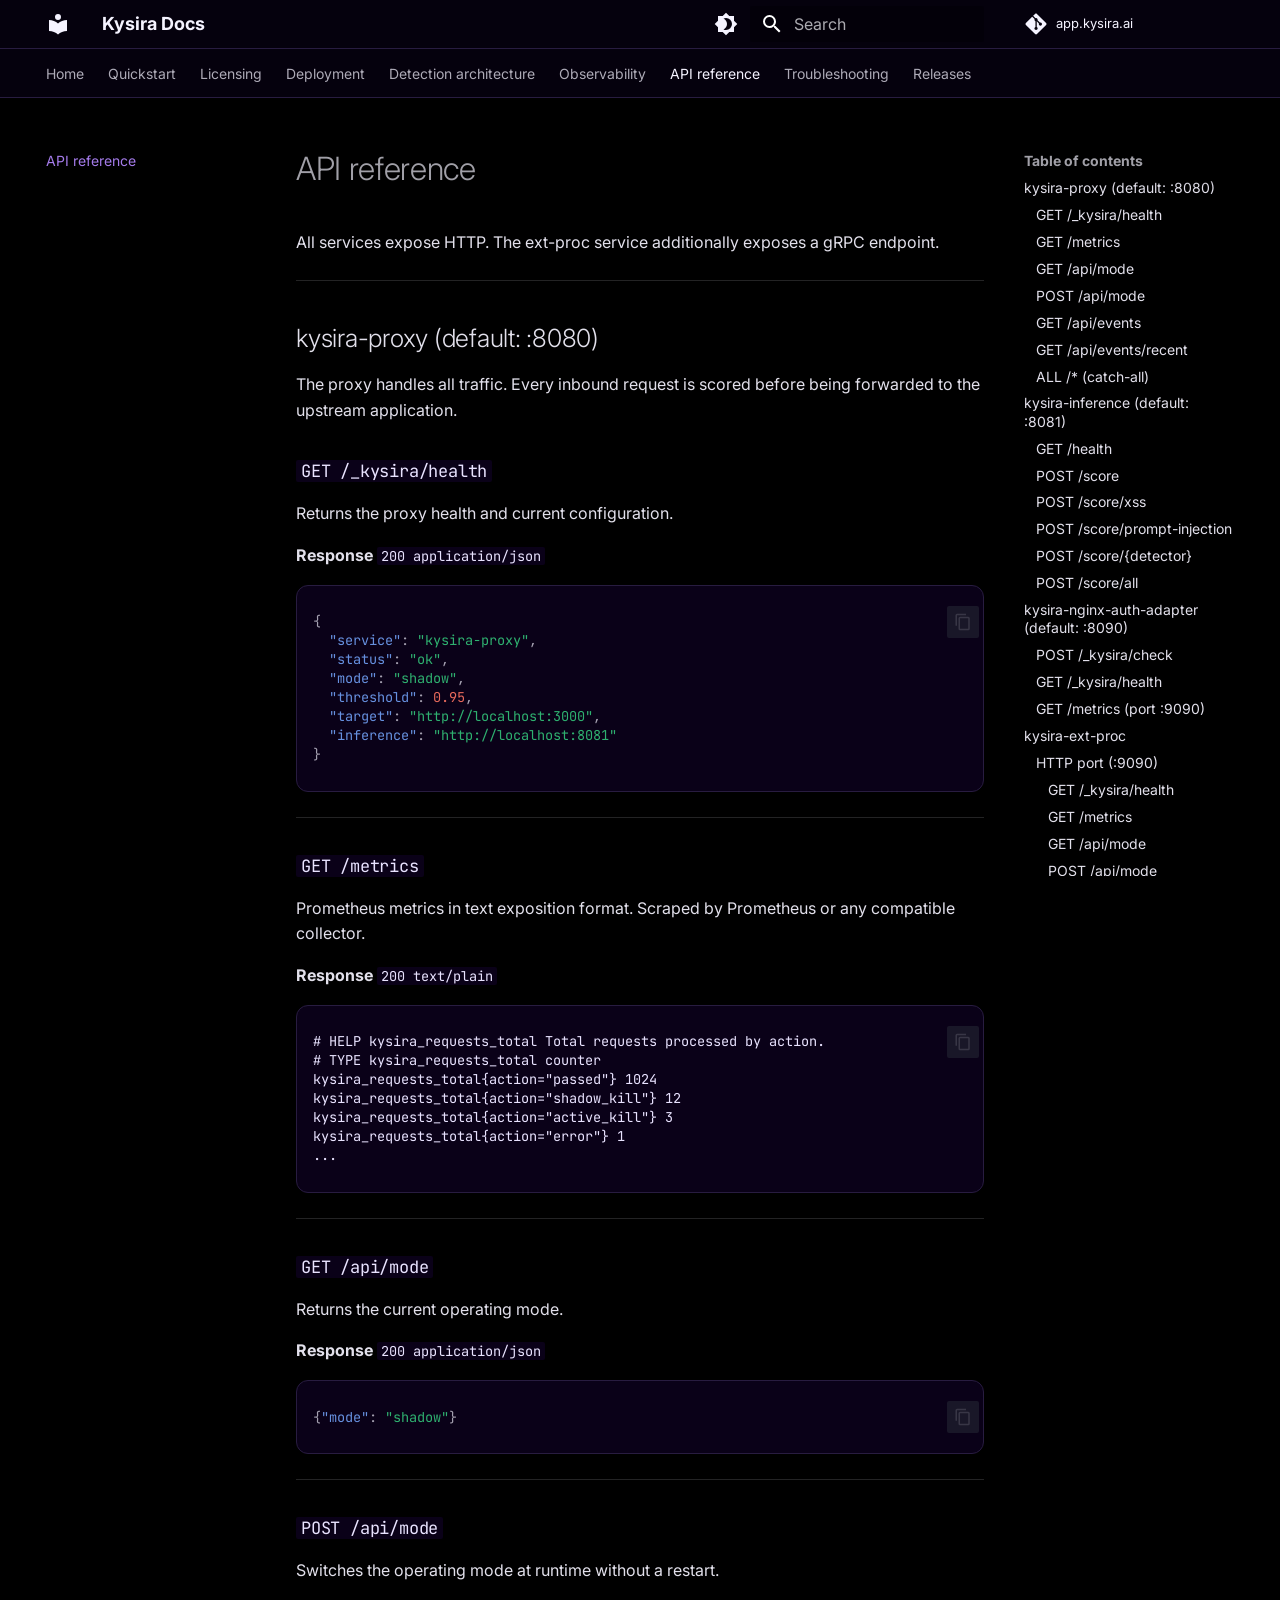
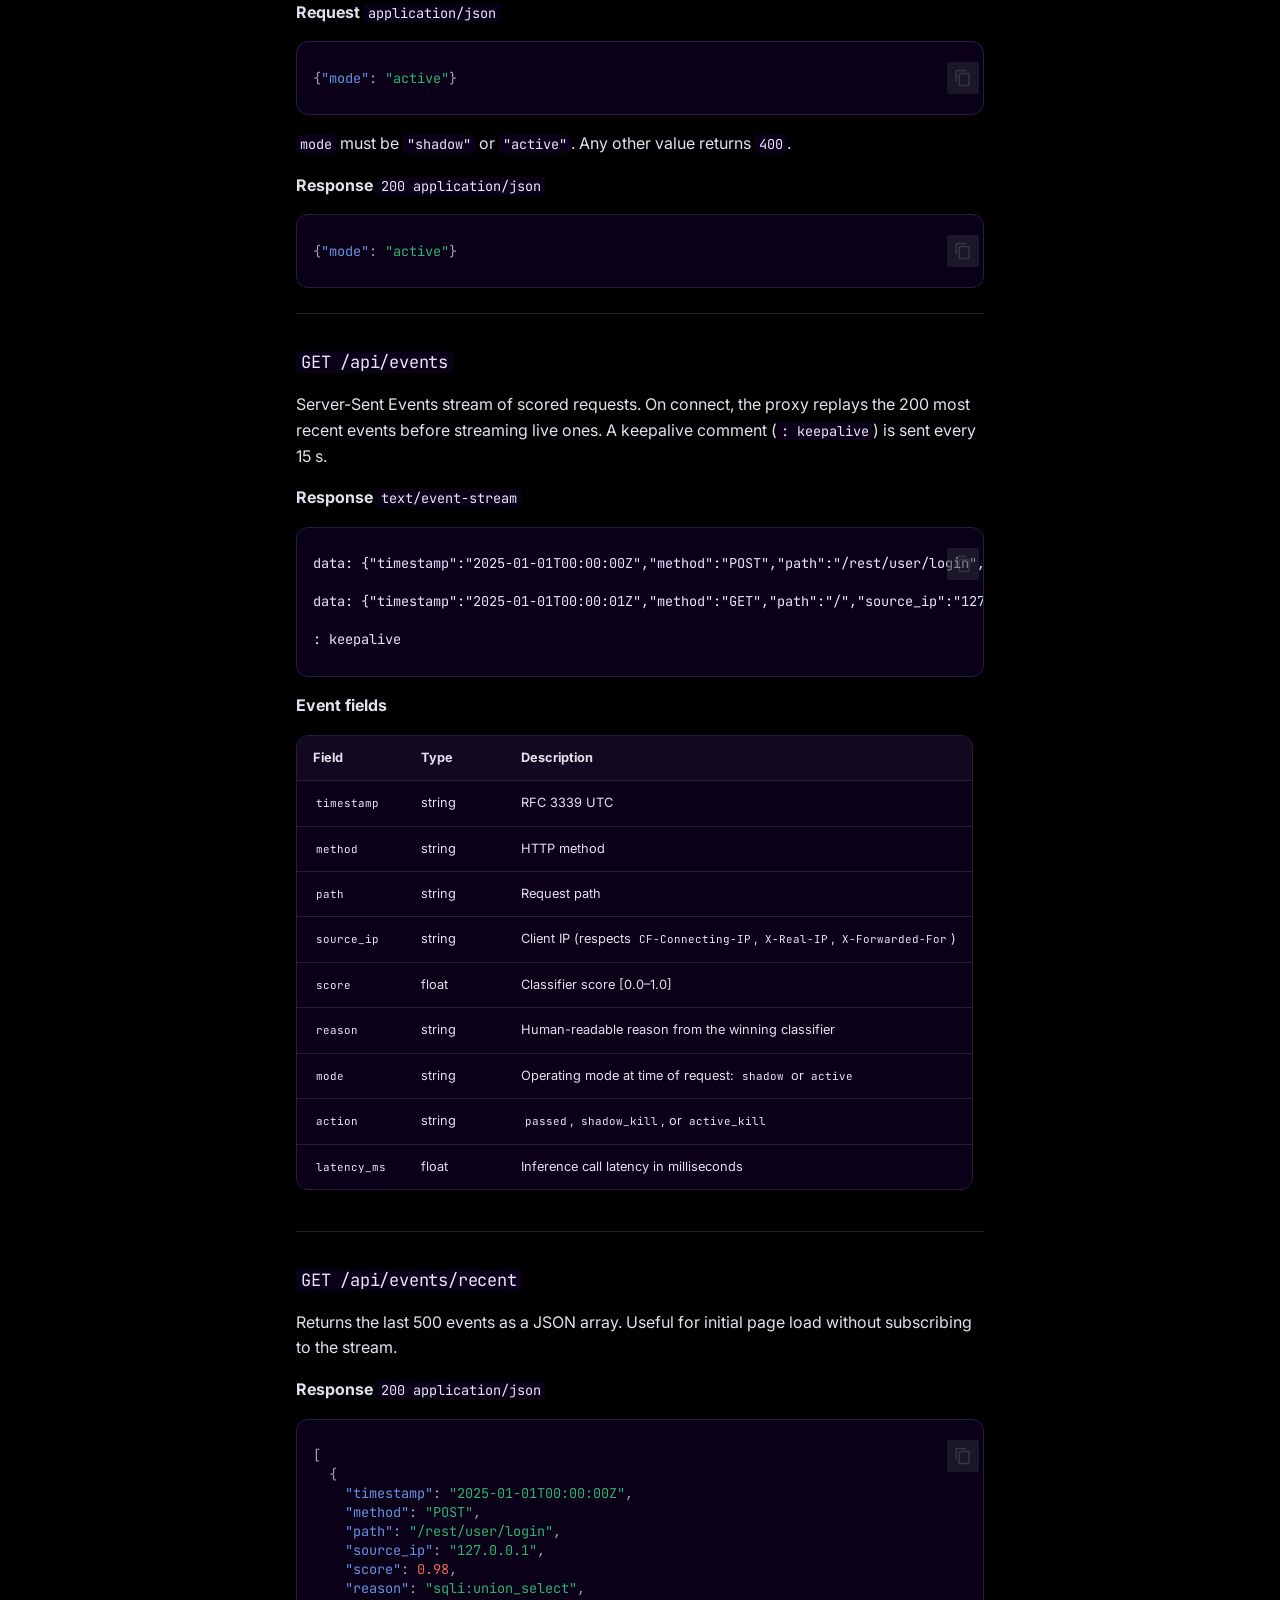
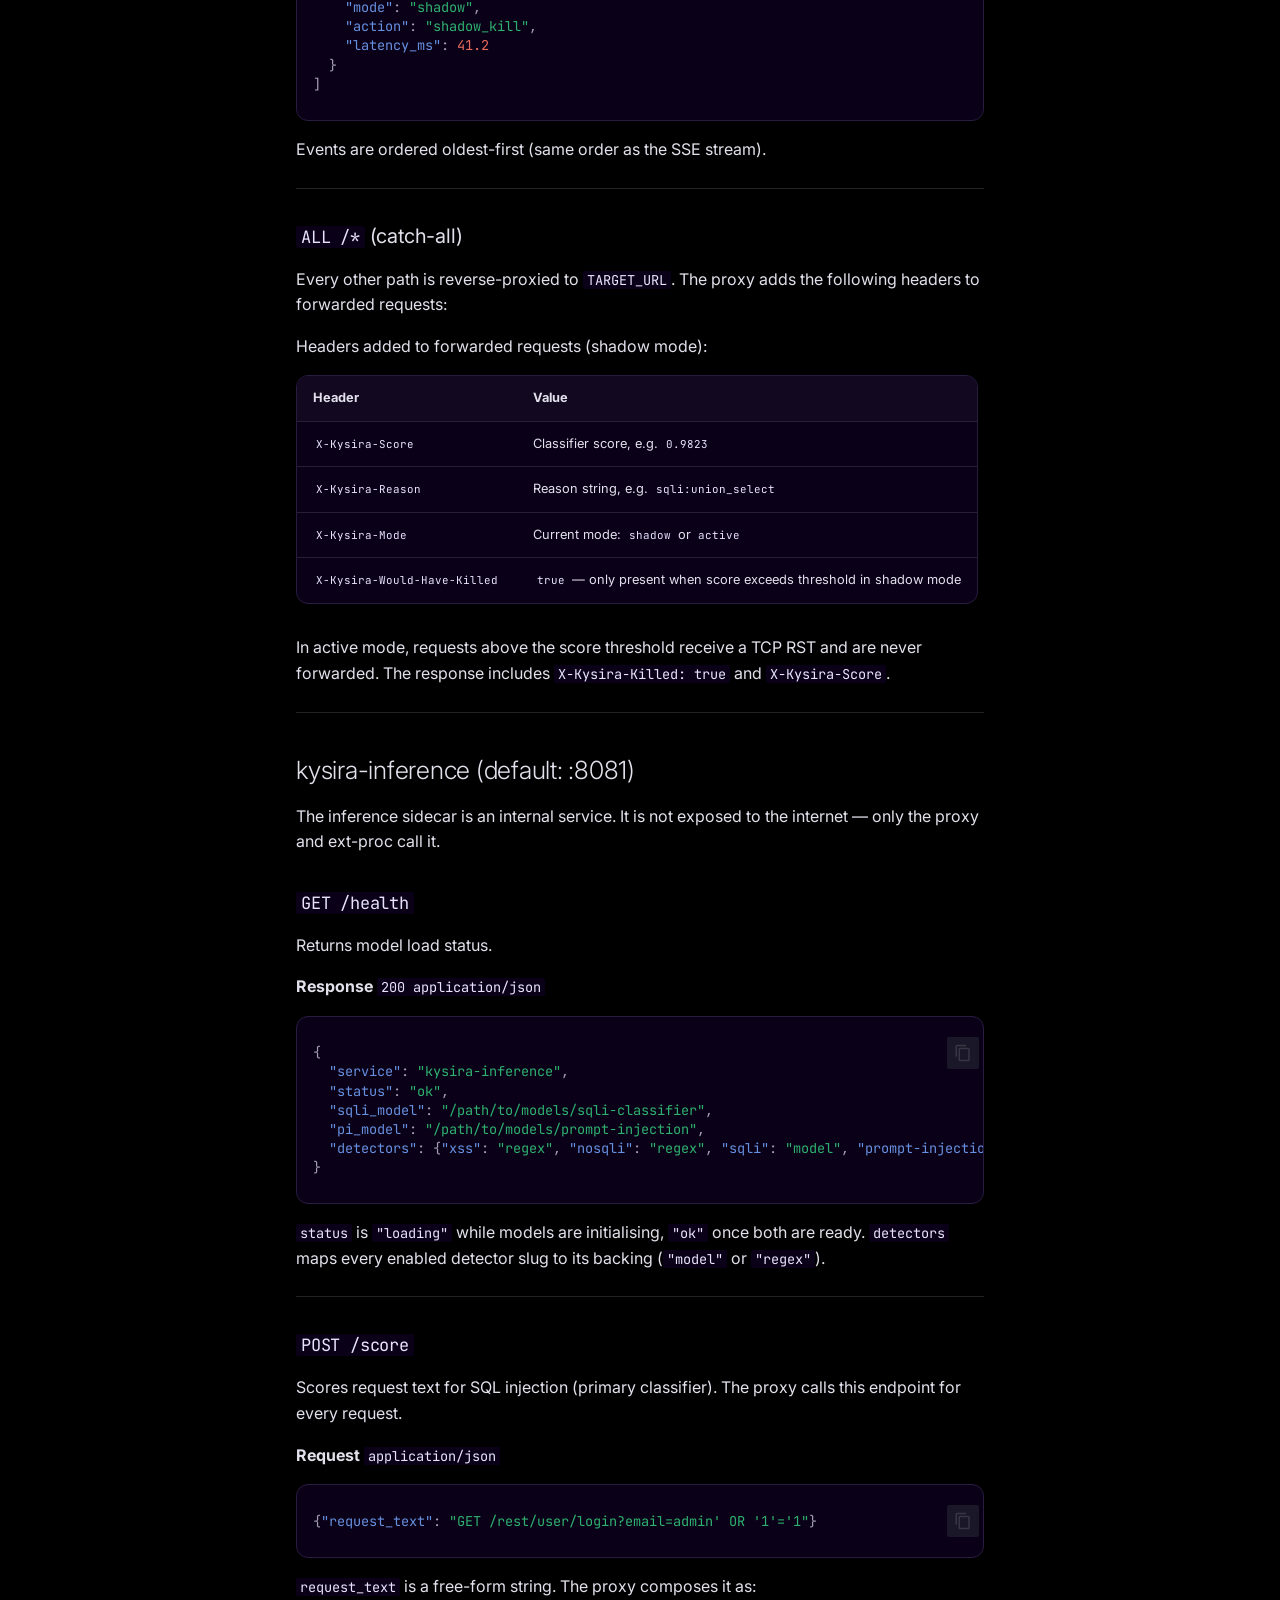
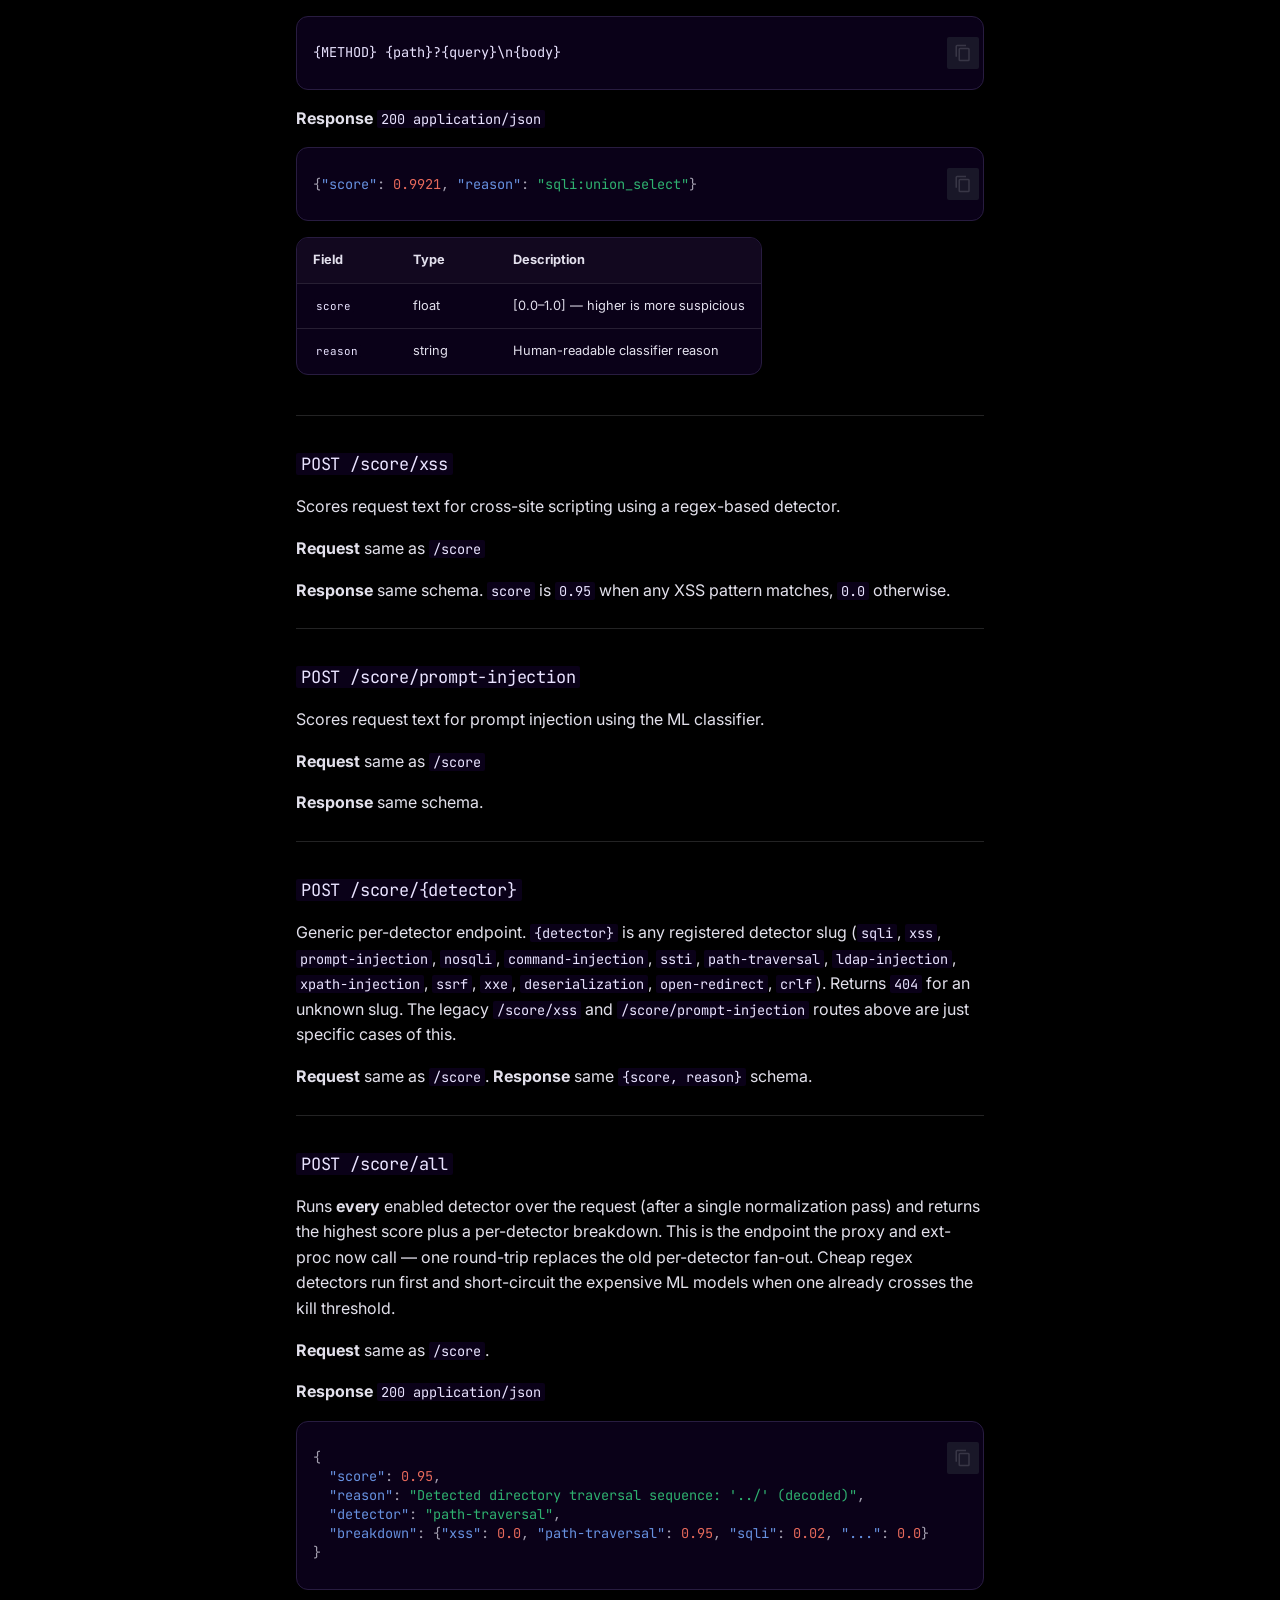
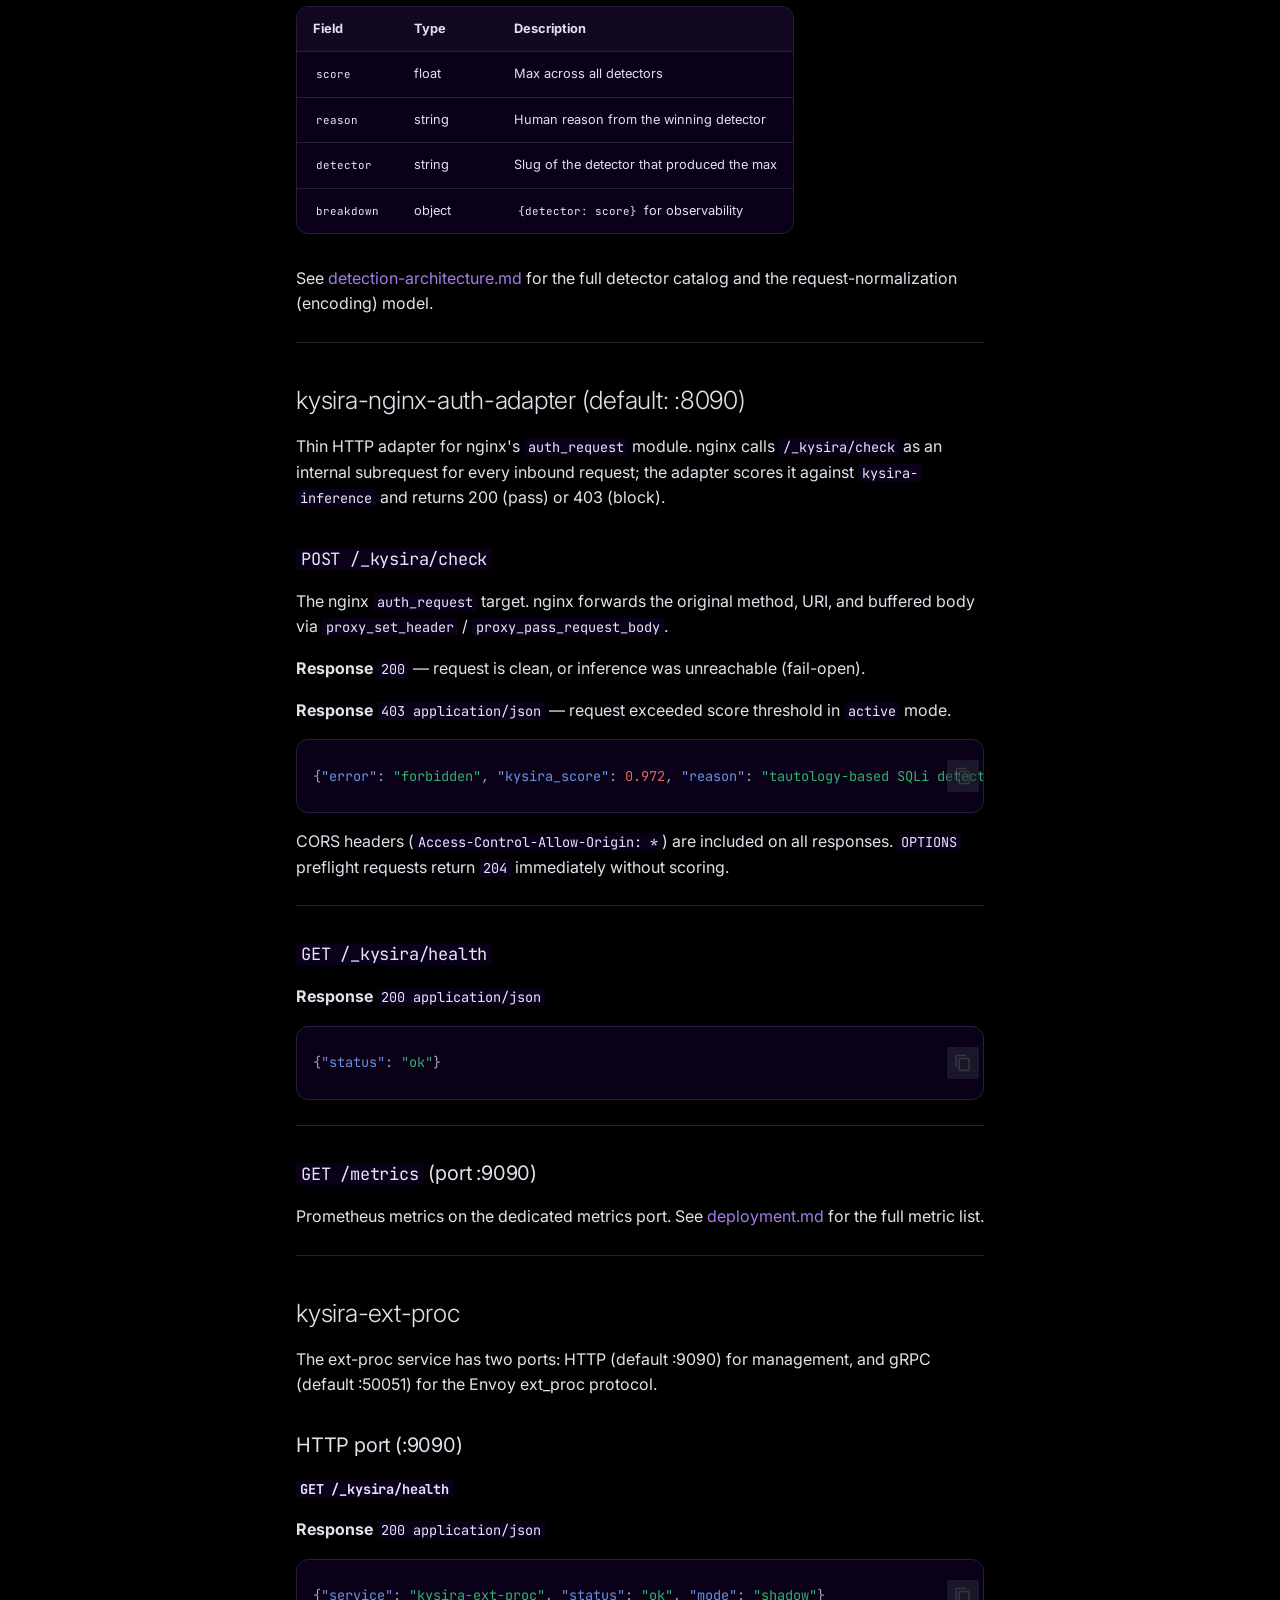
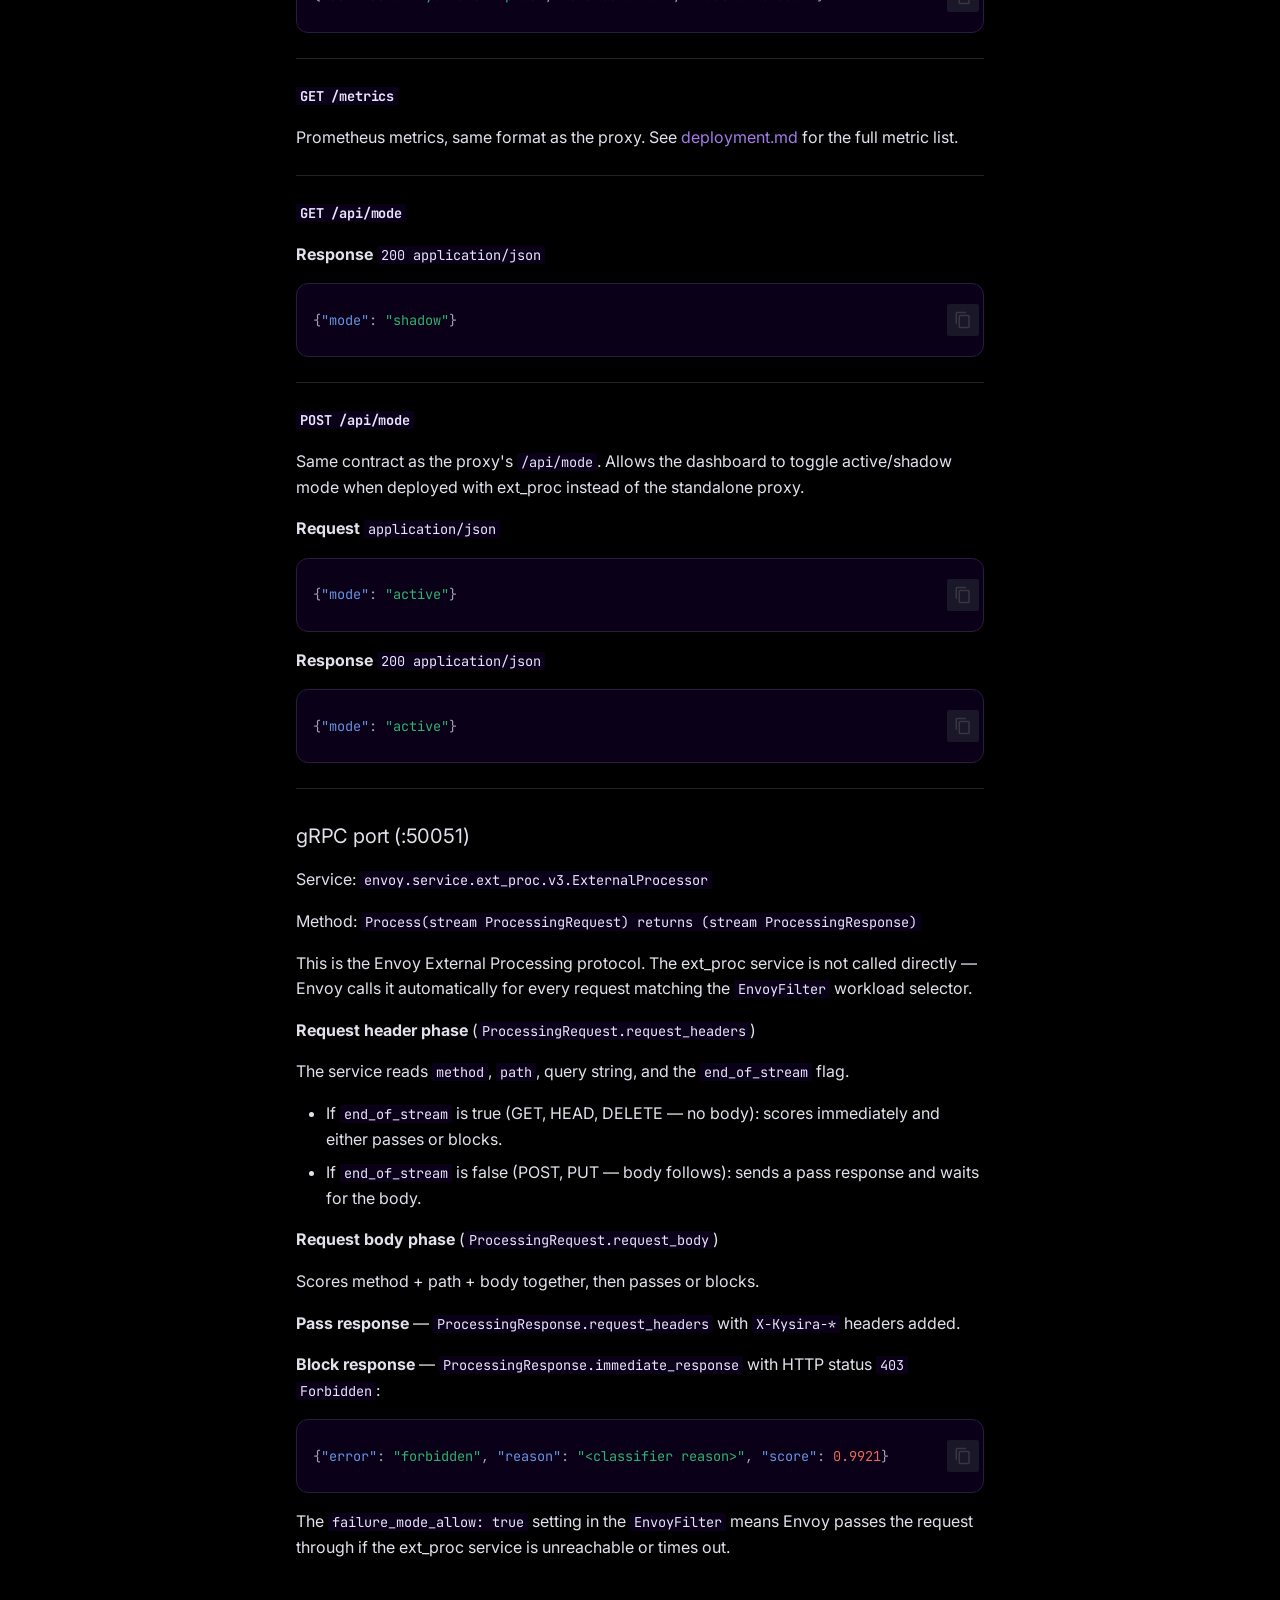
==== api-reference/index.html @ a23bdd6f "docs: deploy from kysira-agent@602da1d46052350f0e003d13aeab95bd335c98a6" ====
<!doctype html><html lang=en class=no-js> <head><meta charset=utf-8><meta name=viewport content="width=device-width,initial-scale=1"><meta name=description content="Kysira WAF — deployment, integration, and API reference for AI-powered request inspection"><link href=https://docs.kysira.ai/api-reference/ rel=canonical><link href=../observability/ rel=prev><link href=../troubleshooting/ rel=next><link rel=icon href=../assets/images/favicon.png><meta name=generator content="mkdocs-1.6.1, mkdocs-material-9.7.7"><title>API reference - Kysira Docs</title><link rel=stylesheet href=../assets/stylesheets/main.ec1eaa64.min.css><link rel=stylesheet href=../assets/stylesheets/palette.ab4e12ef.min.css><link rel=preconnect href=https://fonts.gstatic.com crossorigin><link rel=stylesheet href="https://fonts.googleapis.com/css?family=Inter:300,300i,400,400i,700,700i%7CJetBrains+Mono:400,400i,700,700i&display=fallback"><style>:root{--md-text-font:"Inter";--md-code-font:"JetBrains Mono"}</style><link rel=stylesheet href=../stylesheets/extra.css><script>__md_scope=new URL("..",location),__md_hash=e=>[...e].reduce(((e,_)=>(e<<5)-e+_.charCodeAt(0)),0),__md_get=(e,_=localStorage,t=__md_scope)=>JSON.parse(_.getItem(t.pathname+"."+e)),__md_set=(e,_,t=localStorage,a=__md_scope)=>{try{t.setItem(a.pathname+"."+e,JSON.stringify(_))}catch(e){}}</script></head> <body dir=ltr data-md-color-scheme=slate data-md-color-primary=deep-purple data-md-color-accent=deep-purple> <input class=md-toggle data-md-toggle=drawer type=checkbox id=__drawer autocomplete=off> <input class=md-toggle data-md-toggle=search type=checkbox id=__search autocomplete=off> <label class=md-overlay for=__drawer></label> <div data-md-component=skip> <a href=#api-reference class=md-skip> Skip to content </a> </div> <div data-md-component=announce> </div> <header class=md-header data-md-component=header> <nav class="md-header__inner md-grid" aria-label=Header> <a href=.. title="Kysira Docs" class="md-header__button md-logo" aria-label="Kysira Docs" data-md-component=logo> <svg xmlns=http://www.w3.org/2000/svg viewbox="0 0 24 24"><path d="M12 8a3 3 0 0 0 3-3 3 3 0 0 0-3-3 3 3 0 0 0-3 3 3 3 0 0 0 3 3m0 3.54C9.64 9.35 6.5 8 3 8v11c3.5 0 6.64 1.35 9 3.54 2.36-2.19 5.5-3.54 9-3.54V8c-3.5 0-6.64 1.35-9 3.54"/></svg> </a> <label class="md-header__button md-icon" for=__drawer> <svg xmlns=http://www.w3.org/2000/svg viewbox="0 0 24 24"><path d="M3 6h18v2H3zm0 5h18v2H3zm0 5h18v2H3z"/></svg> </label> <div class=md-header__title data-md-component=header-title> <div class=md-header__ellipsis> <div class=md-header__topic> <span class=md-ellipsis> Kysira Docs </span> </div> <div class=md-header__topic data-md-component=header-topic> <span class=md-ellipsis> API reference </span> </div> </div> </div> <form class=md-header__option data-md-component=palette> <input class=md-option data-md-color-media data-md-color-scheme=slate data-md-color-primary=deep-purple data-md-color-accent=deep-purple aria-label="Switch to light mode" type=radio name=__palette id=__palette_0> <label class="md-header__button md-icon" title="Switch to light mode" for=__palette_1 hidden> <svg xmlns=http://www.w3.org/2000/svg viewbox="0 0 24 24"><path d="M12 18c-.89 0-1.74-.2-2.5-.55C11.56 16.5 13 14.42 13 12s-1.44-4.5-3.5-5.45C10.26 6.2 11.11 6 12 6a6 6 0 0 1 6 6 6 6 0 0 1-6 6m8-9.31V4h-4.69L12 .69 8.69 4H4v4.69L.69 12 4 15.31V20h4.69L12 23.31 15.31 20H20v-4.69L23.31 12z"/></svg> </label> <input class=md-option data-md-color-media data-md-color-scheme=default data-md-color-primary=deep-purple data-md-color-accent=deep-purple aria-label="Switch to dark mode" type=radio name=__palette id=__palette_1> <label class="md-header__button md-icon" title="Switch to dark mode" for=__palette_0 hidden> <svg xmlns=http://www.w3.org/2000/svg viewbox="0 0 24 24"><path d="M12 8a4 4 0 0 0-4 4 4 4 0 0 0 4 4 4 4 0 0 0 4-4 4 4 0 0 0-4-4m0 10a6 6 0 0 1-6-6 6 6 0 0 1 6-6 6 6 0 0 1 6 6 6 6 0 0 1-6 6m8-9.31V4h-4.69L12 .69 8.69 4H4v4.69L.69 12 4 15.31V20h4.69L12 23.31 15.31 20H20v-4.69L23.31 12z"/></svg> </label> </form> <script>var palette=__md_get("__palette");if(palette&&palette.color){if("(prefers-color-scheme)"===palette.color.media){var media=matchMedia("(prefers-color-scheme: light)"),input=document.querySelector(media.matches?"[data-md-color-media='(prefers-color-scheme: light)']":"[data-md-color-media='(prefers-color-scheme: dark)']");palette.color.media=input.getAttribute("data-md-color-media"),palette.color.scheme=input.getAttribute("data-md-color-scheme"),palette.color.primary=input.getAttribute("data-md-color-primary"),palette.color.accent=input.getAttribute("data-md-color-accent")}for(var[key,value]of Object.entries(palette.color))document.body.setAttribute("data-md-color-"+key,value)}</script> <label class="md-header__button md-icon" for=__search> <svg xmlns=http://www.w3.org/2000/svg viewbox="0 0 24 24"><path d="M9.5 3A6.5 6.5 0 0 1 16 9.5c0 1.61-.59 3.09-1.56 4.23l.27.27h.79l5 5-1.5 1.5-5-5v-.79l-.27-.27A6.52 6.52 0 0 1 9.5 16 6.5 6.5 0 0 1 3 9.5 6.5 6.5 0 0 1 9.5 3m0 2C7 5 5 7 5 9.5S7 14 9.5 14 14 12 14 9.5 12 5 9.5 5"/></svg> </label> <div class=md-search data-md-component=search role=dialog> <label class=md-search__overlay for=__search></label> <div class=md-search__inner role=search> <form class=md-search__form name=search> <input type=text class=md-search__input name=query aria-label=Search placeholder=Search autocapitalize=off autocorrect=off autocomplete=off spellcheck=false data-md-component=search-query required> <label class="md-search__icon md-icon" for=__search> <svg xmlns=http://www.w3.org/2000/svg viewbox="0 0 24 24"><path d="M9.5 3A6.5 6.5 0 0 1 16 9.5c0 1.61-.59 3.09-1.56 4.23l.27.27h.79l5 5-1.5 1.5-5-5v-.79l-.27-.27A6.52 6.52 0 0 1 9.5 16 6.5 6.5 0 0 1 3 9.5 6.5 6.5 0 0 1 9.5 3m0 2C7 5 5 7 5 9.5S7 14 9.5 14 14 12 14 9.5 12 5 9.5 5"/></svg> <svg xmlns=http://www.w3.org/2000/svg viewbox="0 0 24 24"><path d="M20 11v2H8l5.5 5.5-1.42 1.42L4.16 12l7.92-7.92L13.5 5.5 8 11z"/></svg> </label> <nav class=md-search__options aria-label=Search> <button type=reset class="md-search__icon md-icon" title=Clear aria-label=Clear tabindex=-1> <svg xmlns=http://www.w3.org/2000/svg viewbox="0 0 24 24"><path d="M19 6.41 17.59 5 12 10.59 6.41 5 5 6.41 10.59 12 5 17.59 6.41 19 12 13.41 17.59 19 19 17.59 13.41 12z"/></svg> </button> </nav> <div class=md-search__suggest data-md-component=search-suggest></div> </form> <div class=md-search__output> <div class=md-search__scrollwrap tabindex=0 data-md-scrollfix> <div class=md-search-result data-md-component=search-result> <div class=md-search-result__meta> Initializing search </div> <ol class=md-search-result__list role=presentation></ol> </div> </div> </div> </div> </div> <div class=md-header__source> <a href=https://app.kysira.ai title="Go to repository" class=md-source data-md-component=source> <div class="md-source__icon md-icon"> <svg xmlns=http://www.w3.org/2000/svg viewbox="0 0 448 512"><!-- Font Awesome Free 7.1.0 by @fontawesome - https://fontawesome.com License - https://fontawesome.com/license/free (Icons: CC BY 4.0, Fonts: SIL OFL 1.1, Code: MIT License) Copyright 2025 Fonticons, Inc.--><path d="M439.6 236.1 244 40.5c-5.4-5.5-12.8-8.5-20.4-8.5s-15 3-20.4 8.4L162.5 81l51.5 51.5c27.1-9.1 52.7 16.8 43.4 43.7l49.7 49.7c34.2-11.8 61.2 31 35.5 56.7-26.5 26.5-70.2-2.9-56-37.3L240.3 199v121.9c25.3 12.5 22.3 41.8 9.1 55-6.4 6.4-15.2 10.1-24.3 10.1s-17.8-3.6-24.3-10.1c-17.6-17.6-11.1-46.9 11.2-56v-123c-20.8-8.5-24.6-30.7-18.6-45L142.6 101 8.5 235.1C3 240.6 0 247.9 0 255.5s3 15 8.5 20.4l195.6 195.7c5.4 5.4 12.7 8.4 20.4 8.4s15-3 20.4-8.4l194.7-194.7c5.4-5.4 8.4-12.8 8.4-20.4s-3-15-8.4-20.4"/></svg> </div> <div class=md-source__repository> app.kysira.ai </div> </a> </div> </nav> </header> <div class=md-container data-md-component=container> <nav class=md-tabs aria-label=Tabs data-md-component=tabs> <div class=md-grid> <ul class=md-tabs__list> <li class=md-tabs__item> <a href=.. class=md-tabs__link> Home </a> </li> <li class=md-tabs__item> <a href=../quickstart/ class=md-tabs__link> Quickstart </a> </li> <li class=md-tabs__item> <a href=../licensing/ class=md-tabs__link> Licensing </a> </li> <li class=md-tabs__item> <a href=../deployment/ class=md-tabs__link> Deployment </a> </li> <li class=md-tabs__item> <a href=../detection-architecture/ class=md-tabs__link> Detection architecture </a> </li> <li class=md-tabs__item> <a href=../observability/ class=md-tabs__link> Observability </a> </li> <li class="md-tabs__item md-tabs__item--active"> <a href=./ class=md-tabs__link> API reference </a> </li> <li class=md-tabs__item> <a href=../troubleshooting/ class=md-tabs__link> Troubleshooting </a> </li> <li class=md-tabs__item> <a href=../releases/ class=md-tabs__link> Releases </a> </li> </ul> </div> </nav> <main class=md-main data-md-component=main> <div class="md-main__inner md-grid"> <div class="md-sidebar md-sidebar--primary" data-md-component=sidebar data-md-type=navigation> <div class=md-sidebar__scrollwrap> <div class=md-sidebar__inner> <nav class="md-nav md-nav--primary md-nav--lifted" aria-label=Navigation data-md-level=0> <label class=md-nav__title for=__drawer> <a href=.. title="Kysira Docs" class="md-nav__button md-logo" aria-label="Kysira Docs" data-md-component=logo> <svg xmlns=http://www.w3.org/2000/svg viewbox="0 0 24 24"><path d="M12 8a3 3 0 0 0 3-3 3 3 0 0 0-3-3 3 3 0 0 0-3 3 3 3 0 0 0 3 3m0 3.54C9.64 9.35 6.5 8 3 8v11c3.5 0 6.64 1.35 9 3.54 2.36-2.19 5.5-3.54 9-3.54V8c-3.5 0-6.64 1.35-9 3.54"/></svg> </a> Kysira Docs </label> <div class=md-nav__source> <a href=https://app.kysira.ai title="Go to repository" class=md-source data-md-component=source> <div class="md-source__icon md-icon"> <svg xmlns=http://www.w3.org/2000/svg viewbox="0 0 448 512"><!-- Font Awesome Free 7.1.0 by @fontawesome - https://fontawesome.com License - https://fontawesome.com/license/free (Icons: CC BY 4.0, Fonts: SIL OFL 1.1, Code: MIT License) Copyright 2025 Fonticons, Inc.--><path d="M439.6 236.1 244 40.5c-5.4-5.5-12.8-8.5-20.4-8.5s-15 3-20.4 8.4L162.5 81l51.5 51.5c27.1-9.1 52.7 16.8 43.4 43.7l49.7 49.7c34.2-11.8 61.2 31 35.5 56.7-26.5 26.5-70.2-2.9-56-37.3L240.3 199v121.9c25.3 12.5 22.3 41.8 9.1 55-6.4 6.4-15.2 10.1-24.3 10.1s-17.8-3.6-24.3-10.1c-17.6-17.6-11.1-46.9 11.2-56v-123c-20.8-8.5-24.6-30.7-18.6-45L142.6 101 8.5 235.1C3 240.6 0 247.9 0 255.5s3 15 8.5 20.4l195.6 195.7c5.4 5.4 12.7 8.4 20.4 8.4s15-3 20.4-8.4l194.7-194.7c5.4-5.4 8.4-12.8 8.4-20.4s-3-15-8.4-20.4"/></svg> </div> <div class=md-source__repository> app.kysira.ai </div> </a> </div> <ul class=md-nav__list data-md-scrollfix> <li class=md-nav__item> <a href=.. class=md-nav__link> <span class=md-ellipsis> Home </span> </a> </li> <li class=md-nav__item> <a href=../quickstart/ class=md-nav__link> <span class=md-ellipsis> Quickstart </span> </a> </li> <li class=md-nav__item> <a href=../licensing/ class=md-nav__link> <span class=md-ellipsis> Licensing </span> </a> </li> <li class="md-nav__item md-nav__item--nested"> <input class="md-nav__toggle md-toggle " type=checkbox id=__nav_4> <label class=md-nav__link for=__nav_4 id=__nav_4_label tabindex=0> <span class=md-ellipsis> Deployment </span> <span class="md-nav__icon md-icon"></span> </label> <nav class=md-nav data-md-level=1 aria-labelledby=__nav_4_label aria-expanded=false> <label class=md-nav__title for=__nav_4> <span class="md-nav__icon md-icon"></span> Deployment </label> <ul class=md-nav__list data-md-scrollfix> <li class=md-nav__item> <a href=../deployment/ class=md-nav__link> <span class=md-ellipsis> Overview </span> </a> </li> <li class=md-nav__item> <a href=../deployment-kubernetes/ class=md-nav__link> <span class=md-ellipsis> Kubernetes </span> </a> </li> <li class=md-nav__item> <a href=../deployment-gcp/ class=md-nav__link> <span class=md-ellipsis> GCP Cloud Run </span> </a> </li> <li class=md-nav__item> <a href=../client-deployment/ class=md-nav__link> <span class=md-ellipsis> Client deployment </span> </a> </li> </ul> </nav> </li> <li class=md-nav__item> <a href=../detection-architecture/ class=md-nav__link> <span class=md-ellipsis> Detection architecture </span> </a> </li> <li class=md-nav__item> <a href=../observability/ class=md-nav__link> <span class=md-ellipsis> Observability </span> </a> </li> <li class="md-nav__item md-nav__item--active"> <input class="md-nav__toggle md-toggle" type=checkbox id=__toc> <label class="md-nav__link md-nav__link--active" for=__toc> <span class=md-ellipsis> API reference </span> <span class="md-nav__icon md-icon"></span> </label> <a href=./ class="md-nav__link md-nav__link--active"> <span class=md-ellipsis> API reference </span> </a> <nav class="md-nav md-nav--secondary" aria-label="Table of contents"> <label class=md-nav__title for=__toc> <span class="md-nav__icon md-icon"></span> Table of contents </label> <ul class=md-nav__list data-md-component=toc data-md-scrollfix> <li class=md-nav__item> <a href=#kysira-proxy-default-8080 class=md-nav__link> <span class=md-ellipsis> kysira-proxy (default: :8080) </span> </a> <nav class=md-nav aria-label="kysira-proxy (default: :8080)"> <ul class=md-nav__list> <li class=md-nav__item> <a href=#get-_kysirahealth class=md-nav__link> <span class=md-ellipsis> GET /_kysira/health </span> </a> </li> <li class=md-nav__item> <a href=#get-metrics class=md-nav__link> <span class=md-ellipsis> GET /metrics </span> </a> </li> <li class=md-nav__item> <a href=#get-apimode class=md-nav__link> <span class=md-ellipsis> GET /api/mode </span> </a> </li> <li class=md-nav__item> <a href=#post-apimode class=md-nav__link> <span class=md-ellipsis> POST /api/mode </span> </a> </li> <li class=md-nav__item> <a href=#get-apievents class=md-nav__link> <span class=md-ellipsis> GET /api/events </span> </a> </li> <li class=md-nav__item> <a href=#get-apieventsrecent class=md-nav__link> <span class=md-ellipsis> GET /api/events/recent </span> </a> </li> <li class=md-nav__item> <a href=#all-catch-all class=md-nav__link> <span class=md-ellipsis> ALL /* (catch-all) </span> </a> </li> </ul> </nav> </li> <li class=md-nav__item> <a href=#kysira-inference-default-8081 class=md-nav__link> <span class=md-ellipsis> kysira-inference (default: :8081) </span> </a> <nav class=md-nav aria-label="kysira-inference (default: :8081)"> <ul class=md-nav__list> <li class=md-nav__item> <a href=#get-health class=md-nav__link> <span class=md-ellipsis> GET /health </span> </a> </li> <li class=md-nav__item> <a href=#post-score class=md-nav__link> <span class=md-ellipsis> POST /score </span> </a> </li> <li class=md-nav__item> <a href=#post-scorexss class=md-nav__link> <span class=md-ellipsis> POST /score/xss </span> </a> </li> <li class=md-nav__item> <a href=#post-scoreprompt-injection class=md-nav__link> <span class=md-ellipsis> POST /score/prompt-injection </span> </a> </li> <li class=md-nav__item> <a href=#post-scoredetector class=md-nav__link> <span class=md-ellipsis> POST /score/{detector} </span> </a> </li> <li class=md-nav__item> <a href=#post-scoreall class=md-nav__link> <span class=md-ellipsis> POST /score/all </span> </a> </li> </ul> </nav> </li> <li class=md-nav__item> <a href=#kysira-nginx-auth-adapter-default-8090 class=md-nav__link> <span class=md-ellipsis> kysira-nginx-auth-adapter (default: :8090) </span> </a> <nav class=md-nav aria-label="kysira-nginx-auth-adapter (default: :8090)"> <ul class=md-nav__list> <li class=md-nav__item> <a href=#post-_kysiracheck class=md-nav__link> <span class=md-ellipsis> POST /_kysira/check </span> </a> </li> <li class=md-nav__item> <a href=#get-_kysirahealth_1 class=md-nav__link> <span class=md-ellipsis> GET /_kysira/health </span> </a> </li> <li class=md-nav__item> <a href=#get-metrics-port-9090 class=md-nav__link> <span class=md-ellipsis> GET /metrics (port :9090) </span> </a> </li> </ul> </nav> </li> <li class=md-nav__item> <a href=#kysira-ext-proc class=md-nav__link> <span class=md-ellipsis> kysira-ext-proc </span> </a> <nav class=md-nav aria-label=kysira-ext-proc> <ul class=md-nav__list> <li class=md-nav__item> <a href=#http-port-9090 class=md-nav__link> <span class=md-ellipsis> HTTP port (:9090) </span> </a> <nav class=md-nav aria-label="HTTP port (:9090)"> <ul class=md-nav__list> <li class=md-nav__item> <a href=#get-_kysirahealth_2 class=md-nav__link> <span class=md-ellipsis> GET /_kysira/health </span> </a> </li> <li class=md-nav__item> <a href=#get-metrics_1 class=md-nav__link> <span class=md-ellipsis> GET /metrics </span> </a> </li> <li class=md-nav__item> <a href=#get-apimode_1 class=md-nav__link> <span class=md-ellipsis> GET /api/mode </span> </a> </li> <li class=md-nav__item> <a href=#post-apimode_1 class=md-nav__link> <span class=md-ellipsis> POST /api/mode </span> </a> </li> </ul> </nav> </li> <li class=md-nav__item> <a href=#grpc-port-50051 class=md-nav__link> <span class=md-ellipsis> gRPC port (:50051) </span> </a> </li> </ul> </nav> </li> </ul> </nav> </li> <li class=md-nav__item> <a href=../troubleshooting/ class=md-nav__link> <span class=md-ellipsis> Troubleshooting </span> </a> </li> <li class=md-nav__item> <a href=../releases/ class=md-nav__link> <span class=md-ellipsis> Releases </span> </a> </li> </ul> </nav> </div> </div> </div> <div class="md-sidebar md-sidebar--secondary" data-md-component=sidebar data-md-type=toc> <div class=md-sidebar__scrollwrap> <div class=md-sidebar__inner> <nav class="md-nav md-nav--secondary" aria-label="Table of contents"> <label class=md-nav__title for=__toc> <span class="md-nav__icon md-icon"></span> Table of contents </label> <ul class=md-nav__list data-md-component=toc data-md-scrollfix> <li class=md-nav__item> <a href=#kysira-proxy-default-8080 class=md-nav__link> <span class=md-ellipsis> kysira-proxy (default: :8080) </span> </a> <nav class=md-nav aria-label="kysira-proxy (default: :8080)"> <ul class=md-nav__list> <li class=md-nav__item> <a href=#get-_kysirahealth class=md-nav__link> <span class=md-ellipsis> GET /_kysira/health </span> </a> </li> <li class=md-nav__item> <a href=#get-metrics class=md-nav__link> <span class=md-ellipsis> GET /metrics </span> </a> </li> <li class=md-nav__item> <a href=#get-apimode class=md-nav__link> <span class=md-ellipsis> GET /api/mode </span> </a> </li> <li class=md-nav__item> <a href=#post-apimode class=md-nav__link> <span class=md-ellipsis> POST /api/mode </span> </a> </li> <li class=md-nav__item> <a href=#get-apievents class=md-nav__link> <span class=md-ellipsis> GET /api/events </span> </a> </li> <li class=md-nav__item> <a href=#get-apieventsrecent class=md-nav__link> <span class=md-ellipsis> GET /api/events/recent </span> </a> </li> <li class=md-nav__item> <a href=#all-catch-all class=md-nav__link> <span class=md-ellipsis> ALL /* (catch-all) </span> </a> </li> </ul> </nav> </li> <li class=md-nav__item> <a href=#kysira-inference-default-8081 class=md-nav__link> <span class=md-ellipsis> kysira-inference (default: :8081) </span> </a> <nav class=md-nav aria-label="kysira-inference (default: :8081)"> <ul class=md-nav__list> <li class=md-nav__item> <a href=#get-health class=md-nav__link> <span class=md-ellipsis> GET /health </span> </a> </li> <li class=md-nav__item> <a href=#post-score class=md-nav__link> <span class=md-ellipsis> POST /score </span> </a> </li> <li class=md-nav__item> <a href=#post-scorexss class=md-nav__link> <span class=md-ellipsis> POST /score/xss </span> </a> </li> <li class=md-nav__item> <a href=#post-scoreprompt-injection class=md-nav__link> <span class=md-ellipsis> POST /score/prompt-injection </span> </a> </li> <li class=md-nav__item> <a href=#post-scoredetector class=md-nav__link> <span class=md-ellipsis> POST /score/{detector} </span> </a> </li> <li class=md-nav__item> <a href=#post-scoreall class=md-nav__link> <span class=md-ellipsis> POST /score/all </span> </a> </li> </ul> </nav> </li> <li class=md-nav__item> <a href=#kysira-nginx-auth-adapter-default-8090 class=md-nav__link> <span class=md-ellipsis> kysira-nginx-auth-adapter (default: :8090) </span> </a> <nav class=md-nav aria-label="kysira-nginx-auth-adapter (default: :8090)"> <ul class=md-nav__list> <li class=md-nav__item> <a href=#post-_kysiracheck class=md-nav__link> <span class=md-ellipsis> POST /_kysira/check </span> </a> </li> <li class=md-nav__item> <a href=#get-_kysirahealth_1 class=md-nav__link> <span class=md-ellipsis> GET /_kysira/health </span> </a> </li> <li class=md-nav__item> <a href=#get-metrics-port-9090 class=md-nav__link> <span class=md-ellipsis> GET /metrics (port :9090) </span> </a> </li> </ul> </nav> </li> <li class=md-nav__item> <a href=#kysira-ext-proc class=md-nav__link> <span class=md-ellipsis> kysira-ext-proc </span> </a> <nav class=md-nav aria-label=kysira-ext-proc> <ul class=md-nav__list> <li class=md-nav__item> <a href=#http-port-9090 class=md-nav__link> <span class=md-ellipsis> HTTP port (:9090) </span> </a> <nav class=md-nav aria-label="HTTP port (:9090)"> <ul class=md-nav__list> <li class=md-nav__item> <a href=#get-_kysirahealth_2 class=md-nav__link> <span class=md-ellipsis> GET /_kysira/health </span> </a> </li> <li class=md-nav__item> <a href=#get-metrics_1 class=md-nav__link> <span class=md-ellipsis> GET /metrics </span> </a> </li> <li class=md-nav__item> <a href=#get-apimode_1 class=md-nav__link> <span class=md-ellipsis> GET /api/mode </span> </a> </li> <li class=md-nav__item> <a href=#post-apimode_1 class=md-nav__link> <span class=md-ellipsis> POST /api/mode </span> </a> </li> </ul> </nav> </li> <li class=md-nav__item> <a href=#grpc-port-50051 class=md-nav__link> <span class=md-ellipsis> gRPC port (:50051) </span> </a> </li> </ul> </nav> </li> </ul> </nav> </div> </div> </div> <div class=md-content data-md-component=content> <article class="md-content__inner md-typeset"> <h1 id=api-reference>API reference<a class=headerlink href=#api-reference title="Permanent link">&para;</a></h1> <p>All services expose HTTP. The ext-proc service additionally exposes a gRPC endpoint.</p> <hr> <h2 id=kysira-proxy-default-8080>kysira-proxy (default: :8080)<a class=headerlink href=#kysira-proxy-default-8080 title="Permanent link">&para;</a></h2> <p>The proxy handles all traffic. Every inbound request is scored before being forwarded to the upstream application.</p> <h3 id=get-_kysirahealth><code>GET /_kysira/health</code><a class=headerlink href=#get-_kysirahealth title="Permanent link">&para;</a></h3> <p>Returns the proxy health and current configuration.</p> <p><strong>Response</strong> <code>200 application/json</code></p> <div class="language-json highlight"><pre><span></span><code><span id=__span-0-1><a id=__codelineno-0-1 name=__codelineno-0-1 href=#__codelineno-0-1></a><span class=p>{</span>
</span><span id=__span-0-2><a id=__codelineno-0-2 name=__codelineno-0-2 href=#__codelineno-0-2></a><span class=w>  </span><span class=nt>"service"</span><span class=p>:</span><span class=w> </span><span class=s2>"kysira-proxy"</span><span class=p>,</span>
</span><span id=__span-0-3><a id=__codelineno-0-3 name=__codelineno-0-3 href=#__codelineno-0-3></a><span class=w>  </span><span class=nt>"status"</span><span class=p>:</span><span class=w> </span><span class=s2>"ok"</span><span class=p>,</span>
</span><span id=__span-0-4><a id=__codelineno-0-4 name=__codelineno-0-4 href=#__codelineno-0-4></a><span class=w>  </span><span class=nt>"mode"</span><span class=p>:</span><span class=w> </span><span class=s2>"shadow"</span><span class=p>,</span>
</span><span id=__span-0-5><a id=__codelineno-0-5 name=__codelineno-0-5 href=#__codelineno-0-5></a><span class=w>  </span><span class=nt>"threshold"</span><span class=p>:</span><span class=w> </span><span class=mf>0.95</span><span class=p>,</span>
</span><span id=__span-0-6><a id=__codelineno-0-6 name=__codelineno-0-6 href=#__codelineno-0-6></a><span class=w>  </span><span class=nt>"target"</span><span class=p>:</span><span class=w> </span><span class=s2>"http://localhost:3000"</span><span class=p>,</span>
</span><span id=__span-0-7><a id=__codelineno-0-7 name=__codelineno-0-7 href=#__codelineno-0-7></a><span class=w>  </span><span class=nt>"inference"</span><span class=p>:</span><span class=w> </span><span class=s2>"http://localhost:8081"</span>
</span><span id=__span-0-8><a id=__codelineno-0-8 name=__codelineno-0-8 href=#__codelineno-0-8></a><span class=p>}</span>
</span></code></pre></div> <hr> <h3 id=get-metrics><code>GET /metrics</code><a class=headerlink href=#get-metrics title="Permanent link">&para;</a></h3> <p>Prometheus metrics in text exposition format. Scraped by Prometheus or any compatible collector.</p> <p><strong>Response</strong> <code>200 text/plain</code></p> <div class="language-text highlight"><pre><span></span><code><span id=__span-1-1><a id=__codelineno-1-1 name=__codelineno-1-1 href=#__codelineno-1-1></a># HELP kysira_requests_total Total requests processed by action.
</span><span id=__span-1-2><a id=__codelineno-1-2 name=__codelineno-1-2 href=#__codelineno-1-2></a># TYPE kysira_requests_total counter
</span><span id=__span-1-3><a id=__codelineno-1-3 name=__codelineno-1-3 href=#__codelineno-1-3></a>kysira_requests_total{action="passed"} 1024
</span><span id=__span-1-4><a id=__codelineno-1-4 name=__codelineno-1-4 href=#__codelineno-1-4></a>kysira_requests_total{action="shadow_kill"} 12
</span><span id=__span-1-5><a id=__codelineno-1-5 name=__codelineno-1-5 href=#__codelineno-1-5></a>kysira_requests_total{action="active_kill"} 3
</span><span id=__span-1-6><a id=__codelineno-1-6 name=__codelineno-1-6 href=#__codelineno-1-6></a>kysira_requests_total{action="error"} 1
</span><span id=__span-1-7><a id=__codelineno-1-7 name=__codelineno-1-7 href=#__codelineno-1-7></a>...
</span></code></pre></div> <hr> <h3 id=get-apimode><code>GET /api/mode</code><a class=headerlink href=#get-apimode title="Permanent link">&para;</a></h3> <p>Returns the current operating mode.</p> <p><strong>Response</strong> <code>200 application/json</code></p> <div class="language-json highlight"><pre><span></span><code><span id=__span-2-1><a id=__codelineno-2-1 name=__codelineno-2-1 href=#__codelineno-2-1></a><span class=p>{</span><span class=nt>"mode"</span><span class=p>:</span><span class=w> </span><span class=s2>"shadow"</span><span class=p>}</span>
</span></code></pre></div> <hr> <h3 id=post-apimode><code>POST /api/mode</code><a class=headerlink href=#post-apimode title="Permanent link">&para;</a></h3> <p>Switches the operating mode at runtime without a restart.</p> <p><strong>Request</strong> <code>application/json</code></p> <div class="language-json highlight"><pre><span></span><code><span id=__span-3-1><a id=__codelineno-3-1 name=__codelineno-3-1 href=#__codelineno-3-1></a><span class=p>{</span><span class=nt>"mode"</span><span class=p>:</span><span class=w> </span><span class=s2>"active"</span><span class=p>}</span>
</span></code></pre></div> <p><code>mode</code> must be <code>"shadow"</code> or <code>"active"</code>. Any other value returns <code>400</code>.</p> <p><strong>Response</strong> <code>200 application/json</code></p> <div class="language-json highlight"><pre><span></span><code><span id=__span-4-1><a id=__codelineno-4-1 name=__codelineno-4-1 href=#__codelineno-4-1></a><span class=p>{</span><span class=nt>"mode"</span><span class=p>:</span><span class=w> </span><span class=s2>"active"</span><span class=p>}</span>
</span></code></pre></div> <hr> <h3 id=get-apievents><code>GET /api/events</code><a class=headerlink href=#get-apievents title="Permanent link">&para;</a></h3> <p>Server-Sent Events stream of scored requests. On connect, the proxy replays the 200 most recent events before streaming live ones. A keepalive comment (<code>: keepalive</code>) is sent every 15 s.</p> <p><strong>Response</strong> <code>text/event-stream</code></p> <div class="language-text highlight"><pre><span></span><code><span id=__span-5-1><a id=__codelineno-5-1 name=__codelineno-5-1 href=#__codelineno-5-1></a>data: {"timestamp":"2025-01-01T00:00:00Z","method":"POST","path":"/rest/user/login","source_ip":"127.0.0.1","score":0.98,"reason":"sqli:union_select","mode":"shadow","action":"shadow_kill","latency_ms":41.2}
</span><span id=__span-5-2><a id=__codelineno-5-2 name=__codelineno-5-2 href=#__codelineno-5-2></a>
</span><span id=__span-5-3><a id=__codelineno-5-3 name=__codelineno-5-3 href=#__codelineno-5-3></a>data: {"timestamp":"2025-01-01T00:00:01Z","method":"GET","path":"/","source_ip":"127.0.0.1","score":0.01,"reason":"","mode":"shadow","action":"passed","latency_ms":12.1}
</span><span id=__span-5-4><a id=__codelineno-5-4 name=__codelineno-5-4 href=#__codelineno-5-4></a>
</span><span id=__span-5-5><a id=__codelineno-5-5 name=__codelineno-5-5 href=#__codelineno-5-5></a>: keepalive
</span></code></pre></div> <p><strong>Event fields</strong></p> <table> <thead> <tr> <th>Field</th> <th>Type</th> <th>Description</th> </tr> </thead> <tbody> <tr> <td><code>timestamp</code></td> <td>string</td> <td>RFC 3339 UTC</td> </tr> <tr> <td><code>method</code></td> <td>string</td> <td>HTTP method</td> </tr> <tr> <td><code>path</code></td> <td>string</td> <td>Request path</td> </tr> <tr> <td><code>source_ip</code></td> <td>string</td> <td>Client IP (respects <code>CF-Connecting-IP</code>, <code>X-Real-IP</code>, <code>X-Forwarded-For</code>)</td> </tr> <tr> <td><code>score</code></td> <td>float</td> <td>Classifier score [0.0–1.0]</td> </tr> <tr> <td><code>reason</code></td> <td>string</td> <td>Human-readable reason from the winning classifier</td> </tr> <tr> <td><code>mode</code></td> <td>string</td> <td>Operating mode at time of request: <code>shadow</code> or <code>active</code></td> </tr> <tr> <td><code>action</code></td> <td>string</td> <td><code>passed</code>, <code>shadow_kill</code>, or <code>active_kill</code></td> </tr> <tr> <td><code>latency_ms</code></td> <td>float</td> <td>Inference call latency in milliseconds</td> </tr> </tbody> </table> <hr> <h3 id=get-apieventsrecent><code>GET /api/events/recent</code><a class=headerlink href=#get-apieventsrecent title="Permanent link">&para;</a></h3> <p>Returns the last 500 events as a JSON array. Useful for initial page load without subscribing to the stream.</p> <p><strong>Response</strong> <code>200 application/json</code></p> <div class="language-json highlight"><pre><span></span><code><span id=__span-6-1><a id=__codelineno-6-1 name=__codelineno-6-1 href=#__codelineno-6-1></a><span class=p>[</span>
</span><span id=__span-6-2><a id=__codelineno-6-2 name=__codelineno-6-2 href=#__codelineno-6-2></a><span class=w>  </span><span class=p>{</span>
</span><span id=__span-6-3><a id=__codelineno-6-3 name=__codelineno-6-3 href=#__codelineno-6-3></a><span class=w>    </span><span class=nt>"timestamp"</span><span class=p>:</span><span class=w> </span><span class=s2>"2025-01-01T00:00:00Z"</span><span class=p>,</span>
</span><span id=__span-6-4><a id=__codelineno-6-4 name=__codelineno-6-4 href=#__codelineno-6-4></a><span class=w>    </span><span class=nt>"method"</span><span class=p>:</span><span class=w> </span><span class=s2>"POST"</span><span class=p>,</span>
</span><span id=__span-6-5><a id=__codelineno-6-5 name=__codelineno-6-5 href=#__codelineno-6-5></a><span class=w>    </span><span class=nt>"path"</span><span class=p>:</span><span class=w> </span><span class=s2>"/rest/user/login"</span><span class=p>,</span>
</span><span id=__span-6-6><a id=__codelineno-6-6 name=__codelineno-6-6 href=#__codelineno-6-6></a><span class=w>    </span><span class=nt>"source_ip"</span><span class=p>:</span><span class=w> </span><span class=s2>"127.0.0.1"</span><span class=p>,</span>
</span><span id=__span-6-7><a id=__codelineno-6-7 name=__codelineno-6-7 href=#__codelineno-6-7></a><span class=w>    </span><span class=nt>"score"</span><span class=p>:</span><span class=w> </span><span class=mf>0.98</span><span class=p>,</span>
</span><span id=__span-6-8><a id=__codelineno-6-8 name=__codelineno-6-8 href=#__codelineno-6-8></a><span class=w>    </span><span class=nt>"reason"</span><span class=p>:</span><span class=w> </span><span class=s2>"sqli:union_select"</span><span class=p>,</span>
</span><span id=__span-6-9><a id=__codelineno-6-9 name=__codelineno-6-9 href=#__codelineno-6-9></a><span class=w>    </span><span class=nt>"mode"</span><span class=p>:</span><span class=w> </span><span class=s2>"shadow"</span><span class=p>,</span>
</span><span id=__span-6-10><a id=__codelineno-6-10 name=__codelineno-6-10 href=#__codelineno-6-10></a><span class=w>    </span><span class=nt>"action"</span><span class=p>:</span><span class=w> </span><span class=s2>"shadow_kill"</span><span class=p>,</span>
</span><span id=__span-6-11><a id=__codelineno-6-11 name=__codelineno-6-11 href=#__codelineno-6-11></a><span class=w>    </span><span class=nt>"latency_ms"</span><span class=p>:</span><span class=w> </span><span class=mf>41.2</span>
</span><span id=__span-6-12><a id=__codelineno-6-12 name=__codelineno-6-12 href=#__codelineno-6-12></a><span class=w>  </span><span class=p>}</span>
</span><span id=__span-6-13><a id=__codelineno-6-13 name=__codelineno-6-13 href=#__codelineno-6-13></a><span class=p>]</span>
</span></code></pre></div> <p>Events are ordered oldest-first (same order as the SSE stream).</p> <hr> <h3 id=all-catch-all><code>ALL /*</code> (catch-all)<a class=headerlink href=#all-catch-all title="Permanent link">&para;</a></h3> <p>Every other path is reverse-proxied to <code>TARGET_URL</code>. The proxy adds the following headers to forwarded requests:</p> <p>Headers added to forwarded requests (shadow mode):</p> <table> <thead> <tr> <th>Header</th> <th>Value</th> </tr> </thead> <tbody> <tr> <td><code>X-Kysira-Score</code></td> <td>Classifier score, e.g. <code>0.9823</code></td> </tr> <tr> <td><code>X-Kysira-Reason</code></td> <td>Reason string, e.g. <code>sqli:union_select</code></td> </tr> <tr> <td><code>X-Kysira-Mode</code></td> <td>Current mode: <code>shadow</code> or <code>active</code></td> </tr> <tr> <td><code>X-Kysira-Would-Have-Killed</code></td> <td><code>true</code> — only present when score exceeds threshold in shadow mode</td> </tr> </tbody> </table> <p>In active mode, requests above the score threshold receive a TCP RST and are never forwarded. The response includes <code>X-Kysira-Killed: true</code> and <code>X-Kysira-Score</code>.</p> <hr> <h2 id=kysira-inference-default-8081>kysira-inference (default: :8081)<a class=headerlink href=#kysira-inference-default-8081 title="Permanent link">&para;</a></h2> <p>The inference sidecar is an internal service. It is not exposed to the internet — only the proxy and ext-proc call it.</p> <h3 id=get-health><code>GET /health</code><a class=headerlink href=#get-health title="Permanent link">&para;</a></h3> <p>Returns model load status.</p> <p><strong>Response</strong> <code>200 application/json</code></p> <div class="language-json highlight"><pre><span></span><code><span id=__span-7-1><a id=__codelineno-7-1 name=__codelineno-7-1 href=#__codelineno-7-1></a><span class=p>{</span>
</span><span id=__span-7-2><a id=__codelineno-7-2 name=__codelineno-7-2 href=#__codelineno-7-2></a><span class=w>  </span><span class=nt>"service"</span><span class=p>:</span><span class=w> </span><span class=s2>"kysira-inference"</span><span class=p>,</span>
</span><span id=__span-7-3><a id=__codelineno-7-3 name=__codelineno-7-3 href=#__codelineno-7-3></a><span class=w>  </span><span class=nt>"status"</span><span class=p>:</span><span class=w> </span><span class=s2>"ok"</span><span class=p>,</span>
</span><span id=__span-7-4><a id=__codelineno-7-4 name=__codelineno-7-4 href=#__codelineno-7-4></a><span class=w>  </span><span class=nt>"sqli_model"</span><span class=p>:</span><span class=w> </span><span class=s2>"/path/to/models/sqli-classifier"</span><span class=p>,</span>
</span><span id=__span-7-5><a id=__codelineno-7-5 name=__codelineno-7-5 href=#__codelineno-7-5></a><span class=w>  </span><span class=nt>"pi_model"</span><span class=p>:</span><span class=w> </span><span class=s2>"/path/to/models/prompt-injection"</span><span class=p>,</span>
</span><span id=__span-7-6><a id=__codelineno-7-6 name=__codelineno-7-6 href=#__codelineno-7-6></a><span class=w>  </span><span class=nt>"detectors"</span><span class=p>:</span><span class=w> </span><span class=p>{</span><span class=nt>"xss"</span><span class=p>:</span><span class=w> </span><span class=s2>"regex"</span><span class=p>,</span><span class=w> </span><span class=nt>"nosqli"</span><span class=p>:</span><span class=w> </span><span class=s2>"regex"</span><span class=p>,</span><span class=w> </span><span class=nt>"sqli"</span><span class=p>:</span><span class=w> </span><span class=s2>"model"</span><span class=p>,</span><span class=w> </span><span class=nt>"prompt-injection"</span><span class=p>:</span><span class=w> </span><span class=s2>"model"</span><span class=p>,</span><span class=w> </span><span class=nt>"..."</span><span class=p>:</span><span class=w> </span><span class=s2>"..."</span><span class=p>}</span>
</span><span id=__span-7-7><a id=__codelineno-7-7 name=__codelineno-7-7 href=#__codelineno-7-7></a><span class=p>}</span>
</span></code></pre></div> <p><code>status</code> is <code>"loading"</code> while models are initialising, <code>"ok"</code> once both are ready. <code>detectors</code> maps every enabled detector slug to its backing (<code>"model"</code> or <code>"regex"</code>).</p> <hr> <h3 id=post-score><code>POST /score</code><a class=headerlink href=#post-score title="Permanent link">&para;</a></h3> <p>Scores request text for SQL injection (primary classifier). The proxy calls this endpoint for every request.</p> <p><strong>Request</strong> <code>application/json</code></p> <div class="language-json highlight"><pre><span></span><code><span id=__span-8-1><a id=__codelineno-8-1 name=__codelineno-8-1 href=#__codelineno-8-1></a><span class=p>{</span><span class=nt>"request_text"</span><span class=p>:</span><span class=w> </span><span class=s2>"GET /rest/user/login?email=admin' OR '1'='1"</span><span class=p>}</span>
</span></code></pre></div> <p><code>request_text</code> is a free-form string. The proxy composes it as: <div class="language-text highlight"><pre><span></span><code><span id=__span-9-1><a id=__codelineno-9-1 name=__codelineno-9-1 href=#__codelineno-9-1></a>{METHOD} {path}?{query}\n{body}
</span></code></pre></div></p> <p><strong>Response</strong> <code>200 application/json</code></p> <div class="language-json highlight"><pre><span></span><code><span id=__span-10-1><a id=__codelineno-10-1 name=__codelineno-10-1 href=#__codelineno-10-1></a><span class=p>{</span><span class=nt>"score"</span><span class=p>:</span><span class=w> </span><span class=mf>0.9921</span><span class=p>,</span><span class=w> </span><span class=nt>"reason"</span><span class=p>:</span><span class=w> </span><span class=s2>"sqli:union_select"</span><span class=p>}</span>
</span></code></pre></div> <table> <thead> <tr> <th>Field</th> <th>Type</th> <th>Description</th> </tr> </thead> <tbody> <tr> <td><code>score</code></td> <td>float</td> <td>[0.0–1.0] — higher is more suspicious</td> </tr> <tr> <td><code>reason</code></td> <td>string</td> <td>Human-readable classifier reason</td> </tr> </tbody> </table> <hr> <h3 id=post-scorexss><code>POST /score/xss</code><a class=headerlink href=#post-scorexss title="Permanent link">&para;</a></h3> <p>Scores request text for cross-site scripting using a regex-based detector.</p> <p><strong>Request</strong> same as <code>/score</code></p> <p><strong>Response</strong> same schema. <code>score</code> is <code>0.95</code> when any XSS pattern matches, <code>0.0</code> otherwise.</p> <hr> <h3 id=post-scoreprompt-injection><code>POST /score/prompt-injection</code><a class=headerlink href=#post-scoreprompt-injection title="Permanent link">&para;</a></h3> <p>Scores request text for prompt injection using the ML classifier.</p> <p><strong>Request</strong> same as <code>/score</code></p> <p><strong>Response</strong> same schema.</p> <hr> <h3 id=post-scoredetector><code>POST /score/{detector}</code><a class=headerlink href=#post-scoredetector title="Permanent link">&para;</a></h3> <p>Generic per-detector endpoint. <code>{detector}</code> is any registered detector slug (<code>sqli</code>, <code>xss</code>, <code>prompt-injection</code>, <code>nosqli</code>, <code>command-injection</code>, <code>ssti</code>, <code>path-traversal</code>, <code>ldap-injection</code>, <code>xpath-injection</code>, <code>ssrf</code>, <code>xxe</code>, <code>deserialization</code>, <code>open-redirect</code>, <code>crlf</code>). Returns <code>404</code> for an unknown slug. The legacy <code>/score/xss</code> and <code>/score/prompt-injection</code> routes above are just specific cases of this.</p> <p><strong>Request</strong> same as <code>/score</code>. <strong>Response</strong> same <code>{score, reason}</code> schema.</p> <hr> <h3 id=post-scoreall><code>POST /score/all</code><a class=headerlink href=#post-scoreall title="Permanent link">&para;</a></h3> <p>Runs <strong>every</strong> enabled detector over the request (after a single normalization pass) and returns the highest score plus a per-detector breakdown. This is the endpoint the proxy and ext-proc now call — one round-trip replaces the old per-detector fan-out. Cheap regex detectors run first and short-circuit the expensive ML models when one already crosses the kill threshold.</p> <p><strong>Request</strong> same as <code>/score</code>.</p> <p><strong>Response</strong> <code>200 application/json</code></p> <div class="language-json highlight"><pre><span></span><code><span id=__span-11-1><a id=__codelineno-11-1 name=__codelineno-11-1 href=#__codelineno-11-1></a><span class=p>{</span>
</span><span id=__span-11-2><a id=__codelineno-11-2 name=__codelineno-11-2 href=#__codelineno-11-2></a><span class=w>  </span><span class=nt>"score"</span><span class=p>:</span><span class=w> </span><span class=mf>0.95</span><span class=p>,</span>
</span><span id=__span-11-3><a id=__codelineno-11-3 name=__codelineno-11-3 href=#__codelineno-11-3></a><span class=w>  </span><span class=nt>"reason"</span><span class=p>:</span><span class=w> </span><span class=s2>"Detected directory traversal sequence: '../' (decoded)"</span><span class=p>,</span>
</span><span id=__span-11-4><a id=__codelineno-11-4 name=__codelineno-11-4 href=#__codelineno-11-4></a><span class=w>  </span><span class=nt>"detector"</span><span class=p>:</span><span class=w> </span><span class=s2>"path-traversal"</span><span class=p>,</span>
</span><span id=__span-11-5><a id=__codelineno-11-5 name=__codelineno-11-5 href=#__codelineno-11-5></a><span class=w>  </span><span class=nt>"breakdown"</span><span class=p>:</span><span class=w> </span><span class=p>{</span><span class=nt>"xss"</span><span class=p>:</span><span class=w> </span><span class=mf>0.0</span><span class=p>,</span><span class=w> </span><span class=nt>"path-traversal"</span><span class=p>:</span><span class=w> </span><span class=mf>0.95</span><span class=p>,</span><span class=w> </span><span class=nt>"sqli"</span><span class=p>:</span><span class=w> </span><span class=mf>0.02</span><span class=p>,</span><span class=w> </span><span class=nt>"..."</span><span class=p>:</span><span class=w> </span><span class=mf>0.0</span><span class=p>}</span>
</span><span id=__span-11-6><a id=__codelineno-11-6 name=__codelineno-11-6 href=#__codelineno-11-6></a><span class=p>}</span>
</span></code></pre></div> <table> <thead> <tr> <th>Field</th> <th>Type</th> <th>Description</th> </tr> </thead> <tbody> <tr> <td><code>score</code></td> <td>float</td> <td>Max across all detectors</td> </tr> <tr> <td><code>reason</code></td> <td>string</td> <td>Human reason from the winning detector</td> </tr> <tr> <td><code>detector</code></td> <td>string</td> <td>Slug of the detector that produced the max</td> </tr> <tr> <td><code>breakdown</code></td> <td>object</td> <td><code>{detector: score}</code> for observability</td> </tr> </tbody> </table> <p>See <a href=../detection-architecture/ >detection-architecture.md</a> for the full detector catalog and the request-normalization (encoding) model.</p> <hr> <h2 id=kysira-nginx-auth-adapter-default-8090>kysira-nginx-auth-adapter (default: :8090)<a class=headerlink href=#kysira-nginx-auth-adapter-default-8090 title="Permanent link">&para;</a></h2> <p>Thin HTTP adapter for nginx's <code>auth_request</code> module. nginx calls <code>/_kysira/check</code> as an internal subrequest for every inbound request; the adapter scores it against <code>kysira-inference</code> and returns 200 (pass) or 403 (block).</p> <h3 id=post-_kysiracheck><code>POST /_kysira/check</code><a class=headerlink href=#post-_kysiracheck title="Permanent link">&para;</a></h3> <p>The nginx <code>auth_request</code> target. nginx forwards the original method, URI, and buffered body via <code>proxy_set_header</code> / <code>proxy_pass_request_body</code>.</p> <p><strong>Response</strong> <code>200</code> — request is clean, or inference was unreachable (fail-open).</p> <p><strong>Response</strong> <code>403 application/json</code> — request exceeded score threshold in <code>active</code> mode.</p> <div class="language-json highlight"><pre><span></span><code><span id=__span-12-1><a id=__codelineno-12-1 name=__codelineno-12-1 href=#__codelineno-12-1></a><span class=p>{</span><span class=nt>"error"</span><span class=p>:</span><span class=w> </span><span class=s2>"forbidden"</span><span class=p>,</span><span class=w> </span><span class=nt>"kysira_score"</span><span class=p>:</span><span class=w> </span><span class=mf>0.972</span><span class=p>,</span><span class=w> </span><span class=nt>"reason"</span><span class=p>:</span><span class=w> </span><span class=s2>"tautology-based SQLi detected"</span><span class=p>}</span>
</span></code></pre></div> <p>CORS headers (<code>Access-Control-Allow-Origin: *</code>) are included on all responses. <code>OPTIONS</code> preflight requests return <code>204</code> immediately without scoring.</p> <hr> <h3 id=get-_kysirahealth_1><code>GET /_kysira/health</code><a class=headerlink href=#get-_kysirahealth_1 title="Permanent link">&para;</a></h3> <p><strong>Response</strong> <code>200 application/json</code></p> <div class="language-json highlight"><pre><span></span><code><span id=__span-13-1><a id=__codelineno-13-1 name=__codelineno-13-1 href=#__codelineno-13-1></a><span class=p>{</span><span class=nt>"status"</span><span class=p>:</span><span class=w> </span><span class=s2>"ok"</span><span class=p>}</span>
</span></code></pre></div> <hr> <h3 id=get-metrics-port-9090><code>GET /metrics</code> (port :9090)<a class=headerlink href=#get-metrics-port-9090 title="Permanent link">&para;</a></h3> <p>Prometheus metrics on the dedicated metrics port. See <a href=../deployment/#nginx-auth-adapter-metric-names>deployment.md</a> for the full metric list.</p> <hr> <h2 id=kysira-ext-proc>kysira-ext-proc<a class=headerlink href=#kysira-ext-proc title="Permanent link">&para;</a></h2> <p>The ext-proc service has two ports: HTTP (default :9090) for management, and gRPC (default :50051) for the Envoy ext_proc protocol.</p> <h3 id=http-port-9090>HTTP port (:9090)<a class=headerlink href=#http-port-9090 title="Permanent link">&para;</a></h3> <h4 id=get-_kysirahealth_2><code>GET /_kysira/health</code><a class=headerlink href=#get-_kysirahealth_2 title="Permanent link">&para;</a></h4> <p><strong>Response</strong> <code>200 application/json</code></p> <div class="language-json highlight"><pre><span></span><code><span id=__span-14-1><a id=__codelineno-14-1 name=__codelineno-14-1 href=#__codelineno-14-1></a><span class=p>{</span><span class=nt>"service"</span><span class=p>:</span><span class=w> </span><span class=s2>"kysira-ext-proc"</span><span class=p>,</span><span class=w> </span><span class=nt>"status"</span><span class=p>:</span><span class=w> </span><span class=s2>"ok"</span><span class=p>,</span><span class=w> </span><span class=nt>"mode"</span><span class=p>:</span><span class=w> </span><span class=s2>"shadow"</span><span class=p>}</span>
</span></code></pre></div> <hr> <h4 id=get-metrics_1><code>GET /metrics</code><a class=headerlink href=#get-metrics_1 title="Permanent link">&para;</a></h4> <p>Prometheus metrics, same format as the proxy. See <a href=../deployment/#ext-proc-metric-names>deployment.md</a> for the full metric list.</p> <hr> <h4 id=get-apimode_1><code>GET /api/mode</code><a class=headerlink href=#get-apimode_1 title="Permanent link">&para;</a></h4> <p><strong>Response</strong> <code>200 application/json</code></p> <div class="language-json highlight"><pre><span></span><code><span id=__span-15-1><a id=__codelineno-15-1 name=__codelineno-15-1 href=#__codelineno-15-1></a><span class=p>{</span><span class=nt>"mode"</span><span class=p>:</span><span class=w> </span><span class=s2>"shadow"</span><span class=p>}</span>
</span></code></pre></div> <hr> <h4 id=post-apimode_1><code>POST /api/mode</code><a class=headerlink href=#post-apimode_1 title="Permanent link">&para;</a></h4> <p>Same contract as the proxy's <code>/api/mode</code>. Allows the dashboard to toggle active/shadow mode when deployed with ext_proc instead of the standalone proxy.</p> <p><strong>Request</strong> <code>application/json</code></p> <div class="language-json highlight"><pre><span></span><code><span id=__span-16-1><a id=__codelineno-16-1 name=__codelineno-16-1 href=#__codelineno-16-1></a><span class=p>{</span><span class=nt>"mode"</span><span class=p>:</span><span class=w> </span><span class=s2>"active"</span><span class=p>}</span>
</span></code></pre></div> <p><strong>Response</strong> <code>200 application/json</code></p> <div class="language-json highlight"><pre><span></span><code><span id=__span-17-1><a id=__codelineno-17-1 name=__codelineno-17-1 href=#__codelineno-17-1></a><span class=p>{</span><span class=nt>"mode"</span><span class=p>:</span><span class=w> </span><span class=s2>"active"</span><span class=p>}</span>
</span></code></pre></div> <hr> <h3 id=grpc-port-50051>gRPC port (:50051)<a class=headerlink href=#grpc-port-50051 title="Permanent link">&para;</a></h3> <p>Service: <code>envoy.service.ext_proc.v3.ExternalProcessor</code></p> <p>Method: <code>Process(stream ProcessingRequest) returns (stream ProcessingResponse)</code></p> <p>This is the Envoy External Processing protocol. The ext_proc service is not called directly — Envoy calls it automatically for every request matching the <code>EnvoyFilter</code> workload selector.</p> <p><strong>Request header phase</strong> (<code>ProcessingRequest.request_headers</code>)</p> <p>The service reads <code>method</code>, <code>path</code>, query string, and the <code>end_of_stream</code> flag.</p> <ul> <li>If <code>end_of_stream</code> is true (GET, HEAD, DELETE — no body): scores immediately and either passes or blocks.</li> <li>If <code>end_of_stream</code> is false (POST, PUT — body follows): sends a pass response and waits for the body.</li> </ul> <p><strong>Request body phase</strong> (<code>ProcessingRequest.request_body</code>)</p> <p>Scores method + path + body together, then passes or blocks.</p> <p><strong>Pass response</strong> — <code>ProcessingResponse.request_headers</code> with <code>X-Kysira-*</code> headers added.</p> <p><strong>Block response</strong> — <code>ProcessingResponse.immediate_response</code> with HTTP status <code>403 Forbidden</code>:</p> <div class="language-json highlight"><pre><span></span><code><span id=__span-18-1><a id=__codelineno-18-1 name=__codelineno-18-1 href=#__codelineno-18-1></a><span class=p>{</span><span class=nt>"error"</span><span class=p>:</span><span class=w> </span><span class=s2>"forbidden"</span><span class=p>,</span><span class=w> </span><span class=nt>"reason"</span><span class=p>:</span><span class=w> </span><span class=s2>"&lt;classifier reason&gt;"</span><span class=p>,</span><span class=w> </span><span class=nt>"score"</span><span class=p>:</span><span class=w> </span><span class=mf>0.9921</span><span class=p>}</span>
</span></code></pre></div> <p>The <code>failure_mode_allow: true</code> setting in the <code>EnvoyFilter</code> means Envoy passes the request through if the ext_proc service is unreachable or times out.</p> </article> </div> <script>var target=document.getElementById(location.hash.slice(1));target&&target.name&&(target.checked=target.name.startsWith("__tabbed_"))</script> </div> <button type=button class="md-top md-icon" data-md-component=top hidden> <svg xmlns=http://www.w3.org/2000/svg viewbox="0 0 24 24"><path d="M13 20h-2V8l-5.5 5.5-1.42-1.42L12 4.16l7.92 7.92-1.42 1.42L13 8z"/></svg> Back to top </button> </main> <footer class=md-footer> <div class="md-footer-meta md-typeset"> <div class="md-footer-meta__inner md-grid"> <div class=md-copyright> Made with <a href=https://squidfunk.github.io/mkdocs-material/ target=_blank rel=noopener> Material for MkDocs </a> </div> </div> </div> </footer> </div> <div class=md-dialog data-md-component=dialog> <div class="md-dialog__inner md-typeset"></div> </div> <script id=__config type=application/json>{"annotate": null, "base": "..", "features": ["navigation.tabs", "navigation.sections", "navigation.top", "navigation.instant", "search.suggest", "search.highlight", "content.code.copy", "content.code.annotate"], "search": "../assets/javascripts/workers/search.2c215733.min.js", "tags": null, "translations": {"clipboard.copied": "Copied to clipboard", "clipboard.copy": "Copy to clipboard", "search.result.more.one": "1 more on this page", "search.result.more.other": "# more on this page", "search.result.none": "No matching documents", "search.result.one": "1 matching document", "search.result.other": "# matching documents", "search.result.placeholder": "Type to start searching", "search.result.term.missing": "Missing", "select.version": "Select version"}, "version": null}</script> <script src=../assets/javascripts/bundle.d7400e89.min.js></script> </body> </html>
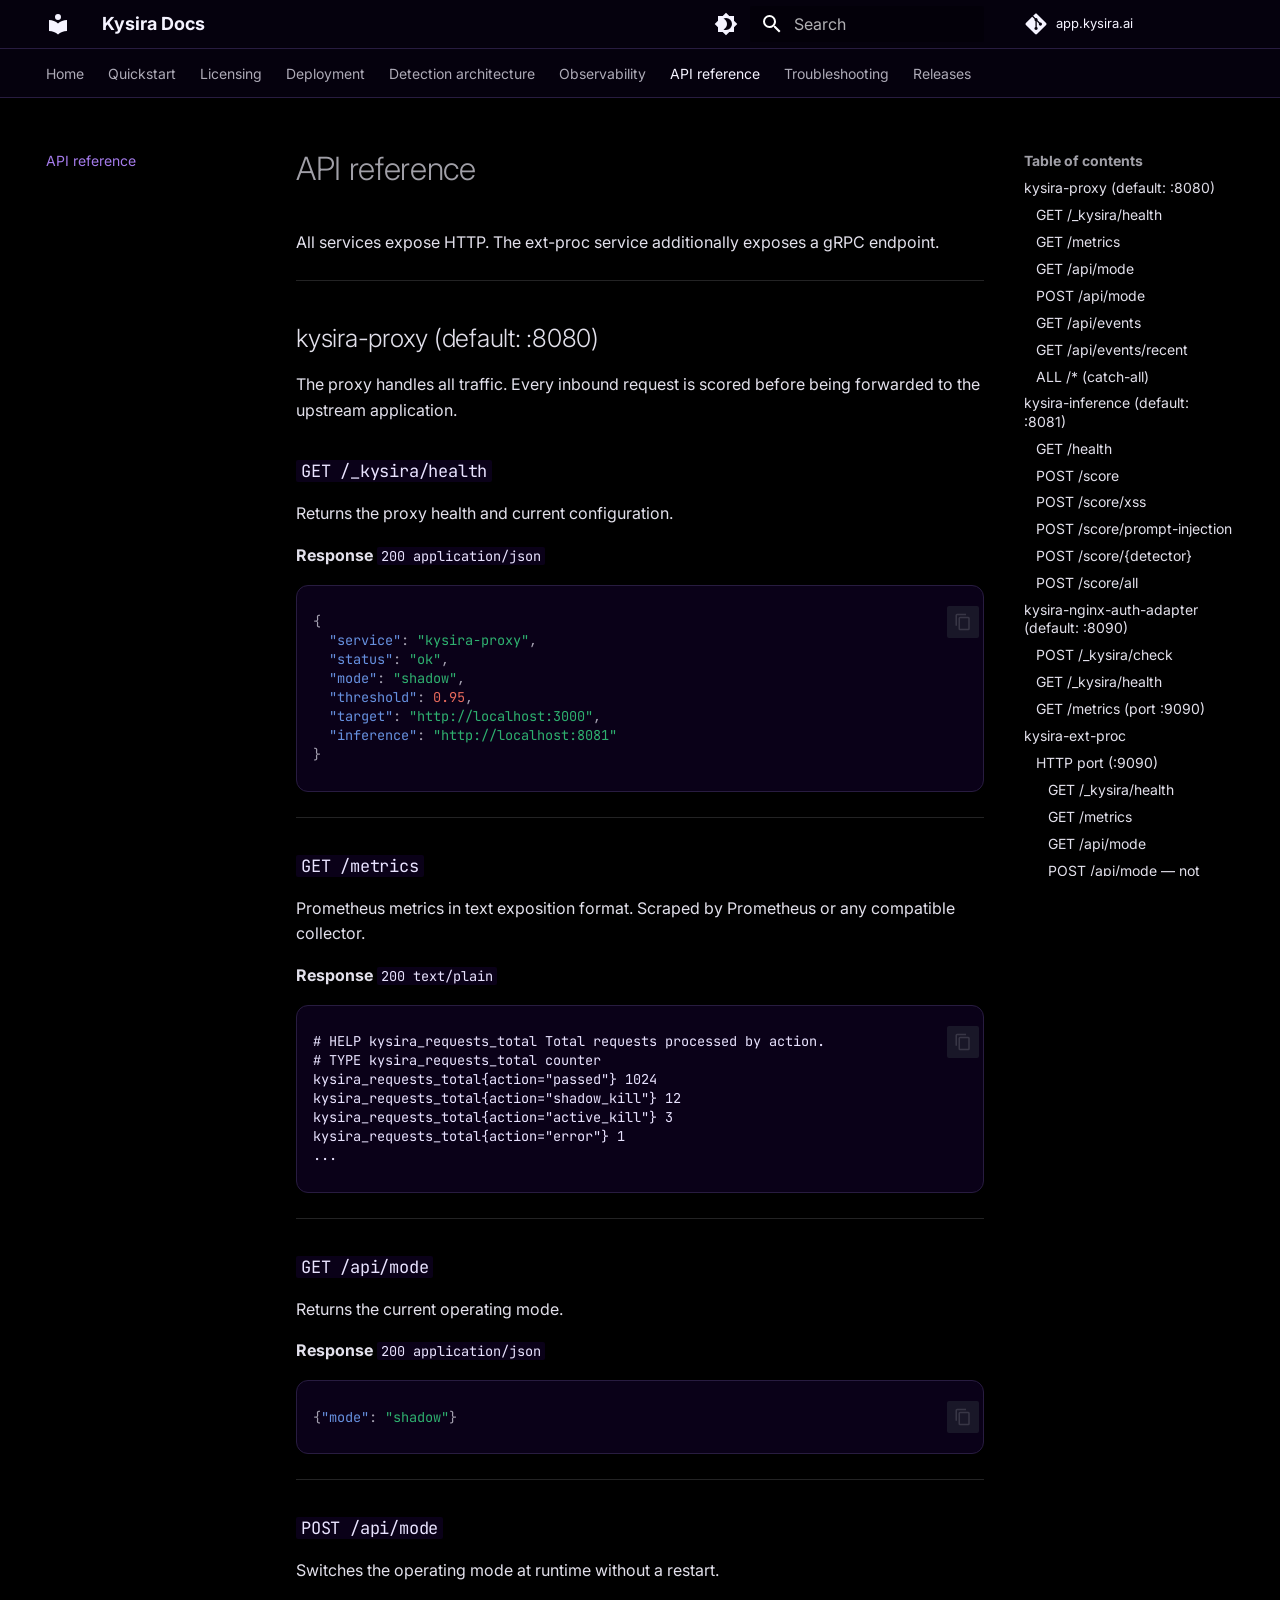
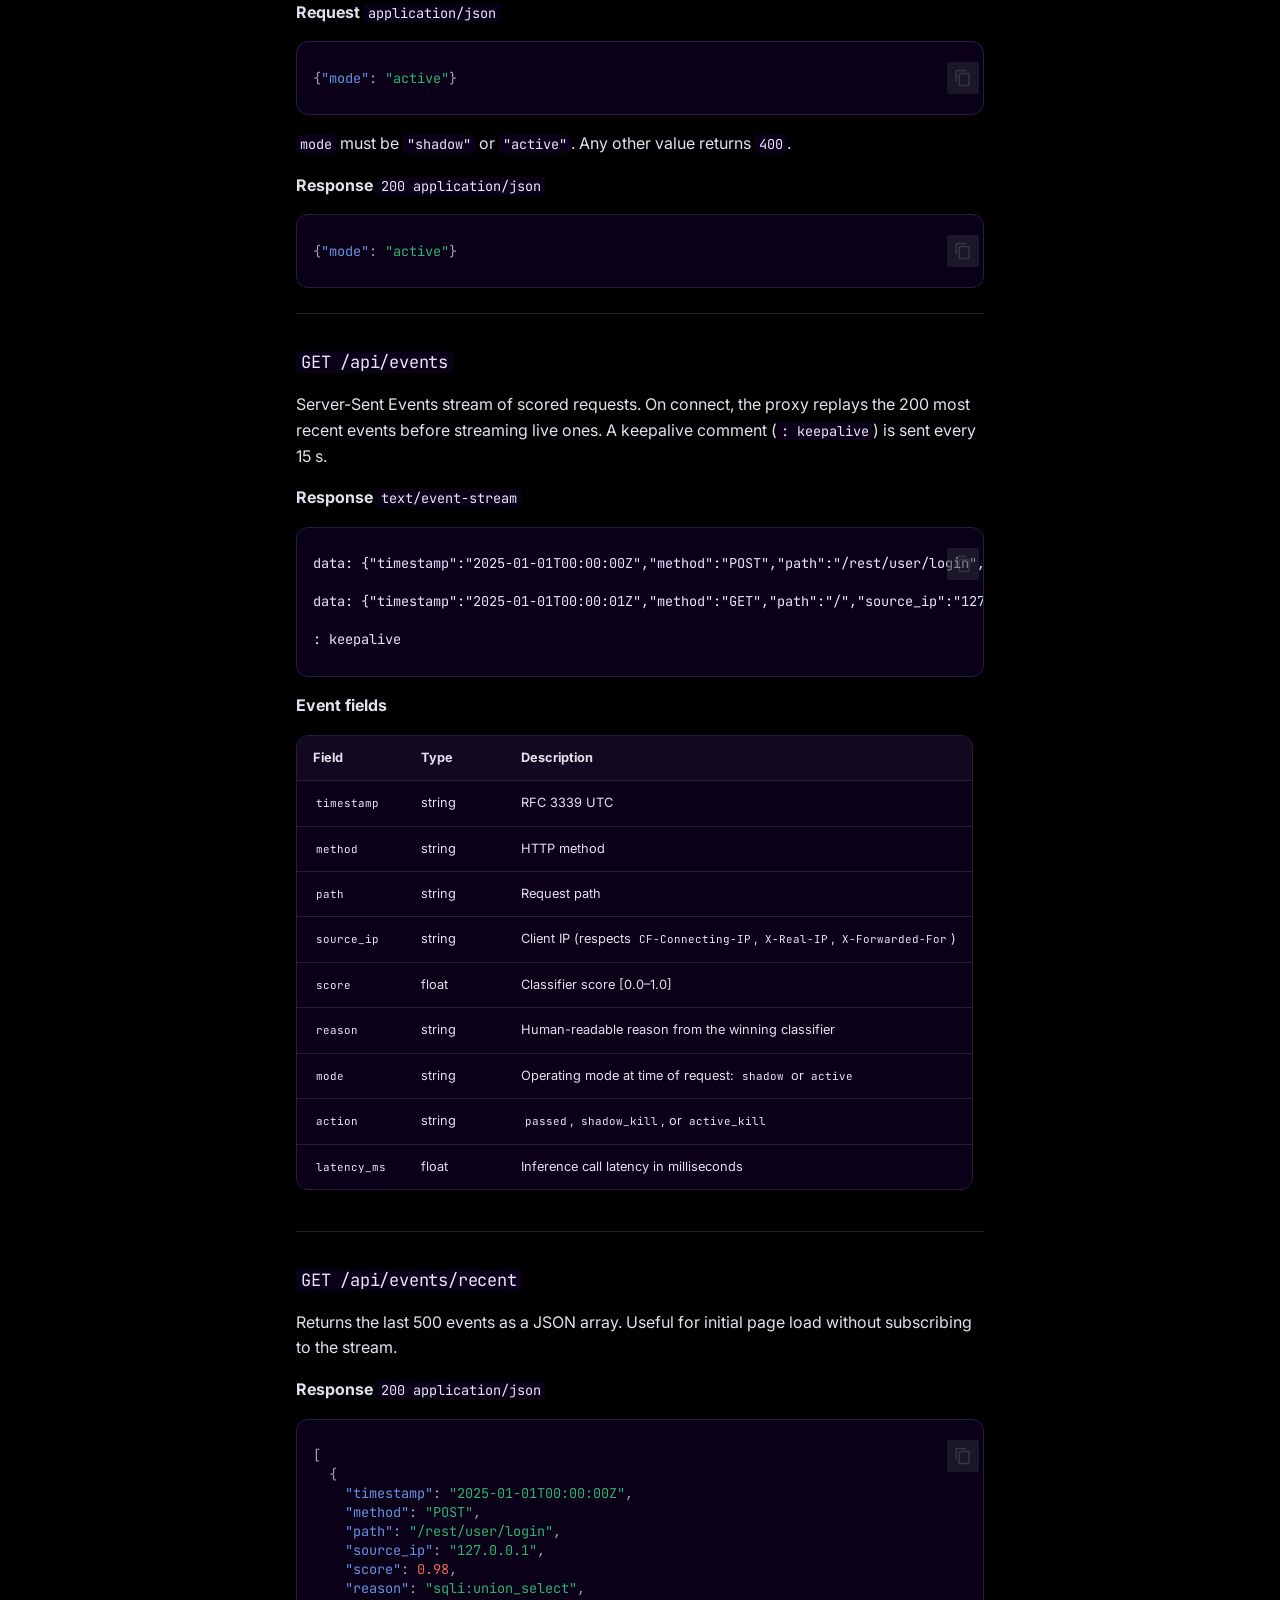
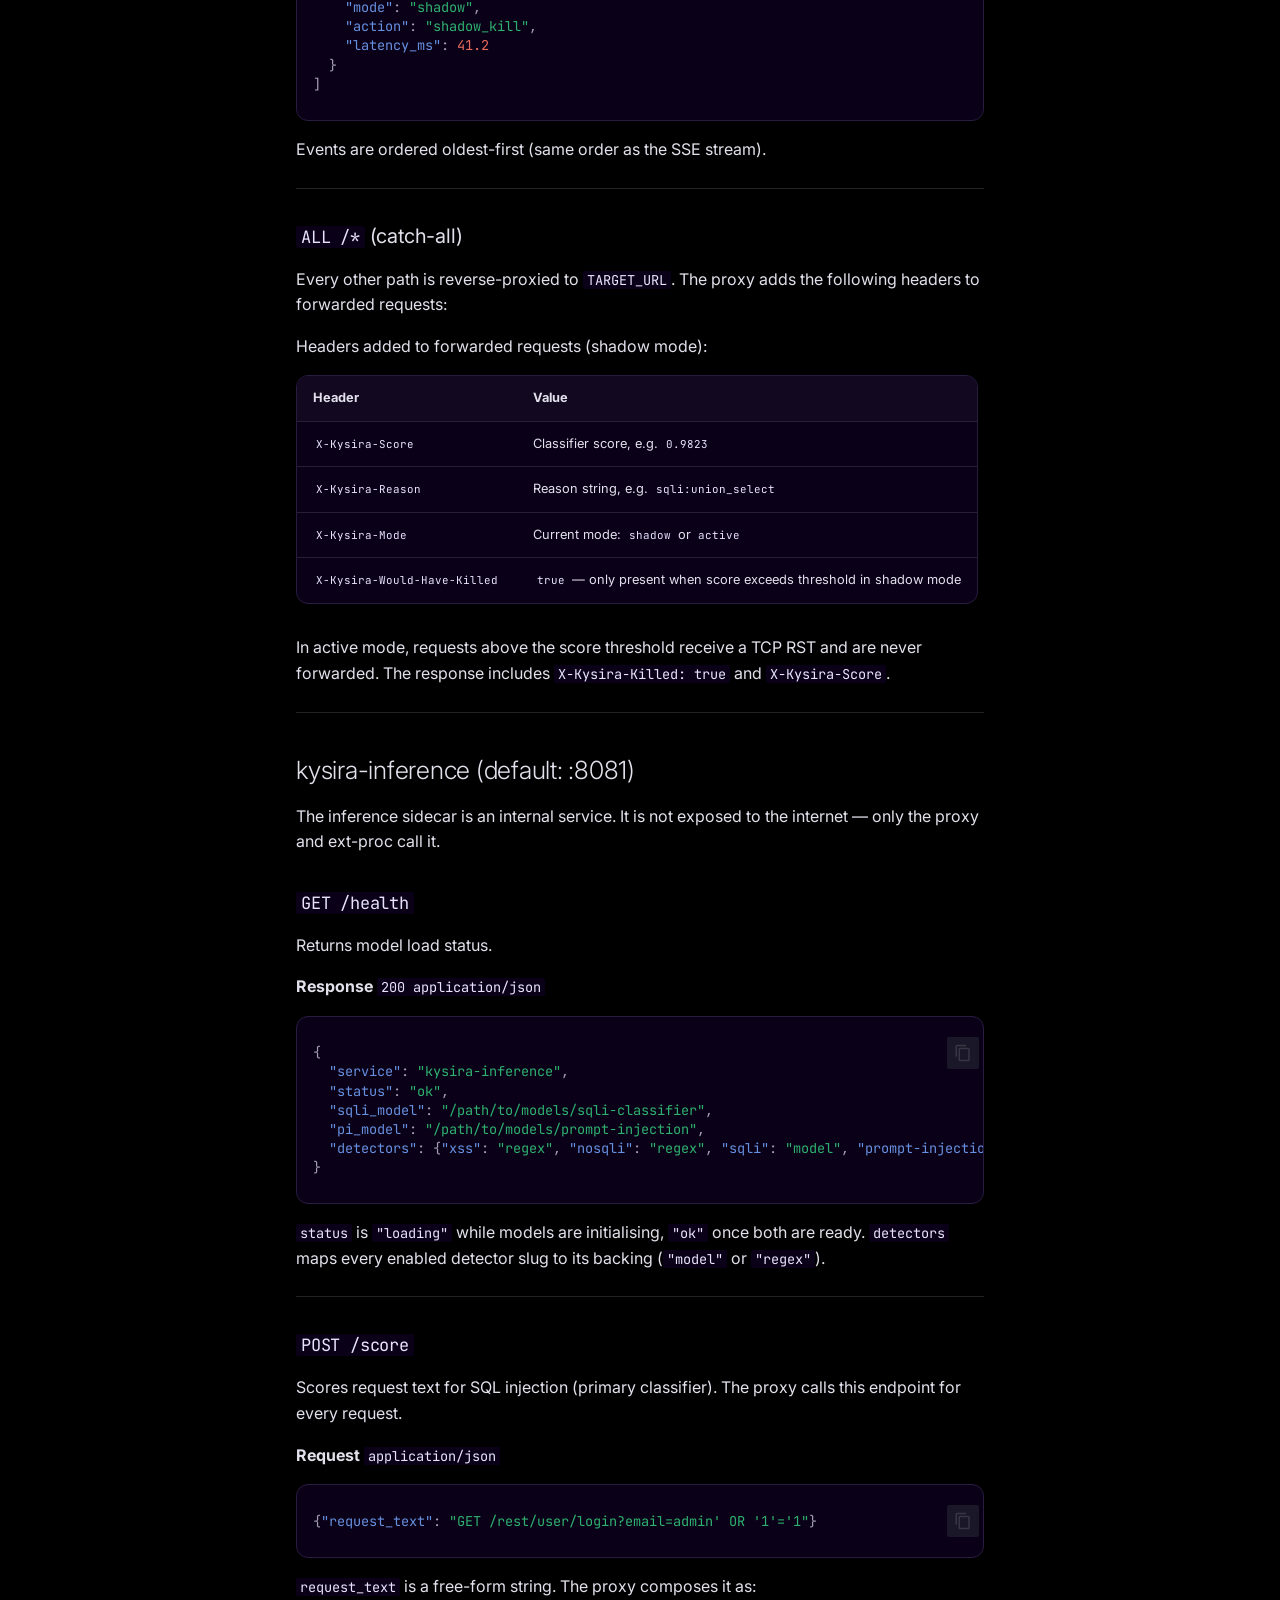
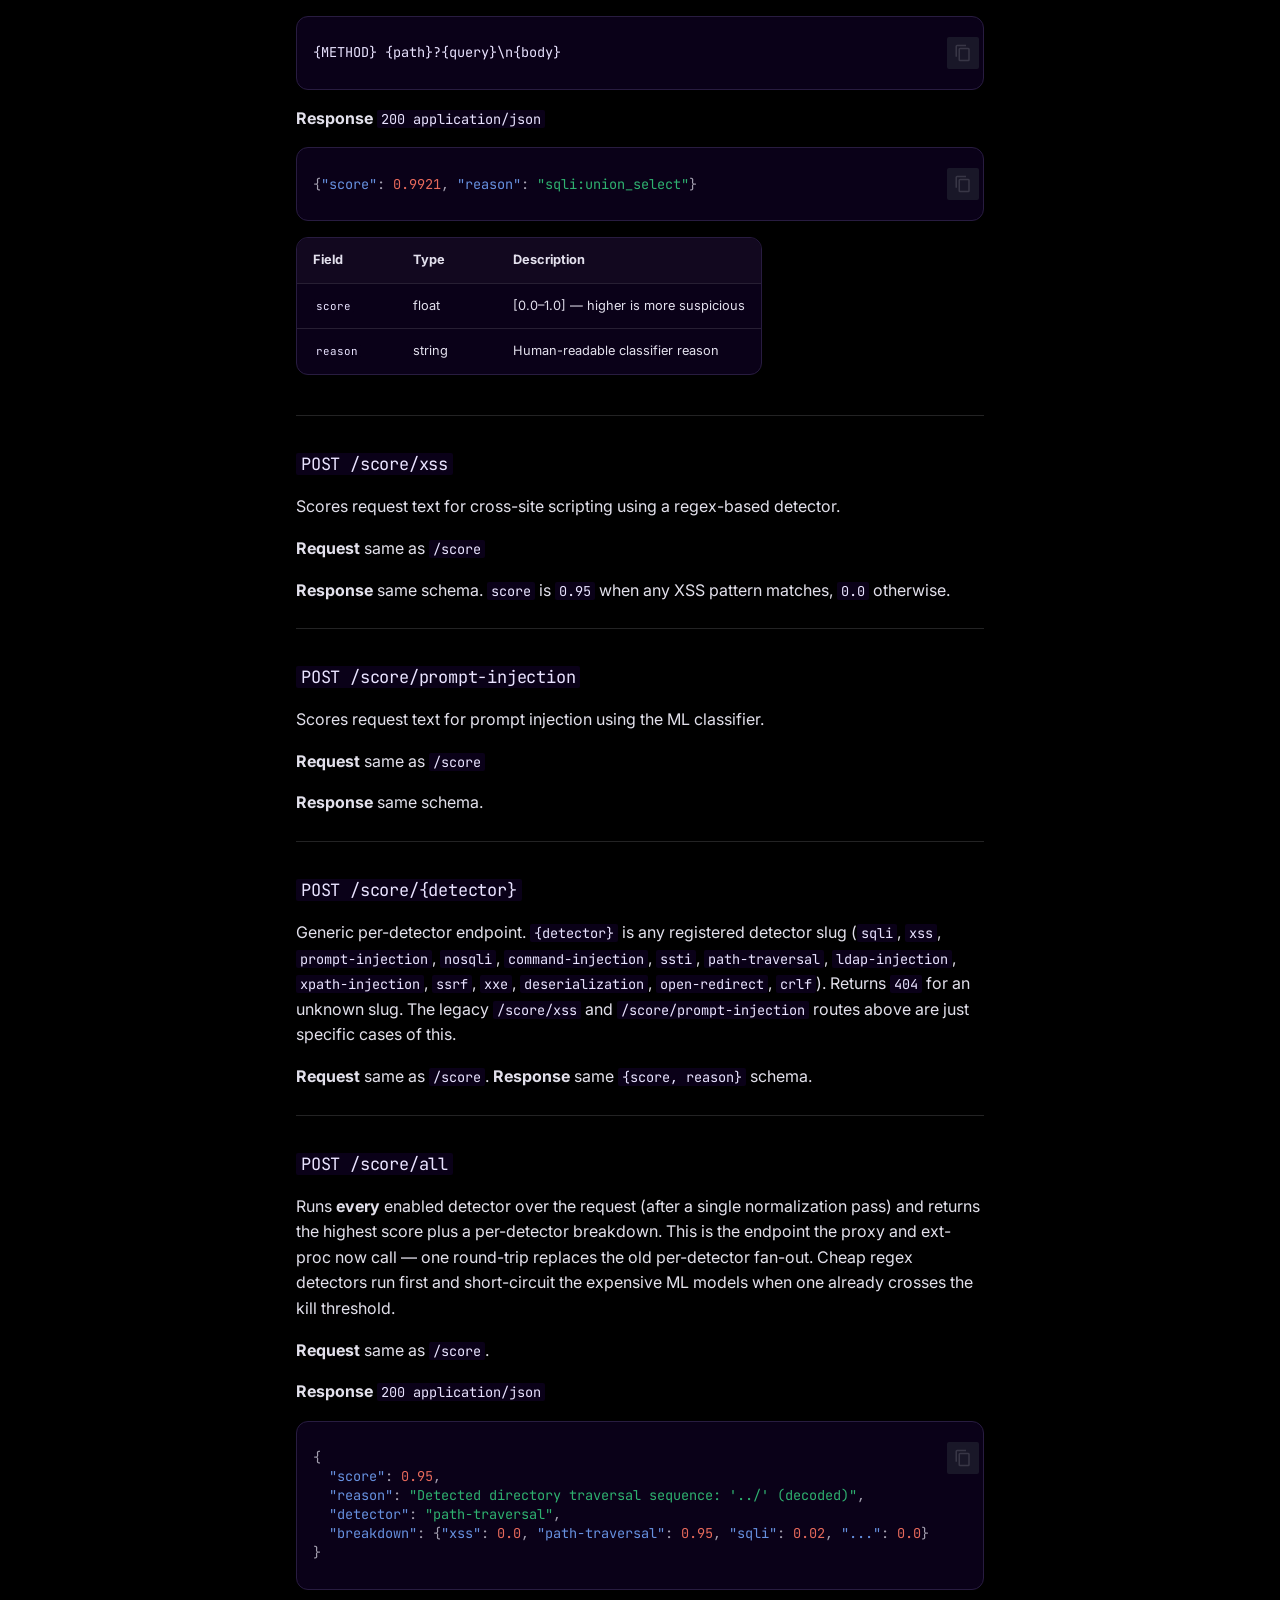
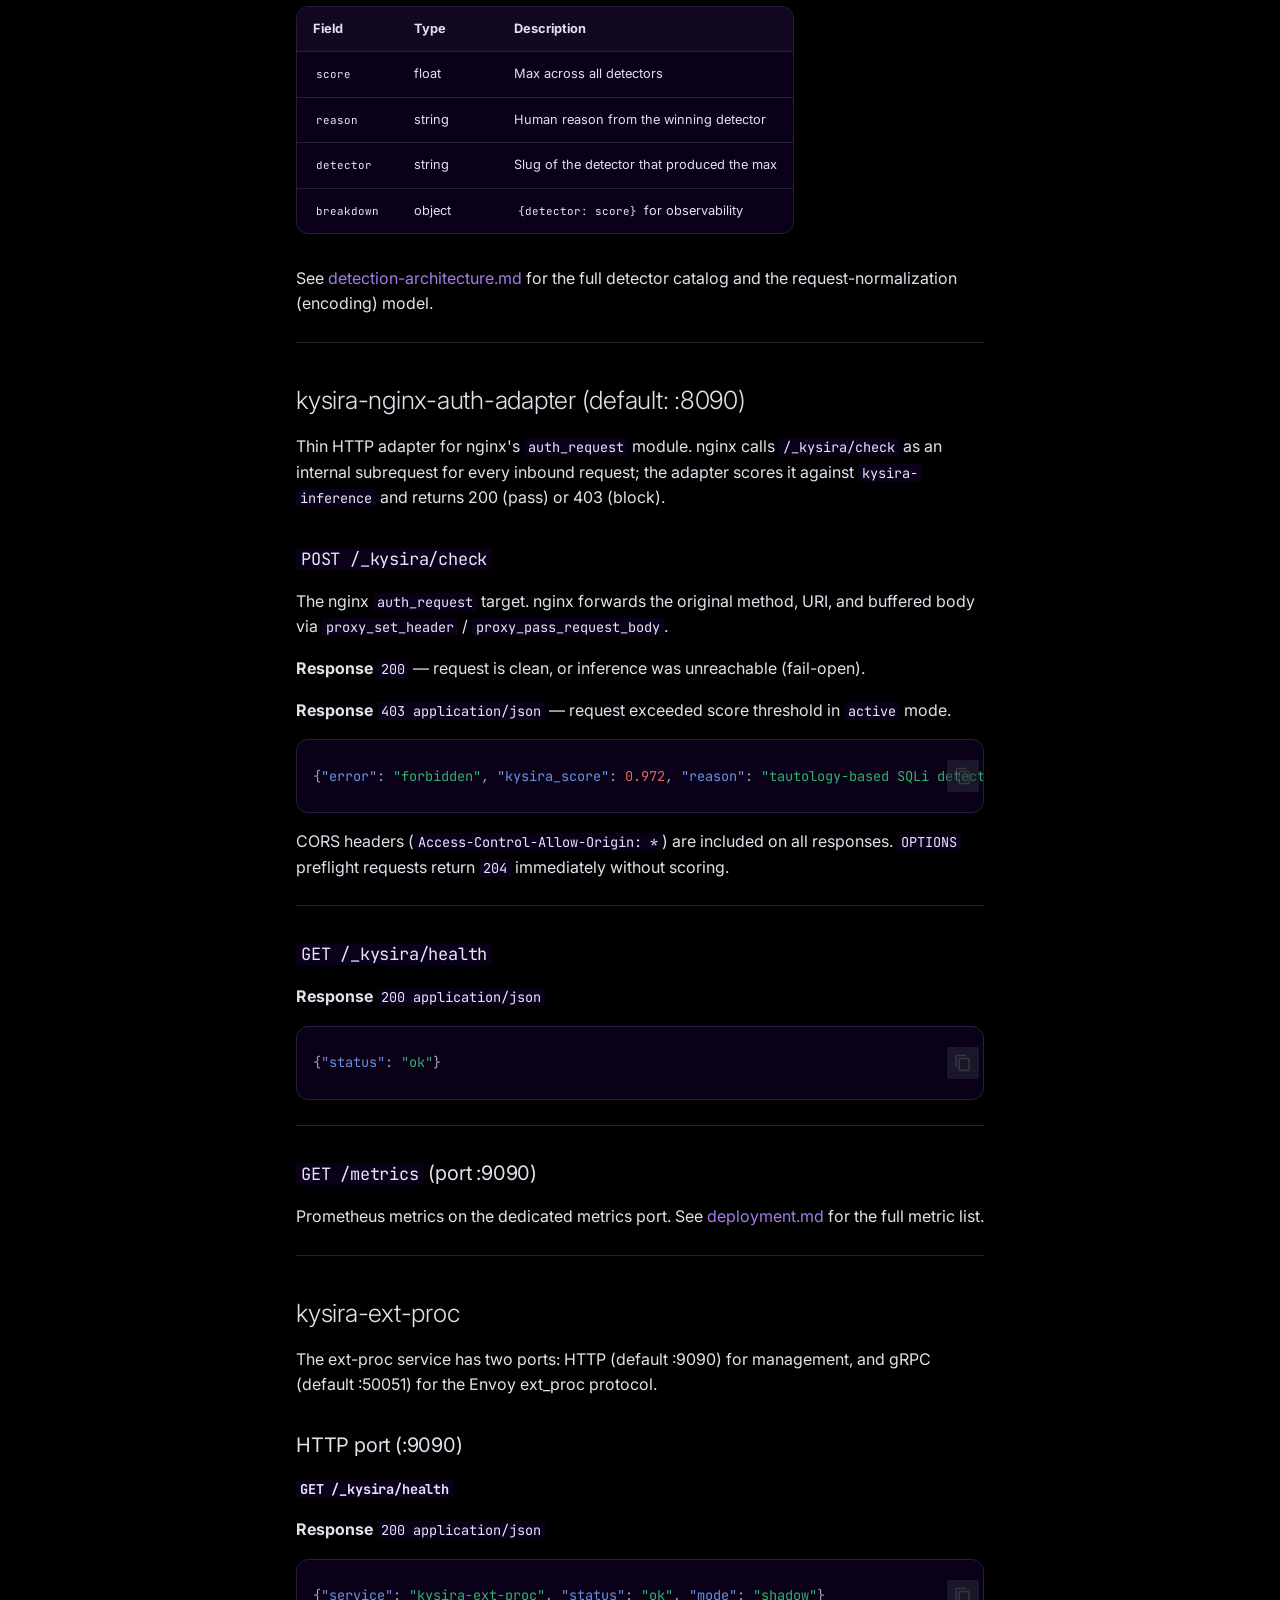
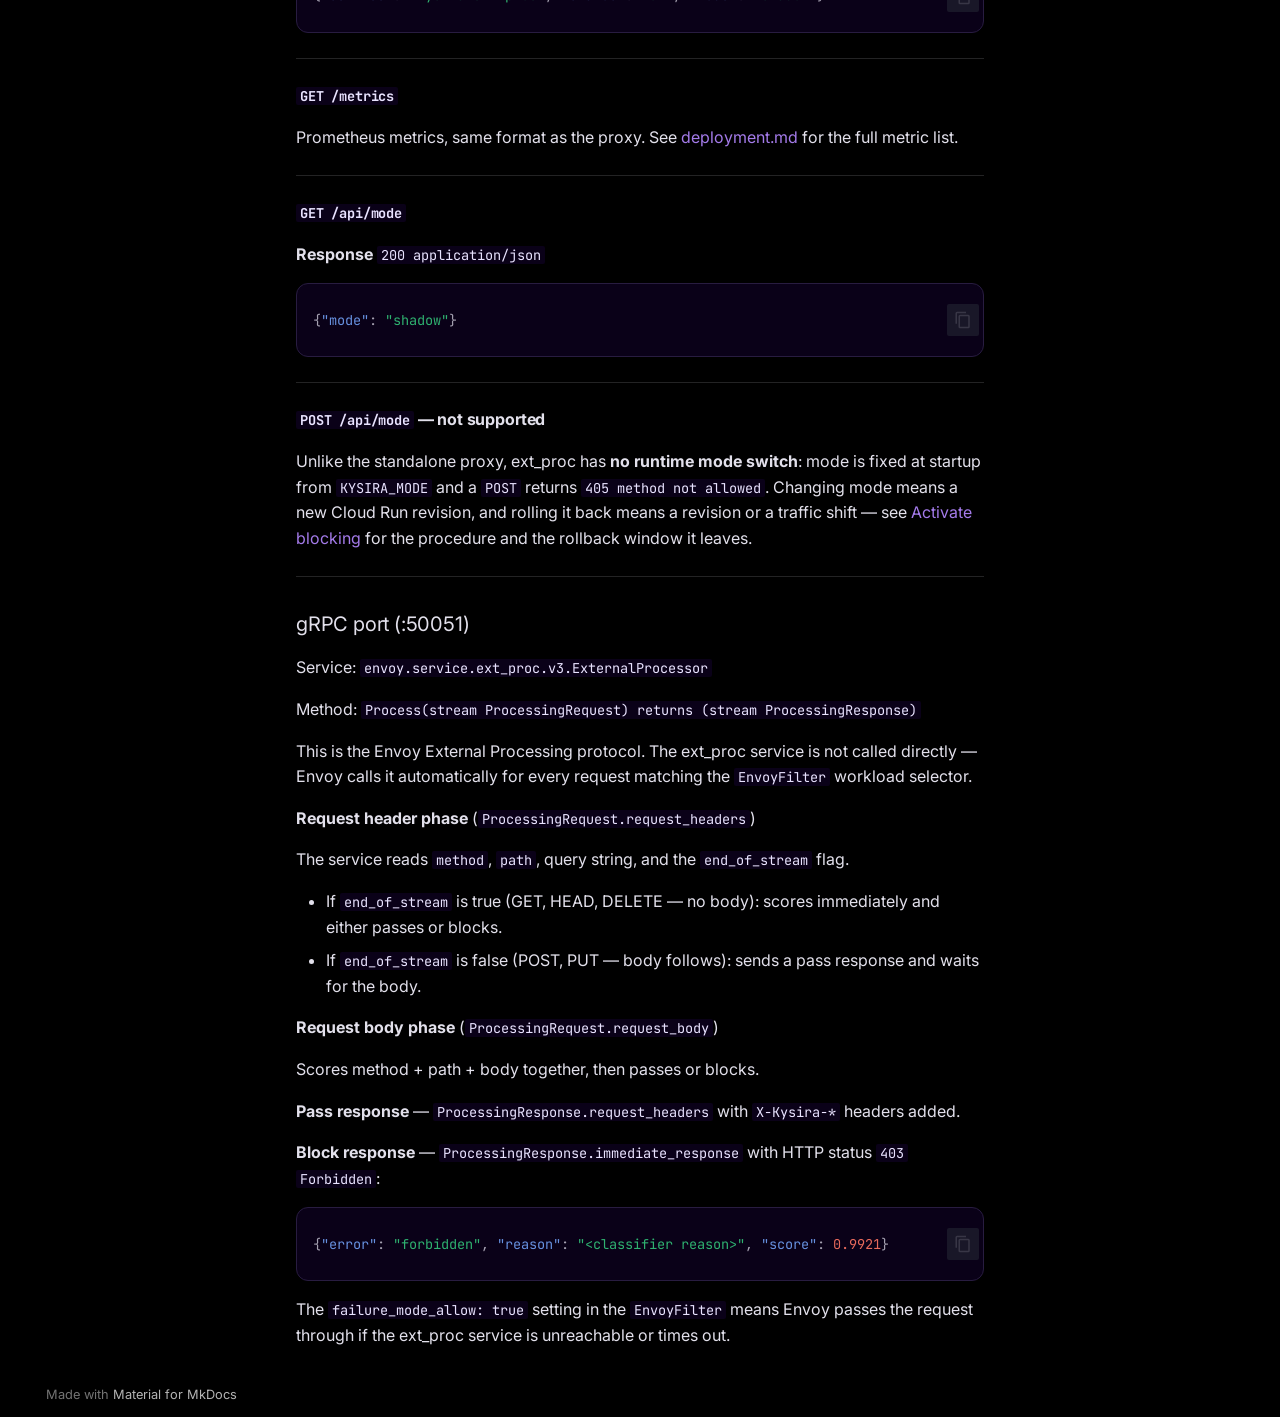
==== commit bd09db62: "docs: deploy from kysira-agent@dbd79a93a9c0b8ce15bd68b693287fc85f59e0b5" ====
--- a/api-reference/index.html
+++ b/api-reference/index.html
@@ -1,4 +1,4 @@
-<!doctype html><html lang=en class=no-js> <head><meta charset=utf-8><meta name=viewport content="width=device-width,initial-scale=1"><meta name=description content="Kysira WAF — deployment, integration, and API reference for AI-powered request inspection"><link href=https://docs.kysira.ai/api-reference/ rel=canonical><link href=../observability/ rel=prev><link href=../troubleshooting/ rel=next><link rel=icon href=../assets/images/favicon.png><meta name=generator content="mkdocs-1.6.1, mkdocs-material-9.7.7"><title>API reference - Kysira Docs</title><link rel=stylesheet href=../assets/stylesheets/main.ec1eaa64.min.css><link rel=stylesheet href=../assets/stylesheets/palette.ab4e12ef.min.css><link rel=preconnect href=https://fonts.gstatic.com crossorigin><link rel=stylesheet href="https://fonts.googleapis.com/css?family=Inter:300,300i,400,400i,700,700i%7CJetBrains+Mono:400,400i,700,700i&display=fallback"><style>:root{--md-text-font:"Inter";--md-code-font:"JetBrains Mono"}</style><link rel=stylesheet href=../stylesheets/extra.css><script>__md_scope=new URL("..",location),__md_hash=e=>[...e].reduce(((e,_)=>(e<<5)-e+_.charCodeAt(0)),0),__md_get=(e,_=localStorage,t=__md_scope)=>JSON.parse(_.getItem(t.pathname+"."+e)),__md_set=(e,_,t=localStorage,a=__md_scope)=>{try{t.setItem(a.pathname+"."+e,JSON.stringify(_))}catch(e){}}</script></head> <body dir=ltr data-md-color-scheme=slate data-md-color-primary=deep-purple data-md-color-accent=deep-purple> <input class=md-toggle data-md-toggle=drawer type=checkbox id=__drawer autocomplete=off> <input class=md-toggle data-md-toggle=search type=checkbox id=__search autocomplete=off> <label class=md-overlay for=__drawer></label> <div data-md-component=skip> <a href=#api-reference class=md-skip> Skip to content </a> </div> <div data-md-component=announce> </div> <header class=md-header data-md-component=header> <nav class="md-header__inner md-grid" aria-label=Header> <a href=.. title="Kysira Docs" class="md-header__button md-logo" aria-label="Kysira Docs" data-md-component=logo> <svg xmlns=http://www.w3.org/2000/svg viewbox="0 0 24 24"><path d="M12 8a3 3 0 0 0 3-3 3 3 0 0 0-3-3 3 3 0 0 0-3 3 3 3 0 0 0 3 3m0 3.54C9.64 9.35 6.5 8 3 8v11c3.5 0 6.64 1.35 9 3.54 2.36-2.19 5.5-3.54 9-3.54V8c-3.5 0-6.64 1.35-9 3.54"/></svg> </a> <label class="md-header__button md-icon" for=__drawer> <svg xmlns=http://www.w3.org/2000/svg viewbox="0 0 24 24"><path d="M3 6h18v2H3zm0 5h18v2H3zm0 5h18v2H3z"/></svg> </label> <div class=md-header__title data-md-component=header-title> <div class=md-header__ellipsis> <div class=md-header__topic> <span class=md-ellipsis> Kysira Docs </span> </div> <div class=md-header__topic data-md-component=header-topic> <span class=md-ellipsis> API reference </span> </div> </div> </div> <form class=md-header__option data-md-component=palette> <input class=md-option data-md-color-media data-md-color-scheme=slate data-md-color-primary=deep-purple data-md-color-accent=deep-purple aria-label="Switch to light mode" type=radio name=__palette id=__palette_0> <label class="md-header__button md-icon" title="Switch to light mode" for=__palette_1 hidden> <svg xmlns=http://www.w3.org/2000/svg viewbox="0 0 24 24"><path d="M12 18c-.89 0-1.74-.2-2.5-.55C11.56 16.5 13 14.42 13 12s-1.44-4.5-3.5-5.45C10.26 6.2 11.11 6 12 6a6 6 0 0 1 6 6 6 6 0 0 1-6 6m8-9.31V4h-4.69L12 .69 8.69 4H4v4.69L.69 12 4 15.31V20h4.69L12 23.31 15.31 20H20v-4.69L23.31 12z"/></svg> </label> <input class=md-option data-md-color-media data-md-color-scheme=default data-md-color-primary=deep-purple data-md-color-accent=deep-purple aria-label="Switch to dark mode" type=radio name=__palette id=__palette_1> <label class="md-header__button md-icon" title="Switch to dark mode" for=__palette_0 hidden> <svg xmlns=http://www.w3.org/2000/svg viewbox="0 0 24 24"><path d="M12 8a4 4 0 0 0-4 4 4 4 0 0 0 4 4 4 4 0 0 0 4-4 4 4 0 0 0-4-4m0 10a6 6 0 0 1-6-6 6 6 0 0 1 6-6 6 6 0 0 1 6 6 6 6 0 0 1-6 6m8-9.31V4h-4.69L12 .69 8.69 4H4v4.69L.69 12 4 15.31V20h4.69L12 23.31 15.31 20H20v-4.69L23.31 12z"/></svg> </label> </form> <script>var palette=__md_get("__palette");if(palette&&palette.color){if("(prefers-color-scheme)"===palette.color.media){var media=matchMedia("(prefers-color-scheme: light)"),input=document.querySelector(media.matches?"[data-md-color-media='(prefers-color-scheme: light)']":"[data-md-color-media='(prefers-color-scheme: dark)']");palette.color.media=input.getAttribute("data-md-color-media"),palette.color.scheme=input.getAttribute("data-md-color-scheme"),palette.color.primary=input.getAttribute("data-md-color-primary"),palette.color.accent=input.getAttribute("data-md-color-accent")}for(var[key,value]of Object.entries(palette.color))document.body.setAttribute("data-md-color-"+key,value)}</script> <label class="md-header__button md-icon" for=__search> <svg xmlns=http://www.w3.org/2000/svg viewbox="0 0 24 24"><path d="M9.5 3A6.5 6.5 0 0 1 16 9.5c0 1.61-.59 3.09-1.56 4.23l.27.27h.79l5 5-1.5 1.5-5-5v-.79l-.27-.27A6.52 6.52 0 0 1 9.5 16 6.5 6.5 0 0 1 3 9.5 6.5 6.5 0 0 1 9.5 3m0 2C7 5 5 7 5 9.5S7 14 9.5 14 14 12 14 9.5 12 5 9.5 5"/></svg> </label> <div class=md-search data-md-component=search role=dialog> <label class=md-search__overlay for=__search></label> <div class=md-search__inner role=search> <form class=md-search__form name=search> <input type=text class=md-search__input name=query aria-label=Search placeholder=Search autocapitalize=off autocorrect=off autocomplete=off spellcheck=false data-md-component=search-query required> <label class="md-search__icon md-icon" for=__search> <svg xmlns=http://www.w3.org/2000/svg viewbox="0 0 24 24"><path d="M9.5 3A6.5 6.5 0 0 1 16 9.5c0 1.61-.59 3.09-1.56 4.23l.27.27h.79l5 5-1.5 1.5-5-5v-.79l-.27-.27A6.52 6.52 0 0 1 9.5 16 6.5 6.5 0 0 1 3 9.5 6.5 6.5 0 0 1 9.5 3m0 2C7 5 5 7 5 9.5S7 14 9.5 14 14 12 14 9.5 12 5 9.5 5"/></svg> <svg xmlns=http://www.w3.org/2000/svg viewbox="0 0 24 24"><path d="M20 11v2H8l5.5 5.5-1.42 1.42L4.16 12l7.92-7.92L13.5 5.5 8 11z"/></svg> </label> <nav class=md-search__options aria-label=Search> <button type=reset class="md-search__icon md-icon" title=Clear aria-label=Clear tabindex=-1> <svg xmlns=http://www.w3.org/2000/svg viewbox="0 0 24 24"><path d="M19 6.41 17.59 5 12 10.59 6.41 5 5 6.41 10.59 12 5 17.59 6.41 19 12 13.41 17.59 19 19 17.59 13.41 12z"/></svg> </button> </nav> <div class=md-search__suggest data-md-component=search-suggest></div> </form> <div class=md-search__output> <div class=md-search__scrollwrap tabindex=0 data-md-scrollfix> <div class=md-search-result data-md-component=search-result> <div class=md-search-result__meta> Initializing search </div> <ol class=md-search-result__list role=presentation></ol> </div> </div> </div> </div> </div> <div class=md-header__source> <a href=https://app.kysira.ai title="Go to repository" class=md-source data-md-component=source> <div class="md-source__icon md-icon"> <svg xmlns=http://www.w3.org/2000/svg viewbox="0 0 448 512"><!-- Font Awesome Free 7.1.0 by @fontawesome - https://fontawesome.com License - https://fontawesome.com/license/free (Icons: CC BY 4.0, Fonts: SIL OFL 1.1, Code: MIT License) Copyright 2025 Fonticons, Inc.--><path d="M439.6 236.1 244 40.5c-5.4-5.5-12.8-8.5-20.4-8.5s-15 3-20.4 8.4L162.5 81l51.5 51.5c27.1-9.1 52.7 16.8 43.4 43.7l49.7 49.7c34.2-11.8 61.2 31 35.5 56.7-26.5 26.5-70.2-2.9-56-37.3L240.3 199v121.9c25.3 12.5 22.3 41.8 9.1 55-6.4 6.4-15.2 10.1-24.3 10.1s-17.8-3.6-24.3-10.1c-17.6-17.6-11.1-46.9 11.2-56v-123c-20.8-8.5-24.6-30.7-18.6-45L142.6 101 8.5 235.1C3 240.6 0 247.9 0 255.5s3 15 8.5 20.4l195.6 195.7c5.4 5.4 12.7 8.4 20.4 8.4s15-3 20.4-8.4l194.7-194.7c5.4-5.4 8.4-12.8 8.4-20.4s-3-15-8.4-20.4"/></svg> </div> <div class=md-source__repository> app.kysira.ai </div> </a> </div> </nav> </header> <div class=md-container data-md-component=container> <nav class=md-tabs aria-label=Tabs data-md-component=tabs> <div class=md-grid> <ul class=md-tabs__list> <li class=md-tabs__item> <a href=.. class=md-tabs__link> Home </a> </li> <li class=md-tabs__item> <a href=../quickstart/ class=md-tabs__link> Quickstart </a> </li> <li class=md-tabs__item> <a href=../licensing/ class=md-tabs__link> Licensing </a> </li> <li class=md-tabs__item> <a href=../deployment/ class=md-tabs__link> Deployment </a> </li> <li class=md-tabs__item> <a href=../detection-architecture/ class=md-tabs__link> Detection architecture </a> </li> <li class=md-tabs__item> <a href=../observability/ class=md-tabs__link> Observability </a> </li> <li class="md-tabs__item md-tabs__item--active"> <a href=./ class=md-tabs__link> API reference </a> </li> <li class=md-tabs__item> <a href=../troubleshooting/ class=md-tabs__link> Troubleshooting </a> </li> <li class=md-tabs__item> <a href=../releases/ class=md-tabs__link> Releases </a> </li> </ul> </div> </nav> <main class=md-main data-md-component=main> <div class="md-main__inner md-grid"> <div class="md-sidebar md-sidebar--primary" data-md-component=sidebar data-md-type=navigation> <div class=md-sidebar__scrollwrap> <div class=md-sidebar__inner> <nav class="md-nav md-nav--primary md-nav--lifted" aria-label=Navigation data-md-level=0> <label class=md-nav__title for=__drawer> <a href=.. title="Kysira Docs" class="md-nav__button md-logo" aria-label="Kysira Docs" data-md-component=logo> <svg xmlns=http://www.w3.org/2000/svg viewbox="0 0 24 24"><path d="M12 8a3 3 0 0 0 3-3 3 3 0 0 0-3-3 3 3 0 0 0-3 3 3 3 0 0 0 3 3m0 3.54C9.64 9.35 6.5 8 3 8v11c3.5 0 6.64 1.35 9 3.54 2.36-2.19 5.5-3.54 9-3.54V8c-3.5 0-6.64 1.35-9 3.54"/></svg> </a> Kysira Docs </label> <div class=md-nav__source> <a href=https://app.kysira.ai title="Go to repository" class=md-source data-md-component=source> <div class="md-source__icon md-icon"> <svg xmlns=http://www.w3.org/2000/svg viewbox="0 0 448 512"><!-- Font Awesome Free 7.1.0 by @fontawesome - https://fontawesome.com License - https://fontawesome.com/license/free (Icons: CC BY 4.0, Fonts: SIL OFL 1.1, Code: MIT License) Copyright 2025 Fonticons, Inc.--><path d="M439.6 236.1 244 40.5c-5.4-5.5-12.8-8.5-20.4-8.5s-15 3-20.4 8.4L162.5 81l51.5 51.5c27.1-9.1 52.7 16.8 43.4 43.7l49.7 49.7c34.2-11.8 61.2 31 35.5 56.7-26.5 26.5-70.2-2.9-56-37.3L240.3 199v121.9c25.3 12.5 22.3 41.8 9.1 55-6.4 6.4-15.2 10.1-24.3 10.1s-17.8-3.6-24.3-10.1c-17.6-17.6-11.1-46.9 11.2-56v-123c-20.8-8.5-24.6-30.7-18.6-45L142.6 101 8.5 235.1C3 240.6 0 247.9 0 255.5s3 15 8.5 20.4l195.6 195.7c5.4 5.4 12.7 8.4 20.4 8.4s15-3 20.4-8.4l194.7-194.7c5.4-5.4 8.4-12.8 8.4-20.4s-3-15-8.4-20.4"/></svg> </div> <div class=md-source__repository> app.kysira.ai </div> </a> </div> <ul class=md-nav__list data-md-scrollfix> <li class=md-nav__item> <a href=.. class=md-nav__link> <span class=md-ellipsis> Home </span> </a> </li> <li class=md-nav__item> <a href=../quickstart/ class=md-nav__link> <span class=md-ellipsis> Quickstart </span> </a> </li> <li class=md-nav__item> <a href=../licensing/ class=md-nav__link> <span class=md-ellipsis> Licensing </span> </a> </li> <li class="md-nav__item md-nav__item--nested"> <input class="md-nav__toggle md-toggle " type=checkbox id=__nav_4> <label class=md-nav__link for=__nav_4 id=__nav_4_label tabindex=0> <span class=md-ellipsis> Deployment </span> <span class="md-nav__icon md-icon"></span> </label> <nav class=md-nav data-md-level=1 aria-labelledby=__nav_4_label aria-expanded=false> <label class=md-nav__title for=__nav_4> <span class="md-nav__icon md-icon"></span> Deployment </label> <ul class=md-nav__list data-md-scrollfix> <li class=md-nav__item> <a href=../deployment/ class=md-nav__link> <span class=md-ellipsis> Overview </span> </a> </li> <li class=md-nav__item> <a href=../deployment-kubernetes/ class=md-nav__link> <span class=md-ellipsis> Kubernetes </span> </a> </li> <li class=md-nav__item> <a href=../deployment-gcp/ class=md-nav__link> <span class=md-ellipsis> GCP Cloud Run </span> </a> </li> <li class=md-nav__item> <a href=../client-deployment/ class=md-nav__link> <span class=md-ellipsis> Client deployment </span> </a> </li> </ul> </nav> </li> <li class=md-nav__item> <a href=../detection-architecture/ class=md-nav__link> <span class=md-ellipsis> Detection architecture </span> </a> </li> <li class=md-nav__item> <a href=../observability/ class=md-nav__link> <span class=md-ellipsis> Observability </span> </a> </li> <li class="md-nav__item md-nav__item--active"> <input class="md-nav__toggle md-toggle" type=checkbox id=__toc> <label class="md-nav__link md-nav__link--active" for=__toc> <span class=md-ellipsis> API reference </span> <span class="md-nav__icon md-icon"></span> </label> <a href=./ class="md-nav__link md-nav__link--active"> <span class=md-ellipsis> API reference </span> </a> <nav class="md-nav md-nav--secondary" aria-label="Table of contents"> <label class=md-nav__title for=__toc> <span class="md-nav__icon md-icon"></span> Table of contents </label> <ul class=md-nav__list data-md-component=toc data-md-scrollfix> <li class=md-nav__item> <a href=#kysira-proxy-default-8080 class=md-nav__link> <span class=md-ellipsis> kysira-proxy (default: :8080) </span> </a> <nav class=md-nav aria-label="kysira-proxy (default: :8080)"> <ul class=md-nav__list> <li class=md-nav__item> <a href=#get-_kysirahealth class=md-nav__link> <span class=md-ellipsis> GET /_kysira/health </span> </a> </li> <li class=md-nav__item> <a href=#get-metrics class=md-nav__link> <span class=md-ellipsis> GET /metrics </span> </a> </li> <li class=md-nav__item> <a href=#get-apimode class=md-nav__link> <span class=md-ellipsis> GET /api/mode </span> </a> </li> <li class=md-nav__item> <a href=#post-apimode class=md-nav__link> <span class=md-ellipsis> POST /api/mode </span> </a> </li> <li class=md-nav__item> <a href=#get-apievents class=md-nav__link> <span class=md-ellipsis> GET /api/events </span> </a> </li> <li class=md-nav__item> <a href=#get-apieventsrecent class=md-nav__link> <span class=md-ellipsis> GET /api/events/recent </span> </a> </li> <li class=md-nav__item> <a href=#all-catch-all class=md-nav__link> <span class=md-ellipsis> ALL /* (catch-all) </span> </a> </li> </ul> </nav> </li> <li class=md-nav__item> <a href=#kysira-inference-default-8081 class=md-nav__link> <span class=md-ellipsis> kysira-inference (default: :8081) </span> </a> <nav class=md-nav aria-label="kysira-inference (default: :8081)"> <ul class=md-nav__list> <li class=md-nav__item> <a href=#get-health class=md-nav__link> <span class=md-ellipsis> GET /health </span> </a> </li> <li class=md-nav__item> <a href=#post-score class=md-nav__link> <span class=md-ellipsis> POST /score </span> </a> </li> <li class=md-nav__item> <a href=#post-scorexss class=md-nav__link> <span class=md-ellipsis> POST /score/xss </span> </a> </li> <li class=md-nav__item> <a href=#post-scoreprompt-injection class=md-nav__link> <span class=md-ellipsis> POST /score/prompt-injection </span> </a> </li> <li class=md-nav__item> <a href=#post-scoredetector class=md-nav__link> <span class=md-ellipsis> POST /score/{detector} </span> </a> </li> <li class=md-nav__item> <a href=#post-scoreall class=md-nav__link> <span class=md-ellipsis> POST /score/all </span> </a> </li> </ul> </nav> </li> <li class=md-nav__item> <a href=#kysira-nginx-auth-adapter-default-8090 class=md-nav__link> <span class=md-ellipsis> kysira-nginx-auth-adapter (default: :8090) </span> </a> <nav class=md-nav aria-label="kysira-nginx-auth-adapter (default: :8090)"> <ul class=md-nav__list> <li class=md-nav__item> <a href=#post-_kysiracheck class=md-nav__link> <span class=md-ellipsis> POST /_kysira/check </span> </a> </li> <li class=md-nav__item> <a href=#get-_kysirahealth_1 class=md-nav__link> <span class=md-ellipsis> GET /_kysira/health </span> </a> </li> <li class=md-nav__item> <a href=#get-metrics-port-9090 class=md-nav__link> <span class=md-ellipsis> GET /metrics (port :9090) </span> </a> </li> </ul> </nav> </li> <li class=md-nav__item> <a href=#kysira-ext-proc class=md-nav__link> <span class=md-ellipsis> kysira-ext-proc </span> </a> <nav class=md-nav aria-label=kysira-ext-proc> <ul class=md-nav__list> <li class=md-nav__item> <a href=#http-port-9090 class=md-nav__link> <span class=md-ellipsis> HTTP port (:9090) </span> </a> <nav class=md-nav aria-label="HTTP port (:9090)"> <ul class=md-nav__list> <li class=md-nav__item> <a href=#get-_kysirahealth_2 class=md-nav__link> <span class=md-ellipsis> GET /_kysira/health </span> </a> </li> <li class=md-nav__item> <a href=#get-metrics_1 class=md-nav__link> <span class=md-ellipsis> GET /metrics </span> </a> </li> <li class=md-nav__item> <a href=#get-apimode_1 class=md-nav__link> <span class=md-ellipsis> GET /api/mode </span> </a> </li> <li class=md-nav__item> <a href=#post-apimode_1 class=md-nav__link> <span class=md-ellipsis> POST /api/mode </span> </a> </li> </ul> </nav> </li> <li class=md-nav__item> <a href=#grpc-port-50051 class=md-nav__link> <span class=md-ellipsis> gRPC port (:50051) </span> </a> </li> </ul> </nav> </li> </ul> </nav> </li> <li class=md-nav__item> <a href=../troubleshooting/ class=md-nav__link> <span class=md-ellipsis> Troubleshooting </span> </a> </li> <li class=md-nav__item> <a href=../releases/ class=md-nav__link> <span class=md-ellipsis> Releases </span> </a> </li> </ul> </nav> </div> </div> </div> <div class="md-sidebar md-sidebar--secondary" data-md-component=sidebar data-md-type=toc> <div class=md-sidebar__scrollwrap> <div class=md-sidebar__inner> <nav class="md-nav md-nav--secondary" aria-label="Table of contents"> <label class=md-nav__title for=__toc> <span class="md-nav__icon md-icon"></span> Table of contents </label> <ul class=md-nav__list data-md-component=toc data-md-scrollfix> <li class=md-nav__item> <a href=#kysira-proxy-default-8080 class=md-nav__link> <span class=md-ellipsis> kysira-proxy (default: :8080) </span> </a> <nav class=md-nav aria-label="kysira-proxy (default: :8080)"> <ul class=md-nav__list> <li class=md-nav__item> <a href=#get-_kysirahealth class=md-nav__link> <span class=md-ellipsis> GET /_kysira/health </span> </a> </li> <li class=md-nav__item> <a href=#get-metrics class=md-nav__link> <span class=md-ellipsis> GET /metrics </span> </a> </li> <li class=md-nav__item> <a href=#get-apimode class=md-nav__link> <span class=md-ellipsis> GET /api/mode </span> </a> </li> <li class=md-nav__item> <a href=#post-apimode class=md-nav__link> <span class=md-ellipsis> POST /api/mode </span> </a> </li> <li class=md-nav__item> <a href=#get-apievents class=md-nav__link> <span class=md-ellipsis> GET /api/events </span> </a> </li> <li class=md-nav__item> <a href=#get-apieventsrecent class=md-nav__link> <span class=md-ellipsis> GET /api/events/recent </span> </a> </li> <li class=md-nav__item> <a href=#all-catch-all class=md-nav__link> <span class=md-ellipsis> ALL /* (catch-all) </span> </a> </li> </ul> </nav> </li> <li class=md-nav__item> <a href=#kysira-inference-default-8081 class=md-nav__link> <span class=md-ellipsis> kysira-inference (default: :8081) </span> </a> <nav class=md-nav aria-label="kysira-inference (default: :8081)"> <ul class=md-nav__list> <li class=md-nav__item> <a href=#get-health class=md-nav__link> <span class=md-ellipsis> GET /health </span> </a> </li> <li class=md-nav__item> <a href=#post-score class=md-nav__link> <span class=md-ellipsis> POST /score </span> </a> </li> <li class=md-nav__item> <a href=#post-scorexss class=md-nav__link> <span class=md-ellipsis> POST /score/xss </span> </a> </li> <li class=md-nav__item> <a href=#post-scoreprompt-injection class=md-nav__link> <span class=md-ellipsis> POST /score/prompt-injection </span> </a> </li> <li class=md-nav__item> <a href=#post-scoredetector class=md-nav__link> <span class=md-ellipsis> POST /score/{detector} </span> </a> </li> <li class=md-nav__item> <a href=#post-scoreall class=md-nav__link> <span class=md-ellipsis> POST /score/all </span> </a> </li> </ul> </nav> </li> <li class=md-nav__item> <a href=#kysira-nginx-auth-adapter-default-8090 class=md-nav__link> <span class=md-ellipsis> kysira-nginx-auth-adapter (default: :8090) </span> </a> <nav class=md-nav aria-label="kysira-nginx-auth-adapter (default: :8090)"> <ul class=md-nav__list> <li class=md-nav__item> <a href=#post-_kysiracheck class=md-nav__link> <span class=md-ellipsis> POST /_kysira/check </span> </a> </li> <li class=md-nav__item> <a href=#get-_kysirahealth_1 class=md-nav__link> <span class=md-ellipsis> GET /_kysira/health </span> </a> </li> <li class=md-nav__item> <a href=#get-metrics-port-9090 class=md-nav__link> <span class=md-ellipsis> GET /metrics (port :9090) </span> </a> </li> </ul> </nav> </li> <li class=md-nav__item> <a href=#kysira-ext-proc class=md-nav__link> <span class=md-ellipsis> kysira-ext-proc </span> </a> <nav class=md-nav aria-label=kysira-ext-proc> <ul class=md-nav__list> <li class=md-nav__item> <a href=#http-port-9090 class=md-nav__link> <span class=md-ellipsis> HTTP port (:9090) </span> </a> <nav class=md-nav aria-label="HTTP port (:9090)"> <ul class=md-nav__list> <li class=md-nav__item> <a href=#get-_kysirahealth_2 class=md-nav__link> <span class=md-ellipsis> GET /_kysira/health </span> </a> </li> <li class=md-nav__item> <a href=#get-metrics_1 class=md-nav__link> <span class=md-ellipsis> GET /metrics </span> </a> </li> <li class=md-nav__item> <a href=#get-apimode_1 class=md-nav__link> <span class=md-ellipsis> GET /api/mode </span> </a> </li> <li class=md-nav__item> <a href=#post-apimode_1 class=md-nav__link> <span class=md-ellipsis> POST /api/mode </span> </a> </li> </ul> </nav> </li> <li class=md-nav__item> <a href=#grpc-port-50051 class=md-nav__link> <span class=md-ellipsis> gRPC port (:50051) </span> </a> </li> </ul> </nav> </li> </ul> </nav> </div> </div> </div> <div class=md-content data-md-component=content> <article class="md-content__inner md-typeset"> <h1 id=api-reference>API reference<a class=headerlink href=#api-reference title="Permanent link">&para;</a></h1> <p>All services expose HTTP. The ext-proc service additionally exposes a gRPC endpoint.</p> <hr> <h2 id=kysira-proxy-default-8080>kysira-proxy (default: :8080)<a class=headerlink href=#kysira-proxy-default-8080 title="Permanent link">&para;</a></h2> <p>The proxy handles all traffic. Every inbound request is scored before being forwarded to the upstream application.</p> <h3 id=get-_kysirahealth><code>GET /_kysira/health</code><a class=headerlink href=#get-_kysirahealth title="Permanent link">&para;</a></h3> <p>Returns the proxy health and current configuration.</p> <p><strong>Response</strong> <code>200 application/json</code></p> <div class="language-json highlight"><pre><span></span><code><span id=__span-0-1><a id=__codelineno-0-1 name=__codelineno-0-1 href=#__codelineno-0-1></a><span class=p>{</span>
+<!doctype html><html lang=en class=no-js> <head><meta charset=utf-8><meta name=viewport content="width=device-width,initial-scale=1"><meta name=description content="Kysira WAF — deployment, integration, and API reference for AI-powered request inspection"><link href=https://docs.kysira.ai/api-reference/ rel=canonical><link href=../observability/ rel=prev><link href=../troubleshooting/ rel=next><link rel=icon href=../assets/images/favicon.png><meta name=generator content="mkdocs-1.6.1, mkdocs-material-9.7.7"><title>API reference - Kysira Docs</title><link rel=stylesheet href=../assets/stylesheets/main.ec1eaa64.min.css><link rel=stylesheet href=../assets/stylesheets/palette.ab4e12ef.min.css><link rel=preconnect href=https://fonts.gstatic.com crossorigin><link rel=stylesheet href="https://fonts.googleapis.com/css?family=Inter:300,300i,400,400i,700,700i%7CJetBrains+Mono:400,400i,700,700i&display=fallback"><style>:root{--md-text-font:"Inter";--md-code-font:"JetBrains Mono"}</style><link rel=stylesheet href=../stylesheets/extra.css><script>__md_scope=new URL("..",location),__md_hash=e=>[...e].reduce(((e,_)=>(e<<5)-e+_.charCodeAt(0)),0),__md_get=(e,_=localStorage,t=__md_scope)=>JSON.parse(_.getItem(t.pathname+"."+e)),__md_set=(e,_,t=localStorage,a=__md_scope)=>{try{t.setItem(a.pathname+"."+e,JSON.stringify(_))}catch(e){}}</script></head> <body dir=ltr data-md-color-scheme=slate data-md-color-primary=deep-purple data-md-color-accent=deep-purple> <input class=md-toggle data-md-toggle=drawer type=checkbox id=__drawer autocomplete=off> <input class=md-toggle data-md-toggle=search type=checkbox id=__search autocomplete=off> <label class=md-overlay for=__drawer></label> <div data-md-component=skip> <a href=#api-reference class=md-skip> Skip to content </a> </div> <div data-md-component=announce> </div> <header class=md-header data-md-component=header> <nav class="md-header__inner md-grid" aria-label=Header> <a href=.. title="Kysira Docs" class="md-header__button md-logo" aria-label="Kysira Docs" data-md-component=logo> <svg xmlns=http://www.w3.org/2000/svg viewbox="0 0 24 24"><path d="M12 8a3 3 0 0 0 3-3 3 3 0 0 0-3-3 3 3 0 0 0-3 3 3 3 0 0 0 3 3m0 3.54C9.64 9.35 6.5 8 3 8v11c3.5 0 6.64 1.35 9 3.54 2.36-2.19 5.5-3.54 9-3.54V8c-3.5 0-6.64 1.35-9 3.54"/></svg> </a> <label class="md-header__button md-icon" for=__drawer> <svg xmlns=http://www.w3.org/2000/svg viewbox="0 0 24 24"><path d="M3 6h18v2H3zm0 5h18v2H3zm0 5h18v2H3z"/></svg> </label> <div class=md-header__title data-md-component=header-title> <div class=md-header__ellipsis> <div class=md-header__topic> <span class=md-ellipsis> Kysira Docs </span> </div> <div class=md-header__topic data-md-component=header-topic> <span class=md-ellipsis> API reference </span> </div> </div> </div> <form class=md-header__option data-md-component=palette> <input class=md-option data-md-color-media data-md-color-scheme=slate data-md-color-primary=deep-purple data-md-color-accent=deep-purple aria-label="Switch to light mode" type=radio name=__palette id=__palette_0> <label class="md-header__button md-icon" title="Switch to light mode" for=__palette_1 hidden> <svg xmlns=http://www.w3.org/2000/svg viewbox="0 0 24 24"><path d="M12 18c-.89 0-1.74-.2-2.5-.55C11.56 16.5 13 14.42 13 12s-1.44-4.5-3.5-5.45C10.26 6.2 11.11 6 12 6a6 6 0 0 1 6 6 6 6 0 0 1-6 6m8-9.31V4h-4.69L12 .69 8.69 4H4v4.69L.69 12 4 15.31V20h4.69L12 23.31 15.31 20H20v-4.69L23.31 12z"/></svg> </label> <input class=md-option data-md-color-media data-md-color-scheme=default data-md-color-primary=deep-purple data-md-color-accent=deep-purple aria-label="Switch to dark mode" type=radio name=__palette id=__palette_1> <label class="md-header__button md-icon" title="Switch to dark mode" for=__palette_0 hidden> <svg xmlns=http://www.w3.org/2000/svg viewbox="0 0 24 24"><path d="M12 8a4 4 0 0 0-4 4 4 4 0 0 0 4 4 4 4 0 0 0 4-4 4 4 0 0 0-4-4m0 10a6 6 0 0 1-6-6 6 6 0 0 1 6-6 6 6 0 0 1 6 6 6 6 0 0 1-6 6m8-9.31V4h-4.69L12 .69 8.69 4H4v4.69L.69 12 4 15.31V20h4.69L12 23.31 15.31 20H20v-4.69L23.31 12z"/></svg> </label> </form> <script>var palette=__md_get("__palette");if(palette&&palette.color){if("(prefers-color-scheme)"===palette.color.media){var media=matchMedia("(prefers-color-scheme: light)"),input=document.querySelector(media.matches?"[data-md-color-media='(prefers-color-scheme: light)']":"[data-md-color-media='(prefers-color-scheme: dark)']");palette.color.media=input.getAttribute("data-md-color-media"),palette.color.scheme=input.getAttribute("data-md-color-scheme"),palette.color.primary=input.getAttribute("data-md-color-primary"),palette.color.accent=input.getAttribute("data-md-color-accent")}for(var[key,value]of Object.entries(palette.color))document.body.setAttribute("data-md-color-"+key,value)}</script> <label class="md-header__button md-icon" for=__search> <svg xmlns=http://www.w3.org/2000/svg viewbox="0 0 24 24"><path d="M9.5 3A6.5 6.5 0 0 1 16 9.5c0 1.61-.59 3.09-1.56 4.23l.27.27h.79l5 5-1.5 1.5-5-5v-.79l-.27-.27A6.52 6.52 0 0 1 9.5 16 6.5 6.5 0 0 1 3 9.5 6.5 6.5 0 0 1 9.5 3m0 2C7 5 5 7 5 9.5S7 14 9.5 14 14 12 14 9.5 12 5 9.5 5"/></svg> </label> <div class=md-search data-md-component=search role=dialog> <label class=md-search__overlay for=__search></label> <div class=md-search__inner role=search> <form class=md-search__form name=search> <input type=text class=md-search__input name=query aria-label=Search placeholder=Search autocapitalize=off autocorrect=off autocomplete=off spellcheck=false data-md-component=search-query required> <label class="md-search__icon md-icon" for=__search> <svg xmlns=http://www.w3.org/2000/svg viewbox="0 0 24 24"><path d="M9.5 3A6.5 6.5 0 0 1 16 9.5c0 1.61-.59 3.09-1.56 4.23l.27.27h.79l5 5-1.5 1.5-5-5v-.79l-.27-.27A6.52 6.52 0 0 1 9.5 16 6.5 6.5 0 0 1 3 9.5 6.5 6.5 0 0 1 9.5 3m0 2C7 5 5 7 5 9.5S7 14 9.5 14 14 12 14 9.5 12 5 9.5 5"/></svg> <svg xmlns=http://www.w3.org/2000/svg viewbox="0 0 24 24"><path d="M20 11v2H8l5.5 5.5-1.42 1.42L4.16 12l7.92-7.92L13.5 5.5 8 11z"/></svg> </label> <nav class=md-search__options aria-label=Search> <button type=reset class="md-search__icon md-icon" title=Clear aria-label=Clear tabindex=-1> <svg xmlns=http://www.w3.org/2000/svg viewbox="0 0 24 24"><path d="M19 6.41 17.59 5 12 10.59 6.41 5 5 6.41 10.59 12 5 17.59 6.41 19 12 13.41 17.59 19 19 17.59 13.41 12z"/></svg> </button> </nav> <div class=md-search__suggest data-md-component=search-suggest></div> </form> <div class=md-search__output> <div class=md-search__scrollwrap tabindex=0 data-md-scrollfix> <div class=md-search-result data-md-component=search-result> <div class=md-search-result__meta> Initializing search </div> <ol class=md-search-result__list role=presentation></ol> </div> </div> </div> </div> </div> <div class=md-header__source> <a href=https://app.kysira.ai title="Go to repository" class=md-source data-md-component=source> <div class="md-source__icon md-icon"> <svg xmlns=http://www.w3.org/2000/svg viewbox="0 0 448 512"><!-- Font Awesome Free 7.1.0 by @fontawesome - https://fontawesome.com License - https://fontawesome.com/license/free (Icons: CC BY 4.0, Fonts: SIL OFL 1.1, Code: MIT License) Copyright 2025 Fonticons, Inc.--><path d="M439.6 236.1 244 40.5c-5.4-5.5-12.8-8.5-20.4-8.5s-15 3-20.4 8.4L162.5 81l51.5 51.5c27.1-9.1 52.7 16.8 43.4 43.7l49.7 49.7c34.2-11.8 61.2 31 35.5 56.7-26.5 26.5-70.2-2.9-56-37.3L240.3 199v121.9c25.3 12.5 22.3 41.8 9.1 55-6.4 6.4-15.2 10.1-24.3 10.1s-17.8-3.6-24.3-10.1c-17.6-17.6-11.1-46.9 11.2-56v-123c-20.8-8.5-24.6-30.7-18.6-45L142.6 101 8.5 235.1C3 240.6 0 247.9 0 255.5s3 15 8.5 20.4l195.6 195.7c5.4 5.4 12.7 8.4 20.4 8.4s15-3 20.4-8.4l194.7-194.7c5.4-5.4 8.4-12.8 8.4-20.4s-3-15-8.4-20.4"/></svg> </div> <div class=md-source__repository> app.kysira.ai </div> </a> </div> </nav> </header> <div class=md-container data-md-component=container> <nav class=md-tabs aria-label=Tabs data-md-component=tabs> <div class=md-grid> <ul class=md-tabs__list> <li class=md-tabs__item> <a href=.. class=md-tabs__link> Home </a> </li> <li class=md-tabs__item> <a href=../quickstart/ class=md-tabs__link> Quickstart </a> </li> <li class=md-tabs__item> <a href=../licensing/ class=md-tabs__link> Licensing </a> </li> <li class=md-tabs__item> <a href=../deployment/ class=md-tabs__link> Deployment </a> </li> <li class=md-tabs__item> <a href=../detection-architecture/ class=md-tabs__link> Detection architecture </a> </li> <li class=md-tabs__item> <a href=../observability/ class=md-tabs__link> Observability </a> </li> <li class="md-tabs__item md-tabs__item--active"> <a href=./ class=md-tabs__link> API reference </a> </li> <li class=md-tabs__item> <a href=../troubleshooting/ class=md-tabs__link> Troubleshooting </a> </li> <li class=md-tabs__item> <a href=../releases/ class=md-tabs__link> Releases </a> </li> </ul> </div> </nav> <main class=md-main data-md-component=main> <div class="md-main__inner md-grid"> <div class="md-sidebar md-sidebar--primary" data-md-component=sidebar data-md-type=navigation> <div class=md-sidebar__scrollwrap> <div class=md-sidebar__inner> <nav class="md-nav md-nav--primary md-nav--lifted" aria-label=Navigation data-md-level=0> <label class=md-nav__title for=__drawer> <a href=.. title="Kysira Docs" class="md-nav__button md-logo" aria-label="Kysira Docs" data-md-component=logo> <svg xmlns=http://www.w3.org/2000/svg viewbox="0 0 24 24"><path d="M12 8a3 3 0 0 0 3-3 3 3 0 0 0-3-3 3 3 0 0 0-3 3 3 3 0 0 0 3 3m0 3.54C9.64 9.35 6.5 8 3 8v11c3.5 0 6.64 1.35 9 3.54 2.36-2.19 5.5-3.54 9-3.54V8c-3.5 0-6.64 1.35-9 3.54"/></svg> </a> Kysira Docs </label> <div class=md-nav__source> <a href=https://app.kysira.ai title="Go to repository" class=md-source data-md-component=source> <div class="md-source__icon md-icon"> <svg xmlns=http://www.w3.org/2000/svg viewbox="0 0 448 512"><!-- Font Awesome Free 7.1.0 by @fontawesome - https://fontawesome.com License - https://fontawesome.com/license/free (Icons: CC BY 4.0, Fonts: SIL OFL 1.1, Code: MIT License) Copyright 2025 Fonticons, Inc.--><path d="M439.6 236.1 244 40.5c-5.4-5.5-12.8-8.5-20.4-8.5s-15 3-20.4 8.4L162.5 81l51.5 51.5c27.1-9.1 52.7 16.8 43.4 43.7l49.7 49.7c34.2-11.8 61.2 31 35.5 56.7-26.5 26.5-70.2-2.9-56-37.3L240.3 199v121.9c25.3 12.5 22.3 41.8 9.1 55-6.4 6.4-15.2 10.1-24.3 10.1s-17.8-3.6-24.3-10.1c-17.6-17.6-11.1-46.9 11.2-56v-123c-20.8-8.5-24.6-30.7-18.6-45L142.6 101 8.5 235.1C3 240.6 0 247.9 0 255.5s3 15 8.5 20.4l195.6 195.7c5.4 5.4 12.7 8.4 20.4 8.4s15-3 20.4-8.4l194.7-194.7c5.4-5.4 8.4-12.8 8.4-20.4s-3-15-8.4-20.4"/></svg> </div> <div class=md-source__repository> app.kysira.ai </div> </a> </div> <ul class=md-nav__list data-md-scrollfix> <li class=md-nav__item> <a href=.. class=md-nav__link> <span class=md-ellipsis> Home </span> </a> </li> <li class=md-nav__item> <a href=../quickstart/ class=md-nav__link> <span class=md-ellipsis> Quickstart </span> </a> </li> <li class=md-nav__item> <a href=../licensing/ class=md-nav__link> <span class=md-ellipsis> Licensing </span> </a> </li> <li class="md-nav__item md-nav__item--nested"> <input class="md-nav__toggle md-toggle " type=checkbox id=__nav_4> <label class=md-nav__link for=__nav_4 id=__nav_4_label tabindex=0> <span class=md-ellipsis> Deployment </span> <span class="md-nav__icon md-icon"></span> </label> <nav class=md-nav data-md-level=1 aria-labelledby=__nav_4_label aria-expanded=false> <label class=md-nav__title for=__nav_4> <span class="md-nav__icon md-icon"></span> Deployment </label> <ul class=md-nav__list data-md-scrollfix> <li class=md-nav__item> <a href=../deployment/ class=md-nav__link> <span class=md-ellipsis> Overview </span> </a> </li> <li class=md-nav__item> <a href=../deployment-kubernetes/ class=md-nav__link> <span class=md-ellipsis> Kubernetes </span> </a> </li> <li class=md-nav__item> <a href=../deployment-gcp/ class=md-nav__link> <span class=md-ellipsis> GCP Cloud Run </span> </a> </li> <li class=md-nav__item> <a href=../client-deployment/ class=md-nav__link> <span class=md-ellipsis> Client deployment </span> </a> </li> </ul> </nav> </li> <li class=md-nav__item> <a href=../detection-architecture/ class=md-nav__link> <span class=md-ellipsis> Detection architecture </span> </a> </li> <li class=md-nav__item> <a href=../observability/ class=md-nav__link> <span class=md-ellipsis> Observability </span> </a> </li> <li class="md-nav__item md-nav__item--active"> <input class="md-nav__toggle md-toggle" type=checkbox id=__toc> <label class="md-nav__link md-nav__link--active" for=__toc> <span class=md-ellipsis> API reference </span> <span class="md-nav__icon md-icon"></span> </label> <a href=./ class="md-nav__link md-nav__link--active"> <span class=md-ellipsis> API reference </span> </a> <nav class="md-nav md-nav--secondary" aria-label="Table of contents"> <label class=md-nav__title for=__toc> <span class="md-nav__icon md-icon"></span> Table of contents </label> <ul class=md-nav__list data-md-component=toc data-md-scrollfix> <li class=md-nav__item> <a href=#kysira-proxy-default-8080 class=md-nav__link> <span class=md-ellipsis> kysira-proxy (default: :8080) </span> </a> <nav class=md-nav aria-label="kysira-proxy (default: :8080)"> <ul class=md-nav__list> <li class=md-nav__item> <a href=#get-_kysirahealth class=md-nav__link> <span class=md-ellipsis> GET /_kysira/health </span> </a> </li> <li class=md-nav__item> <a href=#get-metrics class=md-nav__link> <span class=md-ellipsis> GET /metrics </span> </a> </li> <li class=md-nav__item> <a href=#get-apimode class=md-nav__link> <span class=md-ellipsis> GET /api/mode </span> </a> </li> <li class=md-nav__item> <a href=#post-apimode class=md-nav__link> <span class=md-ellipsis> POST /api/mode </span> </a> </li> <li class=md-nav__item> <a href=#get-apievents class=md-nav__link> <span class=md-ellipsis> GET /api/events </span> </a> </li> <li class=md-nav__item> <a href=#get-apieventsrecent class=md-nav__link> <span class=md-ellipsis> GET /api/events/recent </span> </a> </li> <li class=md-nav__item> <a href=#all-catch-all class=md-nav__link> <span class=md-ellipsis> ALL /* (catch-all) </span> </a> </li> </ul> </nav> </li> <li class=md-nav__item> <a href=#kysira-inference-default-8081 class=md-nav__link> <span class=md-ellipsis> kysira-inference (default: :8081) </span> </a> <nav class=md-nav aria-label="kysira-inference (default: :8081)"> <ul class=md-nav__list> <li class=md-nav__item> <a href=#get-health class=md-nav__link> <span class=md-ellipsis> GET /health </span> </a> </li> <li class=md-nav__item> <a href=#post-score class=md-nav__link> <span class=md-ellipsis> POST /score </span> </a> </li> <li class=md-nav__item> <a href=#post-scorexss class=md-nav__link> <span class=md-ellipsis> POST /score/xss </span> </a> </li> <li class=md-nav__item> <a href=#post-scoreprompt-injection class=md-nav__link> <span class=md-ellipsis> POST /score/prompt-injection </span> </a> </li> <li class=md-nav__item> <a href=#post-scoredetector class=md-nav__link> <span class=md-ellipsis> POST /score/{detector} </span> </a> </li> <li class=md-nav__item> <a href=#post-scoreall class=md-nav__link> <span class=md-ellipsis> POST /score/all </span> </a> </li> </ul> </nav> </li> <li class=md-nav__item> <a href=#kysira-nginx-auth-adapter-default-8090 class=md-nav__link> <span class=md-ellipsis> kysira-nginx-auth-adapter (default: :8090) </span> </a> <nav class=md-nav aria-label="kysira-nginx-auth-adapter (default: :8090)"> <ul class=md-nav__list> <li class=md-nav__item> <a href=#post-_kysiracheck class=md-nav__link> <span class=md-ellipsis> POST /_kysira/check </span> </a> </li> <li class=md-nav__item> <a href=#get-_kysirahealth_1 class=md-nav__link> <span class=md-ellipsis> GET /_kysira/health </span> </a> </li> <li class=md-nav__item> <a href=#get-metrics-port-9090 class=md-nav__link> <span class=md-ellipsis> GET /metrics (port :9090) </span> </a> </li> </ul> </nav> </li> <li class=md-nav__item> <a href=#kysira-ext-proc class=md-nav__link> <span class=md-ellipsis> kysira-ext-proc </span> </a> <nav class=md-nav aria-label=kysira-ext-proc> <ul class=md-nav__list> <li class=md-nav__item> <a href=#http-port-9090 class=md-nav__link> <span class=md-ellipsis> HTTP port (:9090) </span> </a> <nav class=md-nav aria-label="HTTP port (:9090)"> <ul class=md-nav__list> <li class=md-nav__item> <a href=#get-_kysirahealth_2 class=md-nav__link> <span class=md-ellipsis> GET /_kysira/health </span> </a> </li> <li class=md-nav__item> <a href=#get-metrics_1 class=md-nav__link> <span class=md-ellipsis> GET /metrics </span> </a> </li> <li class=md-nav__item> <a href=#get-apimode_1 class=md-nav__link> <span class=md-ellipsis> GET /api/mode </span> </a> </li> <li class=md-nav__item> <a href=#post-apimode-not-supported class=md-nav__link> <span class=md-ellipsis> POST /api/mode — not supported </span> </a> </li> </ul> </nav> </li> <li class=md-nav__item> <a href=#grpc-port-50051 class=md-nav__link> <span class=md-ellipsis> gRPC port (:50051) </span> </a> </li> </ul> </nav> </li> </ul> </nav> </li> <li class=md-nav__item> <a href=../troubleshooting/ class=md-nav__link> <span class=md-ellipsis> Troubleshooting </span> </a> </li> <li class=md-nav__item> <a href=../releases/ class=md-nav__link> <span class=md-ellipsis> Releases </span> </a> </li> </ul> </nav> </div> </div> </div> <div class="md-sidebar md-sidebar--secondary" data-md-component=sidebar data-md-type=toc> <div class=md-sidebar__scrollwrap> <div class=md-sidebar__inner> <nav class="md-nav md-nav--secondary" aria-label="Table of contents"> <label class=md-nav__title for=__toc> <span class="md-nav__icon md-icon"></span> Table of contents </label> <ul class=md-nav__list data-md-component=toc data-md-scrollfix> <li class=md-nav__item> <a href=#kysira-proxy-default-8080 class=md-nav__link> <span class=md-ellipsis> kysira-proxy (default: :8080) </span> </a> <nav class=md-nav aria-label="kysira-proxy (default: :8080)"> <ul class=md-nav__list> <li class=md-nav__item> <a href=#get-_kysirahealth class=md-nav__link> <span class=md-ellipsis> GET /_kysira/health </span> </a> </li> <li class=md-nav__item> <a href=#get-metrics class=md-nav__link> <span class=md-ellipsis> GET /metrics </span> </a> </li> <li class=md-nav__item> <a href=#get-apimode class=md-nav__link> <span class=md-ellipsis> GET /api/mode </span> </a> </li> <li class=md-nav__item> <a href=#post-apimode class=md-nav__link> <span class=md-ellipsis> POST /api/mode </span> </a> </li> <li class=md-nav__item> <a href=#get-apievents class=md-nav__link> <span class=md-ellipsis> GET /api/events </span> </a> </li> <li class=md-nav__item> <a href=#get-apieventsrecent class=md-nav__link> <span class=md-ellipsis> GET /api/events/recent </span> </a> </li> <li class=md-nav__item> <a href=#all-catch-all class=md-nav__link> <span class=md-ellipsis> ALL /* (catch-all) </span> </a> </li> </ul> </nav> </li> <li class=md-nav__item> <a href=#kysira-inference-default-8081 class=md-nav__link> <span class=md-ellipsis> kysira-inference (default: :8081) </span> </a> <nav class=md-nav aria-label="kysira-inference (default: :8081)"> <ul class=md-nav__list> <li class=md-nav__item> <a href=#get-health class=md-nav__link> <span class=md-ellipsis> GET /health </span> </a> </li> <li class=md-nav__item> <a href=#post-score class=md-nav__link> <span class=md-ellipsis> POST /score </span> </a> </li> <li class=md-nav__item> <a href=#post-scorexss class=md-nav__link> <span class=md-ellipsis> POST /score/xss </span> </a> </li> <li class=md-nav__item> <a href=#post-scoreprompt-injection class=md-nav__link> <span class=md-ellipsis> POST /score/prompt-injection </span> </a> </li> <li class=md-nav__item> <a href=#post-scoredetector class=md-nav__link> <span class=md-ellipsis> POST /score/{detector} </span> </a> </li> <li class=md-nav__item> <a href=#post-scoreall class=md-nav__link> <span class=md-ellipsis> POST /score/all </span> </a> </li> </ul> </nav> </li> <li class=md-nav__item> <a href=#kysira-nginx-auth-adapter-default-8090 class=md-nav__link> <span class=md-ellipsis> kysira-nginx-auth-adapter (default: :8090) </span> </a> <nav class=md-nav aria-label="kysira-nginx-auth-adapter (default: :8090)"> <ul class=md-nav__list> <li class=md-nav__item> <a href=#post-_kysiracheck class=md-nav__link> <span class=md-ellipsis> POST /_kysira/check </span> </a> </li> <li class=md-nav__item> <a href=#get-_kysirahealth_1 class=md-nav__link> <span class=md-ellipsis> GET /_kysira/health </span> </a> </li> <li class=md-nav__item> <a href=#get-metrics-port-9090 class=md-nav__link> <span class=md-ellipsis> GET /metrics (port :9090) </span> </a> </li> </ul> </nav> </li> <li class=md-nav__item> <a href=#kysira-ext-proc class=md-nav__link> <span class=md-ellipsis> kysira-ext-proc </span> </a> <nav class=md-nav aria-label=kysira-ext-proc> <ul class=md-nav__list> <li class=md-nav__item> <a href=#http-port-9090 class=md-nav__link> <span class=md-ellipsis> HTTP port (:9090) </span> </a> <nav class=md-nav aria-label="HTTP port (:9090)"> <ul class=md-nav__list> <li class=md-nav__item> <a href=#get-_kysirahealth_2 class=md-nav__link> <span class=md-ellipsis> GET /_kysira/health </span> </a> </li> <li class=md-nav__item> <a href=#get-metrics_1 class=md-nav__link> <span class=md-ellipsis> GET /metrics </span> </a> </li> <li class=md-nav__item> <a href=#get-apimode_1 class=md-nav__link> <span class=md-ellipsis> GET /api/mode </span> </a> </li> <li class=md-nav__item> <a href=#post-apimode-not-supported class=md-nav__link> <span class=md-ellipsis> POST /api/mode — not supported </span> </a> </li> </ul> </nav> </li> <li class=md-nav__item> <a href=#grpc-port-50051 class=md-nav__link> <span class=md-ellipsis> gRPC port (:50051) </span> </a> </li> </ul> </nav> </li> </ul> </nav> </div> </div> </div> <div class=md-content data-md-component=content> <article class="md-content__inner md-typeset"> <h1 id=api-reference>API reference<a class=headerlink href=#api-reference title="Permanent link">&para;</a></h1> <p>All services expose HTTP. The ext-proc service additionally exposes a gRPC endpoint.</p> <hr> <h2 id=kysira-proxy-default-8080>kysira-proxy (default: :8080)<a class=headerlink href=#kysira-proxy-default-8080 title="Permanent link">&para;</a></h2> <p>The proxy handles all traffic. Every inbound request is scored before being forwarded to the upstream application.</p> <h3 id=get-_kysirahealth><code>GET /_kysira/health</code><a class=headerlink href=#get-_kysirahealth title="Permanent link">&para;</a></h3> <p>Returns the proxy health and current configuration.</p> <p><strong>Response</strong> <code>200 application/json</code></p> <div class="language-json highlight"><pre><span></span><code><span id=__span-0-1><a id=__codelineno-0-1 name=__codelineno-0-1 href=#__codelineno-0-1></a><span class=p>{</span>
 </span><span id=__span-0-2><a id=__codelineno-0-2 name=__codelineno-0-2 href=#__codelineno-0-2></a><span class=w>  </span><span class=nt>"service"</span><span class=p>:</span><span class=w> </span><span class=s2>"kysira-proxy"</span><span class=p>,</span>
 </span><span id=__span-0-3><a id=__codelineno-0-3 name=__codelineno-0-3 href=#__codelineno-0-3></a><span class=w>  </span><span class=nt>"status"</span><span class=p>:</span><span class=w> </span><span class=s2>"ok"</span><span class=p>,</span>
 </span><span id=__span-0-4><a id=__codelineno-0-4 name=__codelineno-0-4 href=#__codelineno-0-4></a><span class=w>  </span><span class=nt>"mode"</span><span class=p>:</span><span class=w> </span><span class=s2>"shadow"</span><span class=p>,</span>
@@ -54,7 +54,5 @@
 </span></code></pre></div> <p>CORS headers (<code>Access-Control-Allow-Origin: *</code>) are included on all responses. <code>OPTIONS</code> preflight requests return <code>204</code> immediately without scoring.</p> <hr> <h3 id=get-_kysirahealth_1><code>GET /_kysira/health</code><a class=headerlink href=#get-_kysirahealth_1 title="Permanent link">&para;</a></h3> <p><strong>Response</strong> <code>200 application/json</code></p> <div class="language-json highlight"><pre><span></span><code><span id=__span-13-1><a id=__codelineno-13-1 name=__codelineno-13-1 href=#__codelineno-13-1></a><span class=p>{</span><span class=nt>"status"</span><span class=p>:</span><span class=w> </span><span class=s2>"ok"</span><span class=p>}</span>
 </span></code></pre></div> <hr> <h3 id=get-metrics-port-9090><code>GET /metrics</code> (port :9090)<a class=headerlink href=#get-metrics-port-9090 title="Permanent link">&para;</a></h3> <p>Prometheus metrics on the dedicated metrics port. See <a href=../deployment/#nginx-auth-adapter-metric-names>deployment.md</a> for the full metric list.</p> <hr> <h2 id=kysira-ext-proc>kysira-ext-proc<a class=headerlink href=#kysira-ext-proc title="Permanent link">&para;</a></h2> <p>The ext-proc service has two ports: HTTP (default :9090) for management, and gRPC (default :50051) for the Envoy ext_proc protocol.</p> <h3 id=http-port-9090>HTTP port (:9090)<a class=headerlink href=#http-port-9090 title="Permanent link">&para;</a></h3> <h4 id=get-_kysirahealth_2><code>GET /_kysira/health</code><a class=headerlink href=#get-_kysirahealth_2 title="Permanent link">&para;</a></h4> <p><strong>Response</strong> <code>200 application/json</code></p> <div class="language-json highlight"><pre><span></span><code><span id=__span-14-1><a id=__codelineno-14-1 name=__codelineno-14-1 href=#__codelineno-14-1></a><span class=p>{</span><span class=nt>"service"</span><span class=p>:</span><span class=w> </span><span class=s2>"kysira-ext-proc"</span><span class=p>,</span><span class=w> </span><span class=nt>"status"</span><span class=p>:</span><span class=w> </span><span class=s2>"ok"</span><span class=p>,</span><span class=w> </span><span class=nt>"mode"</span><span class=p>:</span><span class=w> </span><span class=s2>"shadow"</span><span class=p>}</span>
 </span></code></pre></div> <hr> <h4 id=get-metrics_1><code>GET /metrics</code><a class=headerlink href=#get-metrics_1 title="Permanent link">&para;</a></h4> <p>Prometheus metrics, same format as the proxy. See <a href=../deployment/#ext-proc-metric-names>deployment.md</a> for the full metric list.</p> <hr> <h4 id=get-apimode_1><code>GET /api/mode</code><a class=headerlink href=#get-apimode_1 title="Permanent link">&para;</a></h4> <p><strong>Response</strong> <code>200 application/json</code></p> <div class="language-json highlight"><pre><span></span><code><span id=__span-15-1><a id=__codelineno-15-1 name=__codelineno-15-1 href=#__codelineno-15-1></a><span class=p>{</span><span class=nt>"mode"</span><span class=p>:</span><span class=w> </span><span class=s2>"shadow"</span><span class=p>}</span>
-</span></code></pre></div> <hr> <h4 id=post-apimode_1><code>POST /api/mode</code><a class=headerlink href=#post-apimode_1 title="Permanent link">&para;</a></h4> <p>Same contract as the proxy's <code>/api/mode</code>. Allows the dashboard to toggle active/shadow mode when deployed with ext_proc instead of the standalone proxy.</p> <p><strong>Request</strong> <code>application/json</code></p> <div class="language-json highlight"><pre><span></span><code><span id=__span-16-1><a id=__codelineno-16-1 name=__codelineno-16-1 href=#__codelineno-16-1></a><span class=p>{</span><span class=nt>"mode"</span><span class=p>:</span><span class=w> </span><span class=s2>"active"</span><span class=p>}</span>
-</span></code></pre></div> <p><strong>Response</strong> <code>200 application/json</code></p> <div class="language-json highlight"><pre><span></span><code><span id=__span-17-1><a id=__codelineno-17-1 name=__codelineno-17-1 href=#__codelineno-17-1></a><span class=p>{</span><span class=nt>"mode"</span><span class=p>:</span><span class=w> </span><span class=s2>"active"</span><span class=p>}</span>
-</span></code></pre></div> <hr> <h3 id=grpc-port-50051>gRPC port (:50051)<a class=headerlink href=#grpc-port-50051 title="Permanent link">&para;</a></h3> <p>Service: <code>envoy.service.ext_proc.v3.ExternalProcessor</code></p> <p>Method: <code>Process(stream ProcessingRequest) returns (stream ProcessingResponse)</code></p> <p>This is the Envoy External Processing protocol. The ext_proc service is not called directly — Envoy calls it automatically for every request matching the <code>EnvoyFilter</code> workload selector.</p> <p><strong>Request header phase</strong> (<code>ProcessingRequest.request_headers</code>)</p> <p>The service reads <code>method</code>, <code>path</code>, query string, and the <code>end_of_stream</code> flag.</p> <ul> <li>If <code>end_of_stream</code> is true (GET, HEAD, DELETE — no body): scores immediately and either passes or blocks.</li> <li>If <code>end_of_stream</code> is false (POST, PUT — body follows): sends a pass response and waits for the body.</li> </ul> <p><strong>Request body phase</strong> (<code>ProcessingRequest.request_body</code>)</p> <p>Scores method + path + body together, then passes or blocks.</p> <p><strong>Pass response</strong> — <code>ProcessingResponse.request_headers</code> with <code>X-Kysira-*</code> headers added.</p> <p><strong>Block response</strong> — <code>ProcessingResponse.immediate_response</code> with HTTP status <code>403 Forbidden</code>:</p> <div class="language-json highlight"><pre><span></span><code><span id=__span-18-1><a id=__codelineno-18-1 name=__codelineno-18-1 href=#__codelineno-18-1></a><span class=p>{</span><span class=nt>"error"</span><span class=p>:</span><span class=w> </span><span class=s2>"forbidden"</span><span class=p>,</span><span class=w> </span><span class=nt>"reason"</span><span class=p>:</span><span class=w> </span><span class=s2>"&lt;classifier reason&gt;"</span><span class=p>,</span><span class=w> </span><span class=nt>"score"</span><span class=p>:</span><span class=w> </span><span class=mf>0.9921</span><span class=p>}</span>
+</span></code></pre></div> <hr> <h4 id=post-apimode-not-supported><code>POST /api/mode</code> — not supported<a class=headerlink href=#post-apimode-not-supported title="Permanent link">&para;</a></h4> <p>Unlike the standalone proxy, ext_proc has <strong>no runtime mode switch</strong>: mode is fixed at startup from <code>KYSIRA_MODE</code> and a <code>POST</code> returns <code>405 method not allowed</code>. Changing mode means a new Cloud Run revision, and rolling it back means a revision or a traffic shift — see <a href=../deployment-gcp/#3-activate-blocking>Activate blocking</a> for the procedure and the rollback window it leaves.</p> <hr> <h3 id=grpc-port-50051>gRPC port (:50051)<a class=headerlink href=#grpc-port-50051 title="Permanent link">&para;</a></h3> <p>Service: <code>envoy.service.ext_proc.v3.ExternalProcessor</code></p> <p>Method: <code>Process(stream ProcessingRequest) returns (stream ProcessingResponse)</code></p> <p>This is the Envoy External Processing protocol. The ext_proc service is not called directly — Envoy calls it automatically for every request matching the <code>EnvoyFilter</code> workload selector.</p> <p><strong>Request header phase</strong> (<code>ProcessingRequest.request_headers</code>)</p> <p>The service reads <code>method</code>, <code>path</code>, query string, and the <code>end_of_stream</code> flag.</p> <ul> <li>If <code>end_of_stream</code> is true (GET, HEAD, DELETE — no body): scores immediately and either passes or blocks.</li> <li>If <code>end_of_stream</code> is false (POST, PUT — body follows): sends a pass response and waits for the body.</li> </ul> <p><strong>Request body phase</strong> (<code>ProcessingRequest.request_body</code>)</p> <p>Scores method + path + body together, then passes or blocks.</p> <p><strong>Pass response</strong> — <code>ProcessingResponse.request_headers</code> with <code>X-Kysira-*</code> headers added.</p> <p><strong>Block response</strong> — <code>ProcessingResponse.immediate_response</code> with HTTP status <code>403 Forbidden</code>:</p> <div class="language-json highlight"><pre><span></span><code><span id=__span-16-1><a id=__codelineno-16-1 name=__codelineno-16-1 href=#__codelineno-16-1></a><span class=p>{</span><span class=nt>"error"</span><span class=p>:</span><span class=w> </span><span class=s2>"forbidden"</span><span class=p>,</span><span class=w> </span><span class=nt>"reason"</span><span class=p>:</span><span class=w> </span><span class=s2>"&lt;classifier reason&gt;"</span><span class=p>,</span><span class=w> </span><span class=nt>"score"</span><span class=p>:</span><span class=w> </span><span class=mf>0.9921</span><span class=p>}</span>
 </span></code></pre></div> <p>The <code>failure_mode_allow: true</code> setting in the <code>EnvoyFilter</code> means Envoy passes the request through if the ext_proc service is unreachable or times out.</p> </article> </div> <script>var target=document.getElementById(location.hash.slice(1));target&&target.name&&(target.checked=target.name.startsWith("__tabbed_"))</script> </div> <button type=button class="md-top md-icon" data-md-component=top hidden> <svg xmlns=http://www.w3.org/2000/svg viewbox="0 0 24 24"><path d="M13 20h-2V8l-5.5 5.5-1.42-1.42L12 4.16l7.92 7.92-1.42 1.42L13 8z"/></svg> Back to top </button> </main> <footer class=md-footer> <div class="md-footer-meta md-typeset"> <div class="md-footer-meta__inner md-grid"> <div class=md-copyright> Made with <a href=https://squidfunk.github.io/mkdocs-material/ target=_blank rel=noopener> Material for MkDocs </a> </div> </div> </div> </footer> </div> <div class=md-dialog data-md-component=dialog> <div class="md-dialog__inner md-typeset"></div> </div> <script id=__config type=application/json>{"annotate": null, "base": "..", "features": ["navigation.tabs", "navigation.sections", "navigation.top", "navigation.instant", "search.suggest", "search.highlight", "content.code.copy", "content.code.annotate"], "search": "../assets/javascripts/workers/search.2c215733.min.js", "tags": null, "translations": {"clipboard.copied": "Copied to clipboard", "clipboard.copy": "Copy to clipboard", "search.result.more.one": "1 more on this page", "search.result.more.other": "# more on this page", "search.result.none": "No matching documents", "search.result.one": "1 matching document", "search.result.other": "# matching documents", "search.result.placeholder": "Type to start searching", "search.result.term.missing": "Missing", "select.version": "Select version"}, "version": null}</script> <script src=../assets/javascripts/bundle.d7400e89.min.js></script> </body> </html>
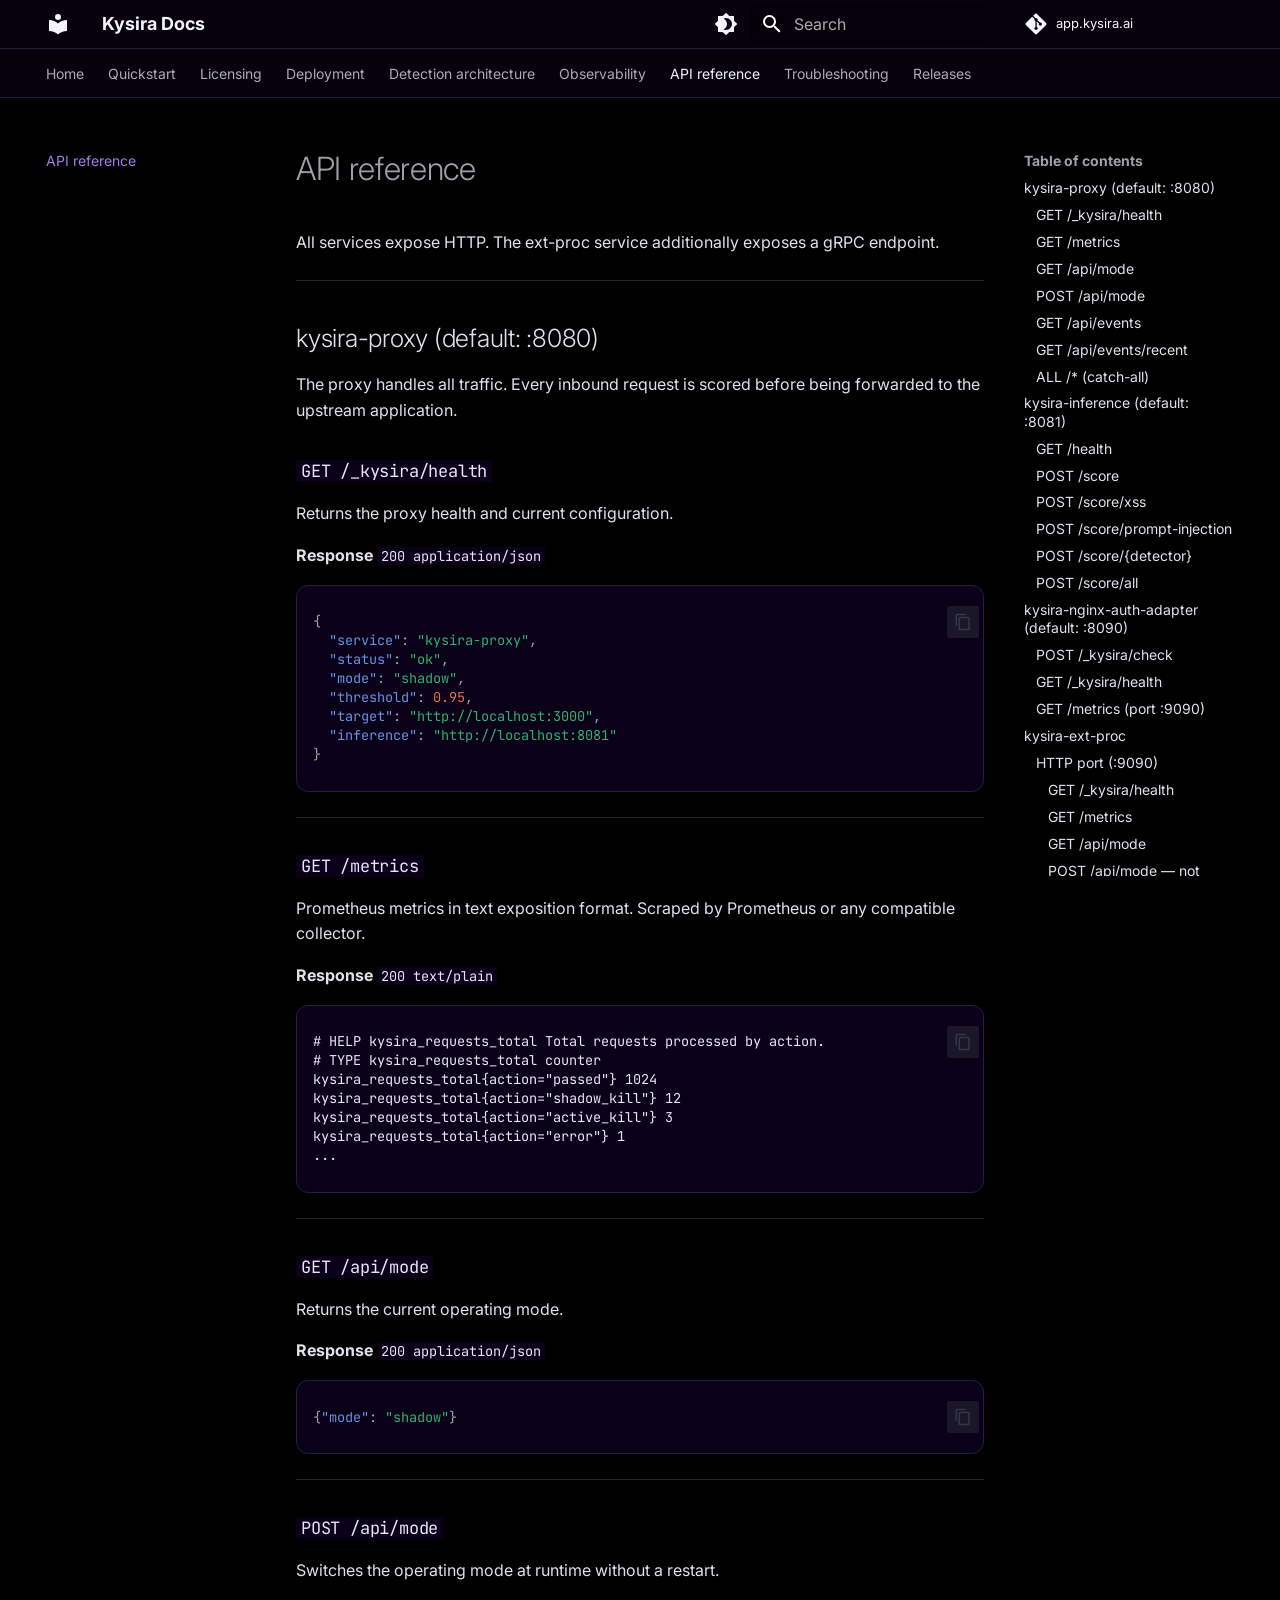
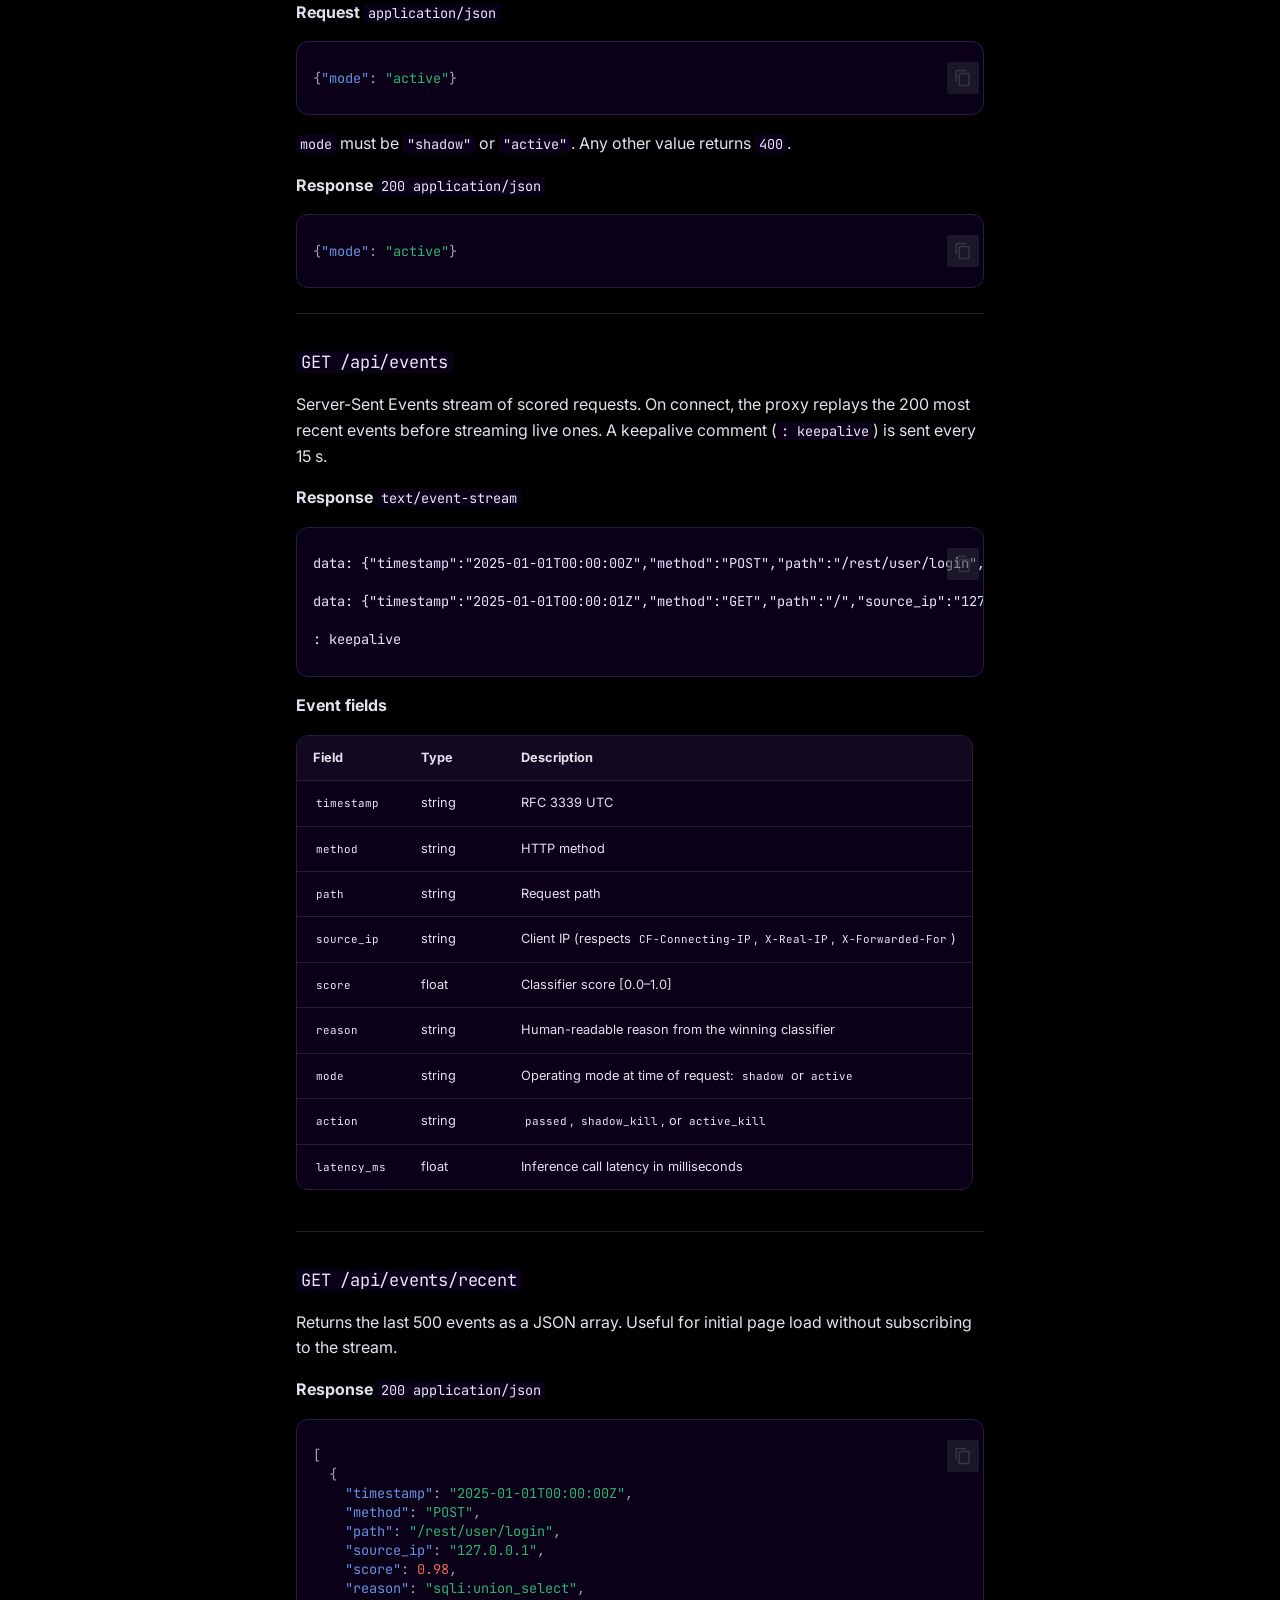
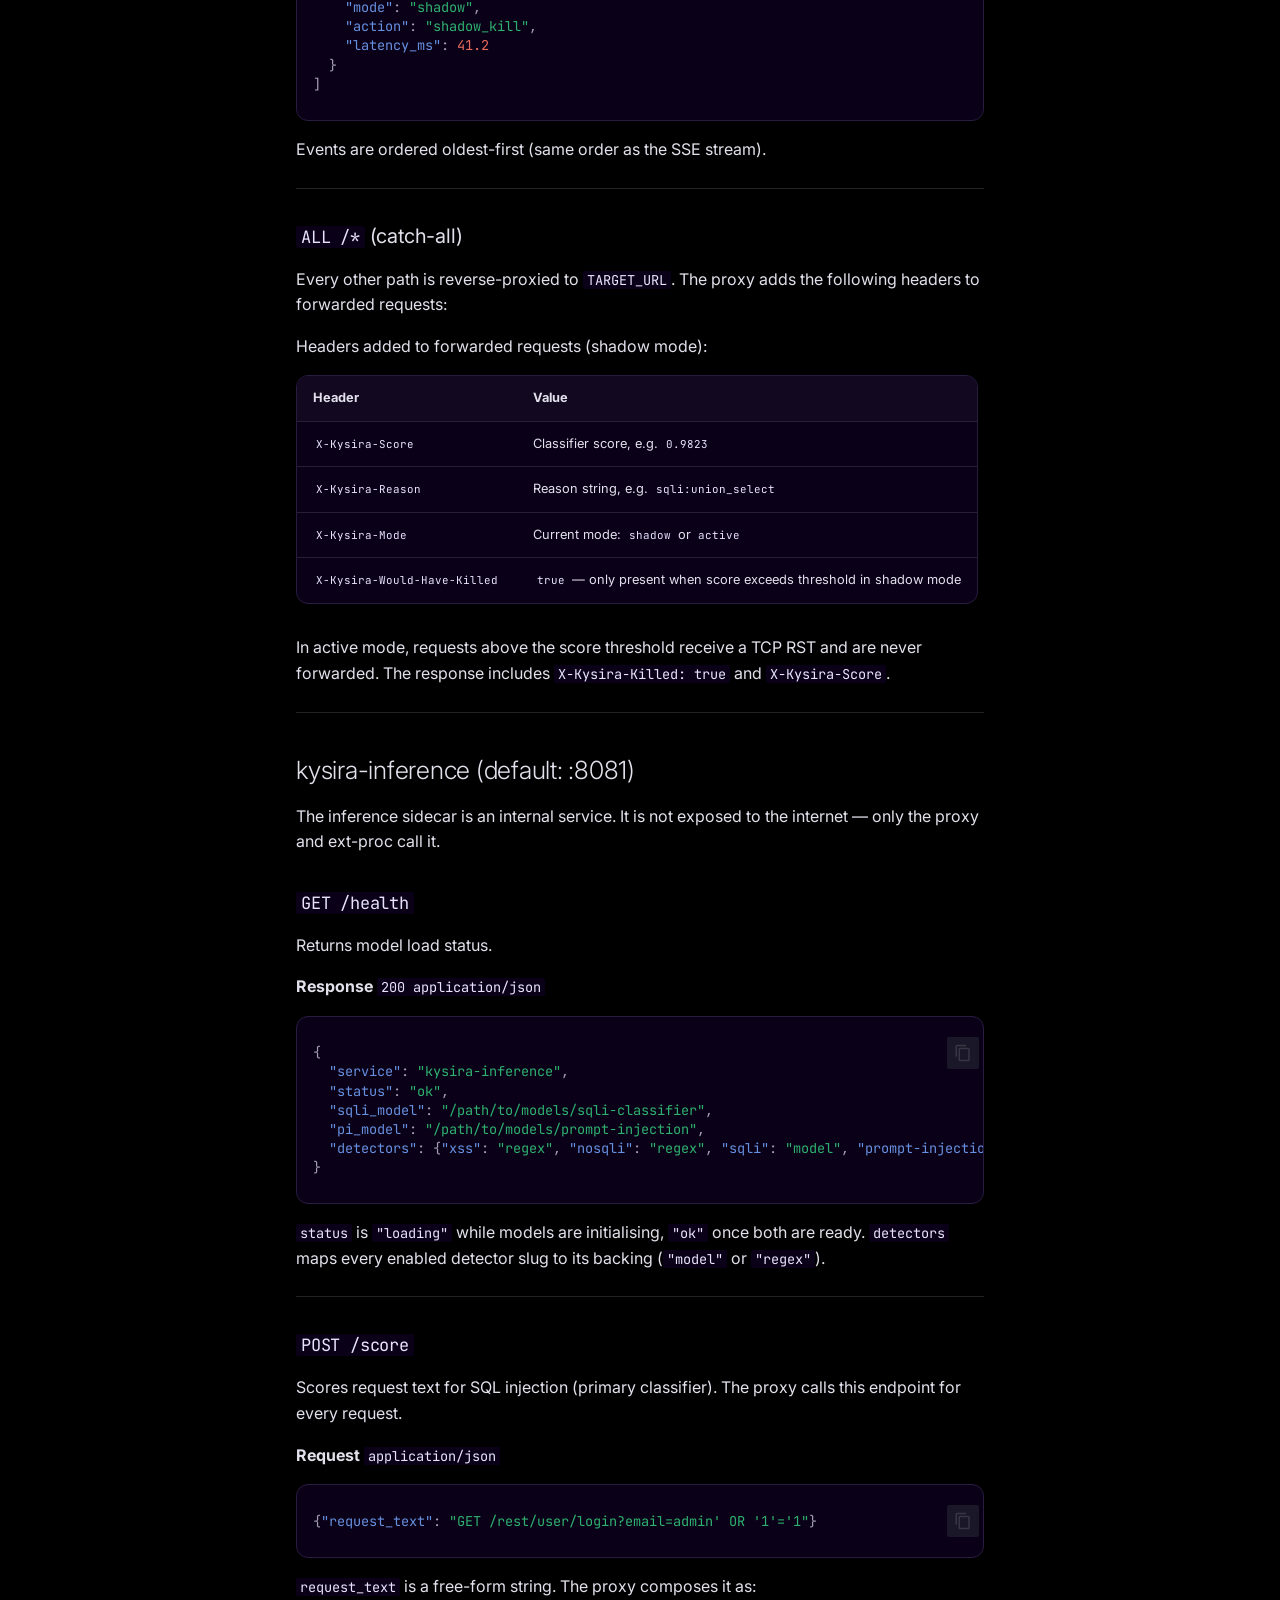
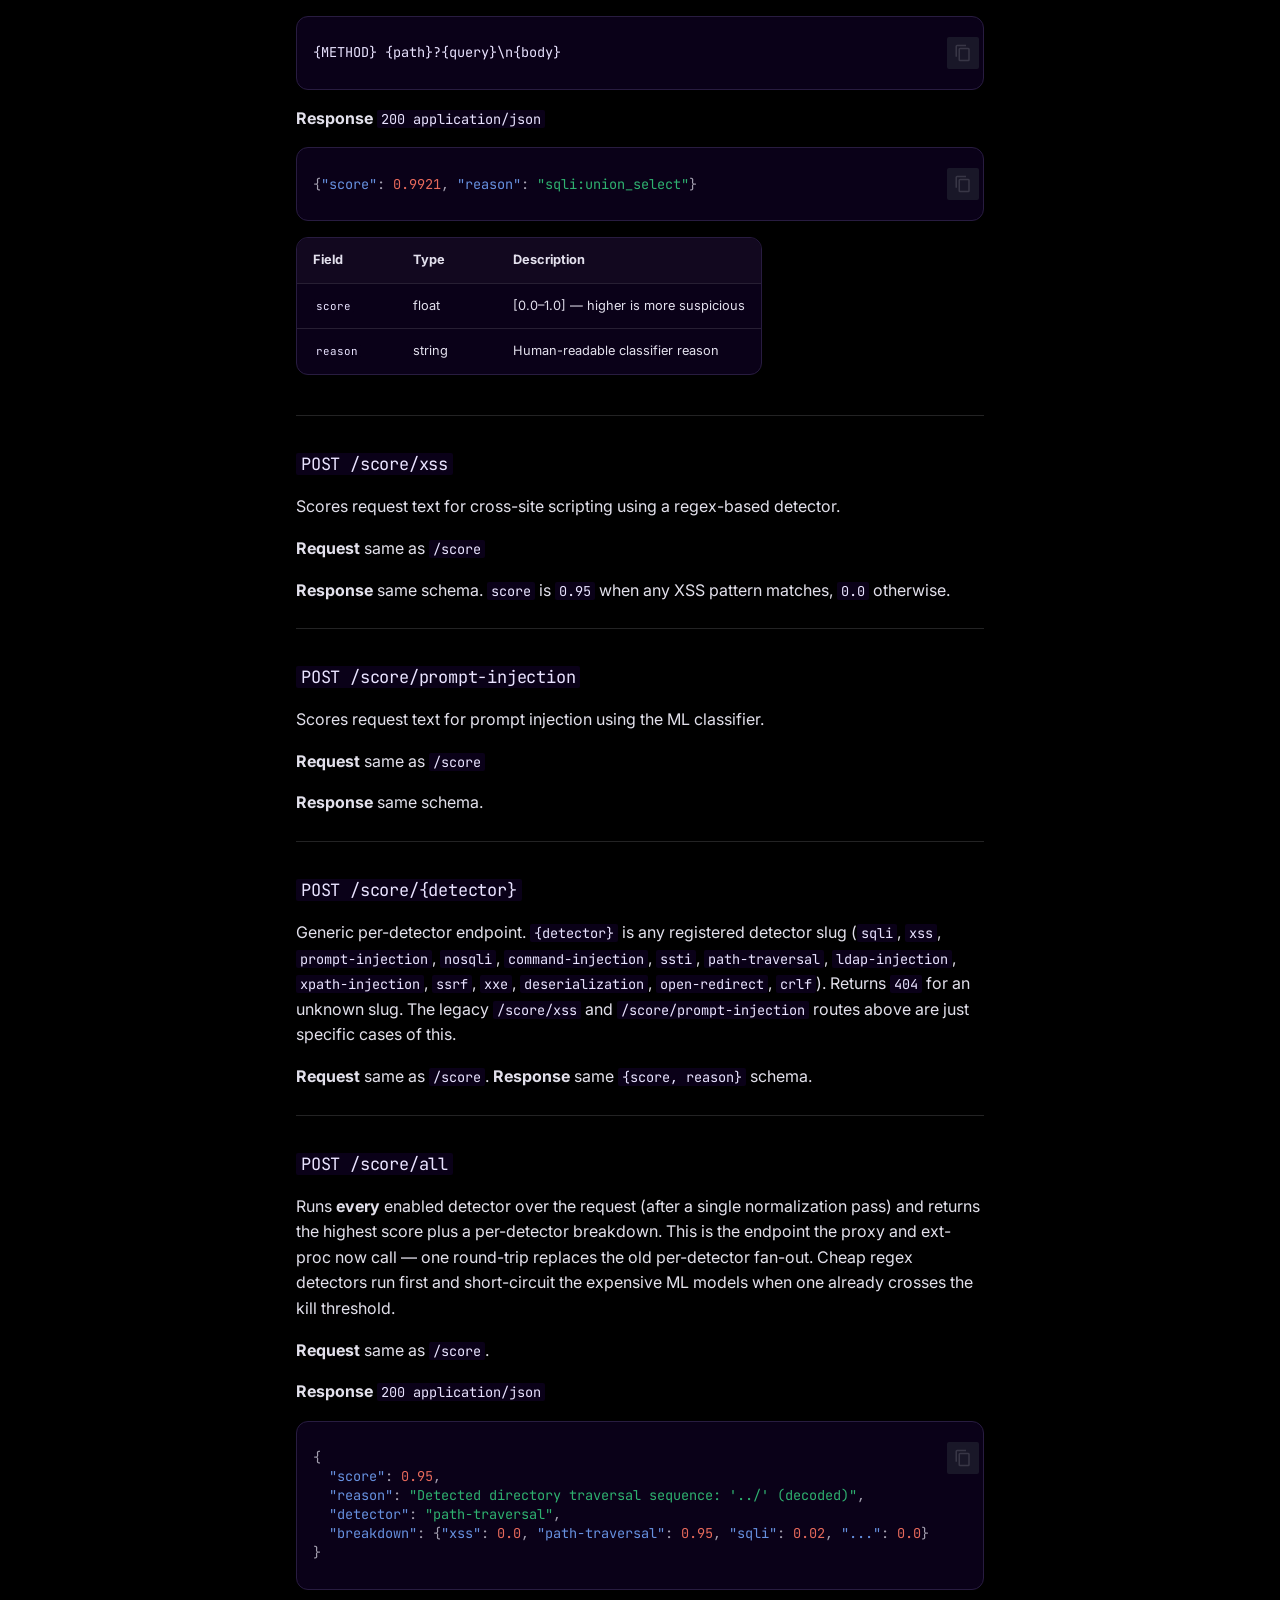
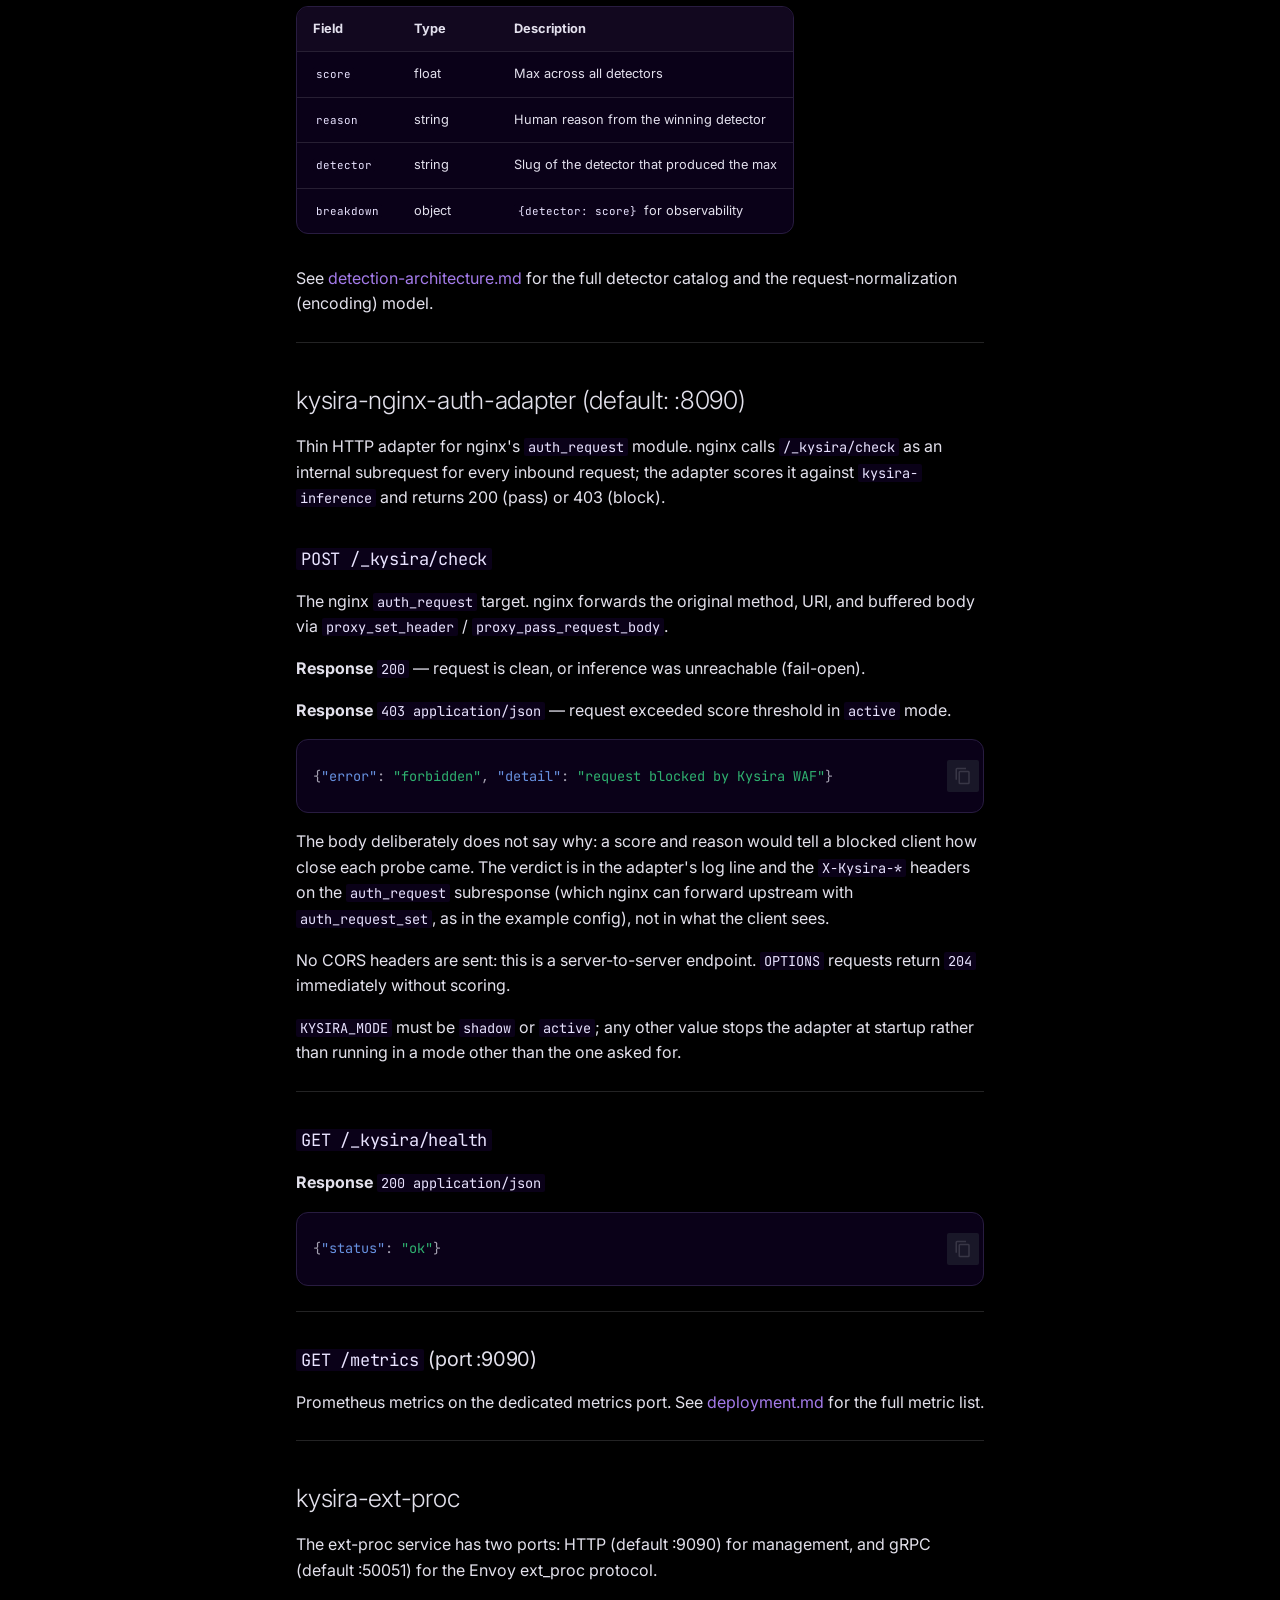
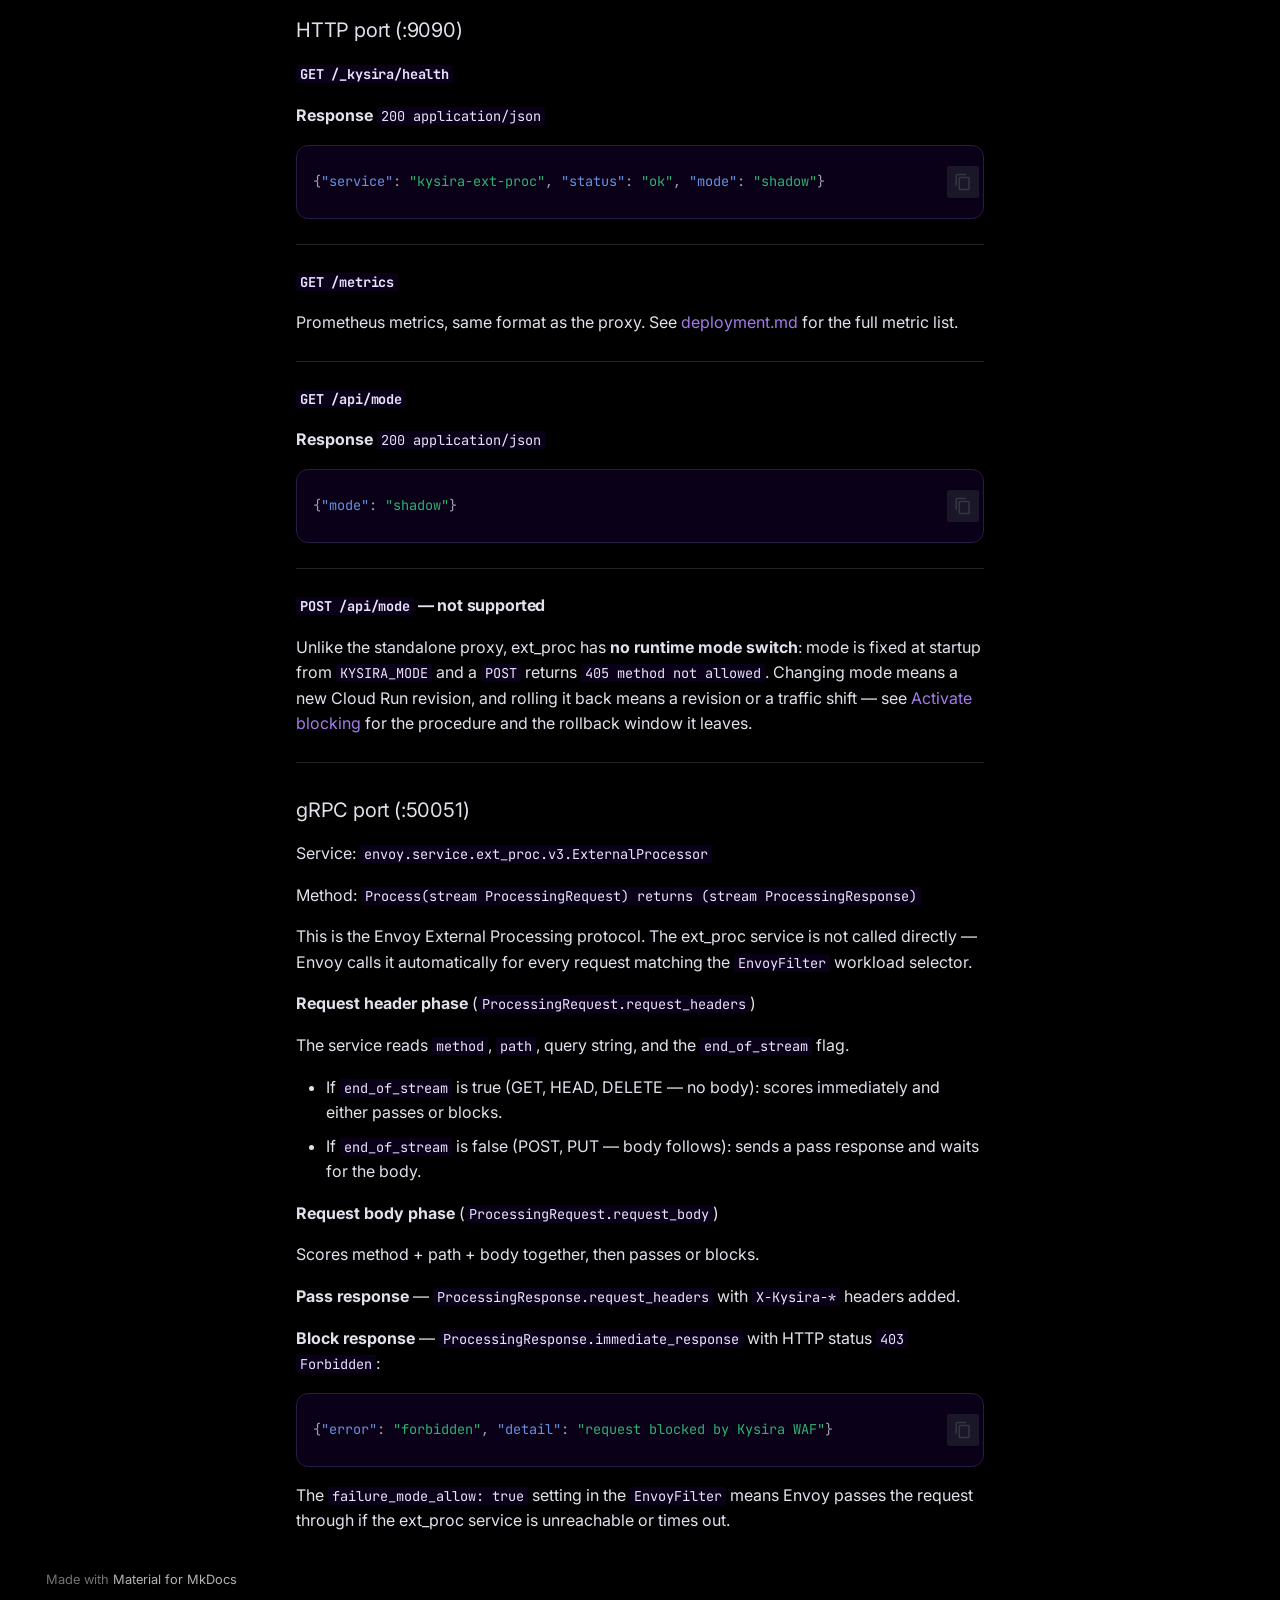
==== commit e5fa6e7c: "docs: deploy from kysira-agent@cbc9ab8a441f26bcab2d306bc324914e8b1434cb" ====
--- a/api-reference/index.html
+++ b/api-reference/index.html
@@ -50,9 +50,9 @@
 </span><span id=__span-11-4><a id=__codelineno-11-4 name=__codelineno-11-4 href=#__codelineno-11-4></a><span class=w>  </span><span class=nt>"detector"</span><span class=p>:</span><span class=w> </span><span class=s2>"path-traversal"</span><span class=p>,</span>
 </span><span id=__span-11-5><a id=__codelineno-11-5 name=__codelineno-11-5 href=#__codelineno-11-5></a><span class=w>  </span><span class=nt>"breakdown"</span><span class=p>:</span><span class=w> </span><span class=p>{</span><span class=nt>"xss"</span><span class=p>:</span><span class=w> </span><span class=mf>0.0</span><span class=p>,</span><span class=w> </span><span class=nt>"path-traversal"</span><span class=p>:</span><span class=w> </span><span class=mf>0.95</span><span class=p>,</span><span class=w> </span><span class=nt>"sqli"</span><span class=p>:</span><span class=w> </span><span class=mf>0.02</span><span class=p>,</span><span class=w> </span><span class=nt>"..."</span><span class=p>:</span><span class=w> </span><span class=mf>0.0</span><span class=p>}</span>
 </span><span id=__span-11-6><a id=__codelineno-11-6 name=__codelineno-11-6 href=#__codelineno-11-6></a><span class=p>}</span>
-</span></code></pre></div> <table> <thead> <tr> <th>Field</th> <th>Type</th> <th>Description</th> </tr> </thead> <tbody> <tr> <td><code>score</code></td> <td>float</td> <td>Max across all detectors</td> </tr> <tr> <td><code>reason</code></td> <td>string</td> <td>Human reason from the winning detector</td> </tr> <tr> <td><code>detector</code></td> <td>string</td> <td>Slug of the detector that produced the max</td> </tr> <tr> <td><code>breakdown</code></td> <td>object</td> <td><code>{detector: score}</code> for observability</td> </tr> </tbody> </table> <p>See <a href=../detection-architecture/ >detection-architecture.md</a> for the full detector catalog and the request-normalization (encoding) model.</p> <hr> <h2 id=kysira-nginx-auth-adapter-default-8090>kysira-nginx-auth-adapter (default: :8090)<a class=headerlink href=#kysira-nginx-auth-adapter-default-8090 title="Permanent link">&para;</a></h2> <p>Thin HTTP adapter for nginx's <code>auth_request</code> module. nginx calls <code>/_kysira/check</code> as an internal subrequest for every inbound request; the adapter scores it against <code>kysira-inference</code> and returns 200 (pass) or 403 (block).</p> <h3 id=post-_kysiracheck><code>POST /_kysira/check</code><a class=headerlink href=#post-_kysiracheck title="Permanent link">&para;</a></h3> <p>The nginx <code>auth_request</code> target. nginx forwards the original method, URI, and buffered body via <code>proxy_set_header</code> / <code>proxy_pass_request_body</code>.</p> <p><strong>Response</strong> <code>200</code> — request is clean, or inference was unreachable (fail-open).</p> <p><strong>Response</strong> <code>403 application/json</code> — request exceeded score threshold in <code>active</code> mode.</p> <div class="language-json highlight"><pre><span></span><code><span id=__span-12-1><a id=__codelineno-12-1 name=__codelineno-12-1 href=#__codelineno-12-1></a><span class=p>{</span><span class=nt>"error"</span><span class=p>:</span><span class=w> </span><span class=s2>"forbidden"</span><span class=p>,</span><span class=w> </span><span class=nt>"kysira_score"</span><span class=p>:</span><span class=w> </span><span class=mf>0.972</span><span class=p>,</span><span class=w> </span><span class=nt>"reason"</span><span class=p>:</span><span class=w> </span><span class=s2>"tautology-based SQLi detected"</span><span class=p>}</span>
-</span></code></pre></div> <p>CORS headers (<code>Access-Control-Allow-Origin: *</code>) are included on all responses. <code>OPTIONS</code> preflight requests return <code>204</code> immediately without scoring.</p> <hr> <h3 id=get-_kysirahealth_1><code>GET /_kysira/health</code><a class=headerlink href=#get-_kysirahealth_1 title="Permanent link">&para;</a></h3> <p><strong>Response</strong> <code>200 application/json</code></p> <div class="language-json highlight"><pre><span></span><code><span id=__span-13-1><a id=__codelineno-13-1 name=__codelineno-13-1 href=#__codelineno-13-1></a><span class=p>{</span><span class=nt>"status"</span><span class=p>:</span><span class=w> </span><span class=s2>"ok"</span><span class=p>}</span>
+</span></code></pre></div> <table> <thead> <tr> <th>Field</th> <th>Type</th> <th>Description</th> </tr> </thead> <tbody> <tr> <td><code>score</code></td> <td>float</td> <td>Max across all detectors</td> </tr> <tr> <td><code>reason</code></td> <td>string</td> <td>Human reason from the winning detector</td> </tr> <tr> <td><code>detector</code></td> <td>string</td> <td>Slug of the detector that produced the max</td> </tr> <tr> <td><code>breakdown</code></td> <td>object</td> <td><code>{detector: score}</code> for observability</td> </tr> </tbody> </table> <p>See <a href=../detection-architecture/ >detection-architecture.md</a> for the full detector catalog and the request-normalization (encoding) model.</p> <hr> <h2 id=kysira-nginx-auth-adapter-default-8090>kysira-nginx-auth-adapter (default: :8090)<a class=headerlink href=#kysira-nginx-auth-adapter-default-8090 title="Permanent link">&para;</a></h2> <p>Thin HTTP adapter for nginx's <code>auth_request</code> module. nginx calls <code>/_kysira/check</code> as an internal subrequest for every inbound request; the adapter scores it against <code>kysira-inference</code> and returns 200 (pass) or 403 (block).</p> <h3 id=post-_kysiracheck><code>POST /_kysira/check</code><a class=headerlink href=#post-_kysiracheck title="Permanent link">&para;</a></h3> <p>The nginx <code>auth_request</code> target. nginx forwards the original method, URI, and buffered body via <code>proxy_set_header</code> / <code>proxy_pass_request_body</code>.</p> <p><strong>Response</strong> <code>200</code> — request is clean, or inference was unreachable (fail-open).</p> <p><strong>Response</strong> <code>403 application/json</code> — request exceeded score threshold in <code>active</code> mode.</p> <div class="language-json highlight"><pre><span></span><code><span id=__span-12-1><a id=__codelineno-12-1 name=__codelineno-12-1 href=#__codelineno-12-1></a><span class=p>{</span><span class=nt>"error"</span><span class=p>:</span><span class=w> </span><span class=s2>"forbidden"</span><span class=p>,</span><span class=w> </span><span class=nt>"detail"</span><span class=p>:</span><span class=w> </span><span class=s2>"request blocked by Kysira WAF"</span><span class=p>}</span>
+</span></code></pre></div> <p>The body deliberately does not say why: a score and reason would tell a blocked client how close each probe came. The verdict is in the adapter's log line and the <code>X-Kysira-*</code> headers on the <code>auth_request</code> subresponse (which nginx can forward upstream with <code>auth_request_set</code>, as in the example config), not in what the client sees.</p> <p>No CORS headers are sent: this is a server-to-server endpoint. <code>OPTIONS</code> requests return <code>204</code> immediately without scoring.</p> <p><code>KYSIRA_MODE</code> must be <code>shadow</code> or <code>active</code>; any other value stops the adapter at startup rather than running in a mode other than the one asked for.</p> <hr> <h3 id=get-_kysirahealth_1><code>GET /_kysira/health</code><a class=headerlink href=#get-_kysirahealth_1 title="Permanent link">&para;</a></h3> <p><strong>Response</strong> <code>200 application/json</code></p> <div class="language-json highlight"><pre><span></span><code><span id=__span-13-1><a id=__codelineno-13-1 name=__codelineno-13-1 href=#__codelineno-13-1></a><span class=p>{</span><span class=nt>"status"</span><span class=p>:</span><span class=w> </span><span class=s2>"ok"</span><span class=p>}</span>
 </span></code></pre></div> <hr> <h3 id=get-metrics-port-9090><code>GET /metrics</code> (port :9090)<a class=headerlink href=#get-metrics-port-9090 title="Permanent link">&para;</a></h3> <p>Prometheus metrics on the dedicated metrics port. See <a href=../deployment/#nginx-auth-adapter-metric-names>deployment.md</a> for the full metric list.</p> <hr> <h2 id=kysira-ext-proc>kysira-ext-proc<a class=headerlink href=#kysira-ext-proc title="Permanent link">&para;</a></h2> <p>The ext-proc service has two ports: HTTP (default :9090) for management, and gRPC (default :50051) for the Envoy ext_proc protocol.</p> <h3 id=http-port-9090>HTTP port (:9090)<a class=headerlink href=#http-port-9090 title="Permanent link">&para;</a></h3> <h4 id=get-_kysirahealth_2><code>GET /_kysira/health</code><a class=headerlink href=#get-_kysirahealth_2 title="Permanent link">&para;</a></h4> <p><strong>Response</strong> <code>200 application/json</code></p> <div class="language-json highlight"><pre><span></span><code><span id=__span-14-1><a id=__codelineno-14-1 name=__codelineno-14-1 href=#__codelineno-14-1></a><span class=p>{</span><span class=nt>"service"</span><span class=p>:</span><span class=w> </span><span class=s2>"kysira-ext-proc"</span><span class=p>,</span><span class=w> </span><span class=nt>"status"</span><span class=p>:</span><span class=w> </span><span class=s2>"ok"</span><span class=p>,</span><span class=w> </span><span class=nt>"mode"</span><span class=p>:</span><span class=w> </span><span class=s2>"shadow"</span><span class=p>}</span>
 </span></code></pre></div> <hr> <h4 id=get-metrics_1><code>GET /metrics</code><a class=headerlink href=#get-metrics_1 title="Permanent link">&para;</a></h4> <p>Prometheus metrics, same format as the proxy. See <a href=../deployment/#ext-proc-metric-names>deployment.md</a> for the full metric list.</p> <hr> <h4 id=get-apimode_1><code>GET /api/mode</code><a class=headerlink href=#get-apimode_1 title="Permanent link">&para;</a></h4> <p><strong>Response</strong> <code>200 application/json</code></p> <div class="language-json highlight"><pre><span></span><code><span id=__span-15-1><a id=__codelineno-15-1 name=__codelineno-15-1 href=#__codelineno-15-1></a><span class=p>{</span><span class=nt>"mode"</span><span class=p>:</span><span class=w> </span><span class=s2>"shadow"</span><span class=p>}</span>
-</span></code></pre></div> <hr> <h4 id=post-apimode-not-supported><code>POST /api/mode</code> — not supported<a class=headerlink href=#post-apimode-not-supported title="Permanent link">&para;</a></h4> <p>Unlike the standalone proxy, ext_proc has <strong>no runtime mode switch</strong>: mode is fixed at startup from <code>KYSIRA_MODE</code> and a <code>POST</code> returns <code>405 method not allowed</code>. Changing mode means a new Cloud Run revision, and rolling it back means a revision or a traffic shift — see <a href=../deployment-gcp/#3-activate-blocking>Activate blocking</a> for the procedure and the rollback window it leaves.</p> <hr> <h3 id=grpc-port-50051>gRPC port (:50051)<a class=headerlink href=#grpc-port-50051 title="Permanent link">&para;</a></h3> <p>Service: <code>envoy.service.ext_proc.v3.ExternalProcessor</code></p> <p>Method: <code>Process(stream ProcessingRequest) returns (stream ProcessingResponse)</code></p> <p>This is the Envoy External Processing protocol. The ext_proc service is not called directly — Envoy calls it automatically for every request matching the <code>EnvoyFilter</code> workload selector.</p> <p><strong>Request header phase</strong> (<code>ProcessingRequest.request_headers</code>)</p> <p>The service reads <code>method</code>, <code>path</code>, query string, and the <code>end_of_stream</code> flag.</p> <ul> <li>If <code>end_of_stream</code> is true (GET, HEAD, DELETE — no body): scores immediately and either passes or blocks.</li> <li>If <code>end_of_stream</code> is false (POST, PUT — body follows): sends a pass response and waits for the body.</li> </ul> <p><strong>Request body phase</strong> (<code>ProcessingRequest.request_body</code>)</p> <p>Scores method + path + body together, then passes or blocks.</p> <p><strong>Pass response</strong> — <code>ProcessingResponse.request_headers</code> with <code>X-Kysira-*</code> headers added.</p> <p><strong>Block response</strong> — <code>ProcessingResponse.immediate_response</code> with HTTP status <code>403 Forbidden</code>:</p> <div class="language-json highlight"><pre><span></span><code><span id=__span-16-1><a id=__codelineno-16-1 name=__codelineno-16-1 href=#__codelineno-16-1></a><span class=p>{</span><span class=nt>"error"</span><span class=p>:</span><span class=w> </span><span class=s2>"forbidden"</span><span class=p>,</span><span class=w> </span><span class=nt>"reason"</span><span class=p>:</span><span class=w> </span><span class=s2>"&lt;classifier reason&gt;"</span><span class=p>,</span><span class=w> </span><span class=nt>"score"</span><span class=p>:</span><span class=w> </span><span class=mf>0.9921</span><span class=p>}</span>
+</span></code></pre></div> <hr> <h4 id=post-apimode-not-supported><code>POST /api/mode</code> — not supported<a class=headerlink href=#post-apimode-not-supported title="Permanent link">&para;</a></h4> <p>Unlike the standalone proxy, ext_proc has <strong>no runtime mode switch</strong>: mode is fixed at startup from <code>KYSIRA_MODE</code> and a <code>POST</code> returns <code>405 method not allowed</code>. Changing mode means a new Cloud Run revision, and rolling it back means a revision or a traffic shift — see <a href=../deployment-gcp/#3-activate-blocking>Activate blocking</a> for the procedure and the rollback window it leaves.</p> <hr> <h3 id=grpc-port-50051>gRPC port (:50051)<a class=headerlink href=#grpc-port-50051 title="Permanent link">&para;</a></h3> <p>Service: <code>envoy.service.ext_proc.v3.ExternalProcessor</code></p> <p>Method: <code>Process(stream ProcessingRequest) returns (stream ProcessingResponse)</code></p> <p>This is the Envoy External Processing protocol. The ext_proc service is not called directly — Envoy calls it automatically for every request matching the <code>EnvoyFilter</code> workload selector.</p> <p><strong>Request header phase</strong> (<code>ProcessingRequest.request_headers</code>)</p> <p>The service reads <code>method</code>, <code>path</code>, query string, and the <code>end_of_stream</code> flag.</p> <ul> <li>If <code>end_of_stream</code> is true (GET, HEAD, DELETE — no body): scores immediately and either passes or blocks.</li> <li>If <code>end_of_stream</code> is false (POST, PUT — body follows): sends a pass response and waits for the body.</li> </ul> <p><strong>Request body phase</strong> (<code>ProcessingRequest.request_body</code>)</p> <p>Scores method + path + body together, then passes or blocks.</p> <p><strong>Pass response</strong> — <code>ProcessingResponse.request_headers</code> with <code>X-Kysira-*</code> headers added.</p> <p><strong>Block response</strong> — <code>ProcessingResponse.immediate_response</code> with HTTP status <code>403 Forbidden</code>:</p> <div class="language-json highlight"><pre><span></span><code><span id=__span-16-1><a id=__codelineno-16-1 name=__codelineno-16-1 href=#__codelineno-16-1></a><span class=p>{</span><span class=nt>"error"</span><span class=p>:</span><span class=w> </span><span class=s2>"forbidden"</span><span class=p>,</span><span class=w> </span><span class=nt>"detail"</span><span class=p>:</span><span class=w> </span><span class=s2>"request blocked by Kysira WAF"</span><span class=p>}</span>
 </span></code></pre></div> <p>The <code>failure_mode_allow: true</code> setting in the <code>EnvoyFilter</code> means Envoy passes the request through if the ext_proc service is unreachable or times out.</p> </article> </div> <script>var target=document.getElementById(location.hash.slice(1));target&&target.name&&(target.checked=target.name.startsWith("__tabbed_"))</script> </div> <button type=button class="md-top md-icon" data-md-component=top hidden> <svg xmlns=http://www.w3.org/2000/svg viewbox="0 0 24 24"><path d="M13 20h-2V8l-5.5 5.5-1.42-1.42L12 4.16l7.92 7.92-1.42 1.42L13 8z"/></svg> Back to top </button> </main> <footer class=md-footer> <div class="md-footer-meta md-typeset"> <div class="md-footer-meta__inner md-grid"> <div class=md-copyright> Made with <a href=https://squidfunk.github.io/mkdocs-material/ target=_blank rel=noopener> Material for MkDocs </a> </div> </div> </div> </footer> </div> <div class=md-dialog data-md-component=dialog> <div class="md-dialog__inner md-typeset"></div> </div> <script id=__config type=application/json>{"annotate": null, "base": "..", "features": ["navigation.tabs", "navigation.sections", "navigation.top", "navigation.instant", "search.suggest", "search.highlight", "content.code.copy", "content.code.annotate"], "search": "../assets/javascripts/workers/search.2c215733.min.js", "tags": null, "translations": {"clipboard.copied": "Copied to clipboard", "clipboard.copy": "Copy to clipboard", "search.result.more.one": "1 more on this page", "search.result.more.other": "# more on this page", "search.result.none": "No matching documents", "search.result.one": "1 matching document", "search.result.other": "# matching documents", "search.result.placeholder": "Type to start searching", "search.result.term.missing": "Missing", "select.version": "Select version"}, "version": null}</script> <script src=../assets/javascripts/bundle.d7400e89.min.js></script> </body> </html>
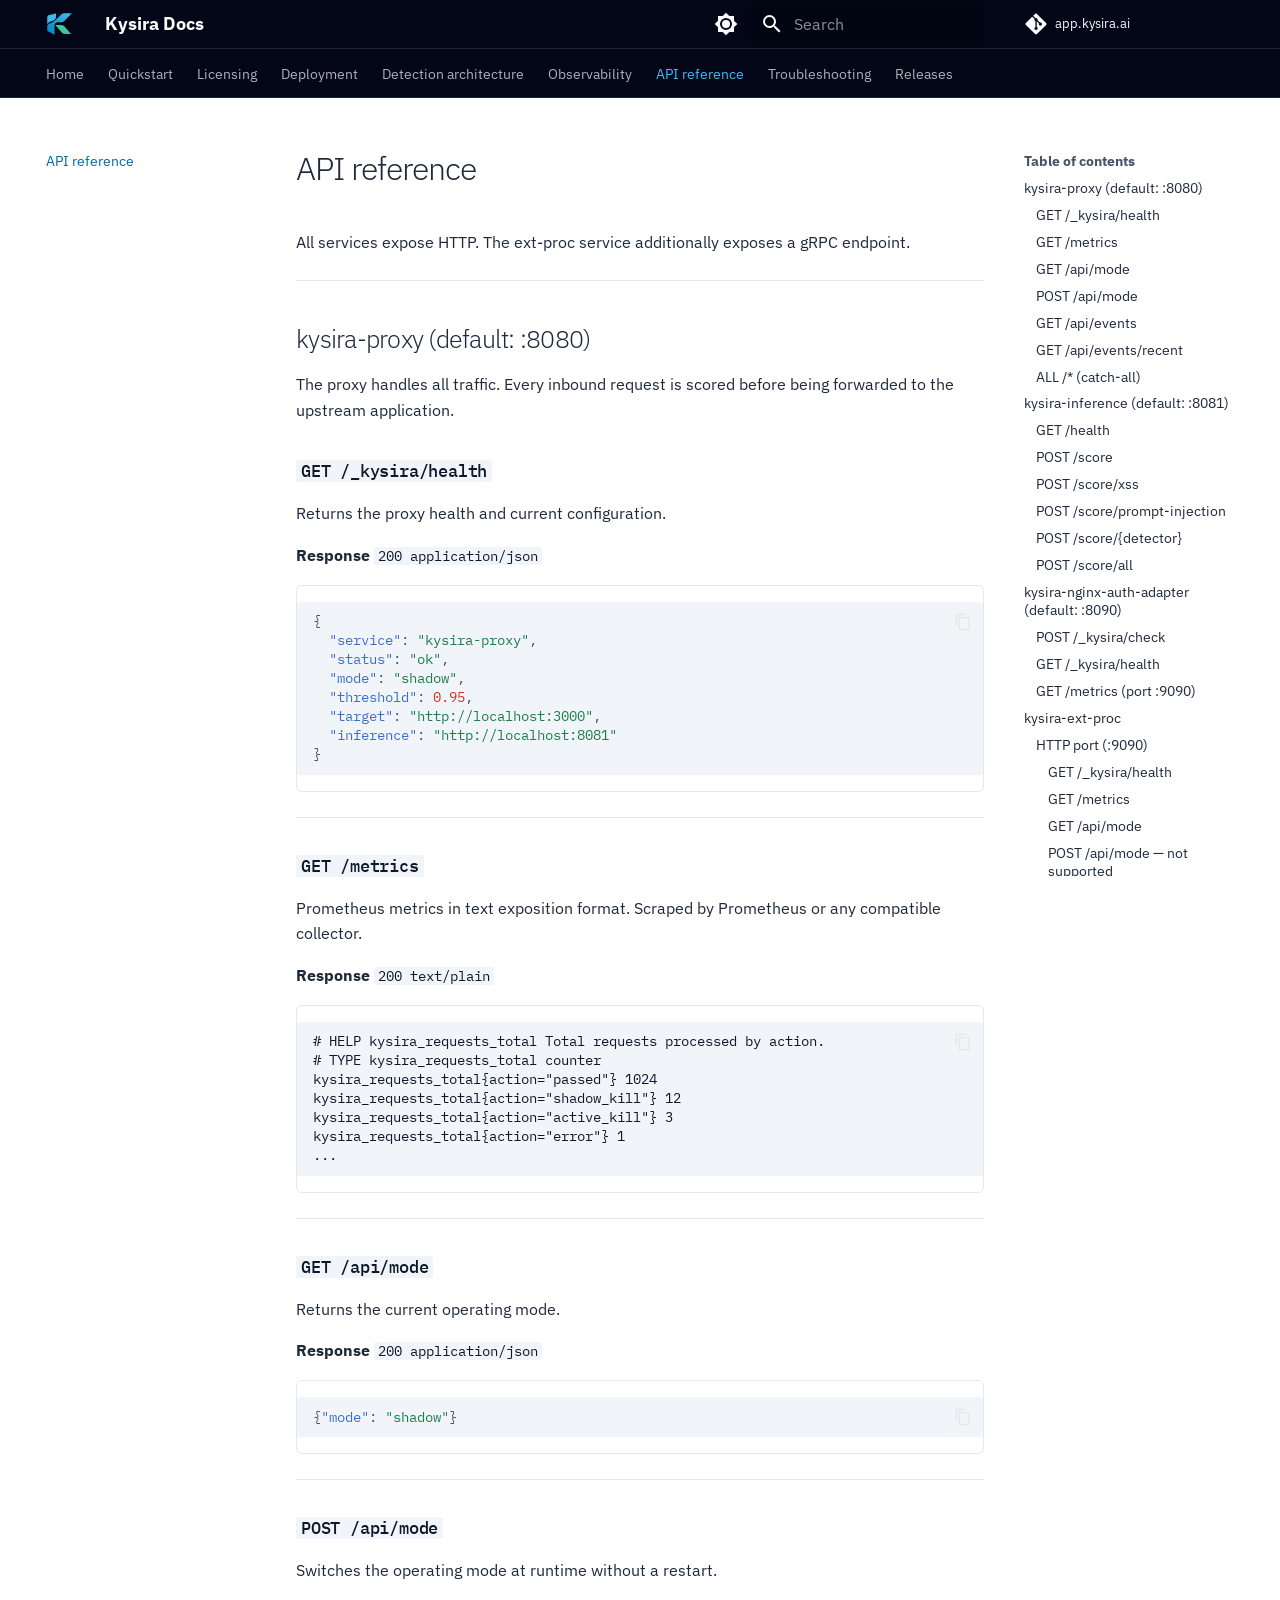
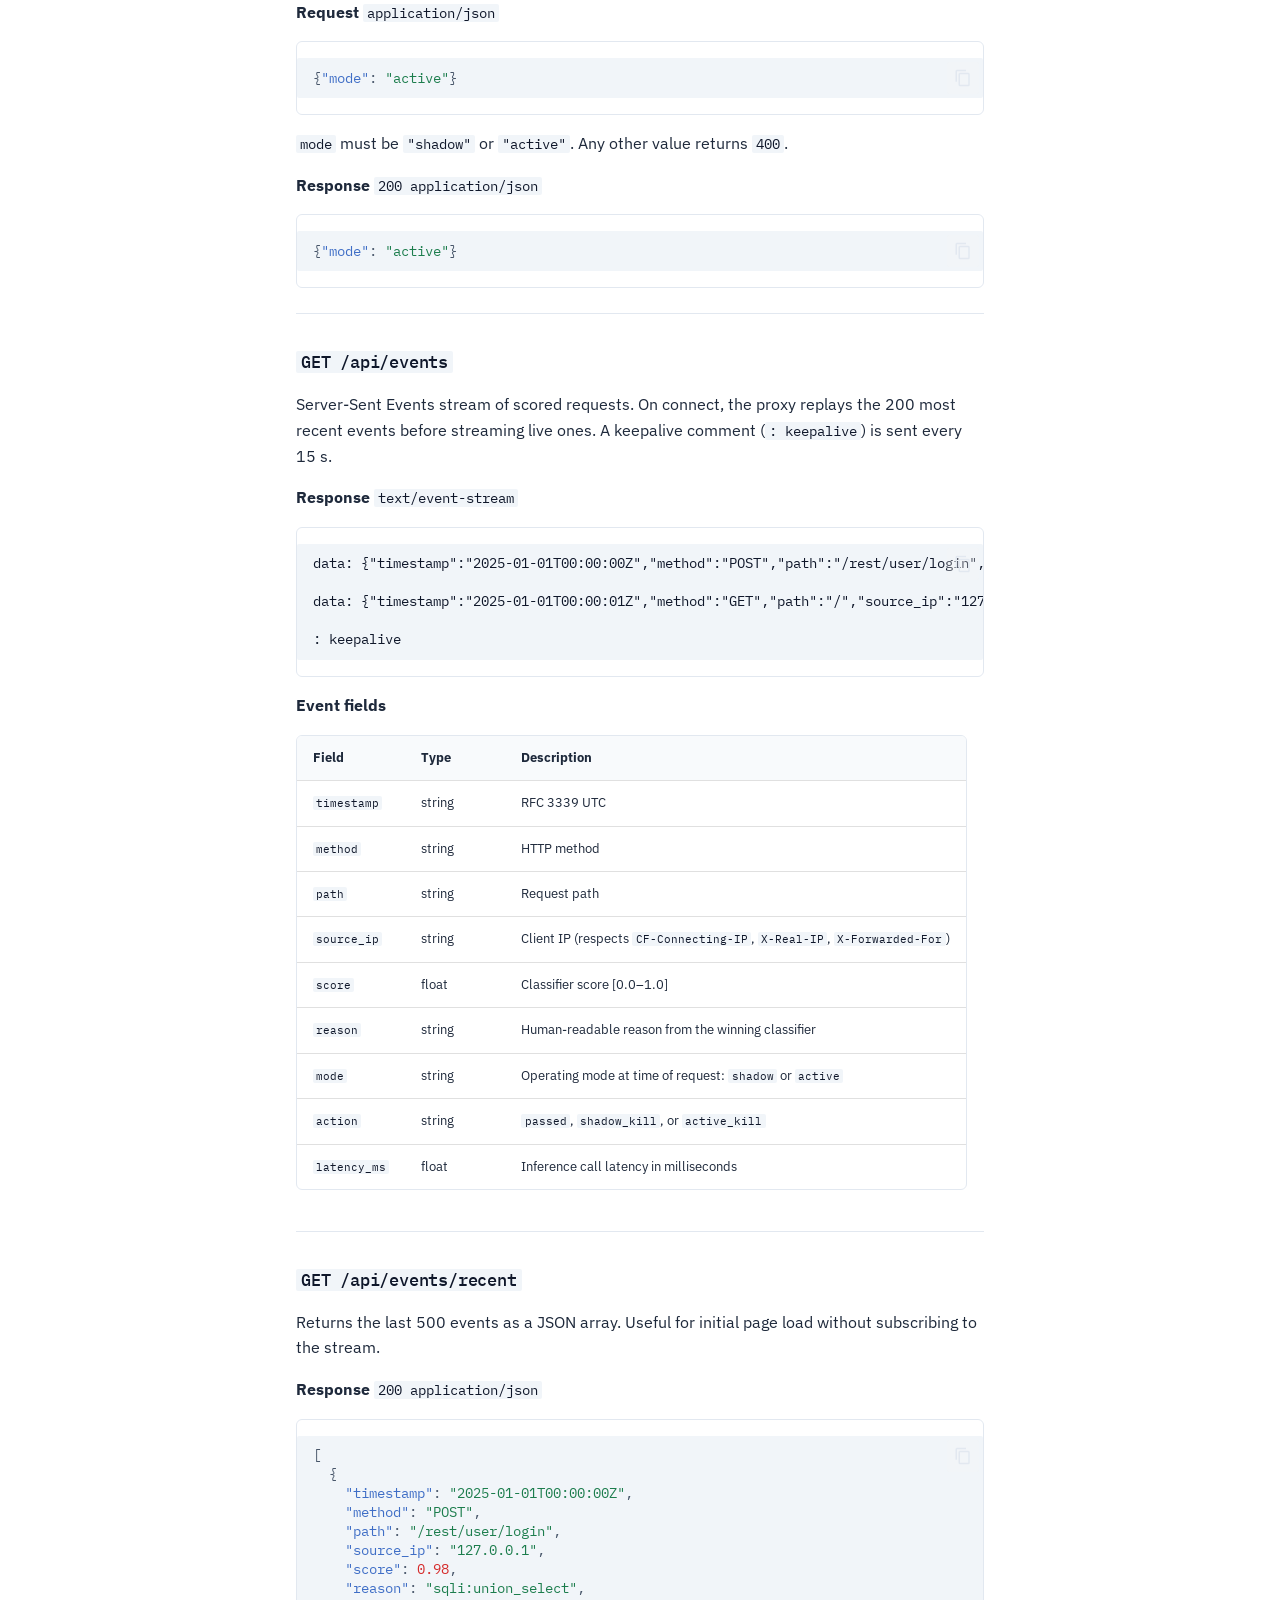
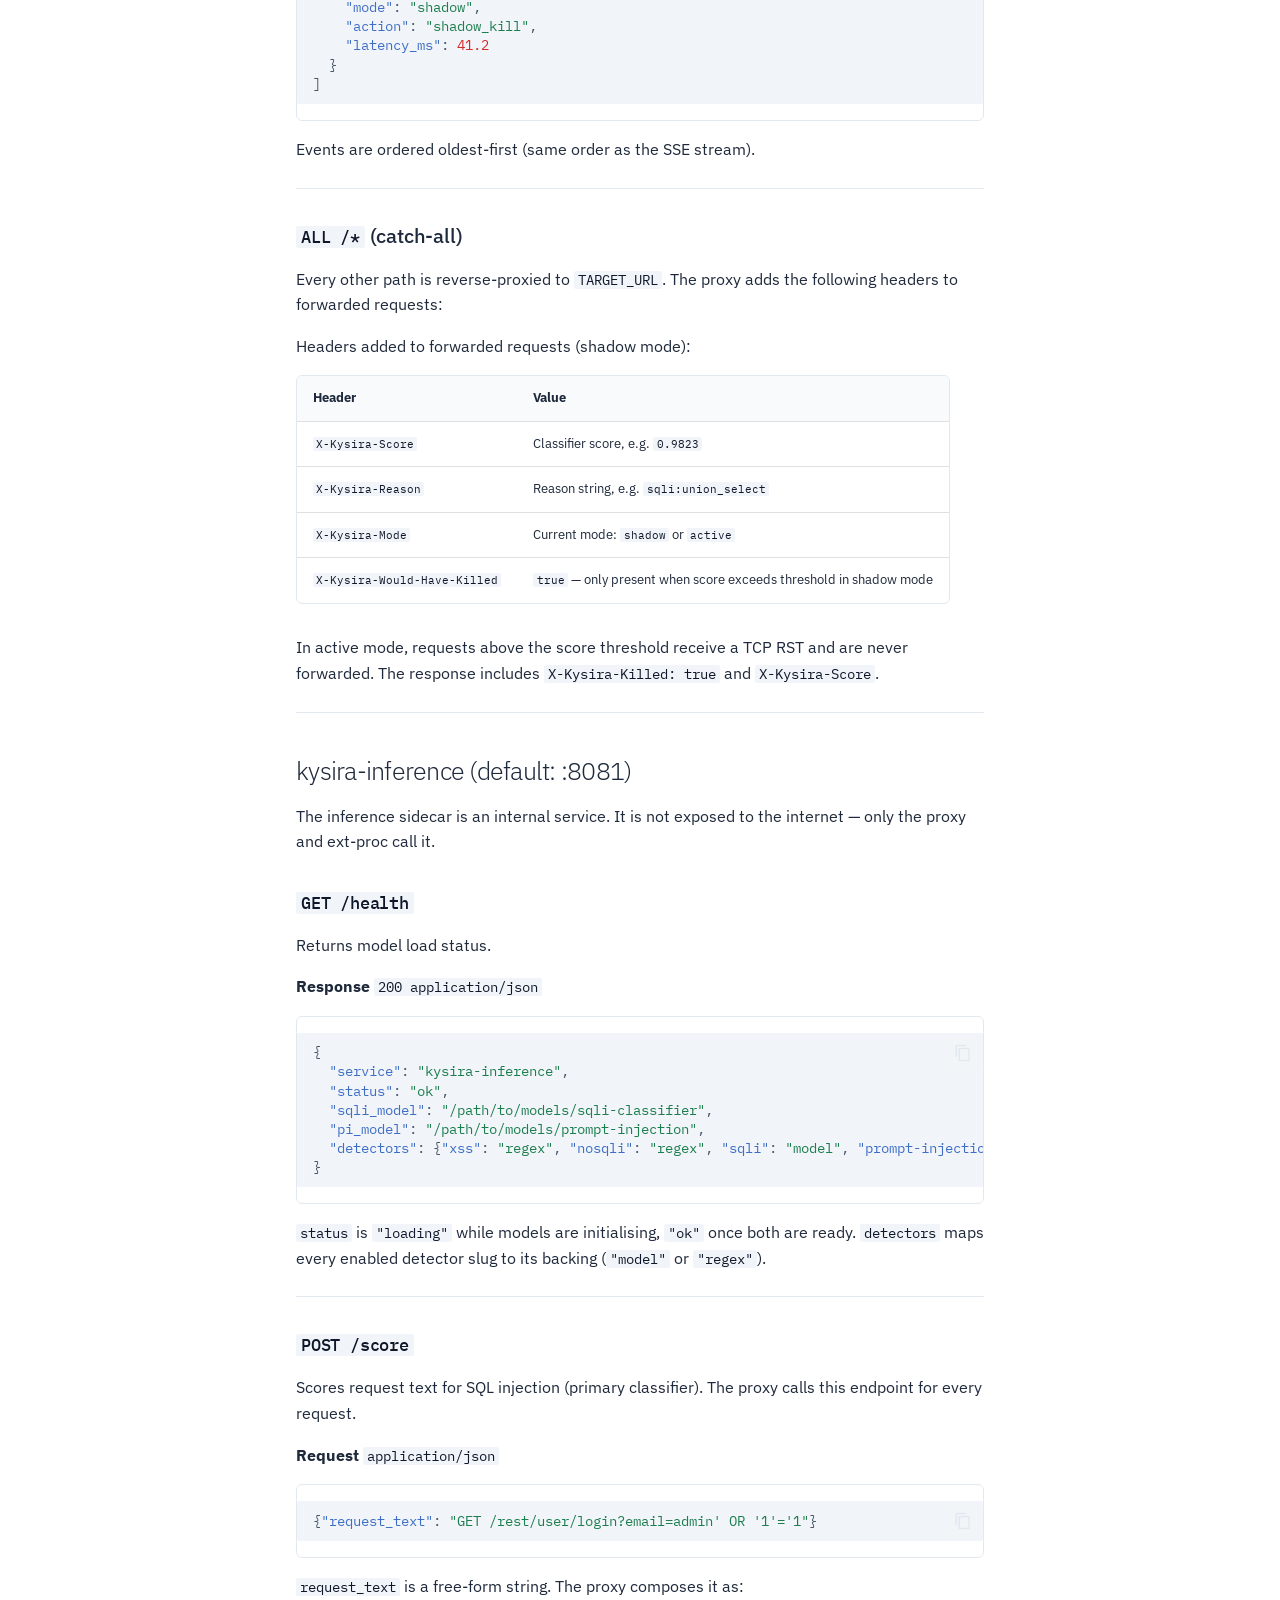
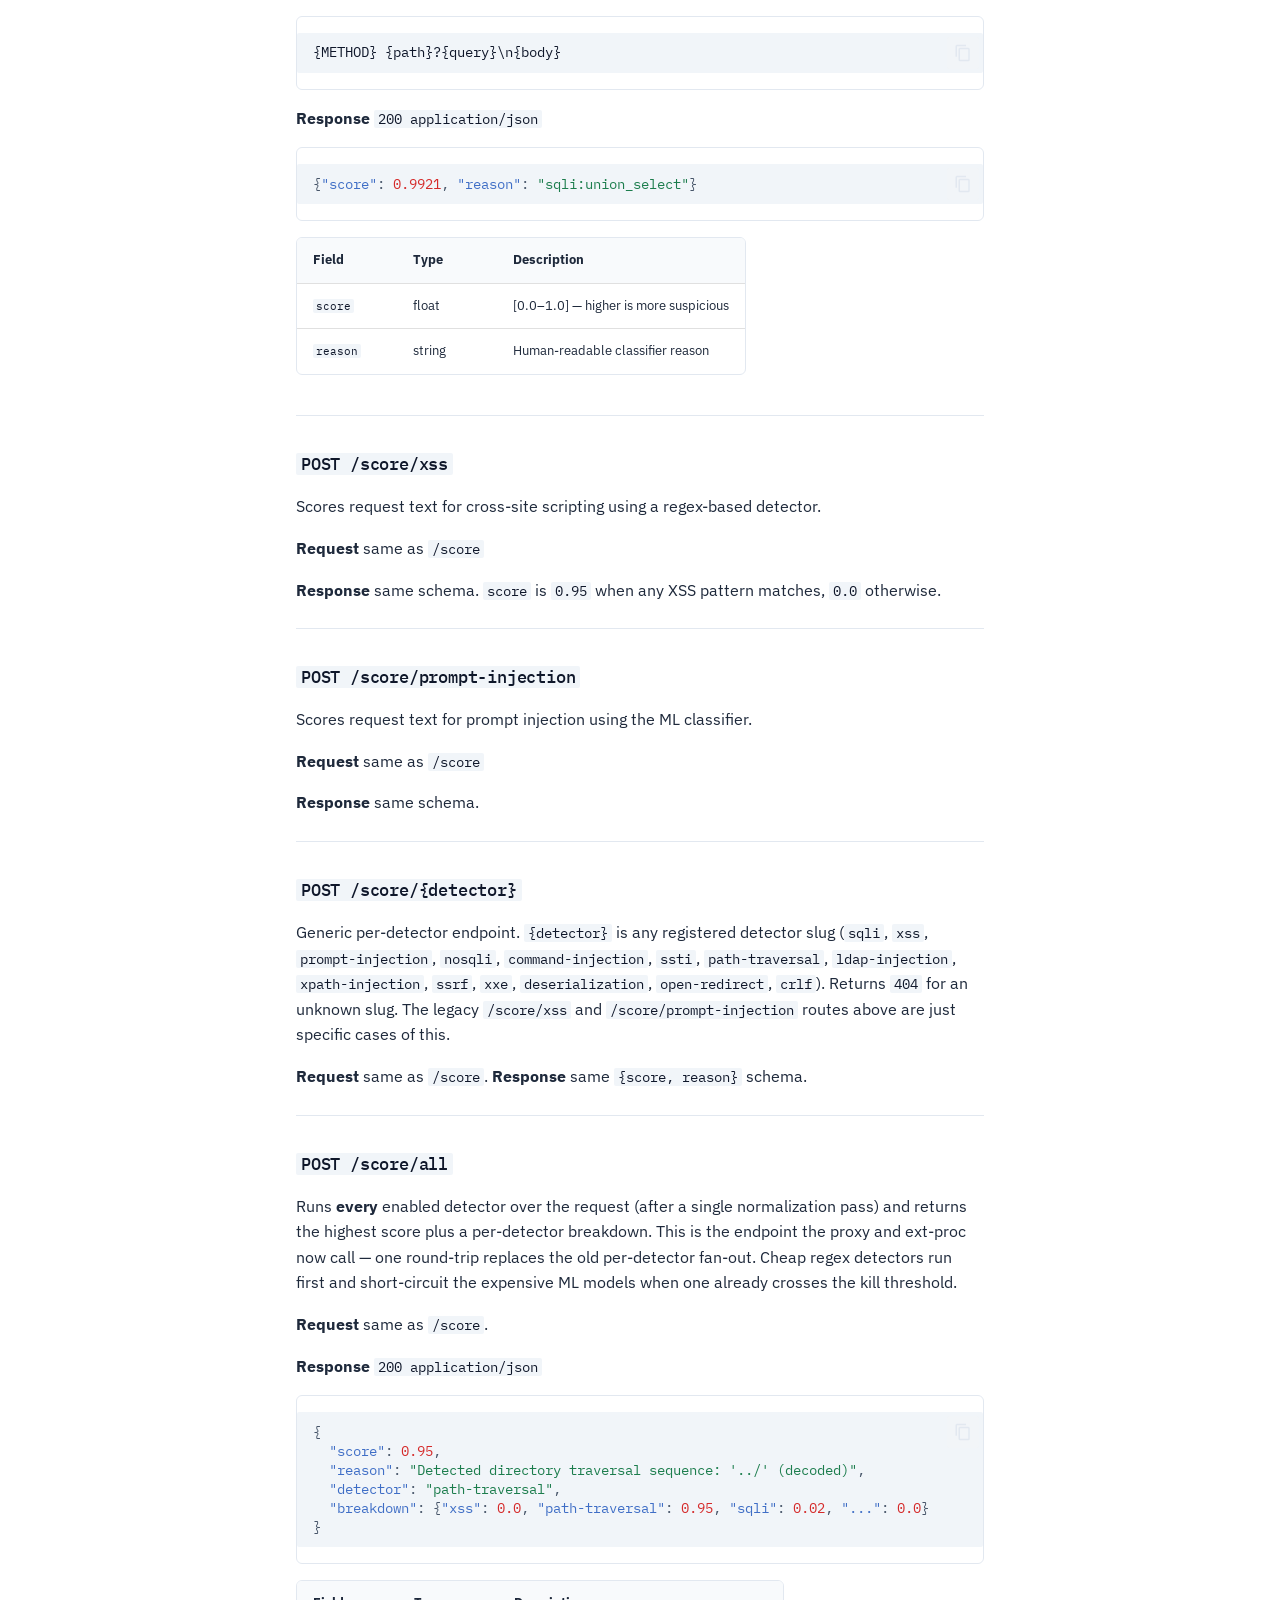
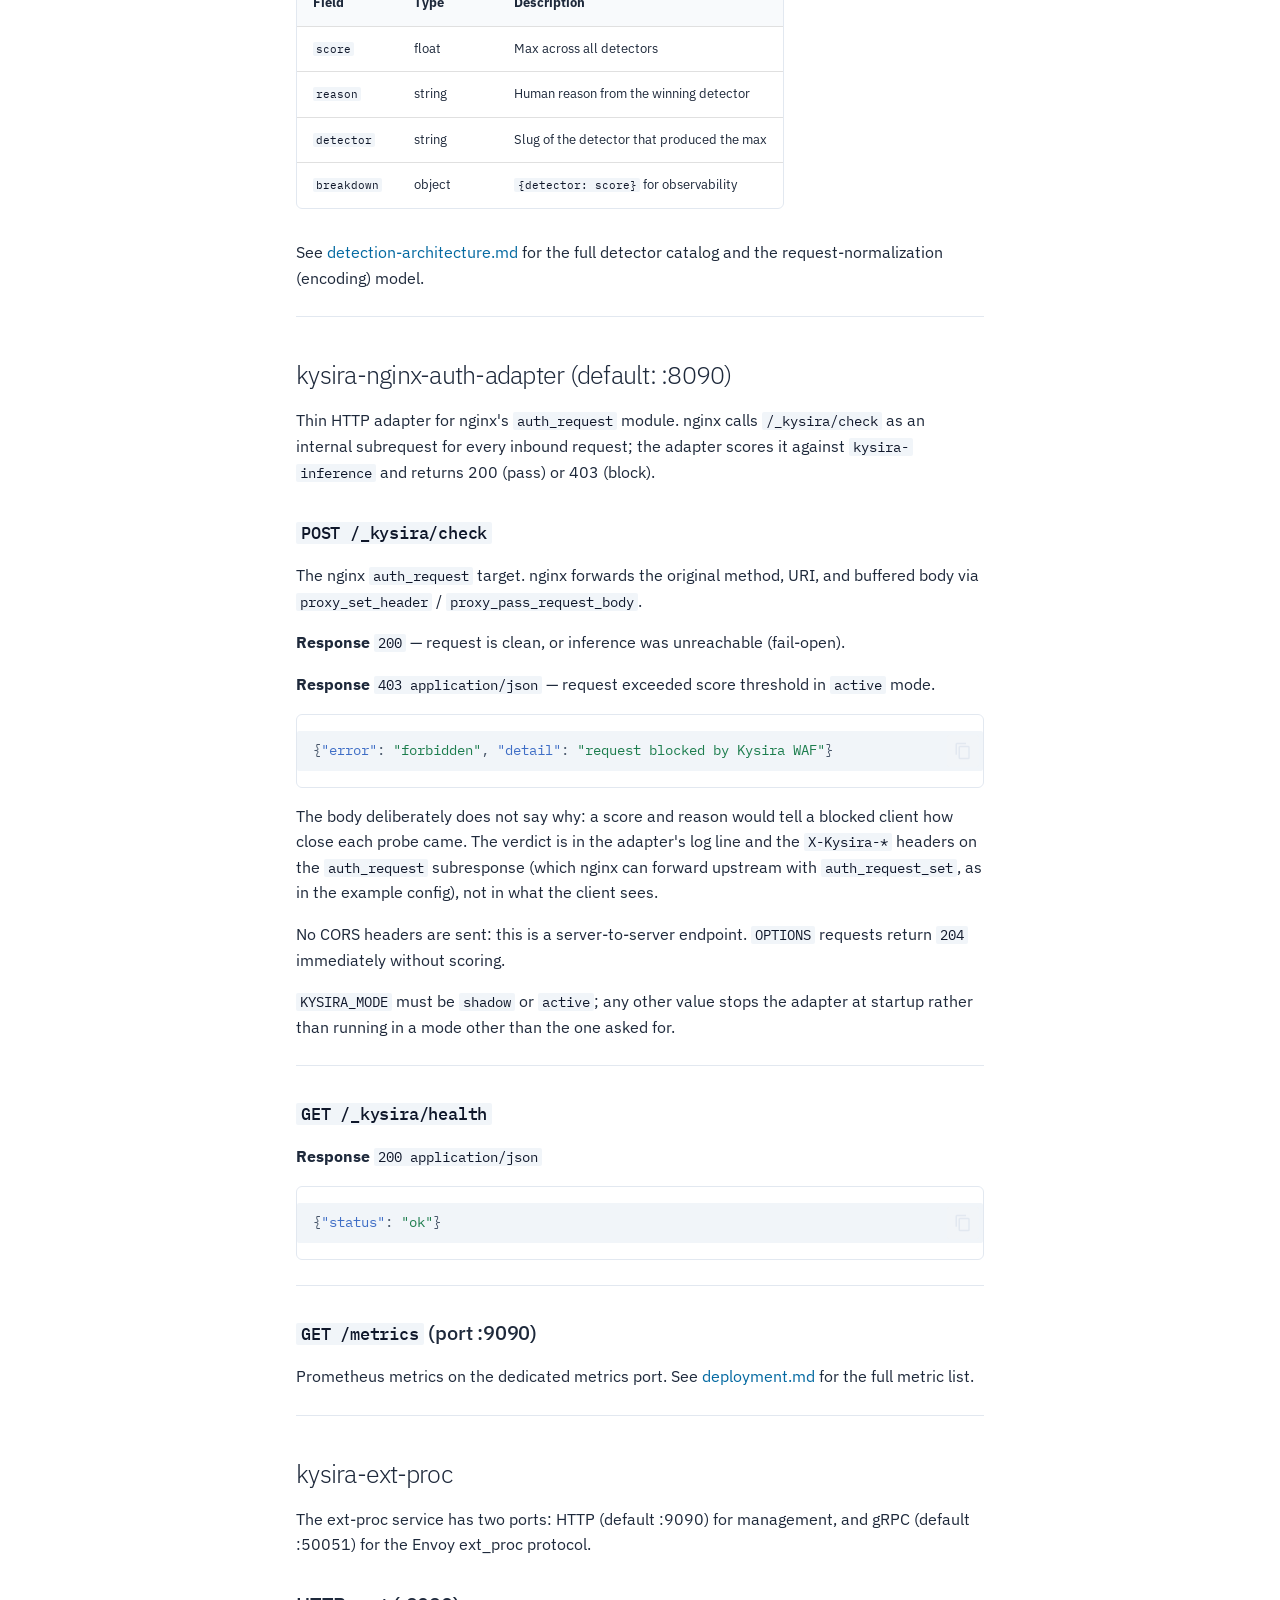
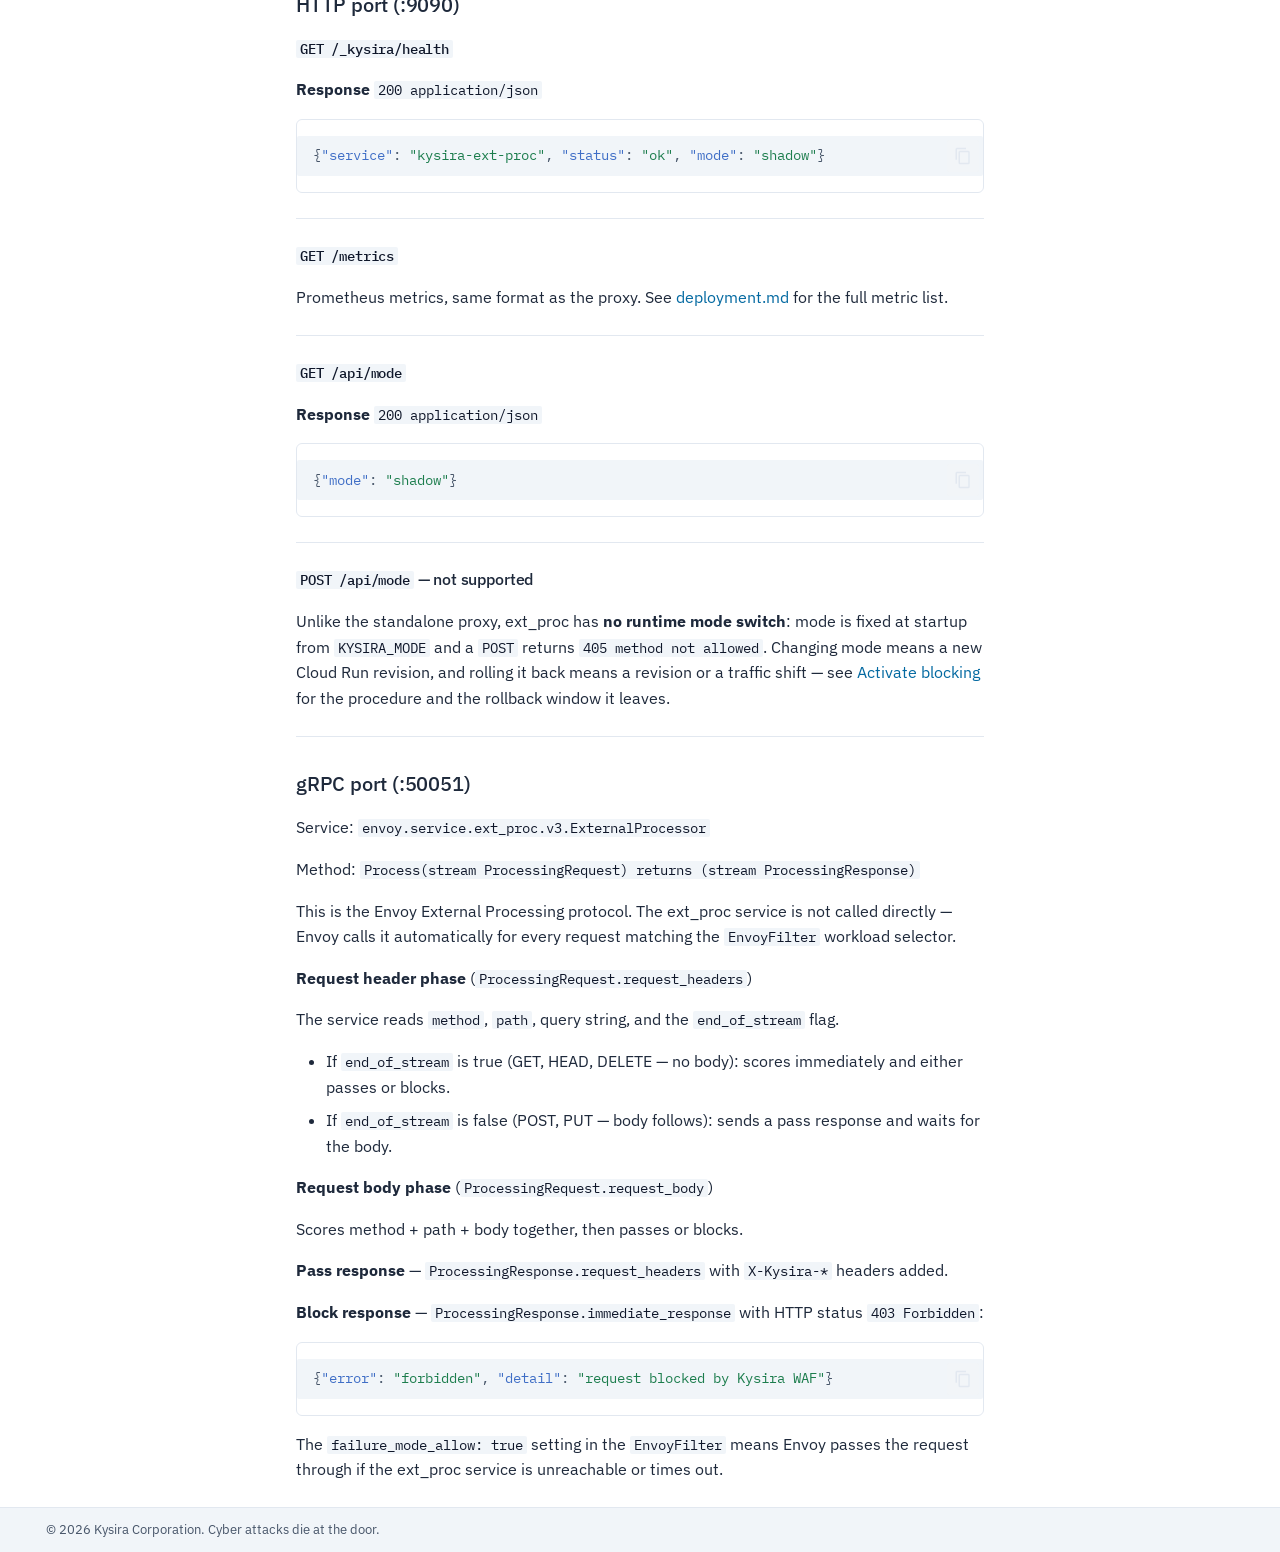
==== commit 6ed7dab1: "docs: deploy from kysira-agent@7d8f2b66854a8e4d0580842cdc7a378abcae12a3" ====
--- a/api-reference/index.html
+++ b/api-reference/index.html
@@ -1,4 +1,4 @@
-<!doctype html><html lang=en class=no-js> <head><meta charset=utf-8><meta name=viewport content="width=device-width,initial-scale=1"><meta name=description content="Kysira WAF — deployment, integration, and API reference for AI-powered request inspection"><link href=https://docs.kysira.ai/api-reference/ rel=canonical><link href=../observability/ rel=prev><link href=../troubleshooting/ rel=next><link rel=icon href=../assets/images/favicon.png><meta name=generator content="mkdocs-1.6.1, mkdocs-material-9.7.7"><title>API reference - Kysira Docs</title><link rel=stylesheet href=../assets/stylesheets/main.ec1eaa64.min.css><link rel=stylesheet href=../assets/stylesheets/palette.ab4e12ef.min.css><link rel=preconnect href=https://fonts.gstatic.com crossorigin><link rel=stylesheet href="https://fonts.googleapis.com/css?family=Inter:300,300i,400,400i,700,700i%7CJetBrains+Mono:400,400i,700,700i&display=fallback"><style>:root{--md-text-font:"Inter";--md-code-font:"JetBrains Mono"}</style><link rel=stylesheet href=../stylesheets/extra.css><script>__md_scope=new URL("..",location),__md_hash=e=>[...e].reduce(((e,_)=>(e<<5)-e+_.charCodeAt(0)),0),__md_get=(e,_=localStorage,t=__md_scope)=>JSON.parse(_.getItem(t.pathname+"."+e)),__md_set=(e,_,t=localStorage,a=__md_scope)=>{try{t.setItem(a.pathname+"."+e,JSON.stringify(_))}catch(e){}}</script></head> <body dir=ltr data-md-color-scheme=slate data-md-color-primary=deep-purple data-md-color-accent=deep-purple> <input class=md-toggle data-md-toggle=drawer type=checkbox id=__drawer autocomplete=off> <input class=md-toggle data-md-toggle=search type=checkbox id=__search autocomplete=off> <label class=md-overlay for=__drawer></label> <div data-md-component=skip> <a href=#api-reference class=md-skip> Skip to content </a> </div> <div data-md-component=announce> </div> <header class=md-header data-md-component=header> <nav class="md-header__inner md-grid" aria-label=Header> <a href=.. title="Kysira Docs" class="md-header__button md-logo" aria-label="Kysira Docs" data-md-component=logo> <svg xmlns=http://www.w3.org/2000/svg viewbox="0 0 24 24"><path d="M12 8a3 3 0 0 0 3-3 3 3 0 0 0-3-3 3 3 0 0 0-3 3 3 3 0 0 0 3 3m0 3.54C9.64 9.35 6.5 8 3 8v11c3.5 0 6.64 1.35 9 3.54 2.36-2.19 5.5-3.54 9-3.54V8c-3.5 0-6.64 1.35-9 3.54"/></svg> </a> <label class="md-header__button md-icon" for=__drawer> <svg xmlns=http://www.w3.org/2000/svg viewbox="0 0 24 24"><path d="M3 6h18v2H3zm0 5h18v2H3zm0 5h18v2H3z"/></svg> </label> <div class=md-header__title data-md-component=header-title> <div class=md-header__ellipsis> <div class=md-header__topic> <span class=md-ellipsis> Kysira Docs </span> </div> <div class=md-header__topic data-md-component=header-topic> <span class=md-ellipsis> API reference </span> </div> </div> </div> <form class=md-header__option data-md-component=palette> <input class=md-option data-md-color-media data-md-color-scheme=slate data-md-color-primary=deep-purple data-md-color-accent=deep-purple aria-label="Switch to light mode" type=radio name=__palette id=__palette_0> <label class="md-header__button md-icon" title="Switch to light mode" for=__palette_1 hidden> <svg xmlns=http://www.w3.org/2000/svg viewbox="0 0 24 24"><path d="M12 18c-.89 0-1.74-.2-2.5-.55C11.56 16.5 13 14.42 13 12s-1.44-4.5-3.5-5.45C10.26 6.2 11.11 6 12 6a6 6 0 0 1 6 6 6 6 0 0 1-6 6m8-9.31V4h-4.69L12 .69 8.69 4H4v4.69L.69 12 4 15.31V20h4.69L12 23.31 15.31 20H20v-4.69L23.31 12z"/></svg> </label> <input class=md-option data-md-color-media data-md-color-scheme=default data-md-color-primary=deep-purple data-md-color-accent=deep-purple aria-label="Switch to dark mode" type=radio name=__palette id=__palette_1> <label class="md-header__button md-icon" title="Switch to dark mode" for=__palette_0 hidden> <svg xmlns=http://www.w3.org/2000/svg viewbox="0 0 24 24"><path d="M12 8a4 4 0 0 0-4 4 4 4 0 0 0 4 4 4 4 0 0 0 4-4 4 4 0 0 0-4-4m0 10a6 6 0 0 1-6-6 6 6 0 0 1 6-6 6 6 0 0 1 6 6 6 6 0 0 1-6 6m8-9.31V4h-4.69L12 .69 8.69 4H4v4.69L.69 12 4 15.31V20h4.69L12 23.31 15.31 20H20v-4.69L23.31 12z"/></svg> </label> </form> <script>var palette=__md_get("__palette");if(palette&&palette.color){if("(prefers-color-scheme)"===palette.color.media){var media=matchMedia("(prefers-color-scheme: light)"),input=document.querySelector(media.matches?"[data-md-color-media='(prefers-color-scheme: light)']":"[data-md-color-media='(prefers-color-scheme: dark)']");palette.color.media=input.getAttribute("data-md-color-media"),palette.color.scheme=input.getAttribute("data-md-color-scheme"),palette.color.primary=input.getAttribute("data-md-color-primary"),palette.color.accent=input.getAttribute("data-md-color-accent")}for(var[key,value]of Object.entries(palette.color))document.body.setAttribute("data-md-color-"+key,value)}</script> <label class="md-header__button md-icon" for=__search> <svg xmlns=http://www.w3.org/2000/svg viewbox="0 0 24 24"><path d="M9.5 3A6.5 6.5 0 0 1 16 9.5c0 1.61-.59 3.09-1.56 4.23l.27.27h.79l5 5-1.5 1.5-5-5v-.79l-.27-.27A6.52 6.52 0 0 1 9.5 16 6.5 6.5 0 0 1 3 9.5 6.5 6.5 0 0 1 9.5 3m0 2C7 5 5 7 5 9.5S7 14 9.5 14 14 12 14 9.5 12 5 9.5 5"/></svg> </label> <div class=md-search data-md-component=search role=dialog> <label class=md-search__overlay for=__search></label> <div class=md-search__inner role=search> <form class=md-search__form name=search> <input type=text class=md-search__input name=query aria-label=Search placeholder=Search autocapitalize=off autocorrect=off autocomplete=off spellcheck=false data-md-component=search-query required> <label class="md-search__icon md-icon" for=__search> <svg xmlns=http://www.w3.org/2000/svg viewbox="0 0 24 24"><path d="M9.5 3A6.5 6.5 0 0 1 16 9.5c0 1.61-.59 3.09-1.56 4.23l.27.27h.79l5 5-1.5 1.5-5-5v-.79l-.27-.27A6.52 6.52 0 0 1 9.5 16 6.5 6.5 0 0 1 3 9.5 6.5 6.5 0 0 1 9.5 3m0 2C7 5 5 7 5 9.5S7 14 9.5 14 14 12 14 9.5 12 5 9.5 5"/></svg> <svg xmlns=http://www.w3.org/2000/svg viewbox="0 0 24 24"><path d="M20 11v2H8l5.5 5.5-1.42 1.42L4.16 12l7.92-7.92L13.5 5.5 8 11z"/></svg> </label> <nav class=md-search__options aria-label=Search> <button type=reset class="md-search__icon md-icon" title=Clear aria-label=Clear tabindex=-1> <svg xmlns=http://www.w3.org/2000/svg viewbox="0 0 24 24"><path d="M19 6.41 17.59 5 12 10.59 6.41 5 5 6.41 10.59 12 5 17.59 6.41 19 12 13.41 17.59 19 19 17.59 13.41 12z"/></svg> </button> </nav> <div class=md-search__suggest data-md-component=search-suggest></div> </form> <div class=md-search__output> <div class=md-search__scrollwrap tabindex=0 data-md-scrollfix> <div class=md-search-result data-md-component=search-result> <div class=md-search-result__meta> Initializing search </div> <ol class=md-search-result__list role=presentation></ol> </div> </div> </div> </div> </div> <div class=md-header__source> <a href=https://app.kysira.ai title="Go to repository" class=md-source data-md-component=source> <div class="md-source__icon md-icon"> <svg xmlns=http://www.w3.org/2000/svg viewbox="0 0 448 512"><!-- Font Awesome Free 7.1.0 by @fontawesome - https://fontawesome.com License - https://fontawesome.com/license/free (Icons: CC BY 4.0, Fonts: SIL OFL 1.1, Code: MIT License) Copyright 2025 Fonticons, Inc.--><path d="M439.6 236.1 244 40.5c-5.4-5.5-12.8-8.5-20.4-8.5s-15 3-20.4 8.4L162.5 81l51.5 51.5c27.1-9.1 52.7 16.8 43.4 43.7l49.7 49.7c34.2-11.8 61.2 31 35.5 56.7-26.5 26.5-70.2-2.9-56-37.3L240.3 199v121.9c25.3 12.5 22.3 41.8 9.1 55-6.4 6.4-15.2 10.1-24.3 10.1s-17.8-3.6-24.3-10.1c-17.6-17.6-11.1-46.9 11.2-56v-123c-20.8-8.5-24.6-30.7-18.6-45L142.6 101 8.5 235.1C3 240.6 0 247.9 0 255.5s3 15 8.5 20.4l195.6 195.7c5.4 5.4 12.7 8.4 20.4 8.4s15-3 20.4-8.4l194.7-194.7c5.4-5.4 8.4-12.8 8.4-20.4s-3-15-8.4-20.4"/></svg> </div> <div class=md-source__repository> app.kysira.ai </div> </a> </div> </nav> </header> <div class=md-container data-md-component=container> <nav class=md-tabs aria-label=Tabs data-md-component=tabs> <div class=md-grid> <ul class=md-tabs__list> <li class=md-tabs__item> <a href=.. class=md-tabs__link> Home </a> </li> <li class=md-tabs__item> <a href=../quickstart/ class=md-tabs__link> Quickstart </a> </li> <li class=md-tabs__item> <a href=../licensing/ class=md-tabs__link> Licensing </a> </li> <li class=md-tabs__item> <a href=../deployment/ class=md-tabs__link> Deployment </a> </li> <li class=md-tabs__item> <a href=../detection-architecture/ class=md-tabs__link> Detection architecture </a> </li> <li class=md-tabs__item> <a href=../observability/ class=md-tabs__link> Observability </a> </li> <li class="md-tabs__item md-tabs__item--active"> <a href=./ class=md-tabs__link> API reference </a> </li> <li class=md-tabs__item> <a href=../troubleshooting/ class=md-tabs__link> Troubleshooting </a> </li> <li class=md-tabs__item> <a href=../releases/ class=md-tabs__link> Releases </a> </li> </ul> </div> </nav> <main class=md-main data-md-component=main> <div class="md-main__inner md-grid"> <div class="md-sidebar md-sidebar--primary" data-md-component=sidebar data-md-type=navigation> <div class=md-sidebar__scrollwrap> <div class=md-sidebar__inner> <nav class="md-nav md-nav--primary md-nav--lifted" aria-label=Navigation data-md-level=0> <label class=md-nav__title for=__drawer> <a href=.. title="Kysira Docs" class="md-nav__button md-logo" aria-label="Kysira Docs" data-md-component=logo> <svg xmlns=http://www.w3.org/2000/svg viewbox="0 0 24 24"><path d="M12 8a3 3 0 0 0 3-3 3 3 0 0 0-3-3 3 3 0 0 0-3 3 3 3 0 0 0 3 3m0 3.54C9.64 9.35 6.5 8 3 8v11c3.5 0 6.64 1.35 9 3.54 2.36-2.19 5.5-3.54 9-3.54V8c-3.5 0-6.64 1.35-9 3.54"/></svg> </a> Kysira Docs </label> <div class=md-nav__source> <a href=https://app.kysira.ai title="Go to repository" class=md-source data-md-component=source> <div class="md-source__icon md-icon"> <svg xmlns=http://www.w3.org/2000/svg viewbox="0 0 448 512"><!-- Font Awesome Free 7.1.0 by @fontawesome - https://fontawesome.com License - https://fontawesome.com/license/free (Icons: CC BY 4.0, Fonts: SIL OFL 1.1, Code: MIT License) Copyright 2025 Fonticons, Inc.--><path d="M439.6 236.1 244 40.5c-5.4-5.5-12.8-8.5-20.4-8.5s-15 3-20.4 8.4L162.5 81l51.5 51.5c27.1-9.1 52.7 16.8 43.4 43.7l49.7 49.7c34.2-11.8 61.2 31 35.5 56.7-26.5 26.5-70.2-2.9-56-37.3L240.3 199v121.9c25.3 12.5 22.3 41.8 9.1 55-6.4 6.4-15.2 10.1-24.3 10.1s-17.8-3.6-24.3-10.1c-17.6-17.6-11.1-46.9 11.2-56v-123c-20.8-8.5-24.6-30.7-18.6-45L142.6 101 8.5 235.1C3 240.6 0 247.9 0 255.5s3 15 8.5 20.4l195.6 195.7c5.4 5.4 12.7 8.4 20.4 8.4s15-3 20.4-8.4l194.7-194.7c5.4-5.4 8.4-12.8 8.4-20.4s-3-15-8.4-20.4"/></svg> </div> <div class=md-source__repository> app.kysira.ai </div> </a> </div> <ul class=md-nav__list data-md-scrollfix> <li class=md-nav__item> <a href=.. class=md-nav__link> <span class=md-ellipsis> Home </span> </a> </li> <li class=md-nav__item> <a href=../quickstart/ class=md-nav__link> <span class=md-ellipsis> Quickstart </span> </a> </li> <li class=md-nav__item> <a href=../licensing/ class=md-nav__link> <span class=md-ellipsis> Licensing </span> </a> </li> <li class="md-nav__item md-nav__item--nested"> <input class="md-nav__toggle md-toggle " type=checkbox id=__nav_4> <label class=md-nav__link for=__nav_4 id=__nav_4_label tabindex=0> <span class=md-ellipsis> Deployment </span> <span class="md-nav__icon md-icon"></span> </label> <nav class=md-nav data-md-level=1 aria-labelledby=__nav_4_label aria-expanded=false> <label class=md-nav__title for=__nav_4> <span class="md-nav__icon md-icon"></span> Deployment </label> <ul class=md-nav__list data-md-scrollfix> <li class=md-nav__item> <a href=../deployment/ class=md-nav__link> <span class=md-ellipsis> Overview </span> </a> </li> <li class=md-nav__item> <a href=../deployment-kubernetes/ class=md-nav__link> <span class=md-ellipsis> Kubernetes </span> </a> </li> <li class=md-nav__item> <a href=../deployment-gcp/ class=md-nav__link> <span class=md-ellipsis> GCP Cloud Run </span> </a> </li> <li class=md-nav__item> <a href=../client-deployment/ class=md-nav__link> <span class=md-ellipsis> Client deployment </span> </a> </li> </ul> </nav> </li> <li class=md-nav__item> <a href=../detection-architecture/ class=md-nav__link> <span class=md-ellipsis> Detection architecture </span> </a> </li> <li class=md-nav__item> <a href=../observability/ class=md-nav__link> <span class=md-ellipsis> Observability </span> </a> </li> <li class="md-nav__item md-nav__item--active"> <input class="md-nav__toggle md-toggle" type=checkbox id=__toc> <label class="md-nav__link md-nav__link--active" for=__toc> <span class=md-ellipsis> API reference </span> <span class="md-nav__icon md-icon"></span> </label> <a href=./ class="md-nav__link md-nav__link--active"> <span class=md-ellipsis> API reference </span> </a> <nav class="md-nav md-nav--secondary" aria-label="Table of contents"> <label class=md-nav__title for=__toc> <span class="md-nav__icon md-icon"></span> Table of contents </label> <ul class=md-nav__list data-md-component=toc data-md-scrollfix> <li class=md-nav__item> <a href=#kysira-proxy-default-8080 class=md-nav__link> <span class=md-ellipsis> kysira-proxy (default: :8080) </span> </a> <nav class=md-nav aria-label="kysira-proxy (default: :8080)"> <ul class=md-nav__list> <li class=md-nav__item> <a href=#get-_kysirahealth class=md-nav__link> <span class=md-ellipsis> GET /_kysira/health </span> </a> </li> <li class=md-nav__item> <a href=#get-metrics class=md-nav__link> <span class=md-ellipsis> GET /metrics </span> </a> </li> <li class=md-nav__item> <a href=#get-apimode class=md-nav__link> <span class=md-ellipsis> GET /api/mode </span> </a> </li> <li class=md-nav__item> <a href=#post-apimode class=md-nav__link> <span class=md-ellipsis> POST /api/mode </span> </a> </li> <li class=md-nav__item> <a href=#get-apievents class=md-nav__link> <span class=md-ellipsis> GET /api/events </span> </a> </li> <li class=md-nav__item> <a href=#get-apieventsrecent class=md-nav__link> <span class=md-ellipsis> GET /api/events/recent </span> </a> </li> <li class=md-nav__item> <a href=#all-catch-all class=md-nav__link> <span class=md-ellipsis> ALL /* (catch-all) </span> </a> </li> </ul> </nav> </li> <li class=md-nav__item> <a href=#kysira-inference-default-8081 class=md-nav__link> <span class=md-ellipsis> kysira-inference (default: :8081) </span> </a> <nav class=md-nav aria-label="kysira-inference (default: :8081)"> <ul class=md-nav__list> <li class=md-nav__item> <a href=#get-health class=md-nav__link> <span class=md-ellipsis> GET /health </span> </a> </li> <li class=md-nav__item> <a href=#post-score class=md-nav__link> <span class=md-ellipsis> POST /score </span> </a> </li> <li class=md-nav__item> <a href=#post-scorexss class=md-nav__link> <span class=md-ellipsis> POST /score/xss </span> </a> </li> <li class=md-nav__item> <a href=#post-scoreprompt-injection class=md-nav__link> <span class=md-ellipsis> POST /score/prompt-injection </span> </a> </li> <li class=md-nav__item> <a href=#post-scoredetector class=md-nav__link> <span class=md-ellipsis> POST /score/{detector} </span> </a> </li> <li class=md-nav__item> <a href=#post-scoreall class=md-nav__link> <span class=md-ellipsis> POST /score/all </span> </a> </li> </ul> </nav> </li> <li class=md-nav__item> <a href=#kysira-nginx-auth-adapter-default-8090 class=md-nav__link> <span class=md-ellipsis> kysira-nginx-auth-adapter (default: :8090) </span> </a> <nav class=md-nav aria-label="kysira-nginx-auth-adapter (default: :8090)"> <ul class=md-nav__list> <li class=md-nav__item> <a href=#post-_kysiracheck class=md-nav__link> <span class=md-ellipsis> POST /_kysira/check </span> </a> </li> <li class=md-nav__item> <a href=#get-_kysirahealth_1 class=md-nav__link> <span class=md-ellipsis> GET /_kysira/health </span> </a> </li> <li class=md-nav__item> <a href=#get-metrics-port-9090 class=md-nav__link> <span class=md-ellipsis> GET /metrics (port :9090) </span> </a> </li> </ul> </nav> </li> <li class=md-nav__item> <a href=#kysira-ext-proc class=md-nav__link> <span class=md-ellipsis> kysira-ext-proc </span> </a> <nav class=md-nav aria-label=kysira-ext-proc> <ul class=md-nav__list> <li class=md-nav__item> <a href=#http-port-9090 class=md-nav__link> <span class=md-ellipsis> HTTP port (:9090) </span> </a> <nav class=md-nav aria-label="HTTP port (:9090)"> <ul class=md-nav__list> <li class=md-nav__item> <a href=#get-_kysirahealth_2 class=md-nav__link> <span class=md-ellipsis> GET /_kysira/health </span> </a> </li> <li class=md-nav__item> <a href=#get-metrics_1 class=md-nav__link> <span class=md-ellipsis> GET /metrics </span> </a> </li> <li class=md-nav__item> <a href=#get-apimode_1 class=md-nav__link> <span class=md-ellipsis> GET /api/mode </span> </a> </li> <li class=md-nav__item> <a href=#post-apimode-not-supported class=md-nav__link> <span class=md-ellipsis> POST /api/mode — not supported </span> </a> </li> </ul> </nav> </li> <li class=md-nav__item> <a href=#grpc-port-50051 class=md-nav__link> <span class=md-ellipsis> gRPC port (:50051) </span> </a> </li> </ul> </nav> </li> </ul> </nav> </li> <li class=md-nav__item> <a href=../troubleshooting/ class=md-nav__link> <span class=md-ellipsis> Troubleshooting </span> </a> </li> <li class=md-nav__item> <a href=../releases/ class=md-nav__link> <span class=md-ellipsis> Releases </span> </a> </li> </ul> </nav> </div> </div> </div> <div class="md-sidebar md-sidebar--secondary" data-md-component=sidebar data-md-type=toc> <div class=md-sidebar__scrollwrap> <div class=md-sidebar__inner> <nav class="md-nav md-nav--secondary" aria-label="Table of contents"> <label class=md-nav__title for=__toc> <span class="md-nav__icon md-icon"></span> Table of contents </label> <ul class=md-nav__list data-md-component=toc data-md-scrollfix> <li class=md-nav__item> <a href=#kysira-proxy-default-8080 class=md-nav__link> <span class=md-ellipsis> kysira-proxy (default: :8080) </span> </a> <nav class=md-nav aria-label="kysira-proxy (default: :8080)"> <ul class=md-nav__list> <li class=md-nav__item> <a href=#get-_kysirahealth class=md-nav__link> <span class=md-ellipsis> GET /_kysira/health </span> </a> </li> <li class=md-nav__item> <a href=#get-metrics class=md-nav__link> <span class=md-ellipsis> GET /metrics </span> </a> </li> <li class=md-nav__item> <a href=#get-apimode class=md-nav__link> <span class=md-ellipsis> GET /api/mode </span> </a> </li> <li class=md-nav__item> <a href=#post-apimode class=md-nav__link> <span class=md-ellipsis> POST /api/mode </span> </a> </li> <li class=md-nav__item> <a href=#get-apievents class=md-nav__link> <span class=md-ellipsis> GET /api/events </span> </a> </li> <li class=md-nav__item> <a href=#get-apieventsrecent class=md-nav__link> <span class=md-ellipsis> GET /api/events/recent </span> </a> </li> <li class=md-nav__item> <a href=#all-catch-all class=md-nav__link> <span class=md-ellipsis> ALL /* (catch-all) </span> </a> </li> </ul> </nav> </li> <li class=md-nav__item> <a href=#kysira-inference-default-8081 class=md-nav__link> <span class=md-ellipsis> kysira-inference (default: :8081) </span> </a> <nav class=md-nav aria-label="kysira-inference (default: :8081)"> <ul class=md-nav__list> <li class=md-nav__item> <a href=#get-health class=md-nav__link> <span class=md-ellipsis> GET /health </span> </a> </li> <li class=md-nav__item> <a href=#post-score class=md-nav__link> <span class=md-ellipsis> POST /score </span> </a> </li> <li class=md-nav__item> <a href=#post-scorexss class=md-nav__link> <span class=md-ellipsis> POST /score/xss </span> </a> </li> <li class=md-nav__item> <a href=#post-scoreprompt-injection class=md-nav__link> <span class=md-ellipsis> POST /score/prompt-injection </span> </a> </li> <li class=md-nav__item> <a href=#post-scoredetector class=md-nav__link> <span class=md-ellipsis> POST /score/{detector} </span> </a> </li> <li class=md-nav__item> <a href=#post-scoreall class=md-nav__link> <span class=md-ellipsis> POST /score/all </span> </a> </li> </ul> </nav> </li> <li class=md-nav__item> <a href=#kysira-nginx-auth-adapter-default-8090 class=md-nav__link> <span class=md-ellipsis> kysira-nginx-auth-adapter (default: :8090) </span> </a> <nav class=md-nav aria-label="kysira-nginx-auth-adapter (default: :8090)"> <ul class=md-nav__list> <li class=md-nav__item> <a href=#post-_kysiracheck class=md-nav__link> <span class=md-ellipsis> POST /_kysira/check </span> </a> </li> <li class=md-nav__item> <a href=#get-_kysirahealth_1 class=md-nav__link> <span class=md-ellipsis> GET /_kysira/health </span> </a> </li> <li class=md-nav__item> <a href=#get-metrics-port-9090 class=md-nav__link> <span class=md-ellipsis> GET /metrics (port :9090) </span> </a> </li> </ul> </nav> </li> <li class=md-nav__item> <a href=#kysira-ext-proc class=md-nav__link> <span class=md-ellipsis> kysira-ext-proc </span> </a> <nav class=md-nav aria-label=kysira-ext-proc> <ul class=md-nav__list> <li class=md-nav__item> <a href=#http-port-9090 class=md-nav__link> <span class=md-ellipsis> HTTP port (:9090) </span> </a> <nav class=md-nav aria-label="HTTP port (:9090)"> <ul class=md-nav__list> <li class=md-nav__item> <a href=#get-_kysirahealth_2 class=md-nav__link> <span class=md-ellipsis> GET /_kysira/health </span> </a> </li> <li class=md-nav__item> <a href=#get-metrics_1 class=md-nav__link> <span class=md-ellipsis> GET /metrics </span> </a> </li> <li class=md-nav__item> <a href=#get-apimode_1 class=md-nav__link> <span class=md-ellipsis> GET /api/mode </span> </a> </li> <li class=md-nav__item> <a href=#post-apimode-not-supported class=md-nav__link> <span class=md-ellipsis> POST /api/mode — not supported </span> </a> </li> </ul> </nav> </li> <li class=md-nav__item> <a href=#grpc-port-50051 class=md-nav__link> <span class=md-ellipsis> gRPC port (:50051) </span> </a> </li> </ul> </nav> </li> </ul> </nav> </div> </div> </div> <div class=md-content data-md-component=content> <article class="md-content__inner md-typeset"> <h1 id=api-reference>API reference<a class=headerlink href=#api-reference title="Permanent link">&para;</a></h1> <p>All services expose HTTP. The ext-proc service additionally exposes a gRPC endpoint.</p> <hr> <h2 id=kysira-proxy-default-8080>kysira-proxy (default: :8080)<a class=headerlink href=#kysira-proxy-default-8080 title="Permanent link">&para;</a></h2> <p>The proxy handles all traffic. Every inbound request is scored before being forwarded to the upstream application.</p> <h3 id=get-_kysirahealth><code>GET /_kysira/health</code><a class=headerlink href=#get-_kysirahealth title="Permanent link">&para;</a></h3> <p>Returns the proxy health and current configuration.</p> <p><strong>Response</strong> <code>200 application/json</code></p> <div class="language-json highlight"><pre><span></span><code><span id=__span-0-1><a id=__codelineno-0-1 name=__codelineno-0-1 href=#__codelineno-0-1></a><span class=p>{</span>
+<!doctype html><html lang=en class=no-js> <head><meta charset=utf-8><meta name=viewport content="width=device-width,initial-scale=1"><meta name=description content="Kysira WAF — deployment, integration, and API reference for AI-powered request inspection"><link href=https://docs.kysira.ai/api-reference/ rel=canonical><link href=../observability/ rel=prev><link href=../troubleshooting/ rel=next><link rel=icon href=../assets/kysira-icon.svg><meta name=generator content="mkdocs-1.6.1, mkdocs-material-9.7.7"><title>API reference - Kysira Docs</title><link rel=stylesheet href=../assets/stylesheets/main.ec1eaa64.min.css><link rel=stylesheet href=../assets/stylesheets/palette.ab4e12ef.min.css><link rel=stylesheet href="https://fonts.googleapis.com/css2?family=IBM+Plex+Mono:wght@400;500;600&family=IBM+Plex+Sans:ital,wght@0,300;0,400;0,500;0,600;0,700;1,400&display=swap"><link rel=stylesheet href=../stylesheets/extra.css><script>__md_scope=new URL("..",location),__md_hash=e=>[...e].reduce(((e,_)=>(e<<5)-e+_.charCodeAt(0)),0),__md_get=(e,_=localStorage,t=__md_scope)=>JSON.parse(_.getItem(t.pathname+"."+e)),__md_set=(e,_,t=localStorage,a=__md_scope)=>{try{t.setItem(a.pathname+"."+e,JSON.stringify(_))}catch(e){}}</script></head> <body dir=ltr data-md-color-scheme=default data-md-color-primary=custom data-md-color-accent=custom> <input class=md-toggle data-md-toggle=drawer type=checkbox id=__drawer autocomplete=off> <input class=md-toggle data-md-toggle=search type=checkbox id=__search autocomplete=off> <label class=md-overlay for=__drawer></label> <div data-md-component=skip> <a href=#api-reference class=md-skip> Skip to content </a> </div> <div data-md-component=announce> </div> <header class=md-header data-md-component=header> <nav class="md-header__inner md-grid" aria-label=Header> <a href=.. title="Kysira Docs" class="md-header__button md-logo" aria-label="Kysira Docs" data-md-component=logo> <img src=../assets/kysira-icon.svg alt=logo> </a> <label class="md-header__button md-icon" for=__drawer> <svg xmlns=http://www.w3.org/2000/svg viewbox="0 0 24 24"><path d="M3 6h18v2H3zm0 5h18v2H3zm0 5h18v2H3z"/></svg> </label> <div class=md-header__title data-md-component=header-title> <div class=md-header__ellipsis> <div class=md-header__topic> <span class=md-ellipsis> Kysira Docs </span> </div> <div class=md-header__topic data-md-component=header-topic> <span class=md-ellipsis> API reference </span> </div> </div> </div> <form class=md-header__option data-md-component=palette> <input class=md-option data-md-color-media data-md-color-scheme=default data-md-color-primary=custom data-md-color-accent=custom aria-label="Switch to dark mode" type=radio name=__palette id=__palette_0> <label class="md-header__button md-icon" title="Switch to dark mode" for=__palette_1 hidden> <svg xmlns=http://www.w3.org/2000/svg viewbox="0 0 24 24"><path d="M12 8a4 4 0 0 0-4 4 4 4 0 0 0 4 4 4 4 0 0 0 4-4 4 4 0 0 0-4-4m0 10a6 6 0 0 1-6-6 6 6 0 0 1 6-6 6 6 0 0 1 6 6 6 6 0 0 1-6 6m8-9.31V4h-4.69L12 .69 8.69 4H4v4.69L.69 12 4 15.31V20h4.69L12 23.31 15.31 20H20v-4.69L23.31 12z"/></svg> </label> <input class=md-option data-md-color-media data-md-color-scheme=slate data-md-color-primary=custom data-md-color-accent=custom aria-label="Switch to light mode" type=radio name=__palette id=__palette_1> <label class="md-header__button md-icon" title="Switch to light mode" for=__palette_0 hidden> <svg xmlns=http://www.w3.org/2000/svg viewbox="0 0 24 24"><path d="M12 18c-.89 0-1.74-.2-2.5-.55C11.56 16.5 13 14.42 13 12s-1.44-4.5-3.5-5.45C10.26 6.2 11.11 6 12 6a6 6 0 0 1 6 6 6 6 0 0 1-6 6m8-9.31V4h-4.69L12 .69 8.69 4H4v4.69L.69 12 4 15.31V20h4.69L12 23.31 15.31 20H20v-4.69L23.31 12z"/></svg> </label> </form> <script>var palette=__md_get("__palette");if(palette&&palette.color){if("(prefers-color-scheme)"===palette.color.media){var media=matchMedia("(prefers-color-scheme: light)"),input=document.querySelector(media.matches?"[data-md-color-media='(prefers-color-scheme: light)']":"[data-md-color-media='(prefers-color-scheme: dark)']");palette.color.media=input.getAttribute("data-md-color-media"),palette.color.scheme=input.getAttribute("data-md-color-scheme"),palette.color.primary=input.getAttribute("data-md-color-primary"),palette.color.accent=input.getAttribute("data-md-color-accent")}for(var[key,value]of Object.entries(palette.color))document.body.setAttribute("data-md-color-"+key,value)}</script> <label class="md-header__button md-icon" for=__search> <svg xmlns=http://www.w3.org/2000/svg viewbox="0 0 24 24"><path d="M9.5 3A6.5 6.5 0 0 1 16 9.5c0 1.61-.59 3.09-1.56 4.23l.27.27h.79l5 5-1.5 1.5-5-5v-.79l-.27-.27A6.52 6.52 0 0 1 9.5 16 6.5 6.5 0 0 1 3 9.5 6.5 6.5 0 0 1 9.5 3m0 2C7 5 5 7 5 9.5S7 14 9.5 14 14 12 14 9.5 12 5 9.5 5"/></svg> </label> <div class=md-search data-md-component=search role=dialog> <label class=md-search__overlay for=__search></label> <div class=md-search__inner role=search> <form class=md-search__form name=search> <input type=text class=md-search__input name=query aria-label=Search placeholder=Search autocapitalize=off autocorrect=off autocomplete=off spellcheck=false data-md-component=search-query required> <label class="md-search__icon md-icon" for=__search> <svg xmlns=http://www.w3.org/2000/svg viewbox="0 0 24 24"><path d="M9.5 3A6.5 6.5 0 0 1 16 9.5c0 1.61-.59 3.09-1.56 4.23l.27.27h.79l5 5-1.5 1.5-5-5v-.79l-.27-.27A6.52 6.52 0 0 1 9.5 16 6.5 6.5 0 0 1 3 9.5 6.5 6.5 0 0 1 9.5 3m0 2C7 5 5 7 5 9.5S7 14 9.5 14 14 12 14 9.5 12 5 9.5 5"/></svg> <svg xmlns=http://www.w3.org/2000/svg viewbox="0 0 24 24"><path d="M20 11v2H8l5.5 5.5-1.42 1.42L4.16 12l7.92-7.92L13.5 5.5 8 11z"/></svg> </label> <nav class=md-search__options aria-label=Search> <button type=reset class="md-search__icon md-icon" title=Clear aria-label=Clear tabindex=-1> <svg xmlns=http://www.w3.org/2000/svg viewbox="0 0 24 24"><path d="M19 6.41 17.59 5 12 10.59 6.41 5 5 6.41 10.59 12 5 17.59 6.41 19 12 13.41 17.59 19 19 17.59 13.41 12z"/></svg> </button> </nav> <div class=md-search__suggest data-md-component=search-suggest></div> </form> <div class=md-search__output> <div class=md-search__scrollwrap tabindex=0 data-md-scrollfix> <div class=md-search-result data-md-component=search-result> <div class=md-search-result__meta> Initializing search </div> <ol class=md-search-result__list role=presentation></ol> </div> </div> </div> </div> </div> <div class=md-header__source> <a href=https://app.kysira.ai title="Go to repository" class=md-source data-md-component=source> <div class="md-source__icon md-icon"> <svg xmlns=http://www.w3.org/2000/svg viewbox="0 0 448 512"><!-- Font Awesome Free 7.1.0 by @fontawesome - https://fontawesome.com License - https://fontawesome.com/license/free (Icons: CC BY 4.0, Fonts: SIL OFL 1.1, Code: MIT License) Copyright 2025 Fonticons, Inc.--><path d="M439.6 236.1 244 40.5c-5.4-5.5-12.8-8.5-20.4-8.5s-15 3-20.4 8.4L162.5 81l51.5 51.5c27.1-9.1 52.7 16.8 43.4 43.7l49.7 49.7c34.2-11.8 61.2 31 35.5 56.7-26.5 26.5-70.2-2.9-56-37.3L240.3 199v121.9c25.3 12.5 22.3 41.8 9.1 55-6.4 6.4-15.2 10.1-24.3 10.1s-17.8-3.6-24.3-10.1c-17.6-17.6-11.1-46.9 11.2-56v-123c-20.8-8.5-24.6-30.7-18.6-45L142.6 101 8.5 235.1C3 240.6 0 247.9 0 255.5s3 15 8.5 20.4l195.6 195.7c5.4 5.4 12.7 8.4 20.4 8.4s15-3 20.4-8.4l194.7-194.7c5.4-5.4 8.4-12.8 8.4-20.4s-3-15-8.4-20.4"/></svg> </div> <div class=md-source__repository> app.kysira.ai </div> </a> </div> </nav> </header> <div class=md-container data-md-component=container> <nav class=md-tabs aria-label=Tabs data-md-component=tabs> <div class=md-grid> <ul class=md-tabs__list> <li class=md-tabs__item> <a href=.. class=md-tabs__link> Home </a> </li> <li class=md-tabs__item> <a href=../quickstart/ class=md-tabs__link> Quickstart </a> </li> <li class=md-tabs__item> <a href=../licensing/ class=md-tabs__link> Licensing </a> </li> <li class=md-tabs__item> <a href=../deployment/ class=md-tabs__link> Deployment </a> </li> <li class=md-tabs__item> <a href=../detection-architecture/ class=md-tabs__link> Detection architecture </a> </li> <li class=md-tabs__item> <a href=../observability/ class=md-tabs__link> Observability </a> </li> <li class="md-tabs__item md-tabs__item--active"> <a href=./ class=md-tabs__link> API reference </a> </li> <li class=md-tabs__item> <a href=../troubleshooting/ class=md-tabs__link> Troubleshooting </a> </li> <li class=md-tabs__item> <a href=../releases/ class=md-tabs__link> Releases </a> </li> </ul> </div> </nav> <main class=md-main data-md-component=main> <div class="md-main__inner md-grid"> <div class="md-sidebar md-sidebar--primary" data-md-component=sidebar data-md-type=navigation> <div class=md-sidebar__scrollwrap> <div class=md-sidebar__inner> <nav class="md-nav md-nav--primary md-nav--lifted" aria-label=Navigation data-md-level=0> <label class=md-nav__title for=__drawer> <a href=.. title="Kysira Docs" class="md-nav__button md-logo" aria-label="Kysira Docs" data-md-component=logo> <img src=../assets/kysira-icon.svg alt=logo> </a> Kysira Docs </label> <div class=md-nav__source> <a href=https://app.kysira.ai title="Go to repository" class=md-source data-md-component=source> <div class="md-source__icon md-icon"> <svg xmlns=http://www.w3.org/2000/svg viewbox="0 0 448 512"><!-- Font Awesome Free 7.1.0 by @fontawesome - https://fontawesome.com License - https://fontawesome.com/license/free (Icons: CC BY 4.0, Fonts: SIL OFL 1.1, Code: MIT License) Copyright 2025 Fonticons, Inc.--><path d="M439.6 236.1 244 40.5c-5.4-5.5-12.8-8.5-20.4-8.5s-15 3-20.4 8.4L162.5 81l51.5 51.5c27.1-9.1 52.7 16.8 43.4 43.7l49.7 49.7c34.2-11.8 61.2 31 35.5 56.7-26.5 26.5-70.2-2.9-56-37.3L240.3 199v121.9c25.3 12.5 22.3 41.8 9.1 55-6.4 6.4-15.2 10.1-24.3 10.1s-17.8-3.6-24.3-10.1c-17.6-17.6-11.1-46.9 11.2-56v-123c-20.8-8.5-24.6-30.7-18.6-45L142.6 101 8.5 235.1C3 240.6 0 247.9 0 255.5s3 15 8.5 20.4l195.6 195.7c5.4 5.4 12.7 8.4 20.4 8.4s15-3 20.4-8.4l194.7-194.7c5.4-5.4 8.4-12.8 8.4-20.4s-3-15-8.4-20.4"/></svg> </div> <div class=md-source__repository> app.kysira.ai </div> </a> </div> <ul class=md-nav__list data-md-scrollfix> <li class=md-nav__item> <a href=.. class=md-nav__link> <span class=md-ellipsis> Home </span> </a> </li> <li class=md-nav__item> <a href=../quickstart/ class=md-nav__link> <span class=md-ellipsis> Quickstart </span> </a> </li> <li class=md-nav__item> <a href=../licensing/ class=md-nav__link> <span class=md-ellipsis> Licensing </span> </a> </li> <li class="md-nav__item md-nav__item--nested"> <input class="md-nav__toggle md-toggle " type=checkbox id=__nav_4> <label class=md-nav__link for=__nav_4 id=__nav_4_label tabindex=0> <span class=md-ellipsis> Deployment </span> <span class="md-nav__icon md-icon"></span> </label> <nav class=md-nav data-md-level=1 aria-labelledby=__nav_4_label aria-expanded=false> <label class=md-nav__title for=__nav_4> <span class="md-nav__icon md-icon"></span> Deployment </label> <ul class=md-nav__list data-md-scrollfix> <li class=md-nav__item> <a href=../deployment/ class=md-nav__link> <span class=md-ellipsis> Overview </span> </a> </li> <li class=md-nav__item> <a href=../deployment-kubernetes/ class=md-nav__link> <span class=md-ellipsis> Kubernetes </span> </a> </li> <li class=md-nav__item> <a href=../deployment-gcp/ class=md-nav__link> <span class=md-ellipsis> GCP Cloud Run </span> </a> </li> <li class=md-nav__item> <a href=../client-deployment/ class=md-nav__link> <span class=md-ellipsis> Client deployment </span> </a> </li> </ul> </nav> </li> <li class=md-nav__item> <a href=../detection-architecture/ class=md-nav__link> <span class=md-ellipsis> Detection architecture </span> </a> </li> <li class=md-nav__item> <a href=../observability/ class=md-nav__link> <span class=md-ellipsis> Observability </span> </a> </li> <li class="md-nav__item md-nav__item--active"> <input class="md-nav__toggle md-toggle" type=checkbox id=__toc> <label class="md-nav__link md-nav__link--active" for=__toc> <span class=md-ellipsis> API reference </span> <span class="md-nav__icon md-icon"></span> </label> <a href=./ class="md-nav__link md-nav__link--active"> <span class=md-ellipsis> API reference </span> </a> <nav class="md-nav md-nav--secondary" aria-label="Table of contents"> <label class=md-nav__title for=__toc> <span class="md-nav__icon md-icon"></span> Table of contents </label> <ul class=md-nav__list data-md-component=toc data-md-scrollfix> <li class=md-nav__item> <a href=#kysira-proxy-default-8080 class=md-nav__link> <span class=md-ellipsis> kysira-proxy (default: :8080) </span> </a> <nav class=md-nav aria-label="kysira-proxy (default: :8080)"> <ul class=md-nav__list> <li class=md-nav__item> <a href=#get-_kysirahealth class=md-nav__link> <span class=md-ellipsis> GET /_kysira/health </span> </a> </li> <li class=md-nav__item> <a href=#get-metrics class=md-nav__link> <span class=md-ellipsis> GET /metrics </span> </a> </li> <li class=md-nav__item> <a href=#get-apimode class=md-nav__link> <span class=md-ellipsis> GET /api/mode </span> </a> </li> <li class=md-nav__item> <a href=#post-apimode class=md-nav__link> <span class=md-ellipsis> POST /api/mode </span> </a> </li> <li class=md-nav__item> <a href=#get-apievents class=md-nav__link> <span class=md-ellipsis> GET /api/events </span> </a> </li> <li class=md-nav__item> <a href=#get-apieventsrecent class=md-nav__link> <span class=md-ellipsis> GET /api/events/recent </span> </a> </li> <li class=md-nav__item> <a href=#all-catch-all class=md-nav__link> <span class=md-ellipsis> ALL /* (catch-all) </span> </a> </li> </ul> </nav> </li> <li class=md-nav__item> <a href=#kysira-inference-default-8081 class=md-nav__link> <span class=md-ellipsis> kysira-inference (default: :8081) </span> </a> <nav class=md-nav aria-label="kysira-inference (default: :8081)"> <ul class=md-nav__list> <li class=md-nav__item> <a href=#get-health class=md-nav__link> <span class=md-ellipsis> GET /health </span> </a> </li> <li class=md-nav__item> <a href=#post-score class=md-nav__link> <span class=md-ellipsis> POST /score </span> </a> </li> <li class=md-nav__item> <a href=#post-scorexss class=md-nav__link> <span class=md-ellipsis> POST /score/xss </span> </a> </li> <li class=md-nav__item> <a href=#post-scoreprompt-injection class=md-nav__link> <span class=md-ellipsis> POST /score/prompt-injection </span> </a> </li> <li class=md-nav__item> <a href=#post-scoredetector class=md-nav__link> <span class=md-ellipsis> POST /score/{detector} </span> </a> </li> <li class=md-nav__item> <a href=#post-scoreall class=md-nav__link> <span class=md-ellipsis> POST /score/all </span> </a> </li> </ul> </nav> </li> <li class=md-nav__item> <a href=#kysira-nginx-auth-adapter-default-8090 class=md-nav__link> <span class=md-ellipsis> kysira-nginx-auth-adapter (default: :8090) </span> </a> <nav class=md-nav aria-label="kysira-nginx-auth-adapter (default: :8090)"> <ul class=md-nav__list> <li class=md-nav__item> <a href=#post-_kysiracheck class=md-nav__link> <span class=md-ellipsis> POST /_kysira/check </span> </a> </li> <li class=md-nav__item> <a href=#get-_kysirahealth_1 class=md-nav__link> <span class=md-ellipsis> GET /_kysira/health </span> </a> </li> <li class=md-nav__item> <a href=#get-metrics-port-9090 class=md-nav__link> <span class=md-ellipsis> GET /metrics (port :9090) </span> </a> </li> </ul> </nav> </li> <li class=md-nav__item> <a href=#kysira-ext-proc class=md-nav__link> <span class=md-ellipsis> kysira-ext-proc </span> </a> <nav class=md-nav aria-label=kysira-ext-proc> <ul class=md-nav__list> <li class=md-nav__item> <a href=#http-port-9090 class=md-nav__link> <span class=md-ellipsis> HTTP port (:9090) </span> </a> <nav class=md-nav aria-label="HTTP port (:9090)"> <ul class=md-nav__list> <li class=md-nav__item> <a href=#get-_kysirahealth_2 class=md-nav__link> <span class=md-ellipsis> GET /_kysira/health </span> </a> </li> <li class=md-nav__item> <a href=#get-metrics_1 class=md-nav__link> <span class=md-ellipsis> GET /metrics </span> </a> </li> <li class=md-nav__item> <a href=#get-apimode_1 class=md-nav__link> <span class=md-ellipsis> GET /api/mode </span> </a> </li> <li class=md-nav__item> <a href=#post-apimode-not-supported class=md-nav__link> <span class=md-ellipsis> POST /api/mode — not supported </span> </a> </li> </ul> </nav> </li> <li class=md-nav__item> <a href=#grpc-port-50051 class=md-nav__link> <span class=md-ellipsis> gRPC port (:50051) </span> </a> </li> </ul> </nav> </li> </ul> </nav> </li> <li class=md-nav__item> <a href=../troubleshooting/ class=md-nav__link> <span class=md-ellipsis> Troubleshooting </span> </a> </li> <li class=md-nav__item> <a href=../releases/ class=md-nav__link> <span class=md-ellipsis> Releases </span> </a> </li> </ul> </nav> </div> </div> </div> <div class="md-sidebar md-sidebar--secondary" data-md-component=sidebar data-md-type=toc> <div class=md-sidebar__scrollwrap> <div class=md-sidebar__inner> <nav class="md-nav md-nav--secondary" aria-label="Table of contents"> <label class=md-nav__title for=__toc> <span class="md-nav__icon md-icon"></span> Table of contents </label> <ul class=md-nav__list data-md-component=toc data-md-scrollfix> <li class=md-nav__item> <a href=#kysira-proxy-default-8080 class=md-nav__link> <span class=md-ellipsis> kysira-proxy (default: :8080) </span> </a> <nav class=md-nav aria-label="kysira-proxy (default: :8080)"> <ul class=md-nav__list> <li class=md-nav__item> <a href=#get-_kysirahealth class=md-nav__link> <span class=md-ellipsis> GET /_kysira/health </span> </a> </li> <li class=md-nav__item> <a href=#get-metrics class=md-nav__link> <span class=md-ellipsis> GET /metrics </span> </a> </li> <li class=md-nav__item> <a href=#get-apimode class=md-nav__link> <span class=md-ellipsis> GET /api/mode </span> </a> </li> <li class=md-nav__item> <a href=#post-apimode class=md-nav__link> <span class=md-ellipsis> POST /api/mode </span> </a> </li> <li class=md-nav__item> <a href=#get-apievents class=md-nav__link> <span class=md-ellipsis> GET /api/events </span> </a> </li> <li class=md-nav__item> <a href=#get-apieventsrecent class=md-nav__link> <span class=md-ellipsis> GET /api/events/recent </span> </a> </li> <li class=md-nav__item> <a href=#all-catch-all class=md-nav__link> <span class=md-ellipsis> ALL /* (catch-all) </span> </a> </li> </ul> </nav> </li> <li class=md-nav__item> <a href=#kysira-inference-default-8081 class=md-nav__link> <span class=md-ellipsis> kysira-inference (default: :8081) </span> </a> <nav class=md-nav aria-label="kysira-inference (default: :8081)"> <ul class=md-nav__list> <li class=md-nav__item> <a href=#get-health class=md-nav__link> <span class=md-ellipsis> GET /health </span> </a> </li> <li class=md-nav__item> <a href=#post-score class=md-nav__link> <span class=md-ellipsis> POST /score </span> </a> </li> <li class=md-nav__item> <a href=#post-scorexss class=md-nav__link> <span class=md-ellipsis> POST /score/xss </span> </a> </li> <li class=md-nav__item> <a href=#post-scoreprompt-injection class=md-nav__link> <span class=md-ellipsis> POST /score/prompt-injection </span> </a> </li> <li class=md-nav__item> <a href=#post-scoredetector class=md-nav__link> <span class=md-ellipsis> POST /score/{detector} </span> </a> </li> <li class=md-nav__item> <a href=#post-scoreall class=md-nav__link> <span class=md-ellipsis> POST /score/all </span> </a> </li> </ul> </nav> </li> <li class=md-nav__item> <a href=#kysira-nginx-auth-adapter-default-8090 class=md-nav__link> <span class=md-ellipsis> kysira-nginx-auth-adapter (default: :8090) </span> </a> <nav class=md-nav aria-label="kysira-nginx-auth-adapter (default: :8090)"> <ul class=md-nav__list> <li class=md-nav__item> <a href=#post-_kysiracheck class=md-nav__link> <span class=md-ellipsis> POST /_kysira/check </span> </a> </li> <li class=md-nav__item> <a href=#get-_kysirahealth_1 class=md-nav__link> <span class=md-ellipsis> GET /_kysira/health </span> </a> </li> <li class=md-nav__item> <a href=#get-metrics-port-9090 class=md-nav__link> <span class=md-ellipsis> GET /metrics (port :9090) </span> </a> </li> </ul> </nav> </li> <li class=md-nav__item> <a href=#kysira-ext-proc class=md-nav__link> <span class=md-ellipsis> kysira-ext-proc </span> </a> <nav class=md-nav aria-label=kysira-ext-proc> <ul class=md-nav__list> <li class=md-nav__item> <a href=#http-port-9090 class=md-nav__link> <span class=md-ellipsis> HTTP port (:9090) </span> </a> <nav class=md-nav aria-label="HTTP port (:9090)"> <ul class=md-nav__list> <li class=md-nav__item> <a href=#get-_kysirahealth_2 class=md-nav__link> <span class=md-ellipsis> GET /_kysira/health </span> </a> </li> <li class=md-nav__item> <a href=#get-metrics_1 class=md-nav__link> <span class=md-ellipsis> GET /metrics </span> </a> </li> <li class=md-nav__item> <a href=#get-apimode_1 class=md-nav__link> <span class=md-ellipsis> GET /api/mode </span> </a> </li> <li class=md-nav__item> <a href=#post-apimode-not-supported class=md-nav__link> <span class=md-ellipsis> POST /api/mode — not supported </span> </a> </li> </ul> </nav> </li> <li class=md-nav__item> <a href=#grpc-port-50051 class=md-nav__link> <span class=md-ellipsis> gRPC port (:50051) </span> </a> </li> </ul> </nav> </li> </ul> </nav> </div> </div> </div> <div class=md-content data-md-component=content> <article class="md-content__inner md-typeset"> <h1 id=api-reference>API reference<a class=headerlink href=#api-reference title="Permanent link">&para;</a></h1> <p>All services expose HTTP. The ext-proc service additionally exposes a gRPC endpoint.</p> <hr> <h2 id=kysira-proxy-default-8080>kysira-proxy (default: :8080)<a class=headerlink href=#kysira-proxy-default-8080 title="Permanent link">&para;</a></h2> <p>The proxy handles all traffic. Every inbound request is scored before being forwarded to the upstream application.</p> <h3 id=get-_kysirahealth><code>GET /_kysira/health</code><a class=headerlink href=#get-_kysirahealth title="Permanent link">&para;</a></h3> <p>Returns the proxy health and current configuration.</p> <p><strong>Response</strong> <code>200 application/json</code></p> <div class="language-json highlight"><pre><span></span><code><span id=__span-0-1><a id=__codelineno-0-1 name=__codelineno-0-1 href=#__codelineno-0-1></a><span class=p>{</span>
 </span><span id=__span-0-2><a id=__codelineno-0-2 name=__codelineno-0-2 href=#__codelineno-0-2></a><span class=w>  </span><span class=nt>"service"</span><span class=p>:</span><span class=w> </span><span class=s2>"kysira-proxy"</span><span class=p>,</span>
 </span><span id=__span-0-3><a id=__codelineno-0-3 name=__codelineno-0-3 href=#__codelineno-0-3></a><span class=w>  </span><span class=nt>"status"</span><span class=p>:</span><span class=w> </span><span class=s2>"ok"</span><span class=p>,</span>
 </span><span id=__span-0-4><a id=__codelineno-0-4 name=__codelineno-0-4 href=#__codelineno-0-4></a><span class=w>  </span><span class=nt>"mode"</span><span class=p>:</span><span class=w> </span><span class=s2>"shadow"</span><span class=p>,</span>
@@ -55,4 +55,4 @@
 </span></code></pre></div> <hr> <h3 id=get-metrics-port-9090><code>GET /metrics</code> (port :9090)<a class=headerlink href=#get-metrics-port-9090 title="Permanent link">&para;</a></h3> <p>Prometheus metrics on the dedicated metrics port. See <a href=../deployment/#nginx-auth-adapter-metric-names>deployment.md</a> for the full metric list.</p> <hr> <h2 id=kysira-ext-proc>kysira-ext-proc<a class=headerlink href=#kysira-ext-proc title="Permanent link">&para;</a></h2> <p>The ext-proc service has two ports: HTTP (default :9090) for management, and gRPC (default :50051) for the Envoy ext_proc protocol.</p> <h3 id=http-port-9090>HTTP port (:9090)<a class=headerlink href=#http-port-9090 title="Permanent link">&para;</a></h3> <h4 id=get-_kysirahealth_2><code>GET /_kysira/health</code><a class=headerlink href=#get-_kysirahealth_2 title="Permanent link">&para;</a></h4> <p><strong>Response</strong> <code>200 application/json</code></p> <div class="language-json highlight"><pre><span></span><code><span id=__span-14-1><a id=__codelineno-14-1 name=__codelineno-14-1 href=#__codelineno-14-1></a><span class=p>{</span><span class=nt>"service"</span><span class=p>:</span><span class=w> </span><span class=s2>"kysira-ext-proc"</span><span class=p>,</span><span class=w> </span><span class=nt>"status"</span><span class=p>:</span><span class=w> </span><span class=s2>"ok"</span><span class=p>,</span><span class=w> </span><span class=nt>"mode"</span><span class=p>:</span><span class=w> </span><span class=s2>"shadow"</span><span class=p>}</span>
 </span></code></pre></div> <hr> <h4 id=get-metrics_1><code>GET /metrics</code><a class=headerlink href=#get-metrics_1 title="Permanent link">&para;</a></h4> <p>Prometheus metrics, same format as the proxy. See <a href=../deployment/#ext-proc-metric-names>deployment.md</a> for the full metric list.</p> <hr> <h4 id=get-apimode_1><code>GET /api/mode</code><a class=headerlink href=#get-apimode_1 title="Permanent link">&para;</a></h4> <p><strong>Response</strong> <code>200 application/json</code></p> <div class="language-json highlight"><pre><span></span><code><span id=__span-15-1><a id=__codelineno-15-1 name=__codelineno-15-1 href=#__codelineno-15-1></a><span class=p>{</span><span class=nt>"mode"</span><span class=p>:</span><span class=w> </span><span class=s2>"shadow"</span><span class=p>}</span>
 </span></code></pre></div> <hr> <h4 id=post-apimode-not-supported><code>POST /api/mode</code> — not supported<a class=headerlink href=#post-apimode-not-supported title="Permanent link">&para;</a></h4> <p>Unlike the standalone proxy, ext_proc has <strong>no runtime mode switch</strong>: mode is fixed at startup from <code>KYSIRA_MODE</code> and a <code>POST</code> returns <code>405 method not allowed</code>. Changing mode means a new Cloud Run revision, and rolling it back means a revision or a traffic shift — see <a href=../deployment-gcp/#3-activate-blocking>Activate blocking</a> for the procedure and the rollback window it leaves.</p> <hr> <h3 id=grpc-port-50051>gRPC port (:50051)<a class=headerlink href=#grpc-port-50051 title="Permanent link">&para;</a></h3> <p>Service: <code>envoy.service.ext_proc.v3.ExternalProcessor</code></p> <p>Method: <code>Process(stream ProcessingRequest) returns (stream ProcessingResponse)</code></p> <p>This is the Envoy External Processing protocol. The ext_proc service is not called directly — Envoy calls it automatically for every request matching the <code>EnvoyFilter</code> workload selector.</p> <p><strong>Request header phase</strong> (<code>ProcessingRequest.request_headers</code>)</p> <p>The service reads <code>method</code>, <code>path</code>, query string, and the <code>end_of_stream</code> flag.</p> <ul> <li>If <code>end_of_stream</code> is true (GET, HEAD, DELETE — no body): scores immediately and either passes or blocks.</li> <li>If <code>end_of_stream</code> is false (POST, PUT — body follows): sends a pass response and waits for the body.</li> </ul> <p><strong>Request body phase</strong> (<code>ProcessingRequest.request_body</code>)</p> <p>Scores method + path + body together, then passes or blocks.</p> <p><strong>Pass response</strong> — <code>ProcessingResponse.request_headers</code> with <code>X-Kysira-*</code> headers added.</p> <p><strong>Block response</strong> — <code>ProcessingResponse.immediate_response</code> with HTTP status <code>403 Forbidden</code>:</p> <div class="language-json highlight"><pre><span></span><code><span id=__span-16-1><a id=__codelineno-16-1 name=__codelineno-16-1 href=#__codelineno-16-1></a><span class=p>{</span><span class=nt>"error"</span><span class=p>:</span><span class=w> </span><span class=s2>"forbidden"</span><span class=p>,</span><span class=w> </span><span class=nt>"detail"</span><span class=p>:</span><span class=w> </span><span class=s2>"request blocked by Kysira WAF"</span><span class=p>}</span>
-</span></code></pre></div> <p>The <code>failure_mode_allow: true</code> setting in the <code>EnvoyFilter</code> means Envoy passes the request through if the ext_proc service is unreachable or times out.</p> </article> </div> <script>var target=document.getElementById(location.hash.slice(1));target&&target.name&&(target.checked=target.name.startsWith("__tabbed_"))</script> </div> <button type=button class="md-top md-icon" data-md-component=top hidden> <svg xmlns=http://www.w3.org/2000/svg viewbox="0 0 24 24"><path d="M13 20h-2V8l-5.5 5.5-1.42-1.42L12 4.16l7.92 7.92-1.42 1.42L13 8z"/></svg> Back to top </button> </main> <footer class=md-footer> <div class="md-footer-meta md-typeset"> <div class="md-footer-meta__inner md-grid"> <div class=md-copyright> Made with <a href=https://squidfunk.github.io/mkdocs-material/ target=_blank rel=noopener> Material for MkDocs </a> </div> </div> </div> </footer> </div> <div class=md-dialog data-md-component=dialog> <div class="md-dialog__inner md-typeset"></div> </div> <script id=__config type=application/json>{"annotate": null, "base": "..", "features": ["navigation.tabs", "navigation.sections", "navigation.top", "navigation.instant", "search.suggest", "search.highlight", "content.code.copy", "content.code.annotate"], "search": "../assets/javascripts/workers/search.2c215733.min.js", "tags": null, "translations": {"clipboard.copied": "Copied to clipboard", "clipboard.copy": "Copy to clipboard", "search.result.more.one": "1 more on this page", "search.result.more.other": "# more on this page", "search.result.none": "No matching documents", "search.result.one": "1 matching document", "search.result.other": "# matching documents", "search.result.placeholder": "Type to start searching", "search.result.term.missing": "Missing", "select.version": "Select version"}, "version": null}</script> <script src=../assets/javascripts/bundle.d7400e89.min.js></script> </body> </html>+</span></code></pre></div> <p>The <code>failure_mode_allow: true</code> setting in the <code>EnvoyFilter</code> means Envoy passes the request through if the ext_proc service is unreachable or times out.</p> </article> </div> <script>var target=document.getElementById(location.hash.slice(1));target&&target.name&&(target.checked=target.name.startsWith("__tabbed_"))</script> </div> <button type=button class="md-top md-icon" data-md-component=top hidden> <svg xmlns=http://www.w3.org/2000/svg viewbox="0 0 24 24"><path d="M13 20h-2V8l-5.5 5.5-1.42-1.42L12 4.16l7.92 7.92-1.42 1.42L13 8z"/></svg> Back to top </button> </main> <footer class=md-footer> <div class="md-footer-meta md-typeset"> <div class="md-footer-meta__inner md-grid"> <div class=md-copyright> <div class=md-copyright__highlight> © 2026 Kysira Corporation. Cyber attacks die at the door. </div> </div> </div> </div> </footer> </div> <div class=md-dialog data-md-component=dialog> <div class="md-dialog__inner md-typeset"></div> </div> <script id=__config type=application/json>{"annotate": null, "base": "..", "features": ["navigation.tabs", "navigation.sections", "navigation.top", "navigation.instant", "search.suggest", "search.highlight", "content.code.copy", "content.code.annotate"], "search": "../assets/javascripts/workers/search.2c215733.min.js", "tags": null, "translations": {"clipboard.copied": "Copied to clipboard", "clipboard.copy": "Copy to clipboard", "search.result.more.one": "1 more on this page", "search.result.more.other": "# more on this page", "search.result.none": "No matching documents", "search.result.one": "1 matching document", "search.result.other": "# matching documents", "search.result.placeholder": "Type to start searching", "search.result.term.missing": "Missing", "select.version": "Select version"}, "version": null}</script> <script src=../assets/javascripts/bundle.d7400e89.min.js></script> </body> </html>
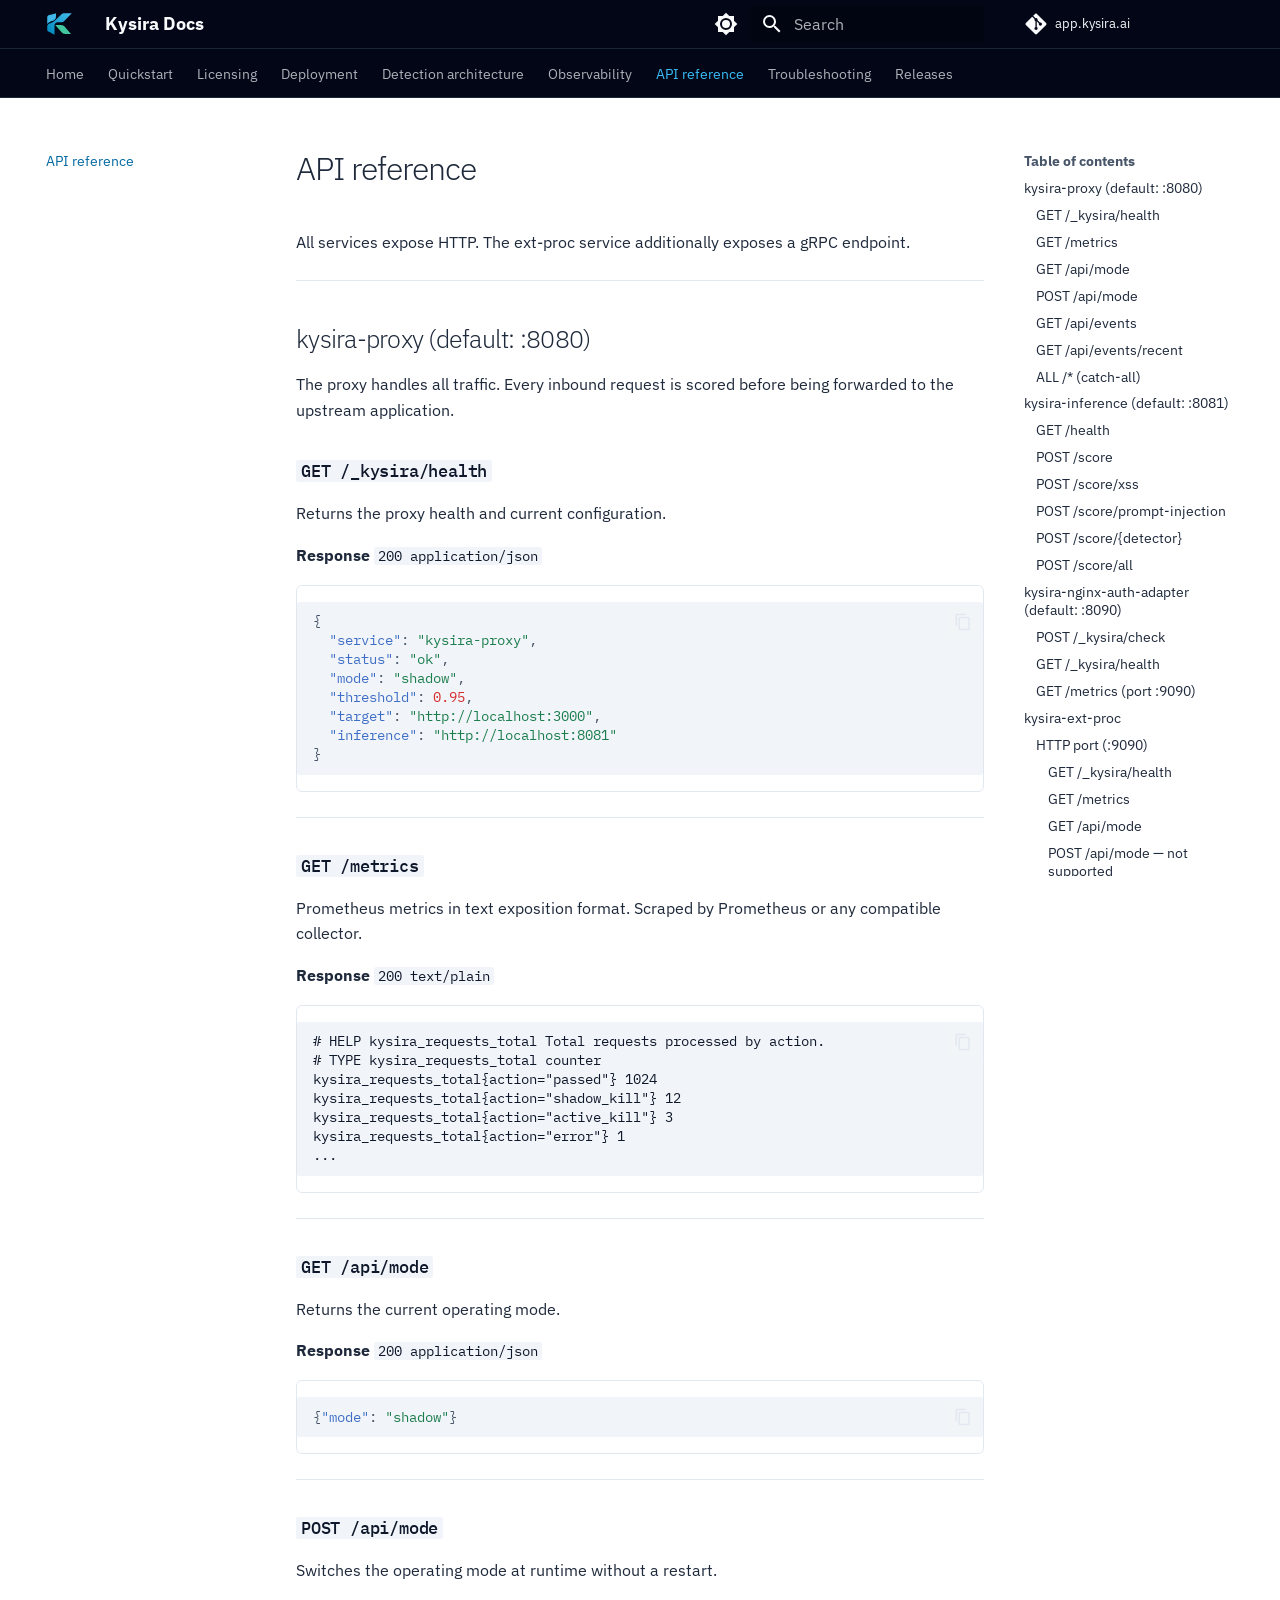
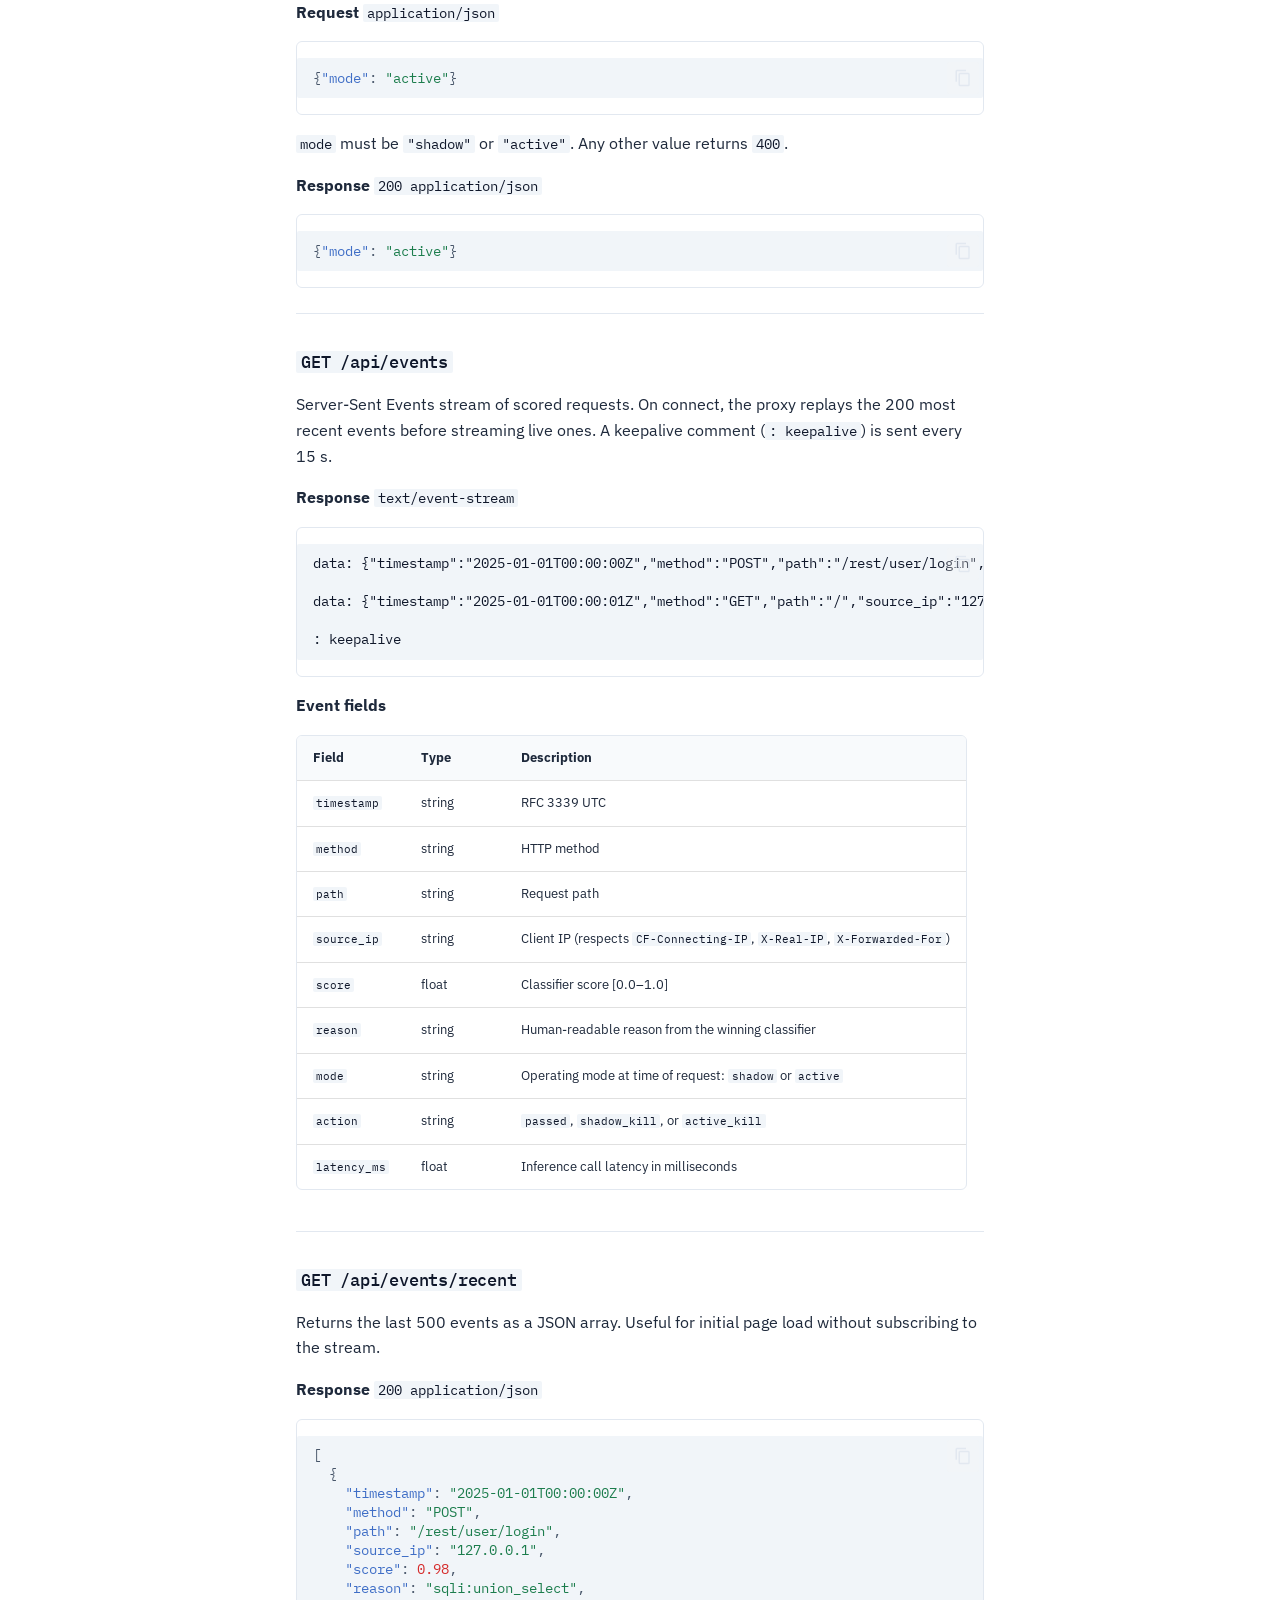
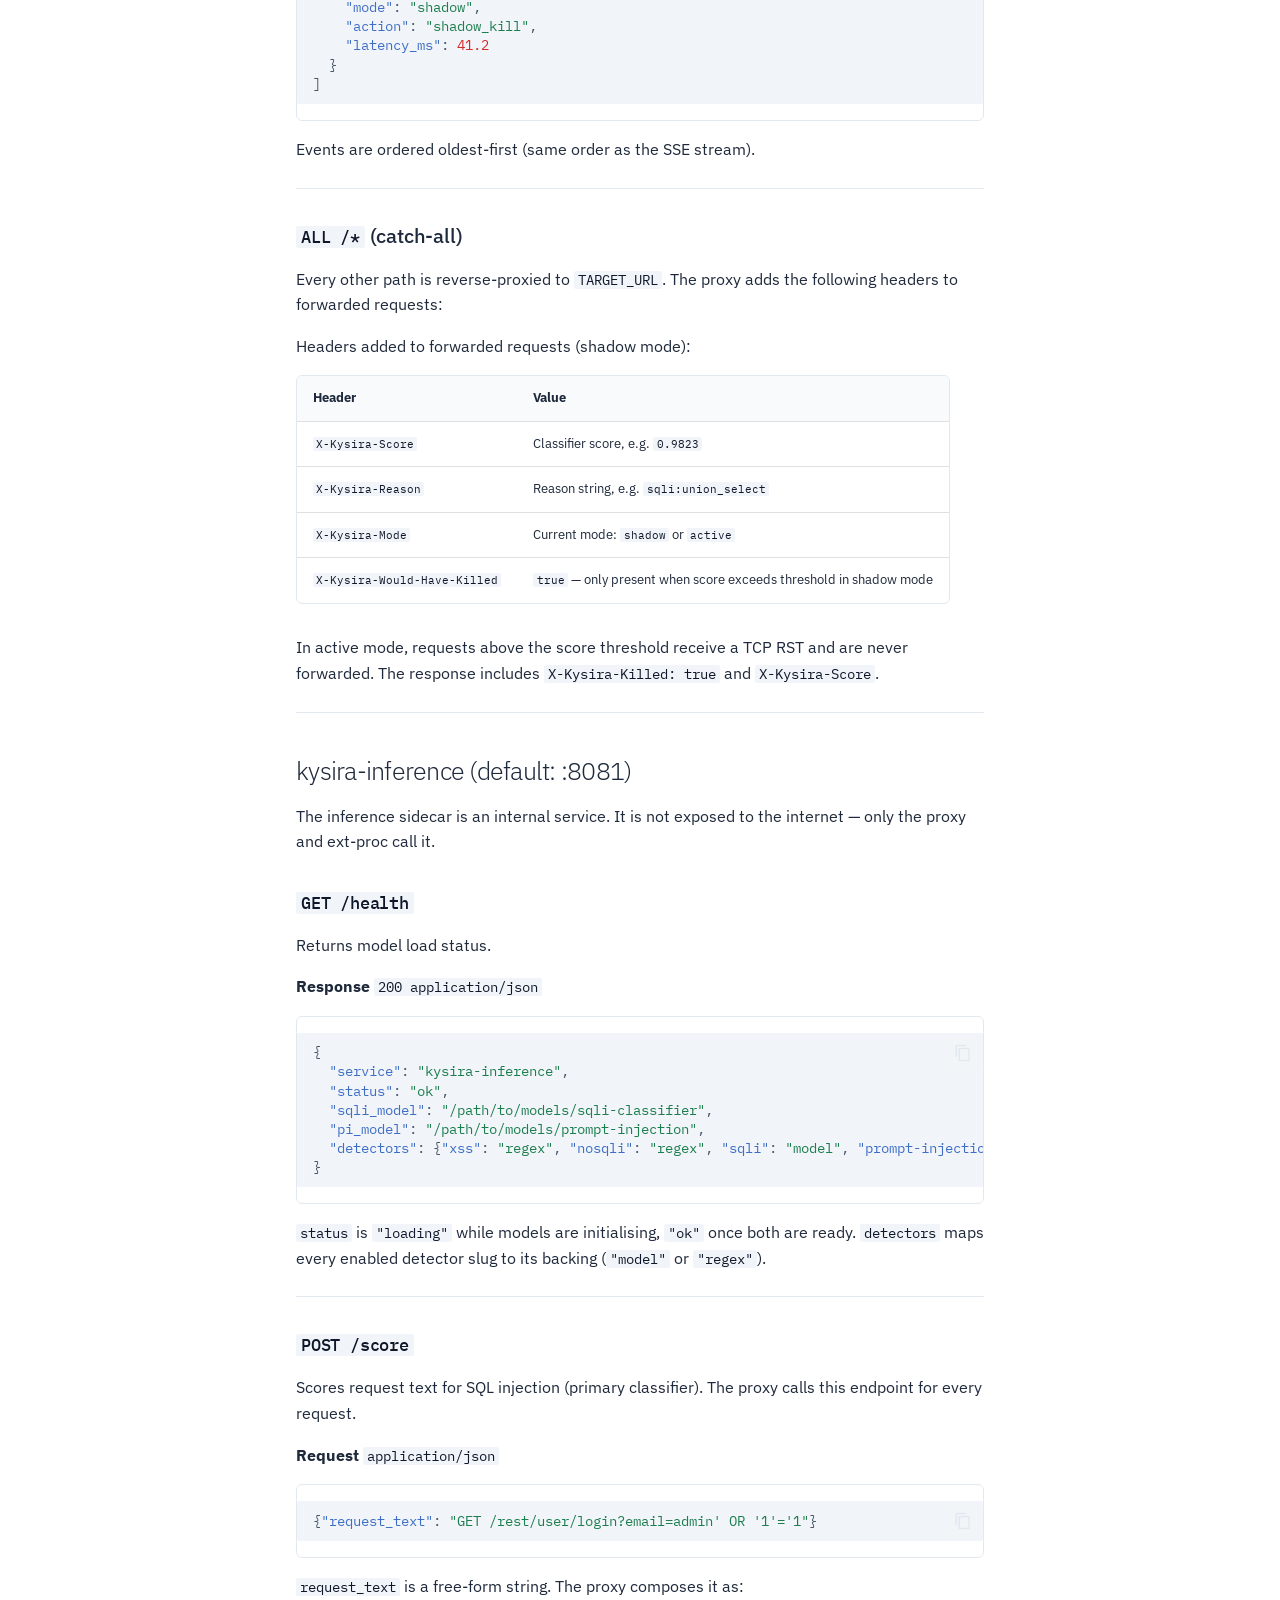
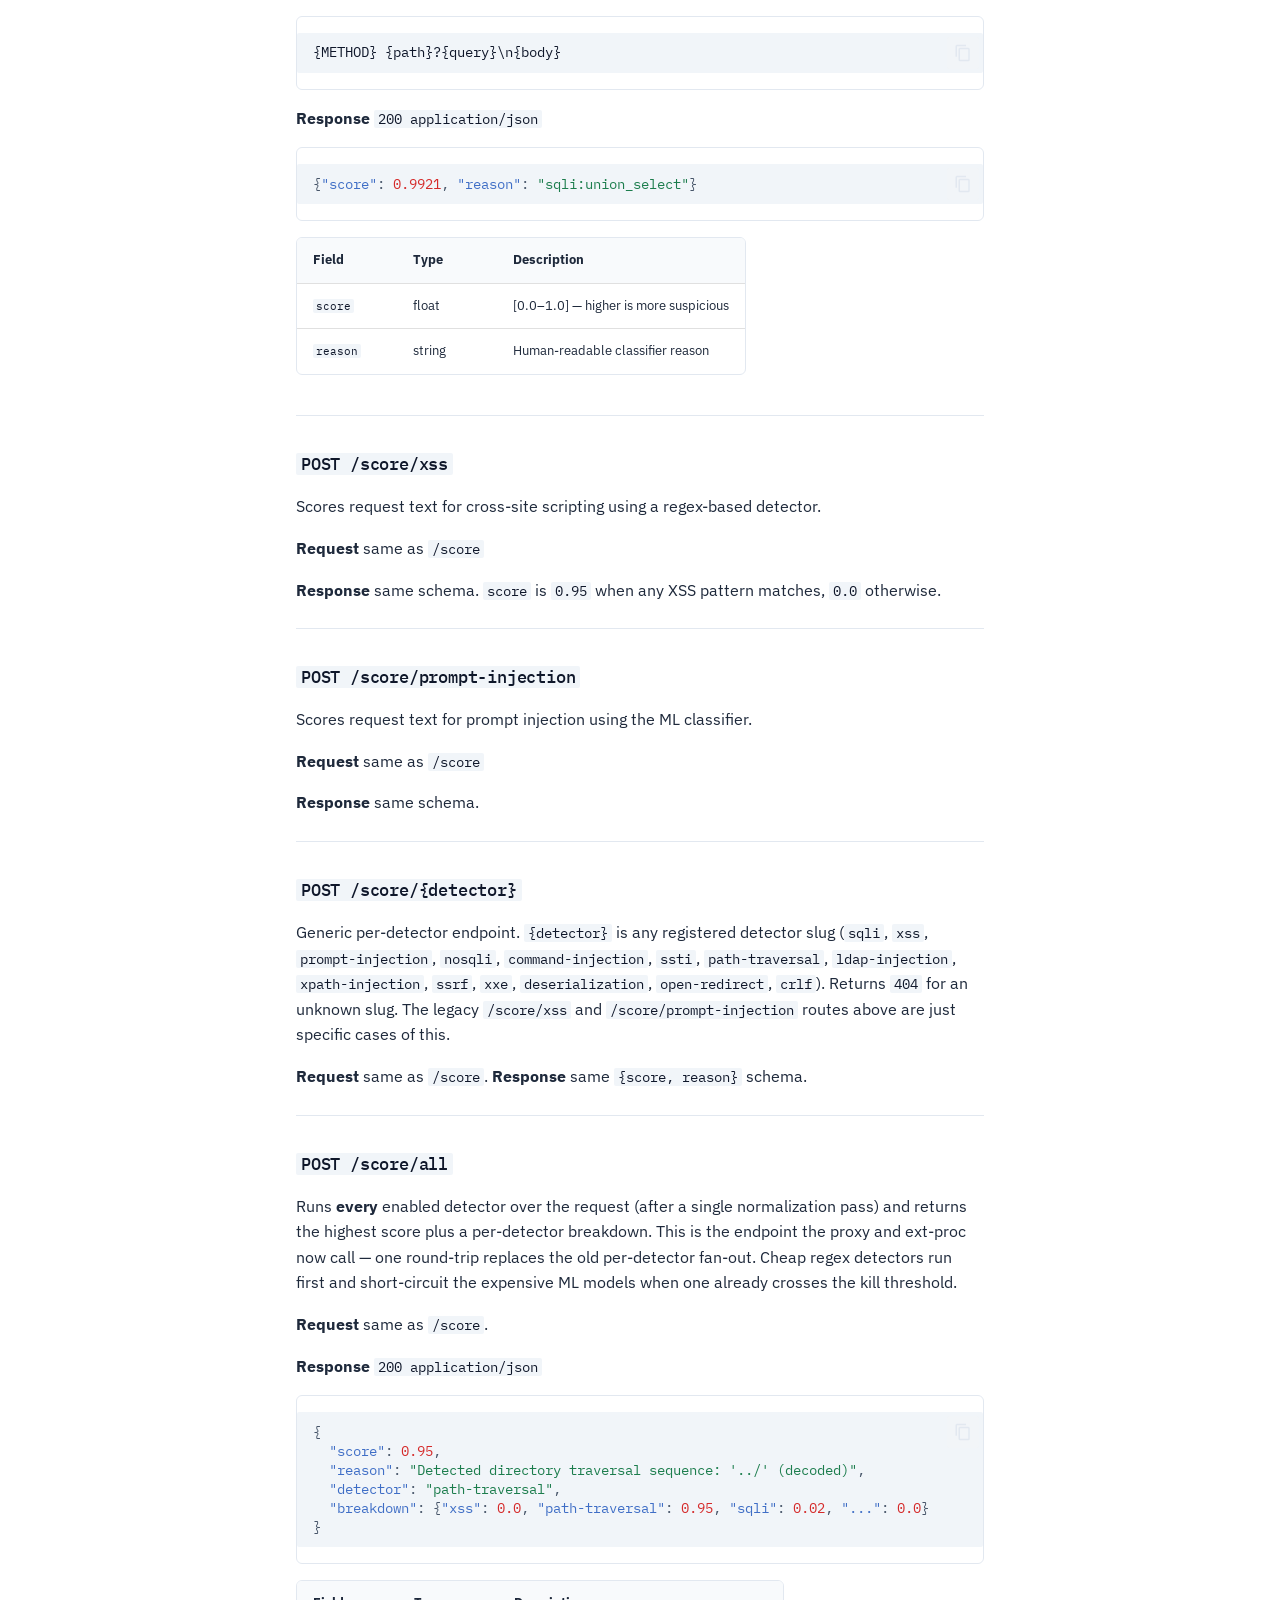
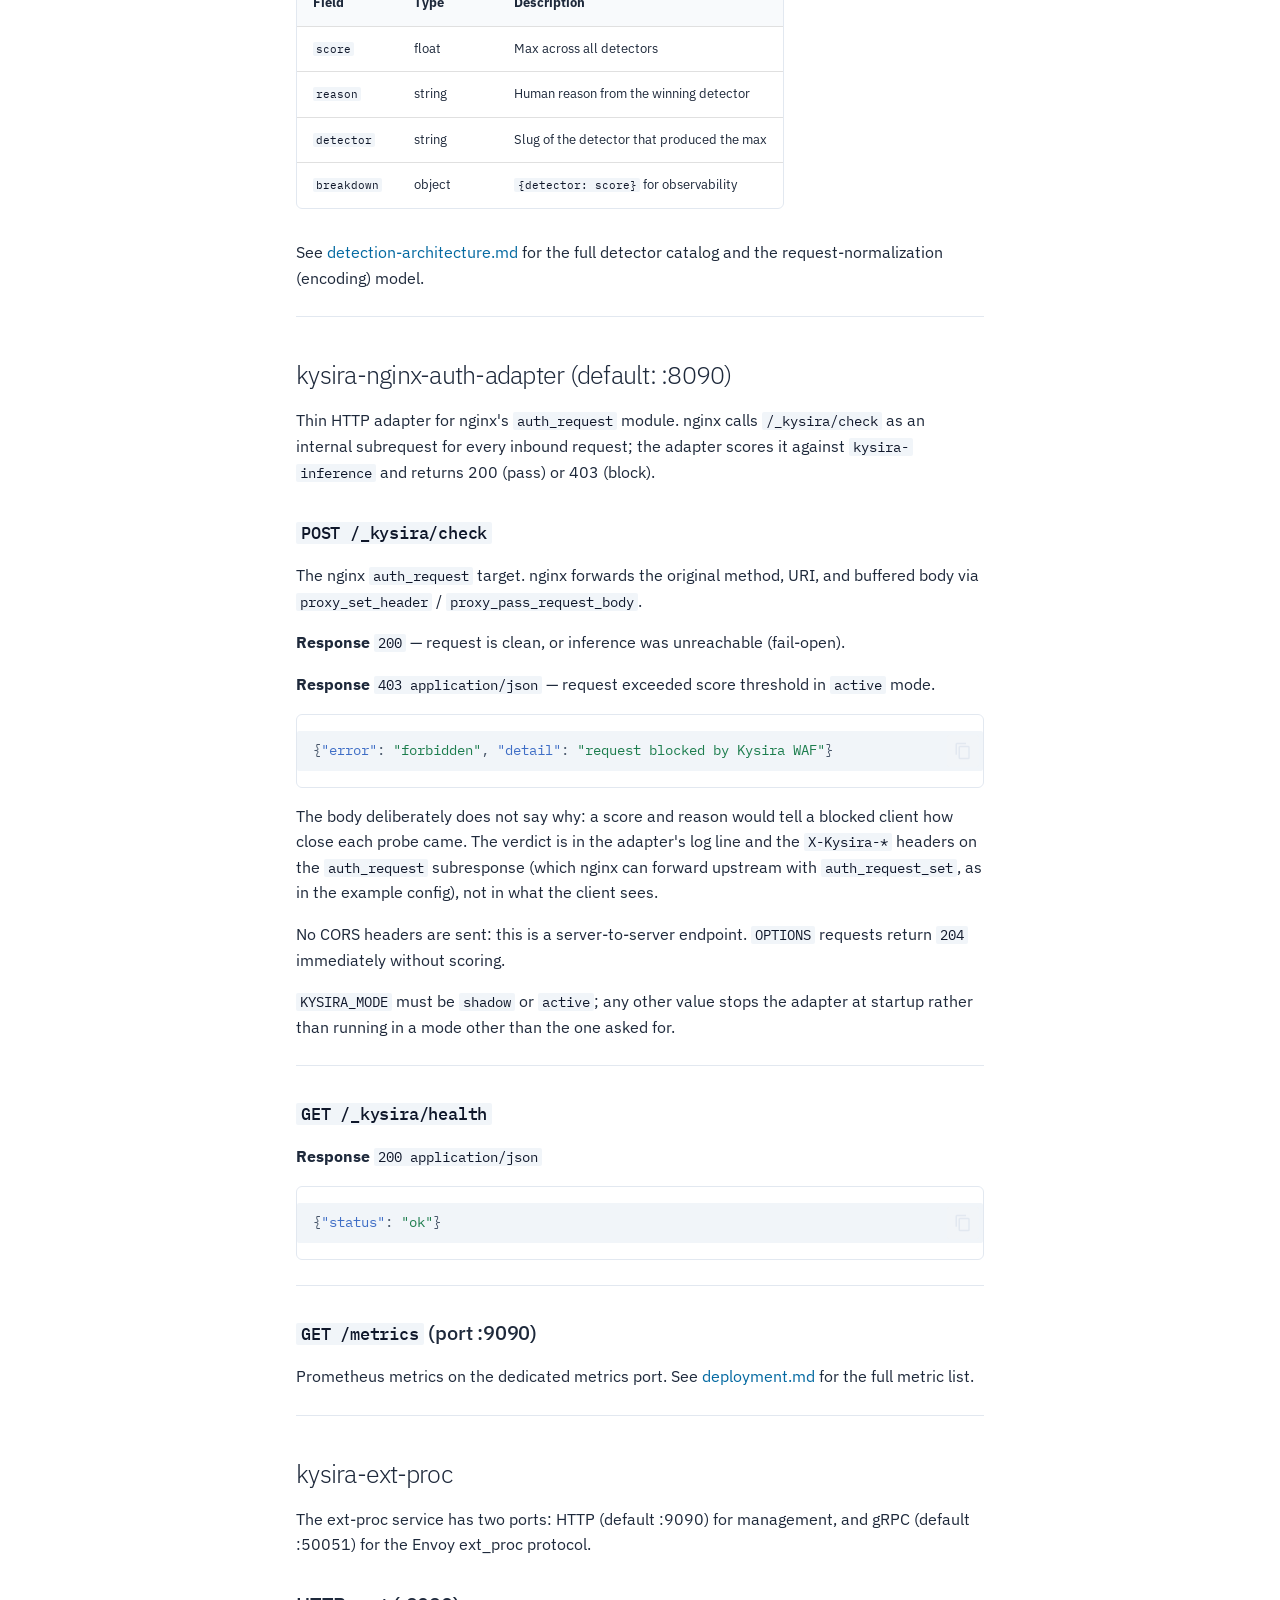
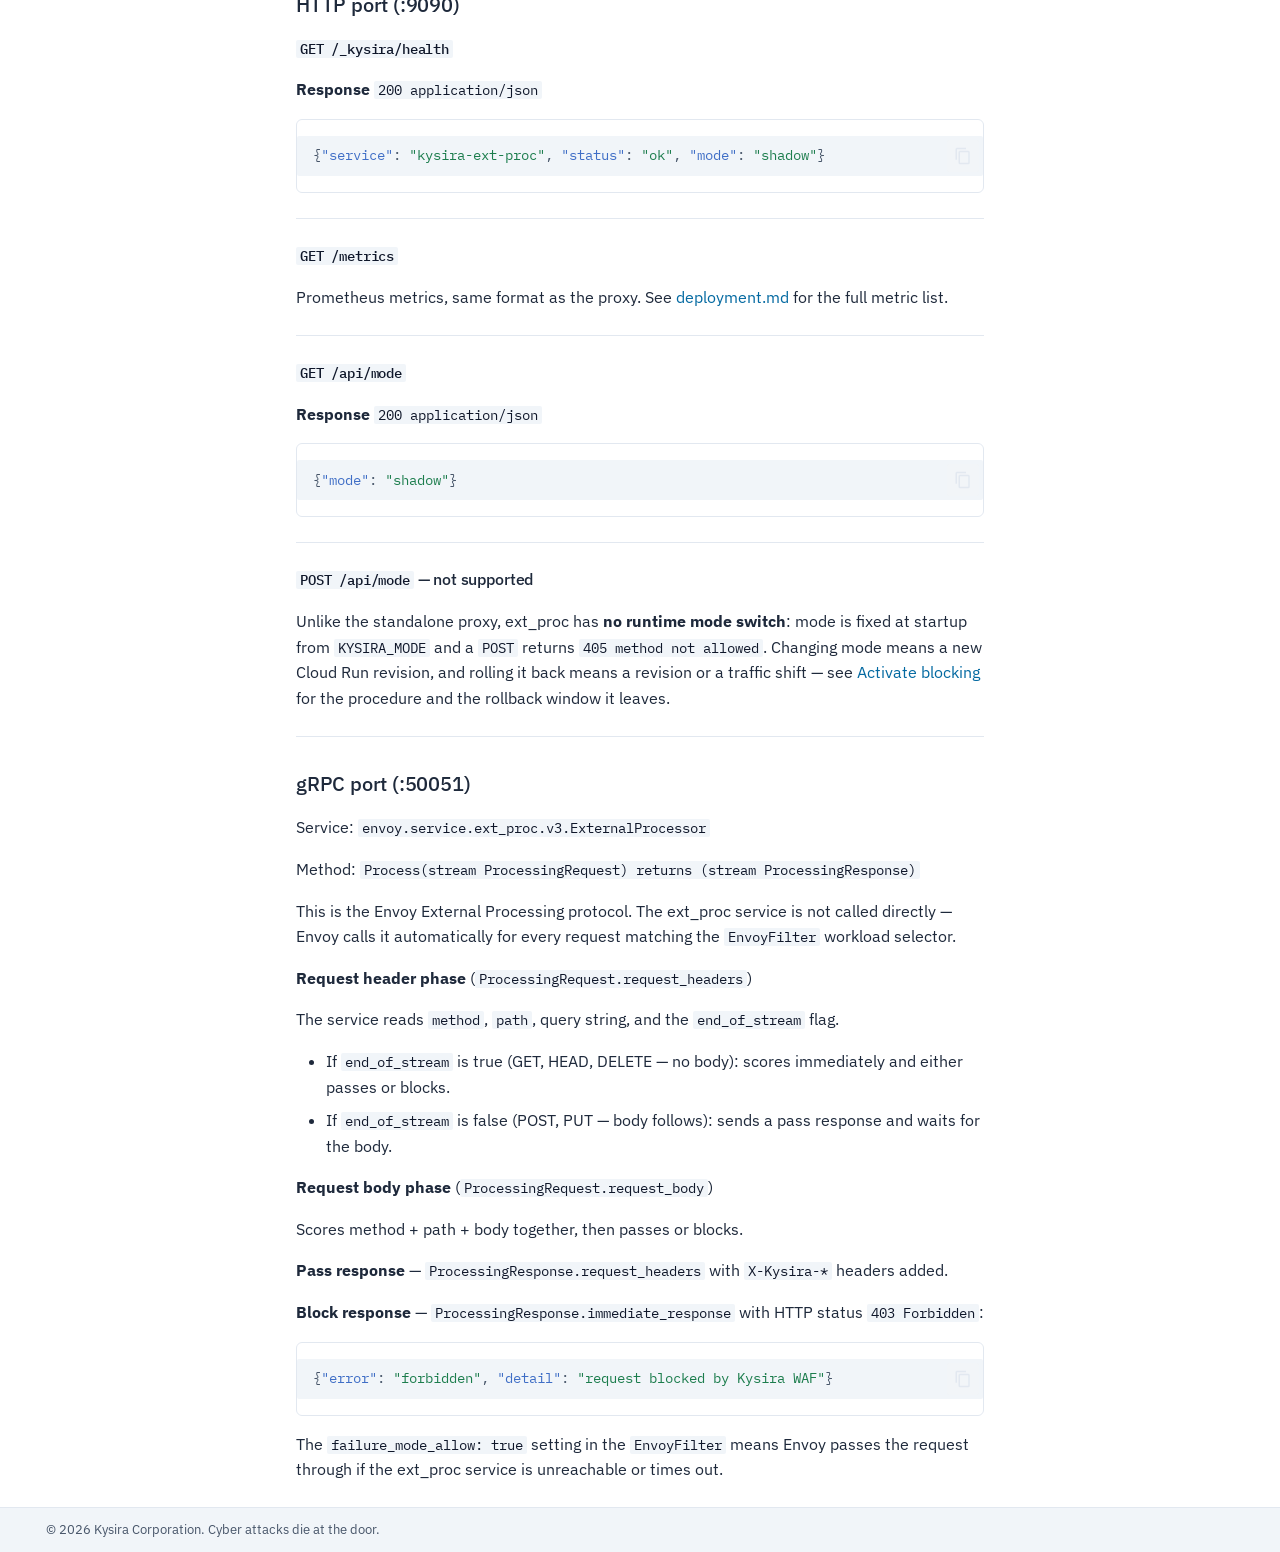
==== commit 64a5e74a: "docs: deploy from kysira-agent@6509c12bf08c48f4a27decc6cd53c2e94373e287" ====
--- a/api-reference/index.html
+++ b/api-reference/index.html
@@ -1,4 +1,4 @@
-<!doctype html><html lang=en class=no-js> <head><meta charset=utf-8><meta name=viewport content="width=device-width,initial-scale=1"><meta name=description content="Kysira WAF — deployment, integration, and API reference for AI-powered request inspection"><link href=https://docs.kysira.ai/api-reference/ rel=canonical><link href=../observability/ rel=prev><link href=../troubleshooting/ rel=next><link rel=icon href=../assets/kysira-icon.svg><meta name=generator content="mkdocs-1.6.1, mkdocs-material-9.7.7"><title>API reference - Kysira Docs</title><link rel=stylesheet href=../assets/stylesheets/main.ec1eaa64.min.css><link rel=stylesheet href=../assets/stylesheets/palette.ab4e12ef.min.css><link rel=stylesheet href="https://fonts.googleapis.com/css2?family=IBM+Plex+Mono:wght@400;500;600&family=IBM+Plex+Sans:ital,wght@0,300;0,400;0,500;0,600;0,700;1,400&display=swap"><link rel=stylesheet href=../stylesheets/extra.css><script>__md_scope=new URL("..",location),__md_hash=e=>[...e].reduce(((e,_)=>(e<<5)-e+_.charCodeAt(0)),0),__md_get=(e,_=localStorage,t=__md_scope)=>JSON.parse(_.getItem(t.pathname+"."+e)),__md_set=(e,_,t=localStorage,a=__md_scope)=>{try{t.setItem(a.pathname+"."+e,JSON.stringify(_))}catch(e){}}</script></head> <body dir=ltr data-md-color-scheme=default data-md-color-primary=custom data-md-color-accent=custom> <input class=md-toggle data-md-toggle=drawer type=checkbox id=__drawer autocomplete=off> <input class=md-toggle data-md-toggle=search type=checkbox id=__search autocomplete=off> <label class=md-overlay for=__drawer></label> <div data-md-component=skip> <a href=#api-reference class=md-skip> Skip to content </a> </div> <div data-md-component=announce> </div> <header class=md-header data-md-component=header> <nav class="md-header__inner md-grid" aria-label=Header> <a href=.. title="Kysira Docs" class="md-header__button md-logo" aria-label="Kysira Docs" data-md-component=logo> <img src=../assets/kysira-icon.svg alt=logo> </a> <label class="md-header__button md-icon" for=__drawer> <svg xmlns=http://www.w3.org/2000/svg viewbox="0 0 24 24"><path d="M3 6h18v2H3zm0 5h18v2H3zm0 5h18v2H3z"/></svg> </label> <div class=md-header__title data-md-component=header-title> <div class=md-header__ellipsis> <div class=md-header__topic> <span class=md-ellipsis> Kysira Docs </span> </div> <div class=md-header__topic data-md-component=header-topic> <span class=md-ellipsis> API reference </span> </div> </div> </div> <form class=md-header__option data-md-component=palette> <input class=md-option data-md-color-media data-md-color-scheme=default data-md-color-primary=custom data-md-color-accent=custom aria-label="Switch to dark mode" type=radio name=__palette id=__palette_0> <label class="md-header__button md-icon" title="Switch to dark mode" for=__palette_1 hidden> <svg xmlns=http://www.w3.org/2000/svg viewbox="0 0 24 24"><path d="M12 8a4 4 0 0 0-4 4 4 4 0 0 0 4 4 4 4 0 0 0 4-4 4 4 0 0 0-4-4m0 10a6 6 0 0 1-6-6 6 6 0 0 1 6-6 6 6 0 0 1 6 6 6 6 0 0 1-6 6m8-9.31V4h-4.69L12 .69 8.69 4H4v4.69L.69 12 4 15.31V20h4.69L12 23.31 15.31 20H20v-4.69L23.31 12z"/></svg> </label> <input class=md-option data-md-color-media data-md-color-scheme=slate data-md-color-primary=custom data-md-color-accent=custom aria-label="Switch to light mode" type=radio name=__palette id=__palette_1> <label class="md-header__button md-icon" title="Switch to light mode" for=__palette_0 hidden> <svg xmlns=http://www.w3.org/2000/svg viewbox="0 0 24 24"><path d="M12 18c-.89 0-1.74-.2-2.5-.55C11.56 16.5 13 14.42 13 12s-1.44-4.5-3.5-5.45C10.26 6.2 11.11 6 12 6a6 6 0 0 1 6 6 6 6 0 0 1-6 6m8-9.31V4h-4.69L12 .69 8.69 4H4v4.69L.69 12 4 15.31V20h4.69L12 23.31 15.31 20H20v-4.69L23.31 12z"/></svg> </label> </form> <script>var palette=__md_get("__palette");if(palette&&palette.color){if("(prefers-color-scheme)"===palette.color.media){var media=matchMedia("(prefers-color-scheme: light)"),input=document.querySelector(media.matches?"[data-md-color-media='(prefers-color-scheme: light)']":"[data-md-color-media='(prefers-color-scheme: dark)']");palette.color.media=input.getAttribute("data-md-color-media"),palette.color.scheme=input.getAttribute("data-md-color-scheme"),palette.color.primary=input.getAttribute("data-md-color-primary"),palette.color.accent=input.getAttribute("data-md-color-accent")}for(var[key,value]of Object.entries(palette.color))document.body.setAttribute("data-md-color-"+key,value)}</script> <label class="md-header__button md-icon" for=__search> <svg xmlns=http://www.w3.org/2000/svg viewbox="0 0 24 24"><path d="M9.5 3A6.5 6.5 0 0 1 16 9.5c0 1.61-.59 3.09-1.56 4.23l.27.27h.79l5 5-1.5 1.5-5-5v-.79l-.27-.27A6.52 6.52 0 0 1 9.5 16 6.5 6.5 0 0 1 3 9.5 6.5 6.5 0 0 1 9.5 3m0 2C7 5 5 7 5 9.5S7 14 9.5 14 14 12 14 9.5 12 5 9.5 5"/></svg> </label> <div class=md-search data-md-component=search role=dialog> <label class=md-search__overlay for=__search></label> <div class=md-search__inner role=search> <form class=md-search__form name=search> <input type=text class=md-search__input name=query aria-label=Search placeholder=Search autocapitalize=off autocorrect=off autocomplete=off spellcheck=false data-md-component=search-query required> <label class="md-search__icon md-icon" for=__search> <svg xmlns=http://www.w3.org/2000/svg viewbox="0 0 24 24"><path d="M9.5 3A6.5 6.5 0 0 1 16 9.5c0 1.61-.59 3.09-1.56 4.23l.27.27h.79l5 5-1.5 1.5-5-5v-.79l-.27-.27A6.52 6.52 0 0 1 9.5 16 6.5 6.5 0 0 1 3 9.5 6.5 6.5 0 0 1 9.5 3m0 2C7 5 5 7 5 9.5S7 14 9.5 14 14 12 14 9.5 12 5 9.5 5"/></svg> <svg xmlns=http://www.w3.org/2000/svg viewbox="0 0 24 24"><path d="M20 11v2H8l5.5 5.5-1.42 1.42L4.16 12l7.92-7.92L13.5 5.5 8 11z"/></svg> </label> <nav class=md-search__options aria-label=Search> <button type=reset class="md-search__icon md-icon" title=Clear aria-label=Clear tabindex=-1> <svg xmlns=http://www.w3.org/2000/svg viewbox="0 0 24 24"><path d="M19 6.41 17.59 5 12 10.59 6.41 5 5 6.41 10.59 12 5 17.59 6.41 19 12 13.41 17.59 19 19 17.59 13.41 12z"/></svg> </button> </nav> <div class=md-search__suggest data-md-component=search-suggest></div> </form> <div class=md-search__output> <div class=md-search__scrollwrap tabindex=0 data-md-scrollfix> <div class=md-search-result data-md-component=search-result> <div class=md-search-result__meta> Initializing search </div> <ol class=md-search-result__list role=presentation></ol> </div> </div> </div> </div> </div> <div class=md-header__source> <a href=https://app.kysira.ai title="Go to repository" class=md-source data-md-component=source> <div class="md-source__icon md-icon"> <svg xmlns=http://www.w3.org/2000/svg viewbox="0 0 448 512"><!-- Font Awesome Free 7.1.0 by @fontawesome - https://fontawesome.com License - https://fontawesome.com/license/free (Icons: CC BY 4.0, Fonts: SIL OFL 1.1, Code: MIT License) Copyright 2025 Fonticons, Inc.--><path d="M439.6 236.1 244 40.5c-5.4-5.5-12.8-8.5-20.4-8.5s-15 3-20.4 8.4L162.5 81l51.5 51.5c27.1-9.1 52.7 16.8 43.4 43.7l49.7 49.7c34.2-11.8 61.2 31 35.5 56.7-26.5 26.5-70.2-2.9-56-37.3L240.3 199v121.9c25.3 12.5 22.3 41.8 9.1 55-6.4 6.4-15.2 10.1-24.3 10.1s-17.8-3.6-24.3-10.1c-17.6-17.6-11.1-46.9 11.2-56v-123c-20.8-8.5-24.6-30.7-18.6-45L142.6 101 8.5 235.1C3 240.6 0 247.9 0 255.5s3 15 8.5 20.4l195.6 195.7c5.4 5.4 12.7 8.4 20.4 8.4s15-3 20.4-8.4l194.7-194.7c5.4-5.4 8.4-12.8 8.4-20.4s-3-15-8.4-20.4"/></svg> </div> <div class=md-source__repository> app.kysira.ai </div> </a> </div> </nav> </header> <div class=md-container data-md-component=container> <nav class=md-tabs aria-label=Tabs data-md-component=tabs> <div class=md-grid> <ul class=md-tabs__list> <li class=md-tabs__item> <a href=.. class=md-tabs__link> Home </a> </li> <li class=md-tabs__item> <a href=../quickstart/ class=md-tabs__link> Quickstart </a> </li> <li class=md-tabs__item> <a href=../licensing/ class=md-tabs__link> Licensing </a> </li> <li class=md-tabs__item> <a href=../deployment/ class=md-tabs__link> Deployment </a> </li> <li class=md-tabs__item> <a href=../detection-architecture/ class=md-tabs__link> Detection architecture </a> </li> <li class=md-tabs__item> <a href=../observability/ class=md-tabs__link> Observability </a> </li> <li class="md-tabs__item md-tabs__item--active"> <a href=./ class=md-tabs__link> API reference </a> </li> <li class=md-tabs__item> <a href=../troubleshooting/ class=md-tabs__link> Troubleshooting </a> </li> <li class=md-tabs__item> <a href=../releases/ class=md-tabs__link> Releases </a> </li> </ul> </div> </nav> <main class=md-main data-md-component=main> <div class="md-main__inner md-grid"> <div class="md-sidebar md-sidebar--primary" data-md-component=sidebar data-md-type=navigation> <div class=md-sidebar__scrollwrap> <div class=md-sidebar__inner> <nav class="md-nav md-nav--primary md-nav--lifted" aria-label=Navigation data-md-level=0> <label class=md-nav__title for=__drawer> <a href=.. title="Kysira Docs" class="md-nav__button md-logo" aria-label="Kysira Docs" data-md-component=logo> <img src=../assets/kysira-icon.svg alt=logo> </a> Kysira Docs </label> <div class=md-nav__source> <a href=https://app.kysira.ai title="Go to repository" class=md-source data-md-component=source> <div class="md-source__icon md-icon"> <svg xmlns=http://www.w3.org/2000/svg viewbox="0 0 448 512"><!-- Font Awesome Free 7.1.0 by @fontawesome - https://fontawesome.com License - https://fontawesome.com/license/free (Icons: CC BY 4.0, Fonts: SIL OFL 1.1, Code: MIT License) Copyright 2025 Fonticons, Inc.--><path d="M439.6 236.1 244 40.5c-5.4-5.5-12.8-8.5-20.4-8.5s-15 3-20.4 8.4L162.5 81l51.5 51.5c27.1-9.1 52.7 16.8 43.4 43.7l49.7 49.7c34.2-11.8 61.2 31 35.5 56.7-26.5 26.5-70.2-2.9-56-37.3L240.3 199v121.9c25.3 12.5 22.3 41.8 9.1 55-6.4 6.4-15.2 10.1-24.3 10.1s-17.8-3.6-24.3-10.1c-17.6-17.6-11.1-46.9 11.2-56v-123c-20.8-8.5-24.6-30.7-18.6-45L142.6 101 8.5 235.1C3 240.6 0 247.9 0 255.5s3 15 8.5 20.4l195.6 195.7c5.4 5.4 12.7 8.4 20.4 8.4s15-3 20.4-8.4l194.7-194.7c5.4-5.4 8.4-12.8 8.4-20.4s-3-15-8.4-20.4"/></svg> </div> <div class=md-source__repository> app.kysira.ai </div> </a> </div> <ul class=md-nav__list data-md-scrollfix> <li class=md-nav__item> <a href=.. class=md-nav__link> <span class=md-ellipsis> Home </span> </a> </li> <li class=md-nav__item> <a href=../quickstart/ class=md-nav__link> <span class=md-ellipsis> Quickstart </span> </a> </li> <li class=md-nav__item> <a href=../licensing/ class=md-nav__link> <span class=md-ellipsis> Licensing </span> </a> </li> <li class="md-nav__item md-nav__item--nested"> <input class="md-nav__toggle md-toggle " type=checkbox id=__nav_4> <label class=md-nav__link for=__nav_4 id=__nav_4_label tabindex=0> <span class=md-ellipsis> Deployment </span> <span class="md-nav__icon md-icon"></span> </label> <nav class=md-nav data-md-level=1 aria-labelledby=__nav_4_label aria-expanded=false> <label class=md-nav__title for=__nav_4> <span class="md-nav__icon md-icon"></span> Deployment </label> <ul class=md-nav__list data-md-scrollfix> <li class=md-nav__item> <a href=../deployment/ class=md-nav__link> <span class=md-ellipsis> Overview </span> </a> </li> <li class=md-nav__item> <a href=../deployment-kubernetes/ class=md-nav__link> <span class=md-ellipsis> Kubernetes </span> </a> </li> <li class=md-nav__item> <a href=../deployment-gcp/ class=md-nav__link> <span class=md-ellipsis> GCP Cloud Run </span> </a> </li> <li class=md-nav__item> <a href=../client-deployment/ class=md-nav__link> <span class=md-ellipsis> Client deployment </span> </a> </li> </ul> </nav> </li> <li class=md-nav__item> <a href=../detection-architecture/ class=md-nav__link> <span class=md-ellipsis> Detection architecture </span> </a> </li> <li class=md-nav__item> <a href=../observability/ class=md-nav__link> <span class=md-ellipsis> Observability </span> </a> </li> <li class="md-nav__item md-nav__item--active"> <input class="md-nav__toggle md-toggle" type=checkbox id=__toc> <label class="md-nav__link md-nav__link--active" for=__toc> <span class=md-ellipsis> API reference </span> <span class="md-nav__icon md-icon"></span> </label> <a href=./ class="md-nav__link md-nav__link--active"> <span class=md-ellipsis> API reference </span> </a> <nav class="md-nav md-nav--secondary" aria-label="Table of contents"> <label class=md-nav__title for=__toc> <span class="md-nav__icon md-icon"></span> Table of contents </label> <ul class=md-nav__list data-md-component=toc data-md-scrollfix> <li class=md-nav__item> <a href=#kysira-proxy-default-8080 class=md-nav__link> <span class=md-ellipsis> kysira-proxy (default: :8080) </span> </a> <nav class=md-nav aria-label="kysira-proxy (default: :8080)"> <ul class=md-nav__list> <li class=md-nav__item> <a href=#get-_kysirahealth class=md-nav__link> <span class=md-ellipsis> GET /_kysira/health </span> </a> </li> <li class=md-nav__item> <a href=#get-metrics class=md-nav__link> <span class=md-ellipsis> GET /metrics </span> </a> </li> <li class=md-nav__item> <a href=#get-apimode class=md-nav__link> <span class=md-ellipsis> GET /api/mode </span> </a> </li> <li class=md-nav__item> <a href=#post-apimode class=md-nav__link> <span class=md-ellipsis> POST /api/mode </span> </a> </li> <li class=md-nav__item> <a href=#get-apievents class=md-nav__link> <span class=md-ellipsis> GET /api/events </span> </a> </li> <li class=md-nav__item> <a href=#get-apieventsrecent class=md-nav__link> <span class=md-ellipsis> GET /api/events/recent </span> </a> </li> <li class=md-nav__item> <a href=#all-catch-all class=md-nav__link> <span class=md-ellipsis> ALL /* (catch-all) </span> </a> </li> </ul> </nav> </li> <li class=md-nav__item> <a href=#kysira-inference-default-8081 class=md-nav__link> <span class=md-ellipsis> kysira-inference (default: :8081) </span> </a> <nav class=md-nav aria-label="kysira-inference (default: :8081)"> <ul class=md-nav__list> <li class=md-nav__item> <a href=#get-health class=md-nav__link> <span class=md-ellipsis> GET /health </span> </a> </li> <li class=md-nav__item> <a href=#post-score class=md-nav__link> <span class=md-ellipsis> POST /score </span> </a> </li> <li class=md-nav__item> <a href=#post-scorexss class=md-nav__link> <span class=md-ellipsis> POST /score/xss </span> </a> </li> <li class=md-nav__item> <a href=#post-scoreprompt-injection class=md-nav__link> <span class=md-ellipsis> POST /score/prompt-injection </span> </a> </li> <li class=md-nav__item> <a href=#post-scoredetector class=md-nav__link> <span class=md-ellipsis> POST /score/{detector} </span> </a> </li> <li class=md-nav__item> <a href=#post-scoreall class=md-nav__link> <span class=md-ellipsis> POST /score/all </span> </a> </li> </ul> </nav> </li> <li class=md-nav__item> <a href=#kysira-nginx-auth-adapter-default-8090 class=md-nav__link> <span class=md-ellipsis> kysira-nginx-auth-adapter (default: :8090) </span> </a> <nav class=md-nav aria-label="kysira-nginx-auth-adapter (default: :8090)"> <ul class=md-nav__list> <li class=md-nav__item> <a href=#post-_kysiracheck class=md-nav__link> <span class=md-ellipsis> POST /_kysira/check </span> </a> </li> <li class=md-nav__item> <a href=#get-_kysirahealth_1 class=md-nav__link> <span class=md-ellipsis> GET /_kysira/health </span> </a> </li> <li class=md-nav__item> <a href=#get-metrics-port-9090 class=md-nav__link> <span class=md-ellipsis> GET /metrics (port :9090) </span> </a> </li> </ul> </nav> </li> <li class=md-nav__item> <a href=#kysira-ext-proc class=md-nav__link> <span class=md-ellipsis> kysira-ext-proc </span> </a> <nav class=md-nav aria-label=kysira-ext-proc> <ul class=md-nav__list> <li class=md-nav__item> <a href=#http-port-9090 class=md-nav__link> <span class=md-ellipsis> HTTP port (:9090) </span> </a> <nav class=md-nav aria-label="HTTP port (:9090)"> <ul class=md-nav__list> <li class=md-nav__item> <a href=#get-_kysirahealth_2 class=md-nav__link> <span class=md-ellipsis> GET /_kysira/health </span> </a> </li> <li class=md-nav__item> <a href=#get-metrics_1 class=md-nav__link> <span class=md-ellipsis> GET /metrics </span> </a> </li> <li class=md-nav__item> <a href=#get-apimode_1 class=md-nav__link> <span class=md-ellipsis> GET /api/mode </span> </a> </li> <li class=md-nav__item> <a href=#post-apimode-not-supported class=md-nav__link> <span class=md-ellipsis> POST /api/mode — not supported </span> </a> </li> </ul> </nav> </li> <li class=md-nav__item> <a href=#grpc-port-50051 class=md-nav__link> <span class=md-ellipsis> gRPC port (:50051) </span> </a> </li> </ul> </nav> </li> </ul> </nav> </li> <li class=md-nav__item> <a href=../troubleshooting/ class=md-nav__link> <span class=md-ellipsis> Troubleshooting </span> </a> </li> <li class=md-nav__item> <a href=../releases/ class=md-nav__link> <span class=md-ellipsis> Releases </span> </a> </li> </ul> </nav> </div> </div> </div> <div class="md-sidebar md-sidebar--secondary" data-md-component=sidebar data-md-type=toc> <div class=md-sidebar__scrollwrap> <div class=md-sidebar__inner> <nav class="md-nav md-nav--secondary" aria-label="Table of contents"> <label class=md-nav__title for=__toc> <span class="md-nav__icon md-icon"></span> Table of contents </label> <ul class=md-nav__list data-md-component=toc data-md-scrollfix> <li class=md-nav__item> <a href=#kysira-proxy-default-8080 class=md-nav__link> <span class=md-ellipsis> kysira-proxy (default: :8080) </span> </a> <nav class=md-nav aria-label="kysira-proxy (default: :8080)"> <ul class=md-nav__list> <li class=md-nav__item> <a href=#get-_kysirahealth class=md-nav__link> <span class=md-ellipsis> GET /_kysira/health </span> </a> </li> <li class=md-nav__item> <a href=#get-metrics class=md-nav__link> <span class=md-ellipsis> GET /metrics </span> </a> </li> <li class=md-nav__item> <a href=#get-apimode class=md-nav__link> <span class=md-ellipsis> GET /api/mode </span> </a> </li> <li class=md-nav__item> <a href=#post-apimode class=md-nav__link> <span class=md-ellipsis> POST /api/mode </span> </a> </li> <li class=md-nav__item> <a href=#get-apievents class=md-nav__link> <span class=md-ellipsis> GET /api/events </span> </a> </li> <li class=md-nav__item> <a href=#get-apieventsrecent class=md-nav__link> <span class=md-ellipsis> GET /api/events/recent </span> </a> </li> <li class=md-nav__item> <a href=#all-catch-all class=md-nav__link> <span class=md-ellipsis> ALL /* (catch-all) </span> </a> </li> </ul> </nav> </li> <li class=md-nav__item> <a href=#kysira-inference-default-8081 class=md-nav__link> <span class=md-ellipsis> kysira-inference (default: :8081) </span> </a> <nav class=md-nav aria-label="kysira-inference (default: :8081)"> <ul class=md-nav__list> <li class=md-nav__item> <a href=#get-health class=md-nav__link> <span class=md-ellipsis> GET /health </span> </a> </li> <li class=md-nav__item> <a href=#post-score class=md-nav__link> <span class=md-ellipsis> POST /score </span> </a> </li> <li class=md-nav__item> <a href=#post-scorexss class=md-nav__link> <span class=md-ellipsis> POST /score/xss </span> </a> </li> <li class=md-nav__item> <a href=#post-scoreprompt-injection class=md-nav__link> <span class=md-ellipsis> POST /score/prompt-injection </span> </a> </li> <li class=md-nav__item> <a href=#post-scoredetector class=md-nav__link> <span class=md-ellipsis> POST /score/{detector} </span> </a> </li> <li class=md-nav__item> <a href=#post-scoreall class=md-nav__link> <span class=md-ellipsis> POST /score/all </span> </a> </li> </ul> </nav> </li> <li class=md-nav__item> <a href=#kysira-nginx-auth-adapter-default-8090 class=md-nav__link> <span class=md-ellipsis> kysira-nginx-auth-adapter (default: :8090) </span> </a> <nav class=md-nav aria-label="kysira-nginx-auth-adapter (default: :8090)"> <ul class=md-nav__list> <li class=md-nav__item> <a href=#post-_kysiracheck class=md-nav__link> <span class=md-ellipsis> POST /_kysira/check </span> </a> </li> <li class=md-nav__item> <a href=#get-_kysirahealth_1 class=md-nav__link> <span class=md-ellipsis> GET /_kysira/health </span> </a> </li> <li class=md-nav__item> <a href=#get-metrics-port-9090 class=md-nav__link> <span class=md-ellipsis> GET /metrics (port :9090) </span> </a> </li> </ul> </nav> </li> <li class=md-nav__item> <a href=#kysira-ext-proc class=md-nav__link> <span class=md-ellipsis> kysira-ext-proc </span> </a> <nav class=md-nav aria-label=kysira-ext-proc> <ul class=md-nav__list> <li class=md-nav__item> <a href=#http-port-9090 class=md-nav__link> <span class=md-ellipsis> HTTP port (:9090) </span> </a> <nav class=md-nav aria-label="HTTP port (:9090)"> <ul class=md-nav__list> <li class=md-nav__item> <a href=#get-_kysirahealth_2 class=md-nav__link> <span class=md-ellipsis> GET /_kysira/health </span> </a> </li> <li class=md-nav__item> <a href=#get-metrics_1 class=md-nav__link> <span class=md-ellipsis> GET /metrics </span> </a> </li> <li class=md-nav__item> <a href=#get-apimode_1 class=md-nav__link> <span class=md-ellipsis> GET /api/mode </span> </a> </li> <li class=md-nav__item> <a href=#post-apimode-not-supported class=md-nav__link> <span class=md-ellipsis> POST /api/mode — not supported </span> </a> </li> </ul> </nav> </li> <li class=md-nav__item> <a href=#grpc-port-50051 class=md-nav__link> <span class=md-ellipsis> gRPC port (:50051) </span> </a> </li> </ul> </nav> </li> </ul> </nav> </div> </div> </div> <div class=md-content data-md-component=content> <article class="md-content__inner md-typeset"> <h1 id=api-reference>API reference<a class=headerlink href=#api-reference title="Permanent link">&para;</a></h1> <p>All services expose HTTP. The ext-proc service additionally exposes a gRPC endpoint.</p> <hr> <h2 id=kysira-proxy-default-8080>kysira-proxy (default: :8080)<a class=headerlink href=#kysira-proxy-default-8080 title="Permanent link">&para;</a></h2> <p>The proxy handles all traffic. Every inbound request is scored before being forwarded to the upstream application.</p> <h3 id=get-_kysirahealth><code>GET /_kysira/health</code><a class=headerlink href=#get-_kysirahealth title="Permanent link">&para;</a></h3> <p>Returns the proxy health and current configuration.</p> <p><strong>Response</strong> <code>200 application/json</code></p> <div class="language-json highlight"><pre><span></span><code><span id=__span-0-1><a id=__codelineno-0-1 name=__codelineno-0-1 href=#__codelineno-0-1></a><span class=p>{</span>
+<!doctype html><html lang=en class=no-js> <head><meta charset=utf-8><meta name=viewport content="width=device-width,initial-scale=1"><meta name=description content="Kysira WAF — deployment, integration, and API reference for AI-powered request inspection"><link href=https://docs.kysira.ai/api-reference/ rel=canonical><link href=../observability/ rel=prev><link href=../troubleshooting/ rel=next><link rel=icon href=../assets/kysira-icon.svg><meta name=generator content="mkdocs-1.6.1, mkdocs-material-9.8.0"><title>API reference - Kysira Docs</title><link rel=stylesheet href=../assets/stylesheets/main.57a0d79d.min.css><link rel=stylesheet href=../assets/stylesheets/palette.fb2fffe2.min.css><link rel=stylesheet href="https://fonts.googleapis.com/css2?family=IBM+Plex+Mono:wght@400;500;600&family=IBM+Plex+Sans:ital,wght@0,300;0,400;0,500;0,600;0,700;1,400&display=swap"><link rel=stylesheet href=../stylesheets/extra.css><script>__md_scope=new URL("..",location),__md_hash=e=>[...e].reduce(((e,_)=>(e<<5)-e+_.charCodeAt(0)),0),__md_get=(e,_=localStorage,t=__md_scope)=>JSON.parse(_.getItem(t.pathname+"."+e)),__md_set=(e,_,t=localStorage,a=__md_scope)=>{try{t.setItem(a.pathname+"."+e,JSON.stringify(_))}catch(e){}}</script></head> <body dir=ltr data-md-color-scheme=default data-md-color-primary=custom data-md-color-accent=custom> <input class=md-toggle data-md-toggle=drawer type=checkbox id=__drawer autocomplete=off> <input class=md-toggle data-md-toggle=search type=checkbox id=__search autocomplete=off> <label class=md-overlay for=__drawer></label> <div data-md-component=skip> <a href=#api-reference class=md-skip> Skip to content </a> </div> <div data-md-component=announce> </div> <header class=md-header data-md-component=header> <nav class="md-header__inner md-grid" aria-label=Header> <a href=.. title="Kysira Docs" class="md-header__button md-logo" aria-label="Kysira Docs" data-md-component=logo> <img src=../assets/kysira-icon.svg alt=logo> </a> <label class="md-header__button md-icon" for=__drawer> <svg xmlns=http://www.w3.org/2000/svg viewbox="0 0 24 24"><path d="M3 6h18v2H3zm0 5h18v2H3zm0 5h18v2H3z"/></svg> </label> <div class=md-header__title data-md-component=header-title> <div class=md-header__ellipsis> <div class=md-header__topic> <span class=md-ellipsis> Kysira Docs </span> </div> <div class=md-header__topic data-md-component=header-topic> <span class=md-ellipsis> API reference </span> </div> </div> </div> <form class=md-header__option data-md-component=palette> <input class=md-option data-md-color-media data-md-color-scheme=default data-md-color-primary=custom data-md-color-accent=custom aria-label="Switch to dark mode" type=radio name=__palette id=__palette_0> <label class="md-header__button md-icon" title="Switch to dark mode" for=__palette_1 hidden> <svg xmlns=http://www.w3.org/2000/svg viewbox="0 0 24 24"><path d="M12 8a4 4 0 0 0-4 4 4 4 0 0 0 4 4 4 4 0 0 0 4-4 4 4 0 0 0-4-4m0 10a6 6 0 0 1-6-6 6 6 0 0 1 6-6 6 6 0 0 1 6 6 6 6 0 0 1-6 6m8-9.31V4h-4.69L12 .69 8.69 4H4v4.69L.69 12 4 15.31V20h4.69L12 23.31 15.31 20H20v-4.69L23.31 12z"/></svg> </label> <input class=md-option data-md-color-media data-md-color-scheme=slate data-md-color-primary=custom data-md-color-accent=custom aria-label="Switch to light mode" type=radio name=__palette id=__palette_1> <label class="md-header__button md-icon" title="Switch to light mode" for=__palette_0 hidden> <svg xmlns=http://www.w3.org/2000/svg viewbox="0 0 24 24"><path d="M12 18c-.89 0-1.74-.2-2.5-.55C11.56 16.5 13 14.42 13 12s-1.44-4.5-3.5-5.45C10.26 6.2 11.11 6 12 6a6 6 0 0 1 6 6 6 6 0 0 1-6 6m8-9.31V4h-4.69L12 .69 8.69 4H4v4.69L.69 12 4 15.31V20h4.69L12 23.31 15.31 20H20v-4.69L23.31 12z"/></svg> </label> </form> <script>var palette=__md_get("__palette");if(palette&&palette.color){if("(prefers-color-scheme)"===palette.color.media){var media=matchMedia("(prefers-color-scheme: light)"),input=document.querySelector(media.matches?"[data-md-color-media='(prefers-color-scheme: light)']":"[data-md-color-media='(prefers-color-scheme: dark)']");palette.color.media=input.getAttribute("data-md-color-media"),palette.color.scheme=input.getAttribute("data-md-color-scheme"),palette.color.primary=input.getAttribute("data-md-color-primary"),palette.color.accent=input.getAttribute("data-md-color-accent")}for(var[key,value]of Object.entries(palette.color))document.body.setAttribute("data-md-color-"+key,value)}</script> <label class="md-header__button md-icon" for=__search> <svg xmlns=http://www.w3.org/2000/svg viewbox="0 0 24 24"><path d="M9.5 3A6.5 6.5 0 0 1 16 9.5c0 1.61-.59 3.09-1.56 4.23l.27.27h.79l5 5-1.5 1.5-5-5v-.79l-.27-.27A6.52 6.52 0 0 1 9.5 16 6.5 6.5 0 0 1 3 9.5 6.5 6.5 0 0 1 9.5 3m0 2C7 5 5 7 5 9.5S7 14 9.5 14 14 12 14 9.5 12 5 9.5 5"/></svg> </label> <div class=md-search data-md-component=search role=dialog> <label class=md-search__overlay for=__search></label> <div class=md-search__inner role=search> <form class=md-search__form name=search> <input type=text class=md-search__input name=query aria-label=Search placeholder=Search autocapitalize=off autocorrect=off autocomplete=off spellcheck=false data-md-component=search-query required> <label class="md-search__icon md-icon" for=__search> <svg xmlns=http://www.w3.org/2000/svg viewbox="0 0 24 24"><path d="M9.5 3A6.5 6.5 0 0 1 16 9.5c0 1.61-.59 3.09-1.56 4.23l.27.27h.79l5 5-1.5 1.5-5-5v-.79l-.27-.27A6.52 6.52 0 0 1 9.5 16 6.5 6.5 0 0 1 3 9.5 6.5 6.5 0 0 1 9.5 3m0 2C7 5 5 7 5 9.5S7 14 9.5 14 14 12 14 9.5 12 5 9.5 5"/></svg> <svg xmlns=http://www.w3.org/2000/svg viewbox="0 0 24 24"><path d="M20 11v2H8l5.5 5.5-1.42 1.42L4.16 12l7.92-7.92L13.5 5.5 8 11z"/></svg> </label> <nav class=md-search__options aria-label=Search> <button type=reset class="md-search__icon md-icon" title=Clear aria-label=Clear tabindex=-1> <svg xmlns=http://www.w3.org/2000/svg viewbox="0 0 24 24"><path d="M19 6.41 17.59 5 12 10.59 6.41 5 5 6.41 10.59 12 5 17.59 6.41 19 12 13.41 17.59 19 19 17.59 13.41 12z"/></svg> </button> </nav> <div class=md-search__suggest data-md-component=search-suggest></div> </form> <div class=md-search__output> <div class=md-search__scrollwrap tabindex=0 data-md-scrollfix> <div class=md-search-result data-md-component=search-result> <div class=md-search-result__meta> Initializing search </div> <ol class=md-search-result__list role=presentation></ol> </div> </div> </div> </div> </div> <div class=md-header__source> <a href=https://app.kysira.ai title="Go to repository" class=md-source data-md-component=source> <div class="md-source__icon md-icon"> <svg xmlns=http://www.w3.org/2000/svg viewbox="0 0 448 512"><!-- Font Awesome Free 7.1.0 by @fontawesome - https://fontawesome.com License - https://fontawesome.com/license/free (Icons: CC BY 4.0, Fonts: SIL OFL 1.1, Code: MIT License) Copyright 2025 Fonticons, Inc.--><path d="M439.6 236.1 244 40.5c-5.4-5.5-12.8-8.5-20.4-8.5s-15 3-20.4 8.4L162.5 81l51.5 51.5c27.1-9.1 52.7 16.8 43.4 43.7l49.7 49.7c34.2-11.8 61.2 31 35.5 56.7-26.5 26.5-70.2-2.9-56-37.3L240.3 199v121.9c25.3 12.5 22.3 41.8 9.1 55-6.4 6.4-15.2 10.1-24.3 10.1s-17.8-3.6-24.3-10.1c-17.6-17.6-11.1-46.9 11.2-56v-123c-20.8-8.5-24.6-30.7-18.6-45L142.6 101 8.5 235.1C3 240.6 0 247.9 0 255.5s3 15 8.5 20.4l195.6 195.7c5.4 5.4 12.7 8.4 20.4 8.4s15-3 20.4-8.4l194.7-194.7c5.4-5.4 8.4-12.8 8.4-20.4s-3-15-8.4-20.4"/></svg> </div> <div class=md-source__repository> app.kysira.ai </div> </a> </div> </nav> </header> <div class=md-container data-md-component=container> <nav class=md-tabs aria-label=Tabs data-md-component=tabs> <div class=md-grid> <ul class=md-tabs__list> <li class=md-tabs__item> <a href=.. class=md-tabs__link> Home </a> </li> <li class=md-tabs__item> <a href=../quickstart/ class=md-tabs__link> Quickstart </a> </li> <li class=md-tabs__item> <a href=../licensing/ class=md-tabs__link> Licensing </a> </li> <li class=md-tabs__item> <a href=../deployment/ class=md-tabs__link> Deployment </a> </li> <li class=md-tabs__item> <a href=../detection-architecture/ class=md-tabs__link> Detection architecture </a> </li> <li class=md-tabs__item> <a href=../observability/ class=md-tabs__link> Observability </a> </li> <li class="md-tabs__item md-tabs__item--active"> <a href=./ class=md-tabs__link> API reference </a> </li> <li class=md-tabs__item> <a href=../troubleshooting/ class=md-tabs__link> Troubleshooting </a> </li> <li class=md-tabs__item> <a href=../releases/ class=md-tabs__link> Releases </a> </li> </ul> </div> </nav> <main class=md-main data-md-component=main> <div class="md-main__inner md-grid"> <div class="md-sidebar md-sidebar--primary" data-md-component=sidebar data-md-type=navigation> <div class=md-sidebar__scrollwrap> <div class=md-sidebar__inner> <nav class="md-nav md-nav--primary md-nav--lifted" aria-label=Navigation data-md-level=0> <label class=md-nav__title for=__drawer> <a href=.. title="Kysira Docs" class="md-nav__button md-logo" aria-label="Kysira Docs" data-md-component=logo> <img src=../assets/kysira-icon.svg alt=logo> </a> Kysira Docs </label> <div class=md-nav__source> <a href=https://app.kysira.ai title="Go to repository" class=md-source data-md-component=source> <div class="md-source__icon md-icon"> <svg xmlns=http://www.w3.org/2000/svg viewbox="0 0 448 512"><!-- Font Awesome Free 7.1.0 by @fontawesome - https://fontawesome.com License - https://fontawesome.com/license/free (Icons: CC BY 4.0, Fonts: SIL OFL 1.1, Code: MIT License) Copyright 2025 Fonticons, Inc.--><path d="M439.6 236.1 244 40.5c-5.4-5.5-12.8-8.5-20.4-8.5s-15 3-20.4 8.4L162.5 81l51.5 51.5c27.1-9.1 52.7 16.8 43.4 43.7l49.7 49.7c34.2-11.8 61.2 31 35.5 56.7-26.5 26.5-70.2-2.9-56-37.3L240.3 199v121.9c25.3 12.5 22.3 41.8 9.1 55-6.4 6.4-15.2 10.1-24.3 10.1s-17.8-3.6-24.3-10.1c-17.6-17.6-11.1-46.9 11.2-56v-123c-20.8-8.5-24.6-30.7-18.6-45L142.6 101 8.5 235.1C3 240.6 0 247.9 0 255.5s3 15 8.5 20.4l195.6 195.7c5.4 5.4 12.7 8.4 20.4 8.4s15-3 20.4-8.4l194.7-194.7c5.4-5.4 8.4-12.8 8.4-20.4s-3-15-8.4-20.4"/></svg> </div> <div class=md-source__repository> app.kysira.ai </div> </a> </div> <ul class=md-nav__list data-md-scrollfix> <li class=md-nav__item> <a href=.. class=md-nav__link> <span class=md-ellipsis> Home </span> </a> </li> <li class=md-nav__item> <a href=../quickstart/ class=md-nav__link> <span class=md-ellipsis> Quickstart </span> </a> </li> <li class=md-nav__item> <a href=../licensing/ class=md-nav__link> <span class=md-ellipsis> Licensing </span> </a> </li> <li class="md-nav__item md-nav__item--nested"> <input class="md-nav__toggle md-toggle " type=checkbox id=__nav_4> <label class=md-nav__link for=__nav_4 id=__nav_4_label tabindex=0> <span class=md-ellipsis> Deployment </span> <span class="md-nav__icon md-icon"></span> </label> <nav class=md-nav data-md-level=1 aria-labelledby=__nav_4_label aria-expanded=false> <label class=md-nav__title for=__nav_4> <span class="md-nav__icon md-icon"></span> Deployment </label> <ul class=md-nav__list data-md-scrollfix> <li class=md-nav__item> <a href=../deployment/ class=md-nav__link> <span class=md-ellipsis> Overview </span> </a> </li> <li class=md-nav__item> <a href=../deployment-kubernetes/ class=md-nav__link> <span class=md-ellipsis> Kubernetes </span> </a> </li> <li class=md-nav__item> <a href=../deployment-gcp/ class=md-nav__link> <span class=md-ellipsis> GCP Cloud Run </span> </a> </li> <li class=md-nav__item> <a href=../client-deployment/ class=md-nav__link> <span class=md-ellipsis> Client deployment </span> </a> </li> </ul> </nav> </li> <li class=md-nav__item> <a href=../detection-architecture/ class=md-nav__link> <span class=md-ellipsis> Detection architecture </span> </a> </li> <li class=md-nav__item> <a href=../observability/ class=md-nav__link> <span class=md-ellipsis> Observability </span> </a> </li> <li class="md-nav__item md-nav__item--active"> <input class="md-nav__toggle md-toggle" type=checkbox id=__toc> <label class="md-nav__link md-nav__link--active" for=__toc> <span class=md-ellipsis> API reference </span> <span class="md-nav__icon md-icon"></span> </label> <a href=./ class="md-nav__link md-nav__link--active"> <span class=md-ellipsis> API reference </span> </a> <nav class="md-nav md-nav--secondary" aria-label="Table of contents"> <label class=md-nav__title for=__toc> <span class="md-nav__icon md-icon"></span> Table of contents </label> <ul class=md-nav__list data-md-component=toc data-md-scrollfix> <li class=md-nav__item> <a href=#kysira-proxy-default-8080 class=md-nav__link> <span class=md-ellipsis> kysira-proxy (default: :8080) </span> </a> <nav class=md-nav aria-label="kysira-proxy (default: :8080)"> <ul class=md-nav__list> <li class=md-nav__item> <a href=#get-_kysirahealth class=md-nav__link> <span class=md-ellipsis> GET /_kysira/health </span> </a> </li> <li class=md-nav__item> <a href=#get-metrics class=md-nav__link> <span class=md-ellipsis> GET /metrics </span> </a> </li> <li class=md-nav__item> <a href=#get-apimode class=md-nav__link> <span class=md-ellipsis> GET /api/mode </span> </a> </li> <li class=md-nav__item> <a href=#post-apimode class=md-nav__link> <span class=md-ellipsis> POST /api/mode </span> </a> </li> <li class=md-nav__item> <a href=#get-apievents class=md-nav__link> <span class=md-ellipsis> GET /api/events </span> </a> </li> <li class=md-nav__item> <a href=#get-apieventsrecent class=md-nav__link> <span class=md-ellipsis> GET /api/events/recent </span> </a> </li> <li class=md-nav__item> <a href=#all-catch-all class=md-nav__link> <span class=md-ellipsis> ALL /* (catch-all) </span> </a> </li> </ul> </nav> </li> <li class=md-nav__item> <a href=#kysira-inference-default-8081 class=md-nav__link> <span class=md-ellipsis> kysira-inference (default: :8081) </span> </a> <nav class=md-nav aria-label="kysira-inference (default: :8081)"> <ul class=md-nav__list> <li class=md-nav__item> <a href=#get-health class=md-nav__link> <span class=md-ellipsis> GET /health </span> </a> </li> <li class=md-nav__item> <a href=#post-score class=md-nav__link> <span class=md-ellipsis> POST /score </span> </a> </li> <li class=md-nav__item> <a href=#post-scorexss class=md-nav__link> <span class=md-ellipsis> POST /score/xss </span> </a> </li> <li class=md-nav__item> <a href=#post-scoreprompt-injection class=md-nav__link> <span class=md-ellipsis> POST /score/prompt-injection </span> </a> </li> <li class=md-nav__item> <a href=#post-scoredetector class=md-nav__link> <span class=md-ellipsis> POST /score/{detector} </span> </a> </li> <li class=md-nav__item> <a href=#post-scoreall class=md-nav__link> <span class=md-ellipsis> POST /score/all </span> </a> </li> </ul> </nav> </li> <li class=md-nav__item> <a href=#kysira-nginx-auth-adapter-default-8090 class=md-nav__link> <span class=md-ellipsis> kysira-nginx-auth-adapter (default: :8090) </span> </a> <nav class=md-nav aria-label="kysira-nginx-auth-adapter (default: :8090)"> <ul class=md-nav__list> <li class=md-nav__item> <a href=#post-_kysiracheck class=md-nav__link> <span class=md-ellipsis> POST /_kysira/check </span> </a> </li> <li class=md-nav__item> <a href=#get-_kysirahealth_1 class=md-nav__link> <span class=md-ellipsis> GET /_kysira/health </span> </a> </li> <li class=md-nav__item> <a href=#get-metrics-port-9090 class=md-nav__link> <span class=md-ellipsis> GET /metrics (port :9090) </span> </a> </li> </ul> </nav> </li> <li class=md-nav__item> <a href=#kysira-ext-proc class=md-nav__link> <span class=md-ellipsis> kysira-ext-proc </span> </a> <nav class=md-nav aria-label=kysira-ext-proc> <ul class=md-nav__list> <li class=md-nav__item> <a href=#http-port-9090 class=md-nav__link> <span class=md-ellipsis> HTTP port (:9090) </span> </a> <nav class=md-nav aria-label="HTTP port (:9090)"> <ul class=md-nav__list> <li class=md-nav__item> <a href=#get-_kysirahealth_2 class=md-nav__link> <span class=md-ellipsis> GET /_kysira/health </span> </a> </li> <li class=md-nav__item> <a href=#get-metrics_1 class=md-nav__link> <span class=md-ellipsis> GET /metrics </span> </a> </li> <li class=md-nav__item> <a href=#get-apimode_1 class=md-nav__link> <span class=md-ellipsis> GET /api/mode </span> </a> </li> <li class=md-nav__item> <a href=#post-apimode-not-supported class=md-nav__link> <span class=md-ellipsis> POST /api/mode — not supported </span> </a> </li> </ul> </nav> </li> <li class=md-nav__item> <a href=#grpc-port-50051 class=md-nav__link> <span class=md-ellipsis> gRPC port (:50051) </span> </a> </li> </ul> </nav> </li> </ul> </nav> </li> <li class=md-nav__item> <a href=../troubleshooting/ class=md-nav__link> <span class=md-ellipsis> Troubleshooting </span> </a> </li> <li class=md-nav__item> <a href=../releases/ class=md-nav__link> <span class=md-ellipsis> Releases </span> </a> </li> </ul> </nav> </div> </div> </div> <div class="md-sidebar md-sidebar--secondary" data-md-component=sidebar data-md-type=toc> <div class=md-sidebar__scrollwrap> <div class=md-sidebar__inner> <nav class="md-nav md-nav--secondary" aria-label="Table of contents"> <label class=md-nav__title for=__toc> <span class="md-nav__icon md-icon"></span> Table of contents </label> <ul class=md-nav__list data-md-component=toc data-md-scrollfix> <li class=md-nav__item> <a href=#kysira-proxy-default-8080 class=md-nav__link> <span class=md-ellipsis> kysira-proxy (default: :8080) </span> </a> <nav class=md-nav aria-label="kysira-proxy (default: :8080)"> <ul class=md-nav__list> <li class=md-nav__item> <a href=#get-_kysirahealth class=md-nav__link> <span class=md-ellipsis> GET /_kysira/health </span> </a> </li> <li class=md-nav__item> <a href=#get-metrics class=md-nav__link> <span class=md-ellipsis> GET /metrics </span> </a> </li> <li class=md-nav__item> <a href=#get-apimode class=md-nav__link> <span class=md-ellipsis> GET /api/mode </span> </a> </li> <li class=md-nav__item> <a href=#post-apimode class=md-nav__link> <span class=md-ellipsis> POST /api/mode </span> </a> </li> <li class=md-nav__item> <a href=#get-apievents class=md-nav__link> <span class=md-ellipsis> GET /api/events </span> </a> </li> <li class=md-nav__item> <a href=#get-apieventsrecent class=md-nav__link> <span class=md-ellipsis> GET /api/events/recent </span> </a> </li> <li class=md-nav__item> <a href=#all-catch-all class=md-nav__link> <span class=md-ellipsis> ALL /* (catch-all) </span> </a> </li> </ul> </nav> </li> <li class=md-nav__item> <a href=#kysira-inference-default-8081 class=md-nav__link> <span class=md-ellipsis> kysira-inference (default: :8081) </span> </a> <nav class=md-nav aria-label="kysira-inference (default: :8081)"> <ul class=md-nav__list> <li class=md-nav__item> <a href=#get-health class=md-nav__link> <span class=md-ellipsis> GET /health </span> </a> </li> <li class=md-nav__item> <a href=#post-score class=md-nav__link> <span class=md-ellipsis> POST /score </span> </a> </li> <li class=md-nav__item> <a href=#post-scorexss class=md-nav__link> <span class=md-ellipsis> POST /score/xss </span> </a> </li> <li class=md-nav__item> <a href=#post-scoreprompt-injection class=md-nav__link> <span class=md-ellipsis> POST /score/prompt-injection </span> </a> </li> <li class=md-nav__item> <a href=#post-scoredetector class=md-nav__link> <span class=md-ellipsis> POST /score/{detector} </span> </a> </li> <li class=md-nav__item> <a href=#post-scoreall class=md-nav__link> <span class=md-ellipsis> POST /score/all </span> </a> </li> </ul> </nav> </li> <li class=md-nav__item> <a href=#kysira-nginx-auth-adapter-default-8090 class=md-nav__link> <span class=md-ellipsis> kysira-nginx-auth-adapter (default: :8090) </span> </a> <nav class=md-nav aria-label="kysira-nginx-auth-adapter (default: :8090)"> <ul class=md-nav__list> <li class=md-nav__item> <a href=#post-_kysiracheck class=md-nav__link> <span class=md-ellipsis> POST /_kysira/check </span> </a> </li> <li class=md-nav__item> <a href=#get-_kysirahealth_1 class=md-nav__link> <span class=md-ellipsis> GET /_kysira/health </span> </a> </li> <li class=md-nav__item> <a href=#get-metrics-port-9090 class=md-nav__link> <span class=md-ellipsis> GET /metrics (port :9090) </span> </a> </li> </ul> </nav> </li> <li class=md-nav__item> <a href=#kysira-ext-proc class=md-nav__link> <span class=md-ellipsis> kysira-ext-proc </span> </a> <nav class=md-nav aria-label=kysira-ext-proc> <ul class=md-nav__list> <li class=md-nav__item> <a href=#http-port-9090 class=md-nav__link> <span class=md-ellipsis> HTTP port (:9090) </span> </a> <nav class=md-nav aria-label="HTTP port (:9090)"> <ul class=md-nav__list> <li class=md-nav__item> <a href=#get-_kysirahealth_2 class=md-nav__link> <span class=md-ellipsis> GET /_kysira/health </span> </a> </li> <li class=md-nav__item> <a href=#get-metrics_1 class=md-nav__link> <span class=md-ellipsis> GET /metrics </span> </a> </li> <li class=md-nav__item> <a href=#get-apimode_1 class=md-nav__link> <span class=md-ellipsis> GET /api/mode </span> </a> </li> <li class=md-nav__item> <a href=#post-apimode-not-supported class=md-nav__link> <span class=md-ellipsis> POST /api/mode — not supported </span> </a> </li> </ul> </nav> </li> <li class=md-nav__item> <a href=#grpc-port-50051 class=md-nav__link> <span class=md-ellipsis> gRPC port (:50051) </span> </a> </li> </ul> </nav> </li> </ul> </nav> </div> </div> </div> <div class=md-content data-md-component=content> <article class="md-content__inner md-typeset"> <h1 id=api-reference>API reference<a class=headerlink href=#api-reference title="Permanent link">&para;</a></h1> <p>All services expose HTTP. The ext-proc service additionally exposes a gRPC endpoint.</p> <hr> <h2 id=kysira-proxy-default-8080>kysira-proxy (default: :8080)<a class=headerlink href=#kysira-proxy-default-8080 title="Permanent link">&para;</a></h2> <p>The proxy handles all traffic. Every inbound request is scored before being forwarded to the upstream application.</p> <h3 id=get-_kysirahealth><code>GET /_kysira/health</code><a class=headerlink href=#get-_kysirahealth title="Permanent link">&para;</a></h3> <p>Returns the proxy health and current configuration.</p> <p><strong>Response</strong> <code>200 application/json</code></p> <div class="language-json highlight"><pre><span></span><code><span id=__span-0-1><a id=__codelineno-0-1 name=__codelineno-0-1 href=#__codelineno-0-1></a><span class=p>{</span>
 </span><span id=__span-0-2><a id=__codelineno-0-2 name=__codelineno-0-2 href=#__codelineno-0-2></a><span class=w>  </span><span class=nt>"service"</span><span class=p>:</span><span class=w> </span><span class=s2>"kysira-proxy"</span><span class=p>,</span>
 </span><span id=__span-0-3><a id=__codelineno-0-3 name=__codelineno-0-3 href=#__codelineno-0-3></a><span class=w>  </span><span class=nt>"status"</span><span class=p>:</span><span class=w> </span><span class=s2>"ok"</span><span class=p>,</span>
 </span><span id=__span-0-4><a id=__codelineno-0-4 name=__codelineno-0-4 href=#__codelineno-0-4></a><span class=w>  </span><span class=nt>"mode"</span><span class=p>:</span><span class=w> </span><span class=s2>"shadow"</span><span class=p>,</span>
@@ -55,4 +55,4 @@
 </span></code></pre></div> <hr> <h3 id=get-metrics-port-9090><code>GET /metrics</code> (port :9090)<a class=headerlink href=#get-metrics-port-9090 title="Permanent link">&para;</a></h3> <p>Prometheus metrics on the dedicated metrics port. See <a href=../deployment/#nginx-auth-adapter-metric-names>deployment.md</a> for the full metric list.</p> <hr> <h2 id=kysira-ext-proc>kysira-ext-proc<a class=headerlink href=#kysira-ext-proc title="Permanent link">&para;</a></h2> <p>The ext-proc service has two ports: HTTP (default :9090) for management, and gRPC (default :50051) for the Envoy ext_proc protocol.</p> <h3 id=http-port-9090>HTTP port (:9090)<a class=headerlink href=#http-port-9090 title="Permanent link">&para;</a></h3> <h4 id=get-_kysirahealth_2><code>GET /_kysira/health</code><a class=headerlink href=#get-_kysirahealth_2 title="Permanent link">&para;</a></h4> <p><strong>Response</strong> <code>200 application/json</code></p> <div class="language-json highlight"><pre><span></span><code><span id=__span-14-1><a id=__codelineno-14-1 name=__codelineno-14-1 href=#__codelineno-14-1></a><span class=p>{</span><span class=nt>"service"</span><span class=p>:</span><span class=w> </span><span class=s2>"kysira-ext-proc"</span><span class=p>,</span><span class=w> </span><span class=nt>"status"</span><span class=p>:</span><span class=w> </span><span class=s2>"ok"</span><span class=p>,</span><span class=w> </span><span class=nt>"mode"</span><span class=p>:</span><span class=w> </span><span class=s2>"shadow"</span><span class=p>}</span>
 </span></code></pre></div> <hr> <h4 id=get-metrics_1><code>GET /metrics</code><a class=headerlink href=#get-metrics_1 title="Permanent link">&para;</a></h4> <p>Prometheus metrics, same format as the proxy. See <a href=../deployment/#ext-proc-metric-names>deployment.md</a> for the full metric list.</p> <hr> <h4 id=get-apimode_1><code>GET /api/mode</code><a class=headerlink href=#get-apimode_1 title="Permanent link">&para;</a></h4> <p><strong>Response</strong> <code>200 application/json</code></p> <div class="language-json highlight"><pre><span></span><code><span id=__span-15-1><a id=__codelineno-15-1 name=__codelineno-15-1 href=#__codelineno-15-1></a><span class=p>{</span><span class=nt>"mode"</span><span class=p>:</span><span class=w> </span><span class=s2>"shadow"</span><span class=p>}</span>
 </span></code></pre></div> <hr> <h4 id=post-apimode-not-supported><code>POST /api/mode</code> — not supported<a class=headerlink href=#post-apimode-not-supported title="Permanent link">&para;</a></h4> <p>Unlike the standalone proxy, ext_proc has <strong>no runtime mode switch</strong>: mode is fixed at startup from <code>KYSIRA_MODE</code> and a <code>POST</code> returns <code>405 method not allowed</code>. Changing mode means a new Cloud Run revision, and rolling it back means a revision or a traffic shift — see <a href=../deployment-gcp/#3-activate-blocking>Activate blocking</a> for the procedure and the rollback window it leaves.</p> <hr> <h3 id=grpc-port-50051>gRPC port (:50051)<a class=headerlink href=#grpc-port-50051 title="Permanent link">&para;</a></h3> <p>Service: <code>envoy.service.ext_proc.v3.ExternalProcessor</code></p> <p>Method: <code>Process(stream ProcessingRequest) returns (stream ProcessingResponse)</code></p> <p>This is the Envoy External Processing protocol. The ext_proc service is not called directly — Envoy calls it automatically for every request matching the <code>EnvoyFilter</code> workload selector.</p> <p><strong>Request header phase</strong> (<code>ProcessingRequest.request_headers</code>)</p> <p>The service reads <code>method</code>, <code>path</code>, query string, and the <code>end_of_stream</code> flag.</p> <ul> <li>If <code>end_of_stream</code> is true (GET, HEAD, DELETE — no body): scores immediately and either passes or blocks.</li> <li>If <code>end_of_stream</code> is false (POST, PUT — body follows): sends a pass response and waits for the body.</li> </ul> <p><strong>Request body phase</strong> (<code>ProcessingRequest.request_body</code>)</p> <p>Scores method + path + body together, then passes or blocks.</p> <p><strong>Pass response</strong> — <code>ProcessingResponse.request_headers</code> with <code>X-Kysira-*</code> headers added.</p> <p><strong>Block response</strong> — <code>ProcessingResponse.immediate_response</code> with HTTP status <code>403 Forbidden</code>:</p> <div class="language-json highlight"><pre><span></span><code><span id=__span-16-1><a id=__codelineno-16-1 name=__codelineno-16-1 href=#__codelineno-16-1></a><span class=p>{</span><span class=nt>"error"</span><span class=p>:</span><span class=w> </span><span class=s2>"forbidden"</span><span class=p>,</span><span class=w> </span><span class=nt>"detail"</span><span class=p>:</span><span class=w> </span><span class=s2>"request blocked by Kysira WAF"</span><span class=p>}</span>
-</span></code></pre></div> <p>The <code>failure_mode_allow: true</code> setting in the <code>EnvoyFilter</code> means Envoy passes the request through if the ext_proc service is unreachable or times out.</p> </article> </div> <script>var target=document.getElementById(location.hash.slice(1));target&&target.name&&(target.checked=target.name.startsWith("__tabbed_"))</script> </div> <button type=button class="md-top md-icon" data-md-component=top hidden> <svg xmlns=http://www.w3.org/2000/svg viewbox="0 0 24 24"><path d="M13 20h-2V8l-5.5 5.5-1.42-1.42L12 4.16l7.92 7.92-1.42 1.42L13 8z"/></svg> Back to top </button> </main> <footer class=md-footer> <div class="md-footer-meta md-typeset"> <div class="md-footer-meta__inner md-grid"> <div class=md-copyright> <div class=md-copyright__highlight> © 2026 Kysira Corporation. Cyber attacks die at the door. </div> </div> </div> </div> </footer> </div> <div class=md-dialog data-md-component=dialog> <div class="md-dialog__inner md-typeset"></div> </div> <script id=__config type=application/json>{"annotate": null, "base": "..", "features": ["navigation.tabs", "navigation.sections", "navigation.top", "navigation.instant", "search.suggest", "search.highlight", "content.code.copy", "content.code.annotate"], "search": "../assets/javascripts/workers/search.2c215733.min.js", "tags": null, "translations": {"clipboard.copied": "Copied to clipboard", "clipboard.copy": "Copy to clipboard", "search.result.more.one": "1 more on this page", "search.result.more.other": "# more on this page", "search.result.none": "No matching documents", "search.result.one": "1 matching document", "search.result.other": "# matching documents", "search.result.placeholder": "Type to start searching", "search.result.term.missing": "Missing", "select.version": "Select version"}, "version": null}</script> <script src=../assets/javascripts/bundle.d7400e89.min.js></script> </body> </html>+</span></code></pre></div> <p>The <code>failure_mode_allow: true</code> setting in the <code>EnvoyFilter</code> means Envoy passes the request through if the ext_proc service is unreachable or times out.</p> </article> </div> <script>var target=document.getElementById(location.hash.slice(1));target&&target.name&&(target.checked=target.name.startsWith("__tabbed_"))</script> </div> <button type=button class="md-top md-icon" data-md-component=top hidden> <svg xmlns=http://www.w3.org/2000/svg viewbox="0 0 24 24"><path d="M13 20h-2V8l-5.5 5.5-1.42-1.42L12 4.16l7.92 7.92-1.42 1.42L13 8z"/></svg> Back to top </button> </main> <footer class=md-footer> <div class="md-footer-meta md-typeset"> <div class="md-footer-meta__inner md-grid"> <div class=md-copyright> <div class=md-copyright__highlight> © 2026 Kysira Corporation. Cyber attacks die at the door. </div> </div> </div> </div> </footer> </div> <div class=md-dialog data-md-component=dialog> <div class="md-dialog__inner md-typeset"></div> </div> <script id=__config type=application/json>{"annotate": null, "base": "..", "features": ["navigation.tabs", "navigation.sections", "navigation.top", "navigation.instant", "search.suggest", "search.highlight", "content.code.copy", "content.code.annotate"], "search": "../assets/javascripts/workers/search.a7633da7.min.js", "tags": null, "translations": {"clipboard.copied": "Copied to clipboard", "clipboard.copy": "Copy to clipboard", "search.result.more.one": "1 more on this page", "search.result.more.other": "# more on this page", "search.result.none": "No matching documents", "search.result.one": "1 matching document", "search.result.other": "# matching documents", "search.result.placeholder": "Type to start searching", "search.result.term.missing": "Missing", "select.version": "Select version"}, "version": null}</script> <script src=../assets/javascripts/bundle.c21346df.min.js></script> </body> </html>
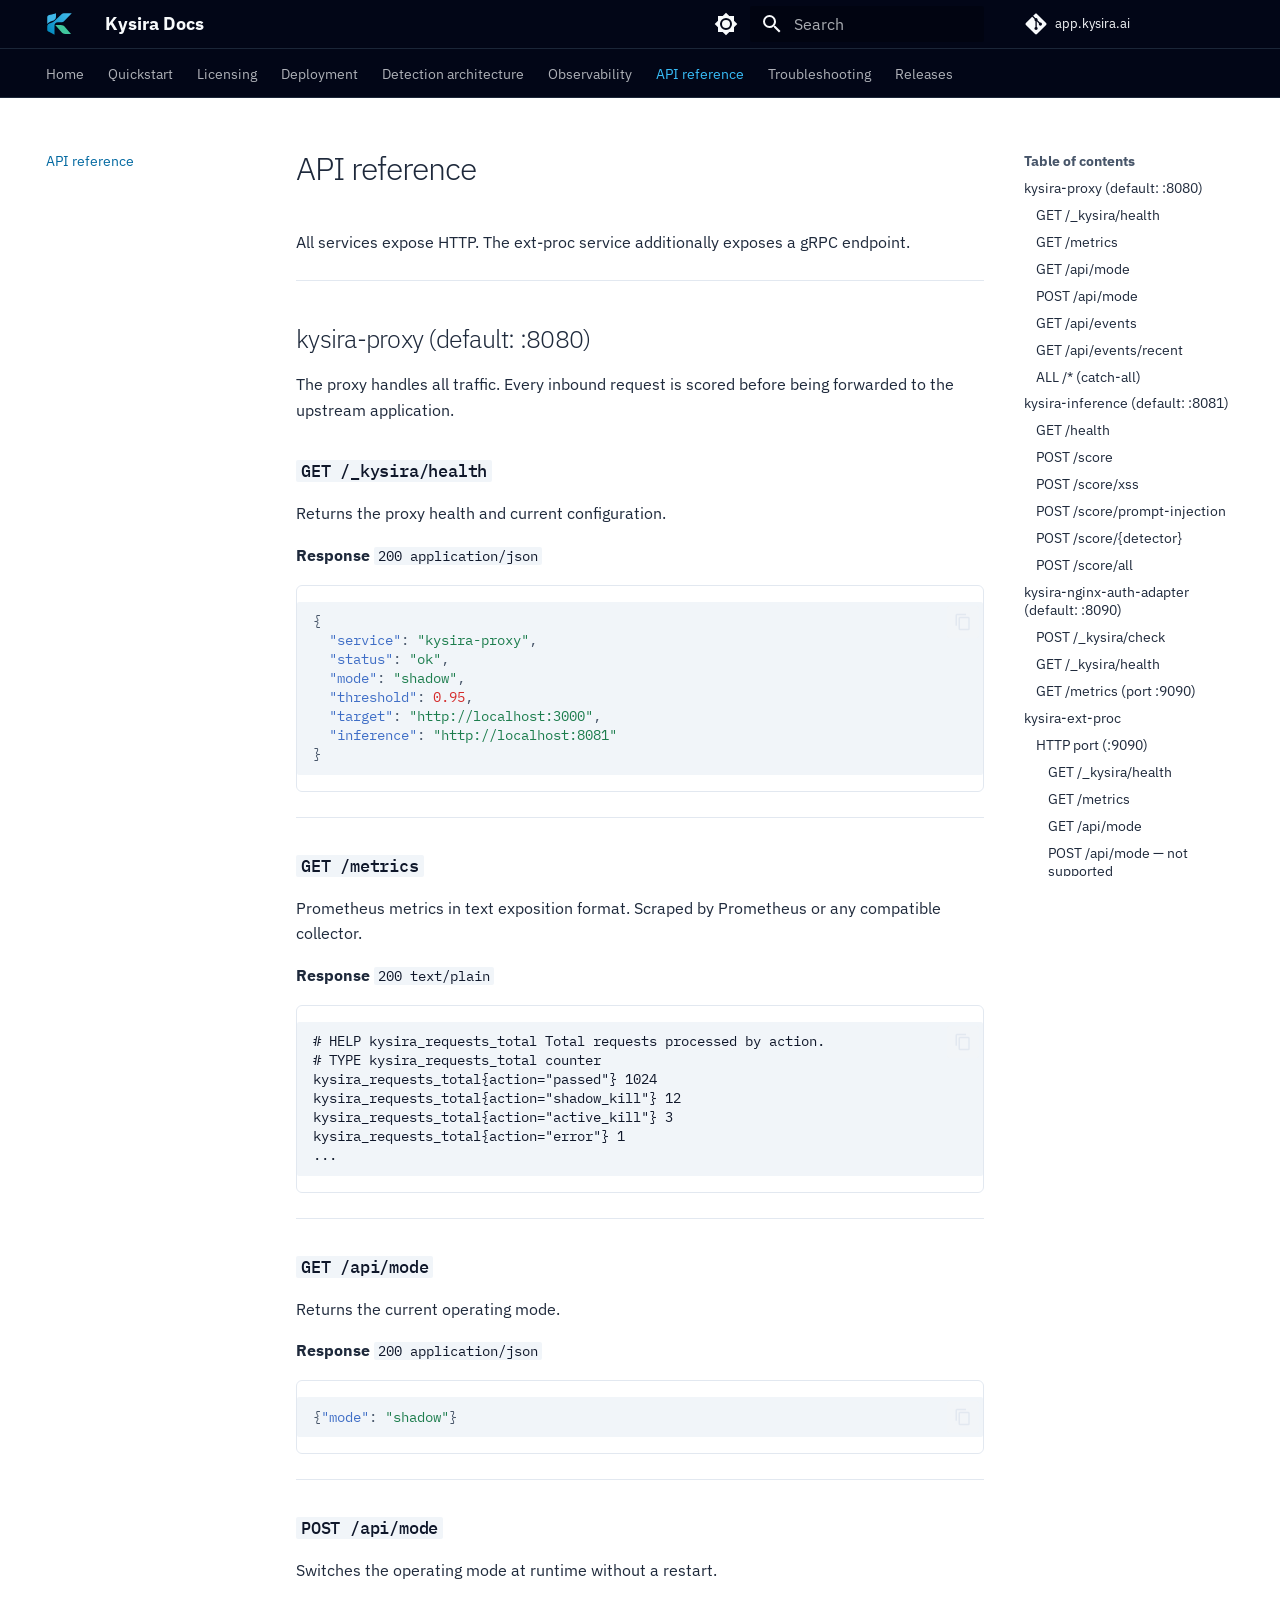
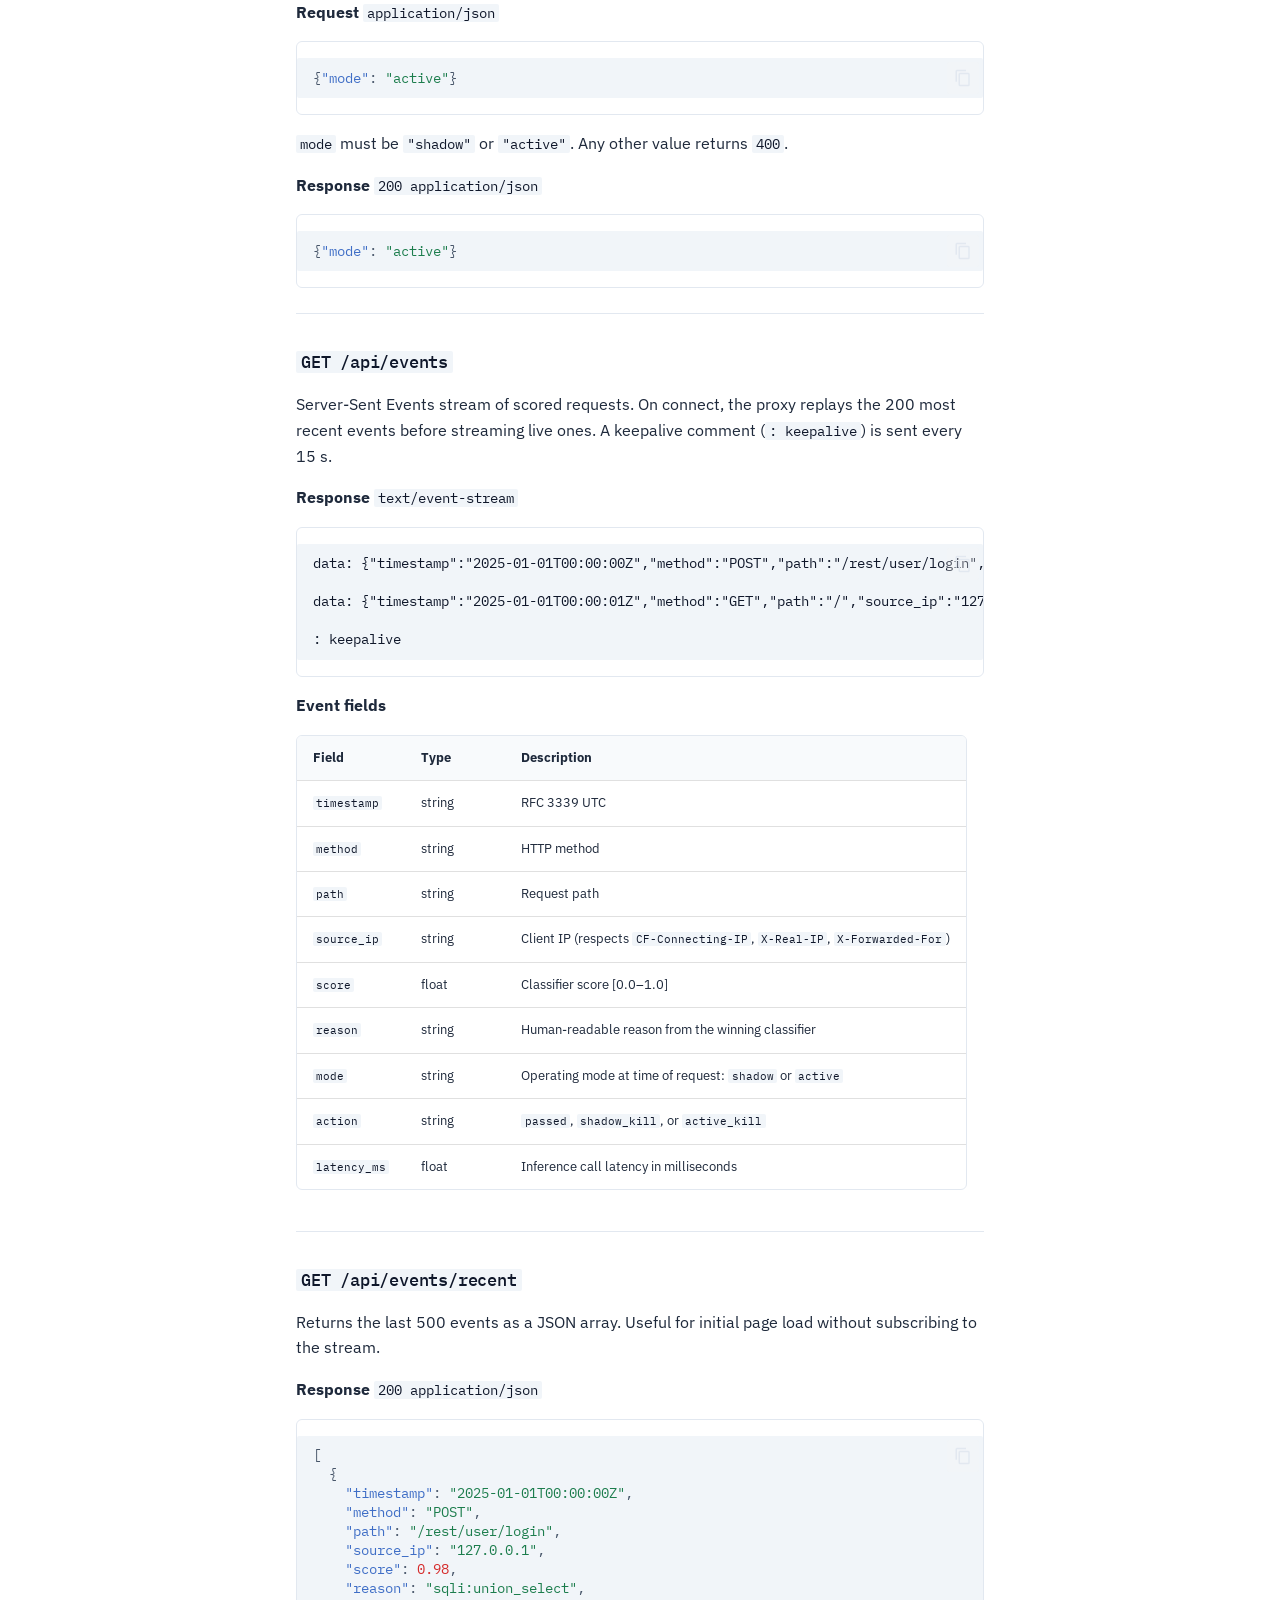
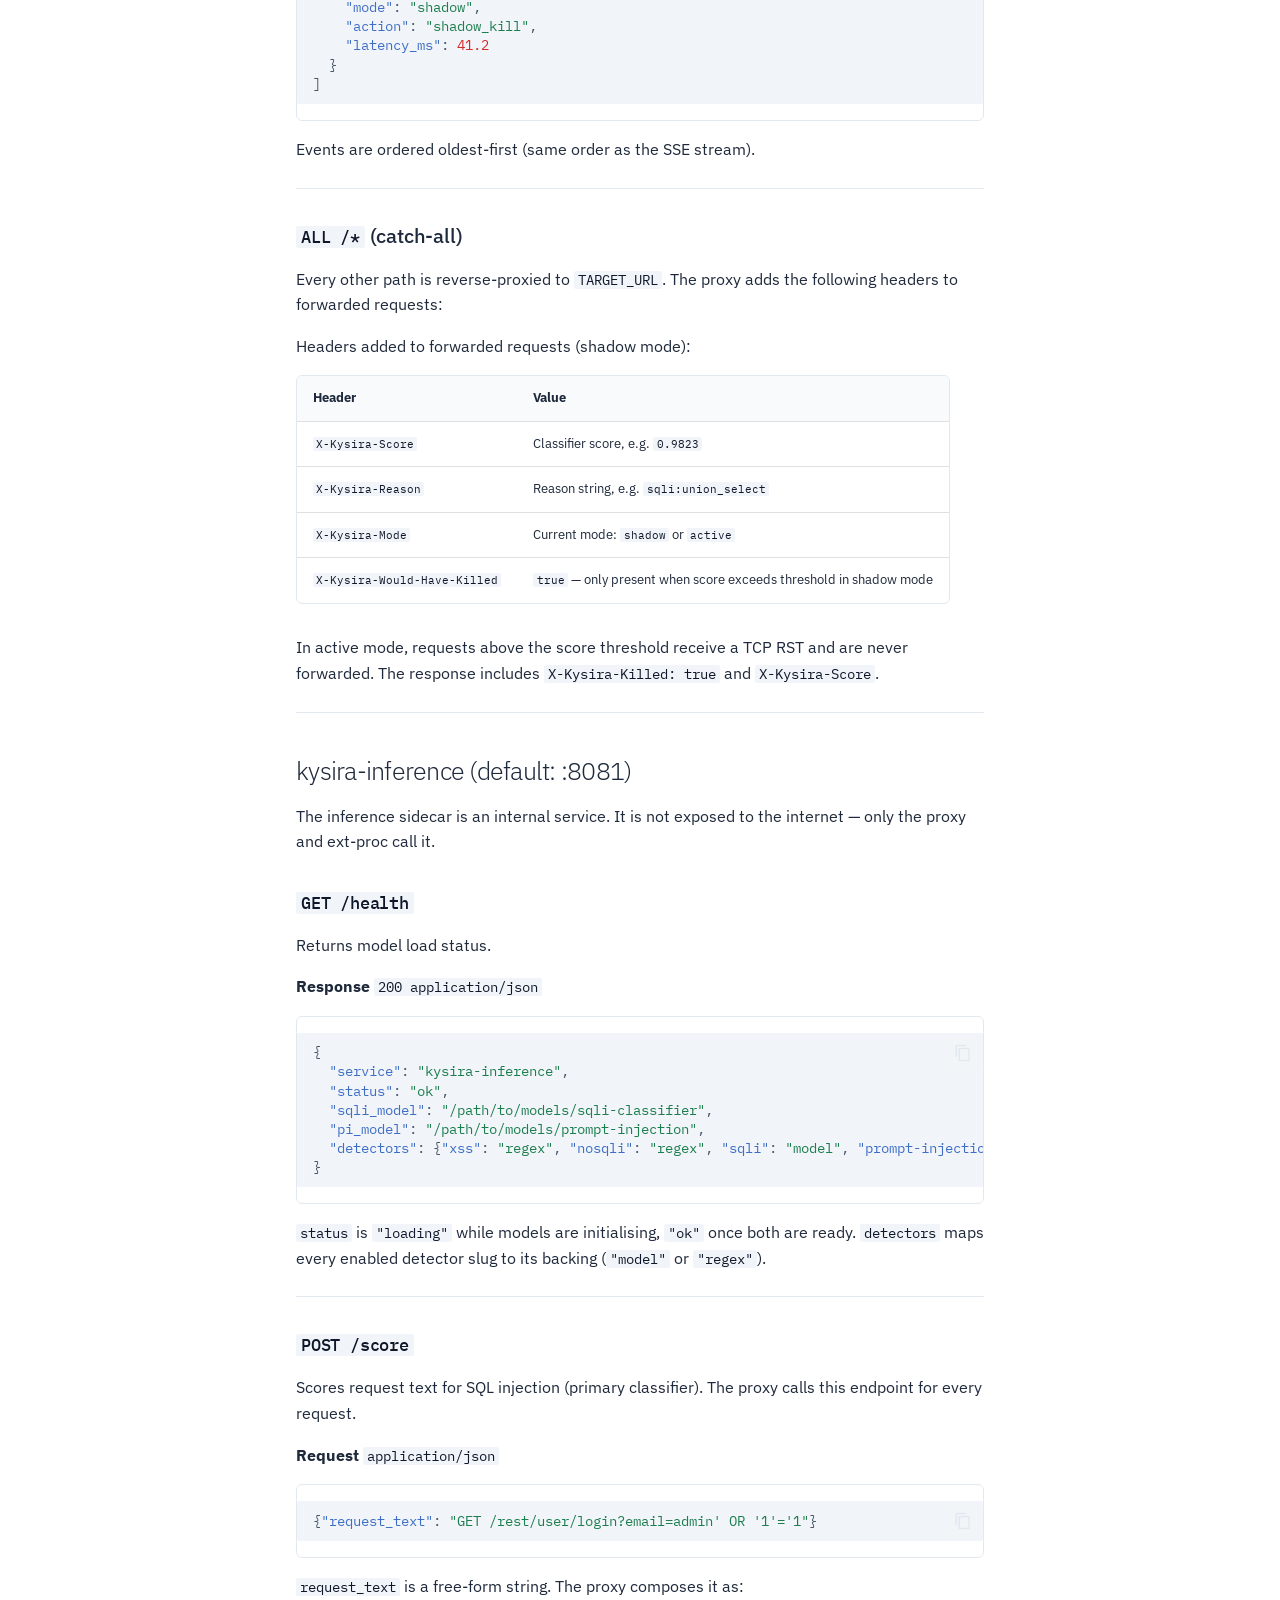
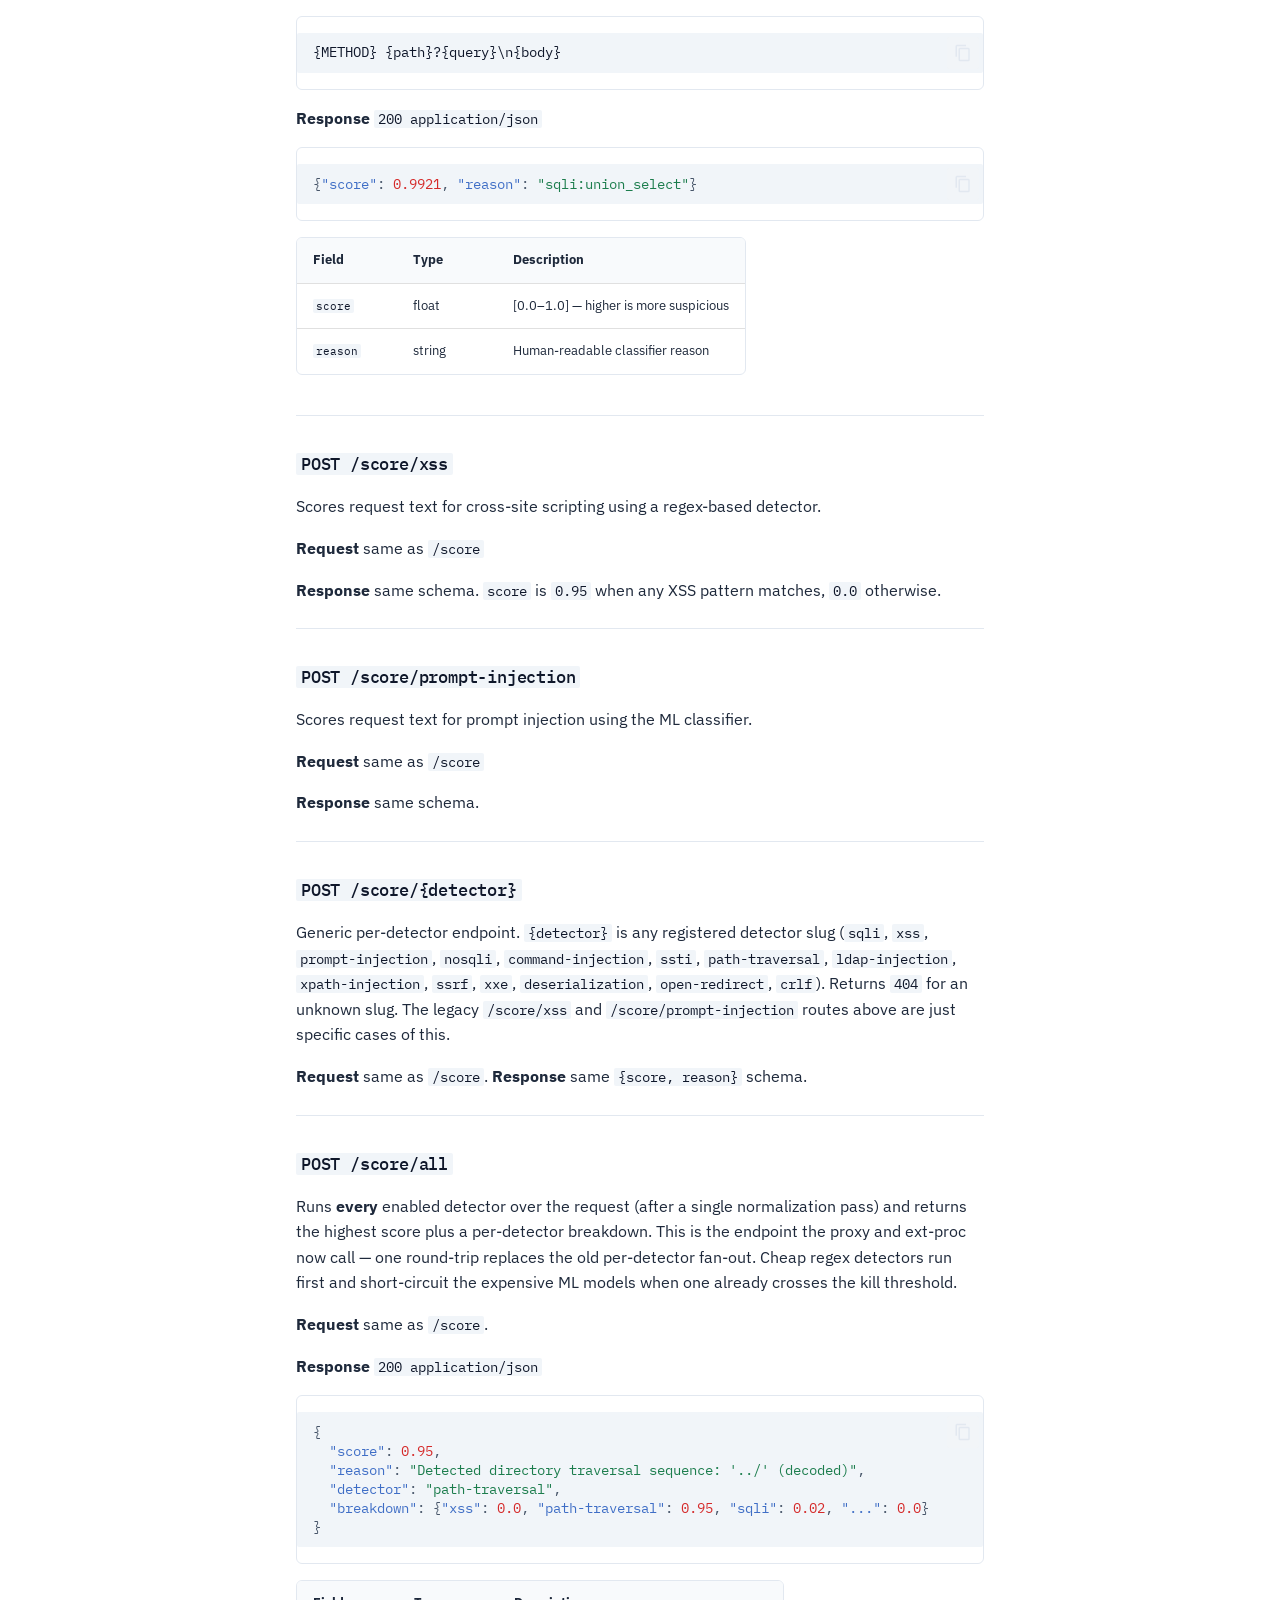
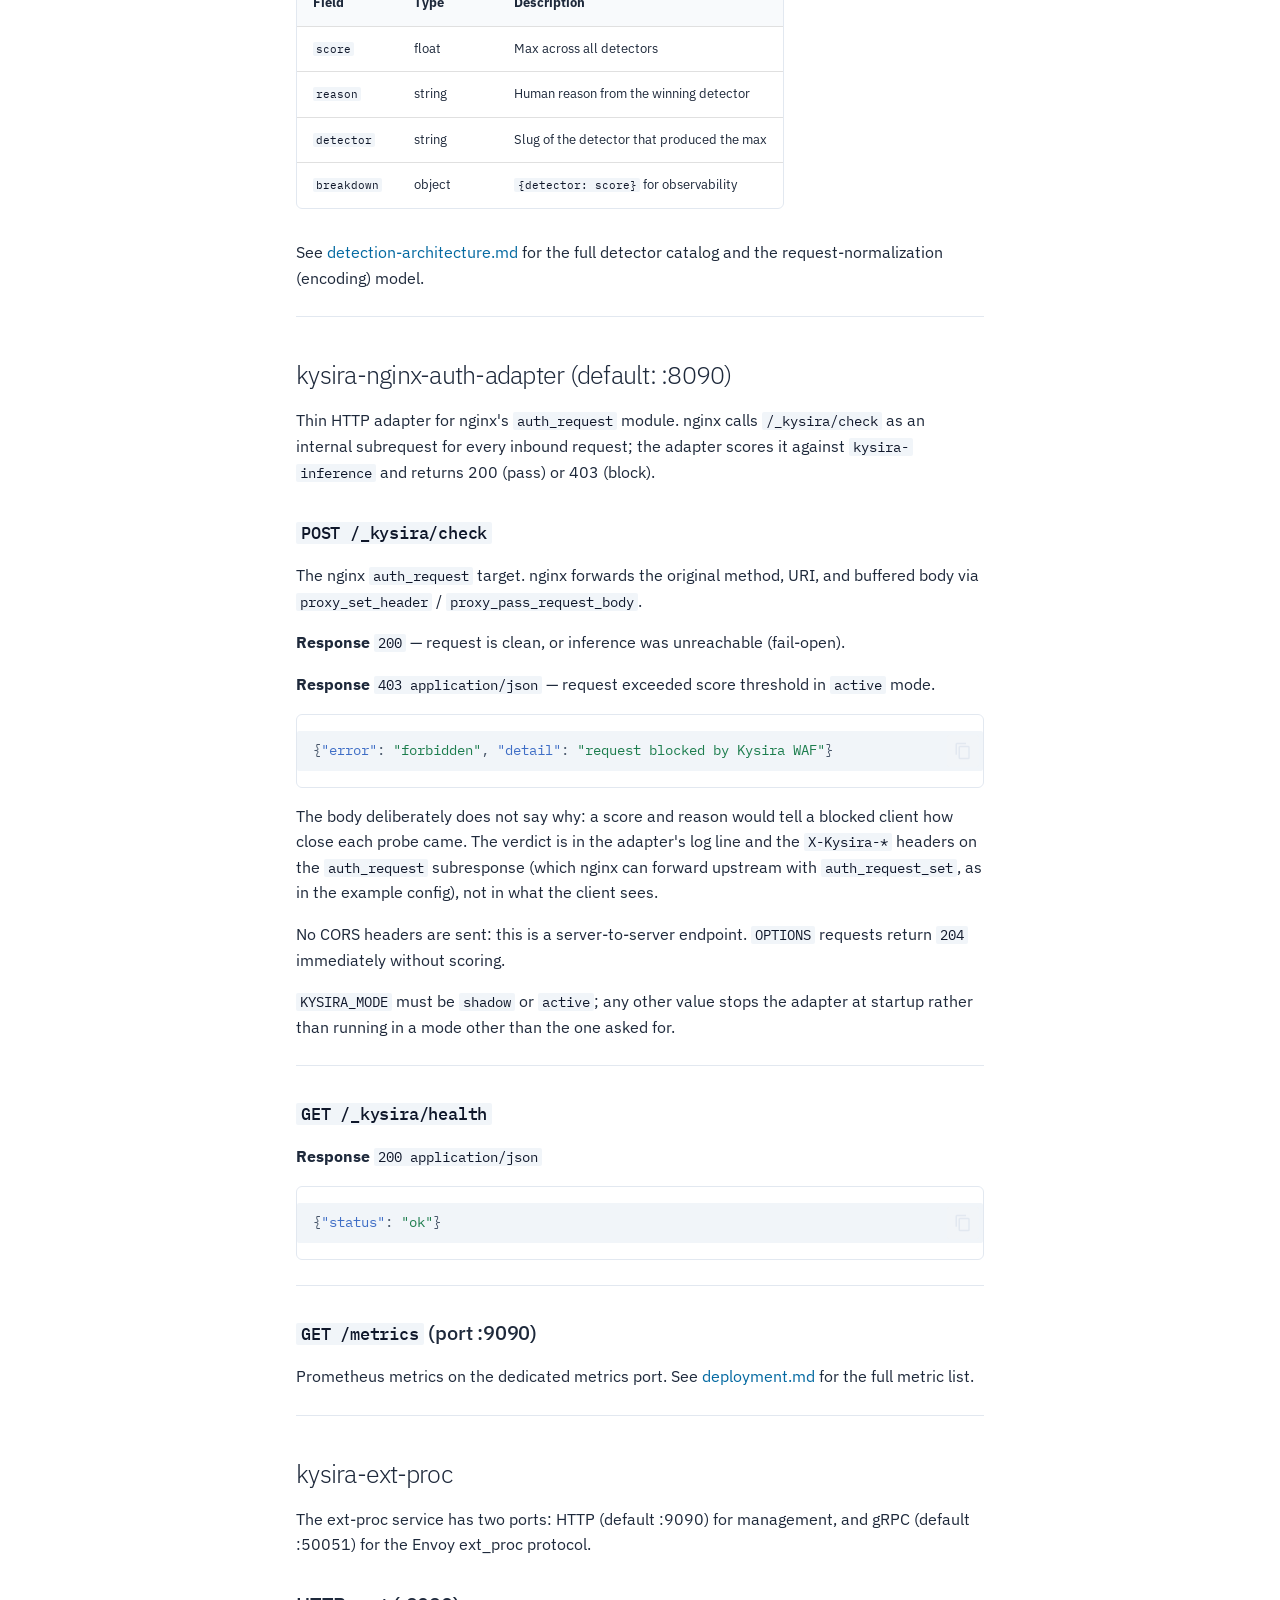
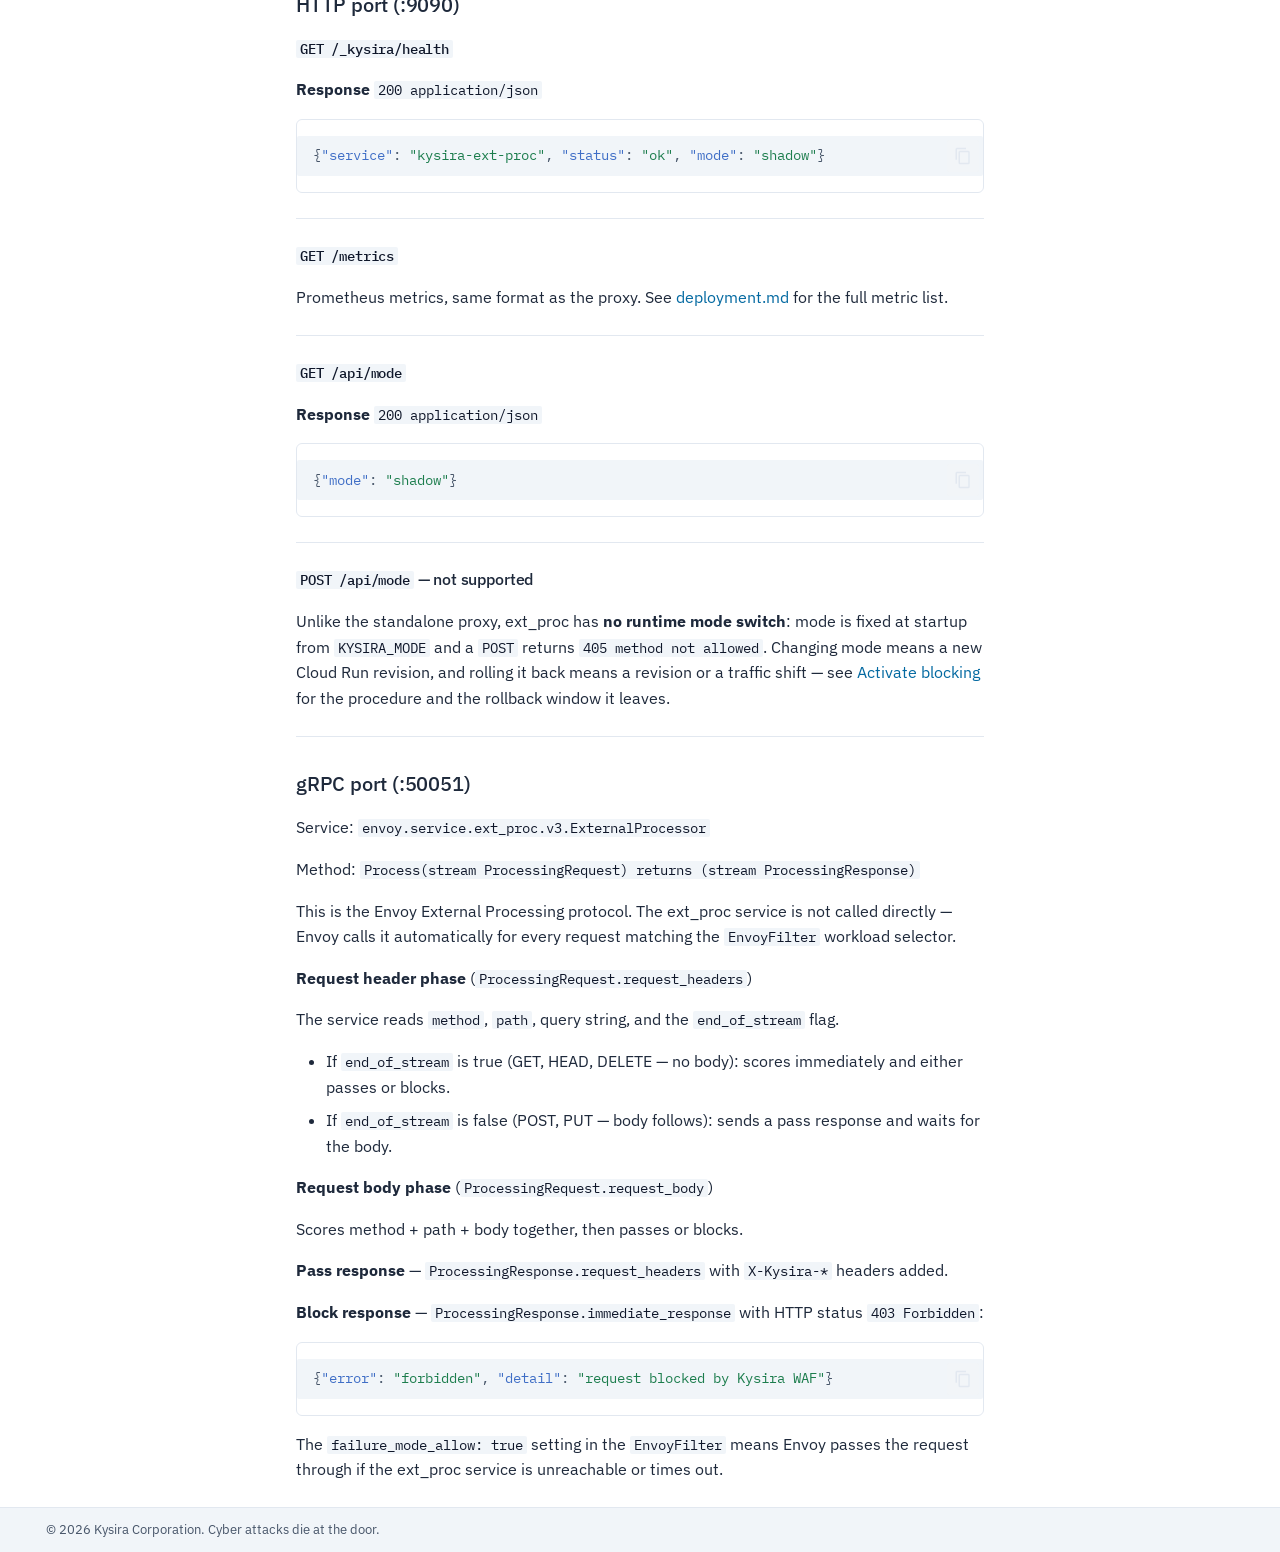
==== commit 89536e9a: "docs: deploy from kysira-agent@51b1484389f1dce23c7c763ba0e52c11ac49404d" ====
--- a/api-reference/index.html
+++ b/api-reference/index.html
@@ -1,4 +1,4 @@
-<!doctype html><html lang=en class=no-js> <head><meta charset=utf-8><meta name=viewport content="width=device-width,initial-scale=1"><meta name=description content="Kysira WAF — deployment, integration, and API reference for AI-powered request inspection"><link href=https://docs.kysira.ai/api-reference/ rel=canonical><link href=../observability/ rel=prev><link href=../troubleshooting/ rel=next><link rel=icon href=../assets/kysira-icon.svg><meta name=generator content="mkdocs-1.6.1, mkdocs-material-9.8.0"><title>API reference - Kysira Docs</title><link rel=stylesheet href=../assets/stylesheets/main.57a0d79d.min.css><link rel=stylesheet href=../assets/stylesheets/palette.fb2fffe2.min.css><link rel=stylesheet href="https://fonts.googleapis.com/css2?family=IBM+Plex+Mono:wght@400;500;600&family=IBM+Plex+Sans:ital,wght@0,300;0,400;0,500;0,600;0,700;1,400&display=swap"><link rel=stylesheet href=../stylesheets/extra.css><script>__md_scope=new URL("..",location),__md_hash=e=>[...e].reduce(((e,_)=>(e<<5)-e+_.charCodeAt(0)),0),__md_get=(e,_=localStorage,t=__md_scope)=>JSON.parse(_.getItem(t.pathname+"."+e)),__md_set=(e,_,t=localStorage,a=__md_scope)=>{try{t.setItem(a.pathname+"."+e,JSON.stringify(_))}catch(e){}}</script></head> <body dir=ltr data-md-color-scheme=default data-md-color-primary=custom data-md-color-accent=custom> <input class=md-toggle data-md-toggle=drawer type=checkbox id=__drawer autocomplete=off> <input class=md-toggle data-md-toggle=search type=checkbox id=__search autocomplete=off> <label class=md-overlay for=__drawer></label> <div data-md-component=skip> <a href=#api-reference class=md-skip> Skip to content </a> </div> <div data-md-component=announce> </div> <header class=md-header data-md-component=header> <nav class="md-header__inner md-grid" aria-label=Header> <a href=.. title="Kysira Docs" class="md-header__button md-logo" aria-label="Kysira Docs" data-md-component=logo> <img src=../assets/kysira-icon.svg alt=logo> </a> <label class="md-header__button md-icon" for=__drawer> <svg xmlns=http://www.w3.org/2000/svg viewbox="0 0 24 24"><path d="M3 6h18v2H3zm0 5h18v2H3zm0 5h18v2H3z"/></svg> </label> <div class=md-header__title data-md-component=header-title> <div class=md-header__ellipsis> <div class=md-header__topic> <span class=md-ellipsis> Kysira Docs </span> </div> <div class=md-header__topic data-md-component=header-topic> <span class=md-ellipsis> API reference </span> </div> </div> </div> <form class=md-header__option data-md-component=palette> <input class=md-option data-md-color-media data-md-color-scheme=default data-md-color-primary=custom data-md-color-accent=custom aria-label="Switch to dark mode" type=radio name=__palette id=__palette_0> <label class="md-header__button md-icon" title="Switch to dark mode" for=__palette_1 hidden> <svg xmlns=http://www.w3.org/2000/svg viewbox="0 0 24 24"><path d="M12 8a4 4 0 0 0-4 4 4 4 0 0 0 4 4 4 4 0 0 0 4-4 4 4 0 0 0-4-4m0 10a6 6 0 0 1-6-6 6 6 0 0 1 6-6 6 6 0 0 1 6 6 6 6 0 0 1-6 6m8-9.31V4h-4.69L12 .69 8.69 4H4v4.69L.69 12 4 15.31V20h4.69L12 23.31 15.31 20H20v-4.69L23.31 12z"/></svg> </label> <input class=md-option data-md-color-media data-md-color-scheme=slate data-md-color-primary=custom data-md-color-accent=custom aria-label="Switch to light mode" type=radio name=__palette id=__palette_1> <label class="md-header__button md-icon" title="Switch to light mode" for=__palette_0 hidden> <svg xmlns=http://www.w3.org/2000/svg viewbox="0 0 24 24"><path d="M12 18c-.89 0-1.74-.2-2.5-.55C11.56 16.5 13 14.42 13 12s-1.44-4.5-3.5-5.45C10.26 6.2 11.11 6 12 6a6 6 0 0 1 6 6 6 6 0 0 1-6 6m8-9.31V4h-4.69L12 .69 8.69 4H4v4.69L.69 12 4 15.31V20h4.69L12 23.31 15.31 20H20v-4.69L23.31 12z"/></svg> </label> </form> <script>var palette=__md_get("__palette");if(palette&&palette.color){if("(prefers-color-scheme)"===palette.color.media){var media=matchMedia("(prefers-color-scheme: light)"),input=document.querySelector(media.matches?"[data-md-color-media='(prefers-color-scheme: light)']":"[data-md-color-media='(prefers-color-scheme: dark)']");palette.color.media=input.getAttribute("data-md-color-media"),palette.color.scheme=input.getAttribute("data-md-color-scheme"),palette.color.primary=input.getAttribute("data-md-color-primary"),palette.color.accent=input.getAttribute("data-md-color-accent")}for(var[key,value]of Object.entries(palette.color))document.body.setAttribute("data-md-color-"+key,value)}</script> <label class="md-header__button md-icon" for=__search> <svg xmlns=http://www.w3.org/2000/svg viewbox="0 0 24 24"><path d="M9.5 3A6.5 6.5 0 0 1 16 9.5c0 1.61-.59 3.09-1.56 4.23l.27.27h.79l5 5-1.5 1.5-5-5v-.79l-.27-.27A6.52 6.52 0 0 1 9.5 16 6.5 6.5 0 0 1 3 9.5 6.5 6.5 0 0 1 9.5 3m0 2C7 5 5 7 5 9.5S7 14 9.5 14 14 12 14 9.5 12 5 9.5 5"/></svg> </label> <div class=md-search data-md-component=search role=dialog> <label class=md-search__overlay for=__search></label> <div class=md-search__inner role=search> <form class=md-search__form name=search> <input type=text class=md-search__input name=query aria-label=Search placeholder=Search autocapitalize=off autocorrect=off autocomplete=off spellcheck=false data-md-component=search-query required> <label class="md-search__icon md-icon" for=__search> <svg xmlns=http://www.w3.org/2000/svg viewbox="0 0 24 24"><path d="M9.5 3A6.5 6.5 0 0 1 16 9.5c0 1.61-.59 3.09-1.56 4.23l.27.27h.79l5 5-1.5 1.5-5-5v-.79l-.27-.27A6.52 6.52 0 0 1 9.5 16 6.5 6.5 0 0 1 3 9.5 6.5 6.5 0 0 1 9.5 3m0 2C7 5 5 7 5 9.5S7 14 9.5 14 14 12 14 9.5 12 5 9.5 5"/></svg> <svg xmlns=http://www.w3.org/2000/svg viewbox="0 0 24 24"><path d="M20 11v2H8l5.5 5.5-1.42 1.42L4.16 12l7.92-7.92L13.5 5.5 8 11z"/></svg> </label> <nav class=md-search__options aria-label=Search> <button type=reset class="md-search__icon md-icon" title=Clear aria-label=Clear tabindex=-1> <svg xmlns=http://www.w3.org/2000/svg viewbox="0 0 24 24"><path d="M19 6.41 17.59 5 12 10.59 6.41 5 5 6.41 10.59 12 5 17.59 6.41 19 12 13.41 17.59 19 19 17.59 13.41 12z"/></svg> </button> </nav> <div class=md-search__suggest data-md-component=search-suggest></div> </form> <div class=md-search__output> <div class=md-search__scrollwrap tabindex=0 data-md-scrollfix> <div class=md-search-result data-md-component=search-result> <div class=md-search-result__meta> Initializing search </div> <ol class=md-search-result__list role=presentation></ol> </div> </div> </div> </div> </div> <div class=md-header__source> <a href=https://app.kysira.ai title="Go to repository" class=md-source data-md-component=source> <div class="md-source__icon md-icon"> <svg xmlns=http://www.w3.org/2000/svg viewbox="0 0 448 512"><!-- Font Awesome Free 7.1.0 by @fontawesome - https://fontawesome.com License - https://fontawesome.com/license/free (Icons: CC BY 4.0, Fonts: SIL OFL 1.1, Code: MIT License) Copyright 2025 Fonticons, Inc.--><path d="M439.6 236.1 244 40.5c-5.4-5.5-12.8-8.5-20.4-8.5s-15 3-20.4 8.4L162.5 81l51.5 51.5c27.1-9.1 52.7 16.8 43.4 43.7l49.7 49.7c34.2-11.8 61.2 31 35.5 56.7-26.5 26.5-70.2-2.9-56-37.3L240.3 199v121.9c25.3 12.5 22.3 41.8 9.1 55-6.4 6.4-15.2 10.1-24.3 10.1s-17.8-3.6-24.3-10.1c-17.6-17.6-11.1-46.9 11.2-56v-123c-20.8-8.5-24.6-30.7-18.6-45L142.6 101 8.5 235.1C3 240.6 0 247.9 0 255.5s3 15 8.5 20.4l195.6 195.7c5.4 5.4 12.7 8.4 20.4 8.4s15-3 20.4-8.4l194.7-194.7c5.4-5.4 8.4-12.8 8.4-20.4s-3-15-8.4-20.4"/></svg> </div> <div class=md-source__repository> app.kysira.ai </div> </a> </div> </nav> </header> <div class=md-container data-md-component=container> <nav class=md-tabs aria-label=Tabs data-md-component=tabs> <div class=md-grid> <ul class=md-tabs__list> <li class=md-tabs__item> <a href=.. class=md-tabs__link> Home </a> </li> <li class=md-tabs__item> <a href=../quickstart/ class=md-tabs__link> Quickstart </a> </li> <li class=md-tabs__item> <a href=../licensing/ class=md-tabs__link> Licensing </a> </li> <li class=md-tabs__item> <a href=../deployment/ class=md-tabs__link> Deployment </a> </li> <li class=md-tabs__item> <a href=../detection-architecture/ class=md-tabs__link> Detection architecture </a> </li> <li class=md-tabs__item> <a href=../observability/ class=md-tabs__link> Observability </a> </li> <li class="md-tabs__item md-tabs__item--active"> <a href=./ class=md-tabs__link> API reference </a> </li> <li class=md-tabs__item> <a href=../troubleshooting/ class=md-tabs__link> Troubleshooting </a> </li> <li class=md-tabs__item> <a href=../releases/ class=md-tabs__link> Releases </a> </li> </ul> </div> </nav> <main class=md-main data-md-component=main> <div class="md-main__inner md-grid"> <div class="md-sidebar md-sidebar--primary" data-md-component=sidebar data-md-type=navigation> <div class=md-sidebar__scrollwrap> <div class=md-sidebar__inner> <nav class="md-nav md-nav--primary md-nav--lifted" aria-label=Navigation data-md-level=0> <label class=md-nav__title for=__drawer> <a href=.. title="Kysira Docs" class="md-nav__button md-logo" aria-label="Kysira Docs" data-md-component=logo> <img src=../assets/kysira-icon.svg alt=logo> </a> Kysira Docs </label> <div class=md-nav__source> <a href=https://app.kysira.ai title="Go to repository" class=md-source data-md-component=source> <div class="md-source__icon md-icon"> <svg xmlns=http://www.w3.org/2000/svg viewbox="0 0 448 512"><!-- Font Awesome Free 7.1.0 by @fontawesome - https://fontawesome.com License - https://fontawesome.com/license/free (Icons: CC BY 4.0, Fonts: SIL OFL 1.1, Code: MIT License) Copyright 2025 Fonticons, Inc.--><path d="M439.6 236.1 244 40.5c-5.4-5.5-12.8-8.5-20.4-8.5s-15 3-20.4 8.4L162.5 81l51.5 51.5c27.1-9.1 52.7 16.8 43.4 43.7l49.7 49.7c34.2-11.8 61.2 31 35.5 56.7-26.5 26.5-70.2-2.9-56-37.3L240.3 199v121.9c25.3 12.5 22.3 41.8 9.1 55-6.4 6.4-15.2 10.1-24.3 10.1s-17.8-3.6-24.3-10.1c-17.6-17.6-11.1-46.9 11.2-56v-123c-20.8-8.5-24.6-30.7-18.6-45L142.6 101 8.5 235.1C3 240.6 0 247.9 0 255.5s3 15 8.5 20.4l195.6 195.7c5.4 5.4 12.7 8.4 20.4 8.4s15-3 20.4-8.4l194.7-194.7c5.4-5.4 8.4-12.8 8.4-20.4s-3-15-8.4-20.4"/></svg> </div> <div class=md-source__repository> app.kysira.ai </div> </a> </div> <ul class=md-nav__list data-md-scrollfix> <li class=md-nav__item> <a href=.. class=md-nav__link> <span class=md-ellipsis> Home </span> </a> </li> <li class=md-nav__item> <a href=../quickstart/ class=md-nav__link> <span class=md-ellipsis> Quickstart </span> </a> </li> <li class=md-nav__item> <a href=../licensing/ class=md-nav__link> <span class=md-ellipsis> Licensing </span> </a> </li> <li class="md-nav__item md-nav__item--nested"> <input class="md-nav__toggle md-toggle " type=checkbox id=__nav_4> <label class=md-nav__link for=__nav_4 id=__nav_4_label tabindex=0> <span class=md-ellipsis> Deployment </span> <span class="md-nav__icon md-icon"></span> </label> <nav class=md-nav data-md-level=1 aria-labelledby=__nav_4_label aria-expanded=false> <label class=md-nav__title for=__nav_4> <span class="md-nav__icon md-icon"></span> Deployment </label> <ul class=md-nav__list data-md-scrollfix> <li class=md-nav__item> <a href=../deployment/ class=md-nav__link> <span class=md-ellipsis> Overview </span> </a> </li> <li class=md-nav__item> <a href=../deployment-kubernetes/ class=md-nav__link> <span class=md-ellipsis> Kubernetes </span> </a> </li> <li class=md-nav__item> <a href=../deployment-gcp/ class=md-nav__link> <span class=md-ellipsis> GCP Cloud Run </span> </a> </li> <li class=md-nav__item> <a href=../client-deployment/ class=md-nav__link> <span class=md-ellipsis> Client deployment </span> </a> </li> </ul> </nav> </li> <li class=md-nav__item> <a href=../detection-architecture/ class=md-nav__link> <span class=md-ellipsis> Detection architecture </span> </a> </li> <li class=md-nav__item> <a href=../observability/ class=md-nav__link> <span class=md-ellipsis> Observability </span> </a> </li> <li class="md-nav__item md-nav__item--active"> <input class="md-nav__toggle md-toggle" type=checkbox id=__toc> <label class="md-nav__link md-nav__link--active" for=__toc> <span class=md-ellipsis> API reference </span> <span class="md-nav__icon md-icon"></span> </label> <a href=./ class="md-nav__link md-nav__link--active"> <span class=md-ellipsis> API reference </span> </a> <nav class="md-nav md-nav--secondary" aria-label="Table of contents"> <label class=md-nav__title for=__toc> <span class="md-nav__icon md-icon"></span> Table of contents </label> <ul class=md-nav__list data-md-component=toc data-md-scrollfix> <li class=md-nav__item> <a href=#kysira-proxy-default-8080 class=md-nav__link> <span class=md-ellipsis> kysira-proxy (default: :8080) </span> </a> <nav class=md-nav aria-label="kysira-proxy (default: :8080)"> <ul class=md-nav__list> <li class=md-nav__item> <a href=#get-_kysirahealth class=md-nav__link> <span class=md-ellipsis> GET /_kysira/health </span> </a> </li> <li class=md-nav__item> <a href=#get-metrics class=md-nav__link> <span class=md-ellipsis> GET /metrics </span> </a> </li> <li class=md-nav__item> <a href=#get-apimode class=md-nav__link> <span class=md-ellipsis> GET /api/mode </span> </a> </li> <li class=md-nav__item> <a href=#post-apimode class=md-nav__link> <span class=md-ellipsis> POST /api/mode </span> </a> </li> <li class=md-nav__item> <a href=#get-apievents class=md-nav__link> <span class=md-ellipsis> GET /api/events </span> </a> </li> <li class=md-nav__item> <a href=#get-apieventsrecent class=md-nav__link> <span class=md-ellipsis> GET /api/events/recent </span> </a> </li> <li class=md-nav__item> <a href=#all-catch-all class=md-nav__link> <span class=md-ellipsis> ALL /* (catch-all) </span> </a> </li> </ul> </nav> </li> <li class=md-nav__item> <a href=#kysira-inference-default-8081 class=md-nav__link> <span class=md-ellipsis> kysira-inference (default: :8081) </span> </a> <nav class=md-nav aria-label="kysira-inference (default: :8081)"> <ul class=md-nav__list> <li class=md-nav__item> <a href=#get-health class=md-nav__link> <span class=md-ellipsis> GET /health </span> </a> </li> <li class=md-nav__item> <a href=#post-score class=md-nav__link> <span class=md-ellipsis> POST /score </span> </a> </li> <li class=md-nav__item> <a href=#post-scorexss class=md-nav__link> <span class=md-ellipsis> POST /score/xss </span> </a> </li> <li class=md-nav__item> <a href=#post-scoreprompt-injection class=md-nav__link> <span class=md-ellipsis> POST /score/prompt-injection </span> </a> </li> <li class=md-nav__item> <a href=#post-scoredetector class=md-nav__link> <span class=md-ellipsis> POST /score/{detector} </span> </a> </li> <li class=md-nav__item> <a href=#post-scoreall class=md-nav__link> <span class=md-ellipsis> POST /score/all </span> </a> </li> </ul> </nav> </li> <li class=md-nav__item> <a href=#kysira-nginx-auth-adapter-default-8090 class=md-nav__link> <span class=md-ellipsis> kysira-nginx-auth-adapter (default: :8090) </span> </a> <nav class=md-nav aria-label="kysira-nginx-auth-adapter (default: :8090)"> <ul class=md-nav__list> <li class=md-nav__item> <a href=#post-_kysiracheck class=md-nav__link> <span class=md-ellipsis> POST /_kysira/check </span> </a> </li> <li class=md-nav__item> <a href=#get-_kysirahealth_1 class=md-nav__link> <span class=md-ellipsis> GET /_kysira/health </span> </a> </li> <li class=md-nav__item> <a href=#get-metrics-port-9090 class=md-nav__link> <span class=md-ellipsis> GET /metrics (port :9090) </span> </a> </li> </ul> </nav> </li> <li class=md-nav__item> <a href=#kysira-ext-proc class=md-nav__link> <span class=md-ellipsis> kysira-ext-proc </span> </a> <nav class=md-nav aria-label=kysira-ext-proc> <ul class=md-nav__list> <li class=md-nav__item> <a href=#http-port-9090 class=md-nav__link> <span class=md-ellipsis> HTTP port (:9090) </span> </a> <nav class=md-nav aria-label="HTTP port (:9090)"> <ul class=md-nav__list> <li class=md-nav__item> <a href=#get-_kysirahealth_2 class=md-nav__link> <span class=md-ellipsis> GET /_kysira/health </span> </a> </li> <li class=md-nav__item> <a href=#get-metrics_1 class=md-nav__link> <span class=md-ellipsis> GET /metrics </span> </a> </li> <li class=md-nav__item> <a href=#get-apimode_1 class=md-nav__link> <span class=md-ellipsis> GET /api/mode </span> </a> </li> <li class=md-nav__item> <a href=#post-apimode-not-supported class=md-nav__link> <span class=md-ellipsis> POST /api/mode — not supported </span> </a> </li> </ul> </nav> </li> <li class=md-nav__item> <a href=#grpc-port-50051 class=md-nav__link> <span class=md-ellipsis> gRPC port (:50051) </span> </a> </li> </ul> </nav> </li> </ul> </nav> </li> <li class=md-nav__item> <a href=../troubleshooting/ class=md-nav__link> <span class=md-ellipsis> Troubleshooting </span> </a> </li> <li class=md-nav__item> <a href=../releases/ class=md-nav__link> <span class=md-ellipsis> Releases </span> </a> </li> </ul> </nav> </div> </div> </div> <div class="md-sidebar md-sidebar--secondary" data-md-component=sidebar data-md-type=toc> <div class=md-sidebar__scrollwrap> <div class=md-sidebar__inner> <nav class="md-nav md-nav--secondary" aria-label="Table of contents"> <label class=md-nav__title for=__toc> <span class="md-nav__icon md-icon"></span> Table of contents </label> <ul class=md-nav__list data-md-component=toc data-md-scrollfix> <li class=md-nav__item> <a href=#kysira-proxy-default-8080 class=md-nav__link> <span class=md-ellipsis> kysira-proxy (default: :8080) </span> </a> <nav class=md-nav aria-label="kysira-proxy (default: :8080)"> <ul class=md-nav__list> <li class=md-nav__item> <a href=#get-_kysirahealth class=md-nav__link> <span class=md-ellipsis> GET /_kysira/health </span> </a> </li> <li class=md-nav__item> <a href=#get-metrics class=md-nav__link> <span class=md-ellipsis> GET /metrics </span> </a> </li> <li class=md-nav__item> <a href=#get-apimode class=md-nav__link> <span class=md-ellipsis> GET /api/mode </span> </a> </li> <li class=md-nav__item> <a href=#post-apimode class=md-nav__link> <span class=md-ellipsis> POST /api/mode </span> </a> </li> <li class=md-nav__item> <a href=#get-apievents class=md-nav__link> <span class=md-ellipsis> GET /api/events </span> </a> </li> <li class=md-nav__item> <a href=#get-apieventsrecent class=md-nav__link> <span class=md-ellipsis> GET /api/events/recent </span> </a> </li> <li class=md-nav__item> <a href=#all-catch-all class=md-nav__link> <span class=md-ellipsis> ALL /* (catch-all) </span> </a> </li> </ul> </nav> </li> <li class=md-nav__item> <a href=#kysira-inference-default-8081 class=md-nav__link> <span class=md-ellipsis> kysira-inference (default: :8081) </span> </a> <nav class=md-nav aria-label="kysira-inference (default: :8081)"> <ul class=md-nav__list> <li class=md-nav__item> <a href=#get-health class=md-nav__link> <span class=md-ellipsis> GET /health </span> </a> </li> <li class=md-nav__item> <a href=#post-score class=md-nav__link> <span class=md-ellipsis> POST /score </span> </a> </li> <li class=md-nav__item> <a href=#post-scorexss class=md-nav__link> <span class=md-ellipsis> POST /score/xss </span> </a> </li> <li class=md-nav__item> <a href=#post-scoreprompt-injection class=md-nav__link> <span class=md-ellipsis> POST /score/prompt-injection </span> </a> </li> <li class=md-nav__item> <a href=#post-scoredetector class=md-nav__link> <span class=md-ellipsis> POST /score/{detector} </span> </a> </li> <li class=md-nav__item> <a href=#post-scoreall class=md-nav__link> <span class=md-ellipsis> POST /score/all </span> </a> </li> </ul> </nav> </li> <li class=md-nav__item> <a href=#kysira-nginx-auth-adapter-default-8090 class=md-nav__link> <span class=md-ellipsis> kysira-nginx-auth-adapter (default: :8090) </span> </a> <nav class=md-nav aria-label="kysira-nginx-auth-adapter (default: :8090)"> <ul class=md-nav__list> <li class=md-nav__item> <a href=#post-_kysiracheck class=md-nav__link> <span class=md-ellipsis> POST /_kysira/check </span> </a> </li> <li class=md-nav__item> <a href=#get-_kysirahealth_1 class=md-nav__link> <span class=md-ellipsis> GET /_kysira/health </span> </a> </li> <li class=md-nav__item> <a href=#get-metrics-port-9090 class=md-nav__link> <span class=md-ellipsis> GET /metrics (port :9090) </span> </a> </li> </ul> </nav> </li> <li class=md-nav__item> <a href=#kysira-ext-proc class=md-nav__link> <span class=md-ellipsis> kysira-ext-proc </span> </a> <nav class=md-nav aria-label=kysira-ext-proc> <ul class=md-nav__list> <li class=md-nav__item> <a href=#http-port-9090 class=md-nav__link> <span class=md-ellipsis> HTTP port (:9090) </span> </a> <nav class=md-nav aria-label="HTTP port (:9090)"> <ul class=md-nav__list> <li class=md-nav__item> <a href=#get-_kysirahealth_2 class=md-nav__link> <span class=md-ellipsis> GET /_kysira/health </span> </a> </li> <li class=md-nav__item> <a href=#get-metrics_1 class=md-nav__link> <span class=md-ellipsis> GET /metrics </span> </a> </li> <li class=md-nav__item> <a href=#get-apimode_1 class=md-nav__link> <span class=md-ellipsis> GET /api/mode </span> </a> </li> <li class=md-nav__item> <a href=#post-apimode-not-supported class=md-nav__link> <span class=md-ellipsis> POST /api/mode — not supported </span> </a> </li> </ul> </nav> </li> <li class=md-nav__item> <a href=#grpc-port-50051 class=md-nav__link> <span class=md-ellipsis> gRPC port (:50051) </span> </a> </li> </ul> </nav> </li> </ul> </nav> </div> </div> </div> <div class=md-content data-md-component=content> <article class="md-content__inner md-typeset"> <h1 id=api-reference>API reference<a class=headerlink href=#api-reference title="Permanent link">&para;</a></h1> <p>All services expose HTTP. The ext-proc service additionally exposes a gRPC endpoint.</p> <hr> <h2 id=kysira-proxy-default-8080>kysira-proxy (default: :8080)<a class=headerlink href=#kysira-proxy-default-8080 title="Permanent link">&para;</a></h2> <p>The proxy handles all traffic. Every inbound request is scored before being forwarded to the upstream application.</p> <h3 id=get-_kysirahealth><code>GET /_kysira/health</code><a class=headerlink href=#get-_kysirahealth title="Permanent link">&para;</a></h3> <p>Returns the proxy health and current configuration.</p> <p><strong>Response</strong> <code>200 application/json</code></p> <div class="language-json highlight"><pre><span></span><code><span id=__span-0-1><a id=__codelineno-0-1 name=__codelineno-0-1 href=#__codelineno-0-1></a><span class=p>{</span>
+<!doctype html><html lang=en class=no-js> <head><meta charset=utf-8><meta name=viewport content="width=device-width,initial-scale=1"><meta name=description content="Kysira WAF — deployment, integration, and API reference for AI-powered request inspection"><link href=https://docs.kysira.ai/api-reference/ rel=canonical><link href=../observability/ rel=prev><link href=../troubleshooting/ rel=next><link rel=icon href=../assets/kysira-icon.svg><meta name=generator content="mkdocs-1.6.1, mkdocs-material-9.8.1"><title>API reference - Kysira Docs</title><link rel=stylesheet href=../assets/stylesheets/main.57a0d79d.min.css><link rel=stylesheet href=../assets/stylesheets/palette.fb2fffe2.min.css><link rel=stylesheet href="https://fonts.googleapis.com/css2?family=IBM+Plex+Mono:wght@400;500;600&family=IBM+Plex+Sans:ital,wght@0,300;0,400;0,500;0,600;0,700;1,400&display=swap"><link rel=stylesheet href=../stylesheets/extra.css><script>__md_scope=new URL("..",location),__md_hash=e=>[...e].reduce(((e,_)=>(e<<5)-e+_.charCodeAt(0)),0),__md_get=(e,_=localStorage,t=__md_scope)=>JSON.parse(_.getItem(t.pathname+"."+e)),__md_set=(e,_,t=localStorage,a=__md_scope)=>{try{t.setItem(a.pathname+"."+e,JSON.stringify(_))}catch(e){}}</script></head> <body dir=ltr data-md-color-scheme=default data-md-color-primary=custom data-md-color-accent=custom> <input class=md-toggle data-md-toggle=drawer type=checkbox id=__drawer autocomplete=off> <input class=md-toggle data-md-toggle=search type=checkbox id=__search autocomplete=off> <label class=md-overlay for=__drawer></label> <div data-md-component=skip> <a href=#api-reference class=md-skip> Skip to content </a> </div> <div data-md-component=announce> </div> <header class=md-header data-md-component=header> <nav class="md-header__inner md-grid" aria-label=Header> <a href=.. title="Kysira Docs" class="md-header__button md-logo" aria-label="Kysira Docs" data-md-component=logo> <img src=../assets/kysira-icon.svg alt=logo> </a> <label class="md-header__button md-icon" for=__drawer> <svg xmlns=http://www.w3.org/2000/svg viewbox="0 0 24 24"><path d="M3 6h18v2H3zm0 5h18v2H3zm0 5h18v2H3z"/></svg> </label> <div class=md-header__title data-md-component=header-title> <div class=md-header__ellipsis> <div class=md-header__topic> <span class=md-ellipsis> Kysira Docs </span> </div> <div class=md-header__topic data-md-component=header-topic> <span class=md-ellipsis> API reference </span> </div> </div> </div> <form class=md-header__option data-md-component=palette> <input class=md-option data-md-color-media data-md-color-scheme=default data-md-color-primary=custom data-md-color-accent=custom aria-label="Switch to dark mode" type=radio name=__palette id=__palette_0> <label class="md-header__button md-icon" title="Switch to dark mode" for=__palette_1 hidden> <svg xmlns=http://www.w3.org/2000/svg viewbox="0 0 24 24"><path d="M12 8a4 4 0 0 0-4 4 4 4 0 0 0 4 4 4 4 0 0 0 4-4 4 4 0 0 0-4-4m0 10a6 6 0 0 1-6-6 6 6 0 0 1 6-6 6 6 0 0 1 6 6 6 6 0 0 1-6 6m8-9.31V4h-4.69L12 .69 8.69 4H4v4.69L.69 12 4 15.31V20h4.69L12 23.31 15.31 20H20v-4.69L23.31 12z"/></svg> </label> <input class=md-option data-md-color-media data-md-color-scheme=slate data-md-color-primary=custom data-md-color-accent=custom aria-label="Switch to light mode" type=radio name=__palette id=__palette_1> <label class="md-header__button md-icon" title="Switch to light mode" for=__palette_0 hidden> <svg xmlns=http://www.w3.org/2000/svg viewbox="0 0 24 24"><path d="M12 18c-.89 0-1.74-.2-2.5-.55C11.56 16.5 13 14.42 13 12s-1.44-4.5-3.5-5.45C10.26 6.2 11.11 6 12 6a6 6 0 0 1 6 6 6 6 0 0 1-6 6m8-9.31V4h-4.69L12 .69 8.69 4H4v4.69L.69 12 4 15.31V20h4.69L12 23.31 15.31 20H20v-4.69L23.31 12z"/></svg> </label> </form> <script>var palette=__md_get("__palette");if(palette&&palette.color){if("(prefers-color-scheme)"===palette.color.media){var media=matchMedia("(prefers-color-scheme: light)"),input=document.querySelector(media.matches?"[data-md-color-media='(prefers-color-scheme: light)']":"[data-md-color-media='(prefers-color-scheme: dark)']");palette.color.media=input.getAttribute("data-md-color-media"),palette.color.scheme=input.getAttribute("data-md-color-scheme"),palette.color.primary=input.getAttribute("data-md-color-primary"),palette.color.accent=input.getAttribute("data-md-color-accent")}for(var[key,value]of Object.entries(palette.color))document.body.setAttribute("data-md-color-"+key,value)}</script> <label class="md-header__button md-icon" for=__search> <svg xmlns=http://www.w3.org/2000/svg viewbox="0 0 24 24"><path d="M9.5 3A6.5 6.5 0 0 1 16 9.5c0 1.61-.59 3.09-1.56 4.23l.27.27h.79l5 5-1.5 1.5-5-5v-.79l-.27-.27A6.52 6.52 0 0 1 9.5 16 6.5 6.5 0 0 1 3 9.5 6.5 6.5 0 0 1 9.5 3m0 2C7 5 5 7 5 9.5S7 14 9.5 14 14 12 14 9.5 12 5 9.5 5"/></svg> </label> <div class=md-search data-md-component=search role=dialog> <label class=md-search__overlay for=__search></label> <div class=md-search__inner role=search> <form class=md-search__form name=search> <input type=text class=md-search__input name=query aria-label=Search placeholder=Search autocapitalize=off autocorrect=off autocomplete=off spellcheck=false data-md-component=search-query required> <label class="md-search__icon md-icon" for=__search> <svg xmlns=http://www.w3.org/2000/svg viewbox="0 0 24 24"><path d="M9.5 3A6.5 6.5 0 0 1 16 9.5c0 1.61-.59 3.09-1.56 4.23l.27.27h.79l5 5-1.5 1.5-5-5v-.79l-.27-.27A6.52 6.52 0 0 1 9.5 16 6.5 6.5 0 0 1 3 9.5 6.5 6.5 0 0 1 9.5 3m0 2C7 5 5 7 5 9.5S7 14 9.5 14 14 12 14 9.5 12 5 9.5 5"/></svg> <svg xmlns=http://www.w3.org/2000/svg viewbox="0 0 24 24"><path d="M20 11v2H8l5.5 5.5-1.42 1.42L4.16 12l7.92-7.92L13.5 5.5 8 11z"/></svg> </label> <nav class=md-search__options aria-label=Search> <button type=reset class="md-search__icon md-icon" title=Clear aria-label=Clear tabindex=-1> <svg xmlns=http://www.w3.org/2000/svg viewbox="0 0 24 24"><path d="M19 6.41 17.59 5 12 10.59 6.41 5 5 6.41 10.59 12 5 17.59 6.41 19 12 13.41 17.59 19 19 17.59 13.41 12z"/></svg> </button> </nav> <div class=md-search__suggest data-md-component=search-suggest></div> </form> <div class=md-search__output> <div class=md-search__scrollwrap tabindex=0 data-md-scrollfix> <div class=md-search-result data-md-component=search-result> <div class=md-search-result__meta> Initializing search </div> <ol class=md-search-result__list role=presentation></ol> </div> </div> </div> </div> </div> <div class=md-header__source> <a href=https://app.kysira.ai title="Go to repository" class=md-source data-md-component=source> <div class="md-source__icon md-icon"> <svg xmlns=http://www.w3.org/2000/svg viewbox="0 0 448 512"><!-- Font Awesome Free 7.1.0 by @fontawesome - https://fontawesome.com License - https://fontawesome.com/license/free (Icons: CC BY 4.0, Fonts: SIL OFL 1.1, Code: MIT License) Copyright 2025 Fonticons, Inc.--><path d="M439.6 236.1 244 40.5c-5.4-5.5-12.8-8.5-20.4-8.5s-15 3-20.4 8.4L162.5 81l51.5 51.5c27.1-9.1 52.7 16.8 43.4 43.7l49.7 49.7c34.2-11.8 61.2 31 35.5 56.7-26.5 26.5-70.2-2.9-56-37.3L240.3 199v121.9c25.3 12.5 22.3 41.8 9.1 55-6.4 6.4-15.2 10.1-24.3 10.1s-17.8-3.6-24.3-10.1c-17.6-17.6-11.1-46.9 11.2-56v-123c-20.8-8.5-24.6-30.7-18.6-45L142.6 101 8.5 235.1C3 240.6 0 247.9 0 255.5s3 15 8.5 20.4l195.6 195.7c5.4 5.4 12.7 8.4 20.4 8.4s15-3 20.4-8.4l194.7-194.7c5.4-5.4 8.4-12.8 8.4-20.4s-3-15-8.4-20.4"/></svg> </div> <div class=md-source__repository> app.kysira.ai </div> </a> </div> </nav> </header> <div class=md-container data-md-component=container> <nav class=md-tabs aria-label=Tabs data-md-component=tabs> <div class=md-grid> <ul class=md-tabs__list> <li class=md-tabs__item> <a href=.. class=md-tabs__link> Home </a> </li> <li class=md-tabs__item> <a href=../quickstart/ class=md-tabs__link> Quickstart </a> </li> <li class=md-tabs__item> <a href=../licensing/ class=md-tabs__link> Licensing </a> </li> <li class=md-tabs__item> <a href=../deployment/ class=md-tabs__link> Deployment </a> </li> <li class=md-tabs__item> <a href=../detection-architecture/ class=md-tabs__link> Detection architecture </a> </li> <li class=md-tabs__item> <a href=../observability/ class=md-tabs__link> Observability </a> </li> <li class="md-tabs__item md-tabs__item--active"> <a href=./ class=md-tabs__link> API reference </a> </li> <li class=md-tabs__item> <a href=../troubleshooting/ class=md-tabs__link> Troubleshooting </a> </li> <li class=md-tabs__item> <a href=../releases/ class=md-tabs__link> Releases </a> </li> </ul> </div> </nav> <main class=md-main data-md-component=main> <div class="md-main__inner md-grid"> <div class="md-sidebar md-sidebar--primary" data-md-component=sidebar data-md-type=navigation> <div class=md-sidebar__scrollwrap> <div class=md-sidebar__inner> <nav class="md-nav md-nav--primary md-nav--lifted" aria-label=Navigation data-md-level=0> <label class=md-nav__title for=__drawer> <a href=.. title="Kysira Docs" class="md-nav__button md-logo" aria-label="Kysira Docs" data-md-component=logo> <img src=../assets/kysira-icon.svg alt=logo> </a> Kysira Docs </label> <div class=md-nav__source> <a href=https://app.kysira.ai title="Go to repository" class=md-source data-md-component=source> <div class="md-source__icon md-icon"> <svg xmlns=http://www.w3.org/2000/svg viewbox="0 0 448 512"><!-- Font Awesome Free 7.1.0 by @fontawesome - https://fontawesome.com License - https://fontawesome.com/license/free (Icons: CC BY 4.0, Fonts: SIL OFL 1.1, Code: MIT License) Copyright 2025 Fonticons, Inc.--><path d="M439.6 236.1 244 40.5c-5.4-5.5-12.8-8.5-20.4-8.5s-15 3-20.4 8.4L162.5 81l51.5 51.5c27.1-9.1 52.7 16.8 43.4 43.7l49.7 49.7c34.2-11.8 61.2 31 35.5 56.7-26.5 26.5-70.2-2.9-56-37.3L240.3 199v121.9c25.3 12.5 22.3 41.8 9.1 55-6.4 6.4-15.2 10.1-24.3 10.1s-17.8-3.6-24.3-10.1c-17.6-17.6-11.1-46.9 11.2-56v-123c-20.8-8.5-24.6-30.7-18.6-45L142.6 101 8.5 235.1C3 240.6 0 247.9 0 255.5s3 15 8.5 20.4l195.6 195.7c5.4 5.4 12.7 8.4 20.4 8.4s15-3 20.4-8.4l194.7-194.7c5.4-5.4 8.4-12.8 8.4-20.4s-3-15-8.4-20.4"/></svg> </div> <div class=md-source__repository> app.kysira.ai </div> </a> </div> <ul class=md-nav__list data-md-scrollfix> <li class=md-nav__item> <a href=.. class=md-nav__link> <span class=md-ellipsis> Home </span> </a> </li> <li class=md-nav__item> <a href=../quickstart/ class=md-nav__link> <span class=md-ellipsis> Quickstart </span> </a> </li> <li class=md-nav__item> <a href=../licensing/ class=md-nav__link> <span class=md-ellipsis> Licensing </span> </a> </li> <li class="md-nav__item md-nav__item--nested"> <input class="md-nav__toggle md-toggle " type=checkbox id=__nav_4> <label class=md-nav__link for=__nav_4 id=__nav_4_label tabindex=0> <span class=md-ellipsis> Deployment </span> <span class="md-nav__icon md-icon"></span> </label> <nav class=md-nav data-md-level=1 aria-labelledby=__nav_4_label aria-expanded=false> <label class=md-nav__title for=__nav_4> <span class="md-nav__icon md-icon"></span> Deployment </label> <ul class=md-nav__list data-md-scrollfix> <li class=md-nav__item> <a href=../deployment/ class=md-nav__link> <span class=md-ellipsis> Overview </span> </a> </li> <li class=md-nav__item> <a href=../deployment-kubernetes/ class=md-nav__link> <span class=md-ellipsis> Kubernetes </span> </a> </li> <li class=md-nav__item> <a href=../deployment-gcp/ class=md-nav__link> <span class=md-ellipsis> GCP Cloud Run </span> </a> </li> <li class=md-nav__item> <a href=../client-deployment/ class=md-nav__link> <span class=md-ellipsis> Client deployment </span> </a> </li> </ul> </nav> </li> <li class=md-nav__item> <a href=../detection-architecture/ class=md-nav__link> <span class=md-ellipsis> Detection architecture </span> </a> </li> <li class=md-nav__item> <a href=../observability/ class=md-nav__link> <span class=md-ellipsis> Observability </span> </a> </li> <li class="md-nav__item md-nav__item--active"> <input class="md-nav__toggle md-toggle" type=checkbox id=__toc> <label class="md-nav__link md-nav__link--active" for=__toc> <span class=md-ellipsis> API reference </span> <span class="md-nav__icon md-icon"></span> </label> <a href=./ class="md-nav__link md-nav__link--active"> <span class=md-ellipsis> API reference </span> </a> <nav class="md-nav md-nav--secondary" aria-label="Table of contents"> <label class=md-nav__title for=__toc> <span class="md-nav__icon md-icon"></span> Table of contents </label> <ul class=md-nav__list data-md-component=toc data-md-scrollfix> <li class=md-nav__item> <a href=#kysira-proxy-default-8080 class=md-nav__link> <span class=md-ellipsis> kysira-proxy (default: :8080) </span> </a> <nav class=md-nav aria-label="kysira-proxy (default: :8080)"> <ul class=md-nav__list> <li class=md-nav__item> <a href=#get-_kysirahealth class=md-nav__link> <span class=md-ellipsis> GET /_kysira/health </span> </a> </li> <li class=md-nav__item> <a href=#get-metrics class=md-nav__link> <span class=md-ellipsis> GET /metrics </span> </a> </li> <li class=md-nav__item> <a href=#get-apimode class=md-nav__link> <span class=md-ellipsis> GET /api/mode </span> </a> </li> <li class=md-nav__item> <a href=#post-apimode class=md-nav__link> <span class=md-ellipsis> POST /api/mode </span> </a> </li> <li class=md-nav__item> <a href=#get-apievents class=md-nav__link> <span class=md-ellipsis> GET /api/events </span> </a> </li> <li class=md-nav__item> <a href=#get-apieventsrecent class=md-nav__link> <span class=md-ellipsis> GET /api/events/recent </span> </a> </li> <li class=md-nav__item> <a href=#all-catch-all class=md-nav__link> <span class=md-ellipsis> ALL /* (catch-all) </span> </a> </li> </ul> </nav> </li> <li class=md-nav__item> <a href=#kysira-inference-default-8081 class=md-nav__link> <span class=md-ellipsis> kysira-inference (default: :8081) </span> </a> <nav class=md-nav aria-label="kysira-inference (default: :8081)"> <ul class=md-nav__list> <li class=md-nav__item> <a href=#get-health class=md-nav__link> <span class=md-ellipsis> GET /health </span> </a> </li> <li class=md-nav__item> <a href=#post-score class=md-nav__link> <span class=md-ellipsis> POST /score </span> </a> </li> <li class=md-nav__item> <a href=#post-scorexss class=md-nav__link> <span class=md-ellipsis> POST /score/xss </span> </a> </li> <li class=md-nav__item> <a href=#post-scoreprompt-injection class=md-nav__link> <span class=md-ellipsis> POST /score/prompt-injection </span> </a> </li> <li class=md-nav__item> <a href=#post-scoredetector class=md-nav__link> <span class=md-ellipsis> POST /score/{detector} </span> </a> </li> <li class=md-nav__item> <a href=#post-scoreall class=md-nav__link> <span class=md-ellipsis> POST /score/all </span> </a> </li> </ul> </nav> </li> <li class=md-nav__item> <a href=#kysira-nginx-auth-adapter-default-8090 class=md-nav__link> <span class=md-ellipsis> kysira-nginx-auth-adapter (default: :8090) </span> </a> <nav class=md-nav aria-label="kysira-nginx-auth-adapter (default: :8090)"> <ul class=md-nav__list> <li class=md-nav__item> <a href=#post-_kysiracheck class=md-nav__link> <span class=md-ellipsis> POST /_kysira/check </span> </a> </li> <li class=md-nav__item> <a href=#get-_kysirahealth_1 class=md-nav__link> <span class=md-ellipsis> GET /_kysira/health </span> </a> </li> <li class=md-nav__item> <a href=#get-metrics-port-9090 class=md-nav__link> <span class=md-ellipsis> GET /metrics (port :9090) </span> </a> </li> </ul> </nav> </li> <li class=md-nav__item> <a href=#kysira-ext-proc class=md-nav__link> <span class=md-ellipsis> kysira-ext-proc </span> </a> <nav class=md-nav aria-label=kysira-ext-proc> <ul class=md-nav__list> <li class=md-nav__item> <a href=#http-port-9090 class=md-nav__link> <span class=md-ellipsis> HTTP port (:9090) </span> </a> <nav class=md-nav aria-label="HTTP port (:9090)"> <ul class=md-nav__list> <li class=md-nav__item> <a href=#get-_kysirahealth_2 class=md-nav__link> <span class=md-ellipsis> GET /_kysira/health </span> </a> </li> <li class=md-nav__item> <a href=#get-metrics_1 class=md-nav__link> <span class=md-ellipsis> GET /metrics </span> </a> </li> <li class=md-nav__item> <a href=#get-apimode_1 class=md-nav__link> <span class=md-ellipsis> GET /api/mode </span> </a> </li> <li class=md-nav__item> <a href=#post-apimode-not-supported class=md-nav__link> <span class=md-ellipsis> POST /api/mode — not supported </span> </a> </li> </ul> </nav> </li> <li class=md-nav__item> <a href=#grpc-port-50051 class=md-nav__link> <span class=md-ellipsis> gRPC port (:50051) </span> </a> </li> </ul> </nav> </li> </ul> </nav> </li> <li class=md-nav__item> <a href=../troubleshooting/ class=md-nav__link> <span class=md-ellipsis> Troubleshooting </span> </a> </li> <li class=md-nav__item> <a href=../releases/ class=md-nav__link> <span class=md-ellipsis> Releases </span> </a> </li> </ul> </nav> </div> </div> </div> <div class="md-sidebar md-sidebar--secondary" data-md-component=sidebar data-md-type=toc> <div class=md-sidebar__scrollwrap> <div class=md-sidebar__inner> <nav class="md-nav md-nav--secondary" aria-label="Table of contents"> <label class=md-nav__title for=__toc> <span class="md-nav__icon md-icon"></span> Table of contents </label> <ul class=md-nav__list data-md-component=toc data-md-scrollfix> <li class=md-nav__item> <a href=#kysira-proxy-default-8080 class=md-nav__link> <span class=md-ellipsis> kysira-proxy (default: :8080) </span> </a> <nav class=md-nav aria-label="kysira-proxy (default: :8080)"> <ul class=md-nav__list> <li class=md-nav__item> <a href=#get-_kysirahealth class=md-nav__link> <span class=md-ellipsis> GET /_kysira/health </span> </a> </li> <li class=md-nav__item> <a href=#get-metrics class=md-nav__link> <span class=md-ellipsis> GET /metrics </span> </a> </li> <li class=md-nav__item> <a href=#get-apimode class=md-nav__link> <span class=md-ellipsis> GET /api/mode </span> </a> </li> <li class=md-nav__item> <a href=#post-apimode class=md-nav__link> <span class=md-ellipsis> POST /api/mode </span> </a> </li> <li class=md-nav__item> <a href=#get-apievents class=md-nav__link> <span class=md-ellipsis> GET /api/events </span> </a> </li> <li class=md-nav__item> <a href=#get-apieventsrecent class=md-nav__link> <span class=md-ellipsis> GET /api/events/recent </span> </a> </li> <li class=md-nav__item> <a href=#all-catch-all class=md-nav__link> <span class=md-ellipsis> ALL /* (catch-all) </span> </a> </li> </ul> </nav> </li> <li class=md-nav__item> <a href=#kysira-inference-default-8081 class=md-nav__link> <span class=md-ellipsis> kysira-inference (default: :8081) </span> </a> <nav class=md-nav aria-label="kysira-inference (default: :8081)"> <ul class=md-nav__list> <li class=md-nav__item> <a href=#get-health class=md-nav__link> <span class=md-ellipsis> GET /health </span> </a> </li> <li class=md-nav__item> <a href=#post-score class=md-nav__link> <span class=md-ellipsis> POST /score </span> </a> </li> <li class=md-nav__item> <a href=#post-scorexss class=md-nav__link> <span class=md-ellipsis> POST /score/xss </span> </a> </li> <li class=md-nav__item> <a href=#post-scoreprompt-injection class=md-nav__link> <span class=md-ellipsis> POST /score/prompt-injection </span> </a> </li> <li class=md-nav__item> <a href=#post-scoredetector class=md-nav__link> <span class=md-ellipsis> POST /score/{detector} </span> </a> </li> <li class=md-nav__item> <a href=#post-scoreall class=md-nav__link> <span class=md-ellipsis> POST /score/all </span> </a> </li> </ul> </nav> </li> <li class=md-nav__item> <a href=#kysira-nginx-auth-adapter-default-8090 class=md-nav__link> <span class=md-ellipsis> kysira-nginx-auth-adapter (default: :8090) </span> </a> <nav class=md-nav aria-label="kysira-nginx-auth-adapter (default: :8090)"> <ul class=md-nav__list> <li class=md-nav__item> <a href=#post-_kysiracheck class=md-nav__link> <span class=md-ellipsis> POST /_kysira/check </span> </a> </li> <li class=md-nav__item> <a href=#get-_kysirahealth_1 class=md-nav__link> <span class=md-ellipsis> GET /_kysira/health </span> </a> </li> <li class=md-nav__item> <a href=#get-metrics-port-9090 class=md-nav__link> <span class=md-ellipsis> GET /metrics (port :9090) </span> </a> </li> </ul> </nav> </li> <li class=md-nav__item> <a href=#kysira-ext-proc class=md-nav__link> <span class=md-ellipsis> kysira-ext-proc </span> </a> <nav class=md-nav aria-label=kysira-ext-proc> <ul class=md-nav__list> <li class=md-nav__item> <a href=#http-port-9090 class=md-nav__link> <span class=md-ellipsis> HTTP port (:9090) </span> </a> <nav class=md-nav aria-label="HTTP port (:9090)"> <ul class=md-nav__list> <li class=md-nav__item> <a href=#get-_kysirahealth_2 class=md-nav__link> <span class=md-ellipsis> GET /_kysira/health </span> </a> </li> <li class=md-nav__item> <a href=#get-metrics_1 class=md-nav__link> <span class=md-ellipsis> GET /metrics </span> </a> </li> <li class=md-nav__item> <a href=#get-apimode_1 class=md-nav__link> <span class=md-ellipsis> GET /api/mode </span> </a> </li> <li class=md-nav__item> <a href=#post-apimode-not-supported class=md-nav__link> <span class=md-ellipsis> POST /api/mode — not supported </span> </a> </li> </ul> </nav> </li> <li class=md-nav__item> <a href=#grpc-port-50051 class=md-nav__link> <span class=md-ellipsis> gRPC port (:50051) </span> </a> </li> </ul> </nav> </li> </ul> </nav> </div> </div> </div> <div class=md-content data-md-component=content> <article class="md-content__inner md-typeset"> <h1 id=api-reference>API reference<a class=headerlink href=#api-reference title="Permanent link">&para;</a></h1> <p>All services expose HTTP. The ext-proc service additionally exposes a gRPC endpoint.</p> <hr> <h2 id=kysira-proxy-default-8080>kysira-proxy (default: :8080)<a class=headerlink href=#kysira-proxy-default-8080 title="Permanent link">&para;</a></h2> <p>The proxy handles all traffic. Every inbound request is scored before being forwarded to the upstream application.</p> <h3 id=get-_kysirahealth><code>GET /_kysira/health</code><a class=headerlink href=#get-_kysirahealth title="Permanent link">&para;</a></h3> <p>Returns the proxy health and current configuration.</p> <p><strong>Response</strong> <code>200 application/json</code></p> <div class="language-json highlight"><pre><span></span><code><span id=__span-0-1><a id=__codelineno-0-1 name=__codelineno-0-1 href=#__codelineno-0-1></a><span class=p>{</span>
 </span><span id=__span-0-2><a id=__codelineno-0-2 name=__codelineno-0-2 href=#__codelineno-0-2></a><span class=w>  </span><span class=nt>"service"</span><span class=p>:</span><span class=w> </span><span class=s2>"kysira-proxy"</span><span class=p>,</span>
 </span><span id=__span-0-3><a id=__codelineno-0-3 name=__codelineno-0-3 href=#__codelineno-0-3></a><span class=w>  </span><span class=nt>"status"</span><span class=p>:</span><span class=w> </span><span class=s2>"ok"</span><span class=p>,</span>
 </span><span id=__span-0-4><a id=__codelineno-0-4 name=__codelineno-0-4 href=#__codelineno-0-4></a><span class=w>  </span><span class=nt>"mode"</span><span class=p>:</span><span class=w> </span><span class=s2>"shadow"</span><span class=p>,</span>
@@ -55,4 +55,4 @@
 </span></code></pre></div> <hr> <h3 id=get-metrics-port-9090><code>GET /metrics</code> (port :9090)<a class=headerlink href=#get-metrics-port-9090 title="Permanent link">&para;</a></h3> <p>Prometheus metrics on the dedicated metrics port. See <a href=../deployment/#nginx-auth-adapter-metric-names>deployment.md</a> for the full metric list.</p> <hr> <h2 id=kysira-ext-proc>kysira-ext-proc<a class=headerlink href=#kysira-ext-proc title="Permanent link">&para;</a></h2> <p>The ext-proc service has two ports: HTTP (default :9090) for management, and gRPC (default :50051) for the Envoy ext_proc protocol.</p> <h3 id=http-port-9090>HTTP port (:9090)<a class=headerlink href=#http-port-9090 title="Permanent link">&para;</a></h3> <h4 id=get-_kysirahealth_2><code>GET /_kysira/health</code><a class=headerlink href=#get-_kysirahealth_2 title="Permanent link">&para;</a></h4> <p><strong>Response</strong> <code>200 application/json</code></p> <div class="language-json highlight"><pre><span></span><code><span id=__span-14-1><a id=__codelineno-14-1 name=__codelineno-14-1 href=#__codelineno-14-1></a><span class=p>{</span><span class=nt>"service"</span><span class=p>:</span><span class=w> </span><span class=s2>"kysira-ext-proc"</span><span class=p>,</span><span class=w> </span><span class=nt>"status"</span><span class=p>:</span><span class=w> </span><span class=s2>"ok"</span><span class=p>,</span><span class=w> </span><span class=nt>"mode"</span><span class=p>:</span><span class=w> </span><span class=s2>"shadow"</span><span class=p>}</span>
 </span></code></pre></div> <hr> <h4 id=get-metrics_1><code>GET /metrics</code><a class=headerlink href=#get-metrics_1 title="Permanent link">&para;</a></h4> <p>Prometheus metrics, same format as the proxy. See <a href=../deployment/#ext-proc-metric-names>deployment.md</a> for the full metric list.</p> <hr> <h4 id=get-apimode_1><code>GET /api/mode</code><a class=headerlink href=#get-apimode_1 title="Permanent link">&para;</a></h4> <p><strong>Response</strong> <code>200 application/json</code></p> <div class="language-json highlight"><pre><span></span><code><span id=__span-15-1><a id=__codelineno-15-1 name=__codelineno-15-1 href=#__codelineno-15-1></a><span class=p>{</span><span class=nt>"mode"</span><span class=p>:</span><span class=w> </span><span class=s2>"shadow"</span><span class=p>}</span>
 </span></code></pre></div> <hr> <h4 id=post-apimode-not-supported><code>POST /api/mode</code> — not supported<a class=headerlink href=#post-apimode-not-supported title="Permanent link">&para;</a></h4> <p>Unlike the standalone proxy, ext_proc has <strong>no runtime mode switch</strong>: mode is fixed at startup from <code>KYSIRA_MODE</code> and a <code>POST</code> returns <code>405 method not allowed</code>. Changing mode means a new Cloud Run revision, and rolling it back means a revision or a traffic shift — see <a href=../deployment-gcp/#3-activate-blocking>Activate blocking</a> for the procedure and the rollback window it leaves.</p> <hr> <h3 id=grpc-port-50051>gRPC port (:50051)<a class=headerlink href=#grpc-port-50051 title="Permanent link">&para;</a></h3> <p>Service: <code>envoy.service.ext_proc.v3.ExternalProcessor</code></p> <p>Method: <code>Process(stream ProcessingRequest) returns (stream ProcessingResponse)</code></p> <p>This is the Envoy External Processing protocol. The ext_proc service is not called directly — Envoy calls it automatically for every request matching the <code>EnvoyFilter</code> workload selector.</p> <p><strong>Request header phase</strong> (<code>ProcessingRequest.request_headers</code>)</p> <p>The service reads <code>method</code>, <code>path</code>, query string, and the <code>end_of_stream</code> flag.</p> <ul> <li>If <code>end_of_stream</code> is true (GET, HEAD, DELETE — no body): scores immediately and either passes or blocks.</li> <li>If <code>end_of_stream</code> is false (POST, PUT — body follows): sends a pass response and waits for the body.</li> </ul> <p><strong>Request body phase</strong> (<code>ProcessingRequest.request_body</code>)</p> <p>Scores method + path + body together, then passes or blocks.</p> <p><strong>Pass response</strong> — <code>ProcessingResponse.request_headers</code> with <code>X-Kysira-*</code> headers added.</p> <p><strong>Block response</strong> — <code>ProcessingResponse.immediate_response</code> with HTTP status <code>403 Forbidden</code>:</p> <div class="language-json highlight"><pre><span></span><code><span id=__span-16-1><a id=__codelineno-16-1 name=__codelineno-16-1 href=#__codelineno-16-1></a><span class=p>{</span><span class=nt>"error"</span><span class=p>:</span><span class=w> </span><span class=s2>"forbidden"</span><span class=p>,</span><span class=w> </span><span class=nt>"detail"</span><span class=p>:</span><span class=w> </span><span class=s2>"request blocked by Kysira WAF"</span><span class=p>}</span>
-</span></code></pre></div> <p>The <code>failure_mode_allow: true</code> setting in the <code>EnvoyFilter</code> means Envoy passes the request through if the ext_proc service is unreachable or times out.</p> </article> </div> <script>var target=document.getElementById(location.hash.slice(1));target&&target.name&&(target.checked=target.name.startsWith("__tabbed_"))</script> </div> <button type=button class="md-top md-icon" data-md-component=top hidden> <svg xmlns=http://www.w3.org/2000/svg viewbox="0 0 24 24"><path d="M13 20h-2V8l-5.5 5.5-1.42-1.42L12 4.16l7.92 7.92-1.42 1.42L13 8z"/></svg> Back to top </button> </main> <footer class=md-footer> <div class="md-footer-meta md-typeset"> <div class="md-footer-meta__inner md-grid"> <div class=md-copyright> <div class=md-copyright__highlight> © 2026 Kysira Corporation. Cyber attacks die at the door. </div> </div> </div> </div> </footer> </div> <div class=md-dialog data-md-component=dialog> <div class="md-dialog__inner md-typeset"></div> </div> <script id=__config type=application/json>{"annotate": null, "base": "..", "features": ["navigation.tabs", "navigation.sections", "navigation.top", "navigation.instant", "search.suggest", "search.highlight", "content.code.copy", "content.code.annotate"], "search": "../assets/javascripts/workers/search.a7633da7.min.js", "tags": null, "translations": {"clipboard.copied": "Copied to clipboard", "clipboard.copy": "Copy to clipboard", "search.result.more.one": "1 more on this page", "search.result.more.other": "# more on this page", "search.result.none": "No matching documents", "search.result.one": "1 matching document", "search.result.other": "# matching documents", "search.result.placeholder": "Type to start searching", "search.result.term.missing": "Missing", "select.version": "Select version"}, "version": null}</script> <script src=../assets/javascripts/bundle.c21346df.min.js></script> </body> </html>+</span></code></pre></div> <p>The <code>failure_mode_allow: true</code> setting in the <code>EnvoyFilter</code> means Envoy passes the request through if the ext_proc service is unreachable or times out.</p> </article> </div> <script>var target=document.getElementById(location.hash.slice(1));target&&target.name&&(target.checked=target.name.startsWith("__tabbed_"))</script> </div> <button type=button class="md-top md-icon" data-md-component=top hidden> <svg xmlns=http://www.w3.org/2000/svg viewbox="0 0 24 24"><path d="M13 20h-2V8l-5.5 5.5-1.42-1.42L12 4.16l7.92 7.92-1.42 1.42L13 8z"/></svg> Back to top </button> </main> <footer class=md-footer> <div class="md-footer-meta md-typeset"> <div class="md-footer-meta__inner md-grid"> <div class=md-copyright> <div class=md-copyright__highlight> © 2026 Kysira Corporation. Cyber attacks die at the door. </div> </div> </div> </div> </footer> </div> <div class=md-dialog data-md-component=dialog> <div class="md-dialog__inner md-typeset"></div> </div> <script id=__config type=application/json>{"annotate": null, "base": "..", "features": ["navigation.tabs", "navigation.sections", "navigation.top", "navigation.instant", "search.suggest", "search.highlight", "content.code.copy", "content.code.annotate"], "search": "../assets/javascripts/workers/search.a7633da7.min.js", "tags": null, "translations": {"clipboard.copied": "Copied to clipboard", "clipboard.copy": "Copy to clipboard", "search.result.more.one": "1 more on this page", "search.result.more.other": "# more on this page", "search.result.none": "No matching documents", "search.result.one": "1 matching document", "search.result.other": "# matching documents", "search.result.placeholder": "Type to start searching", "search.result.term.missing": "Missing", "select.version": "Select version"}, "version": null}</script> <script src=../assets/javascripts/bundle.a5f9d56c.min.js></script> </body> </html>
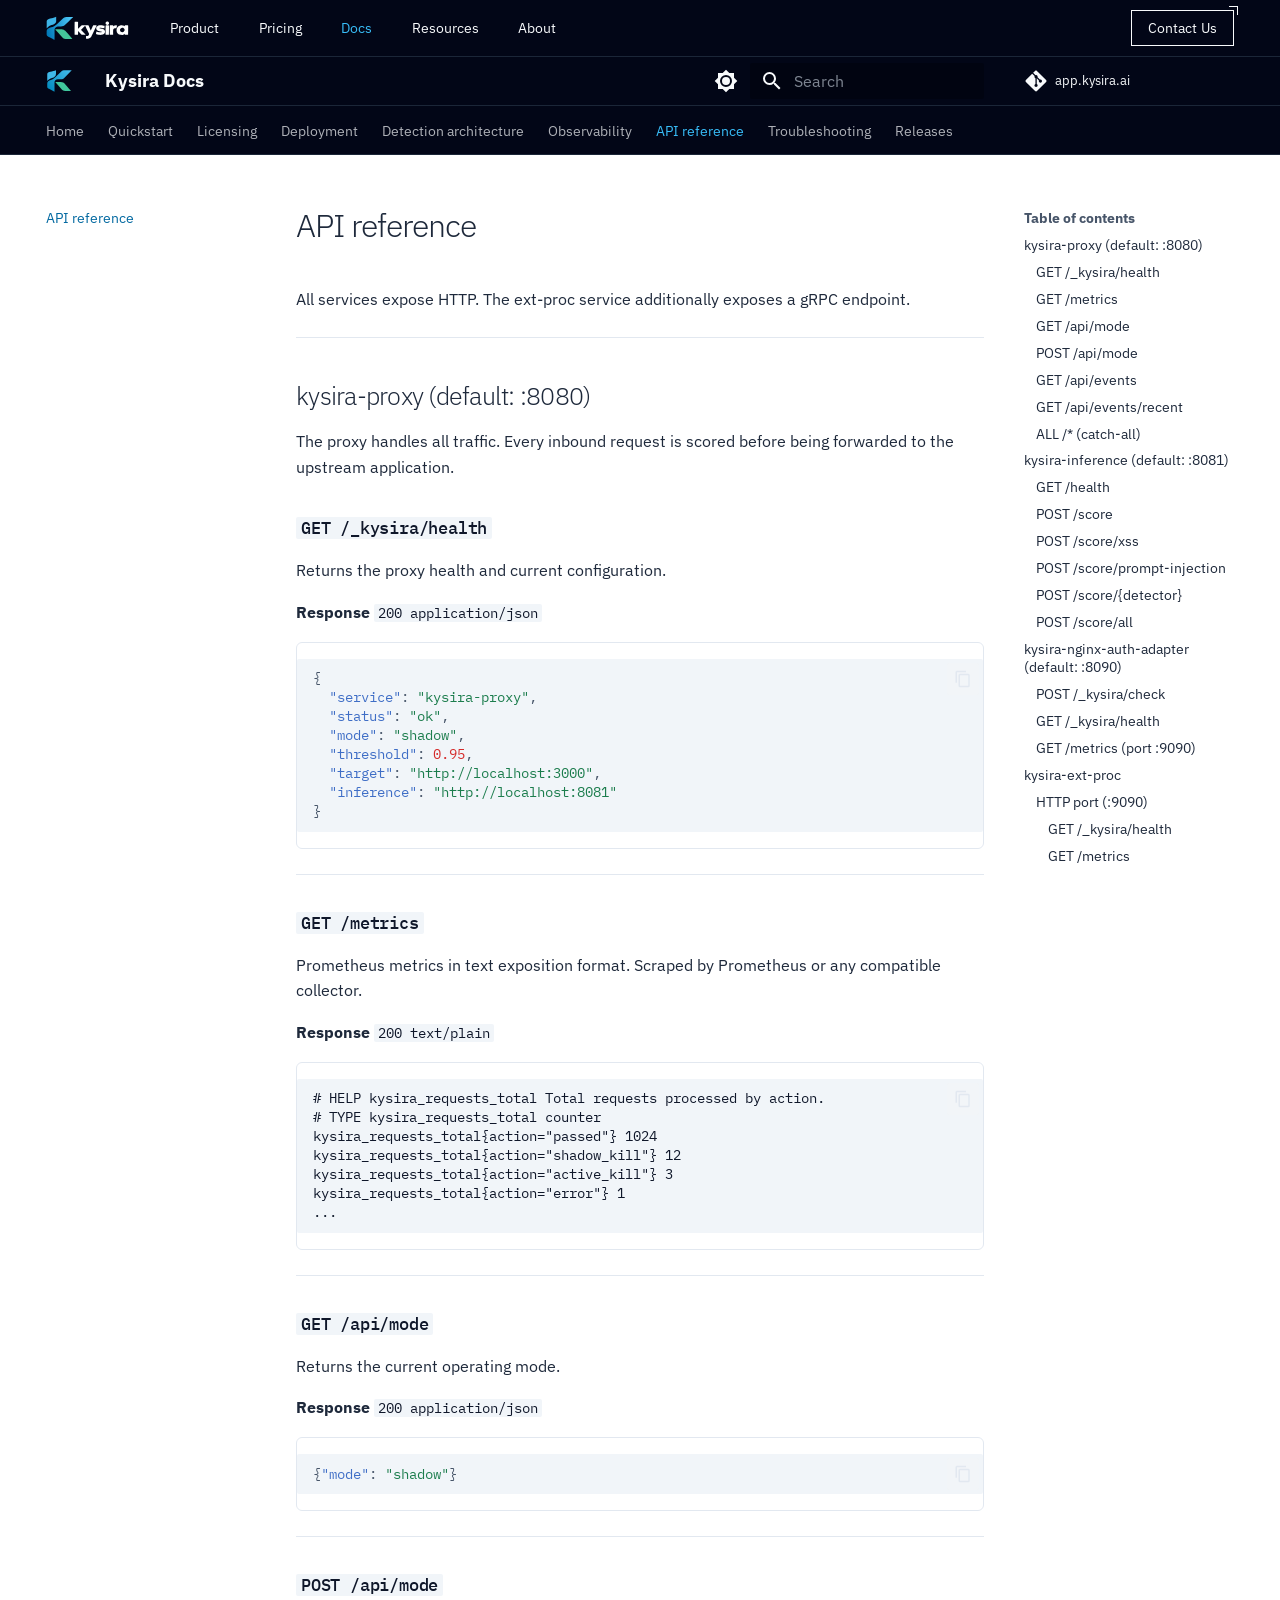
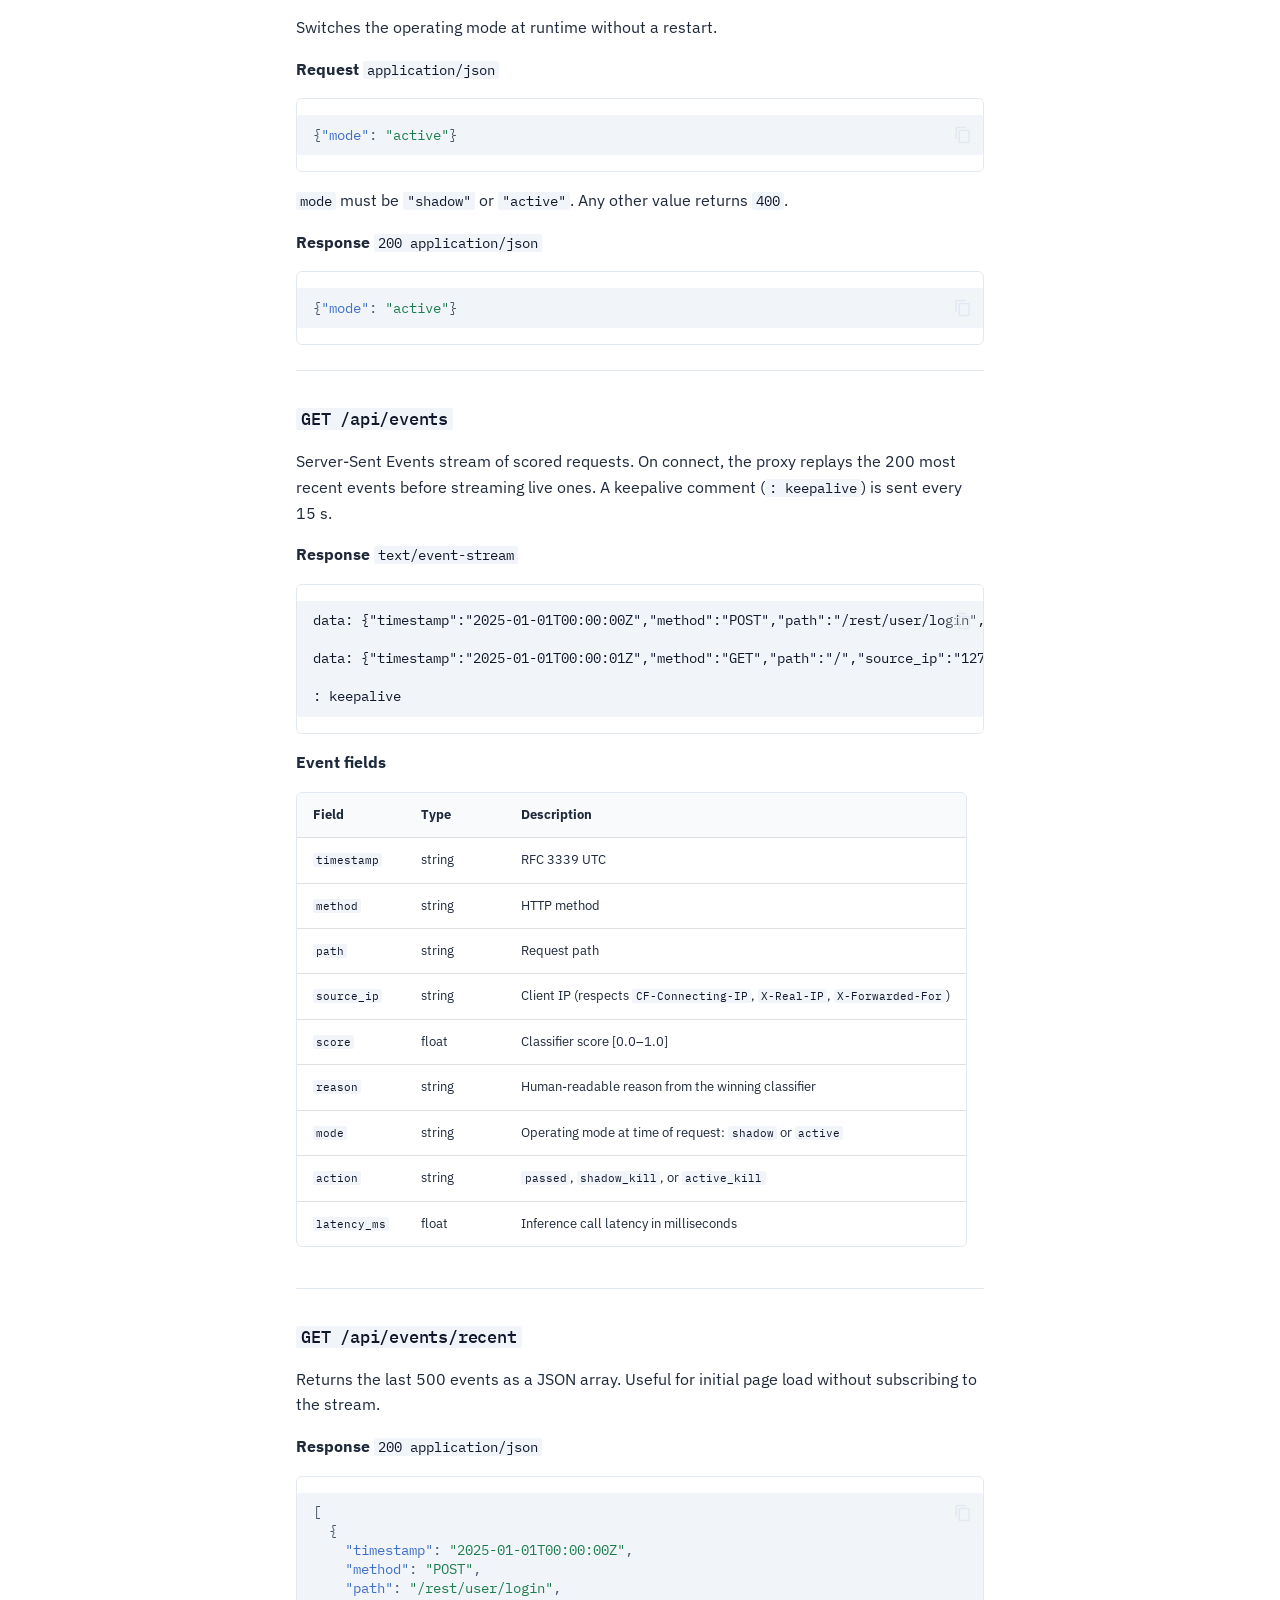
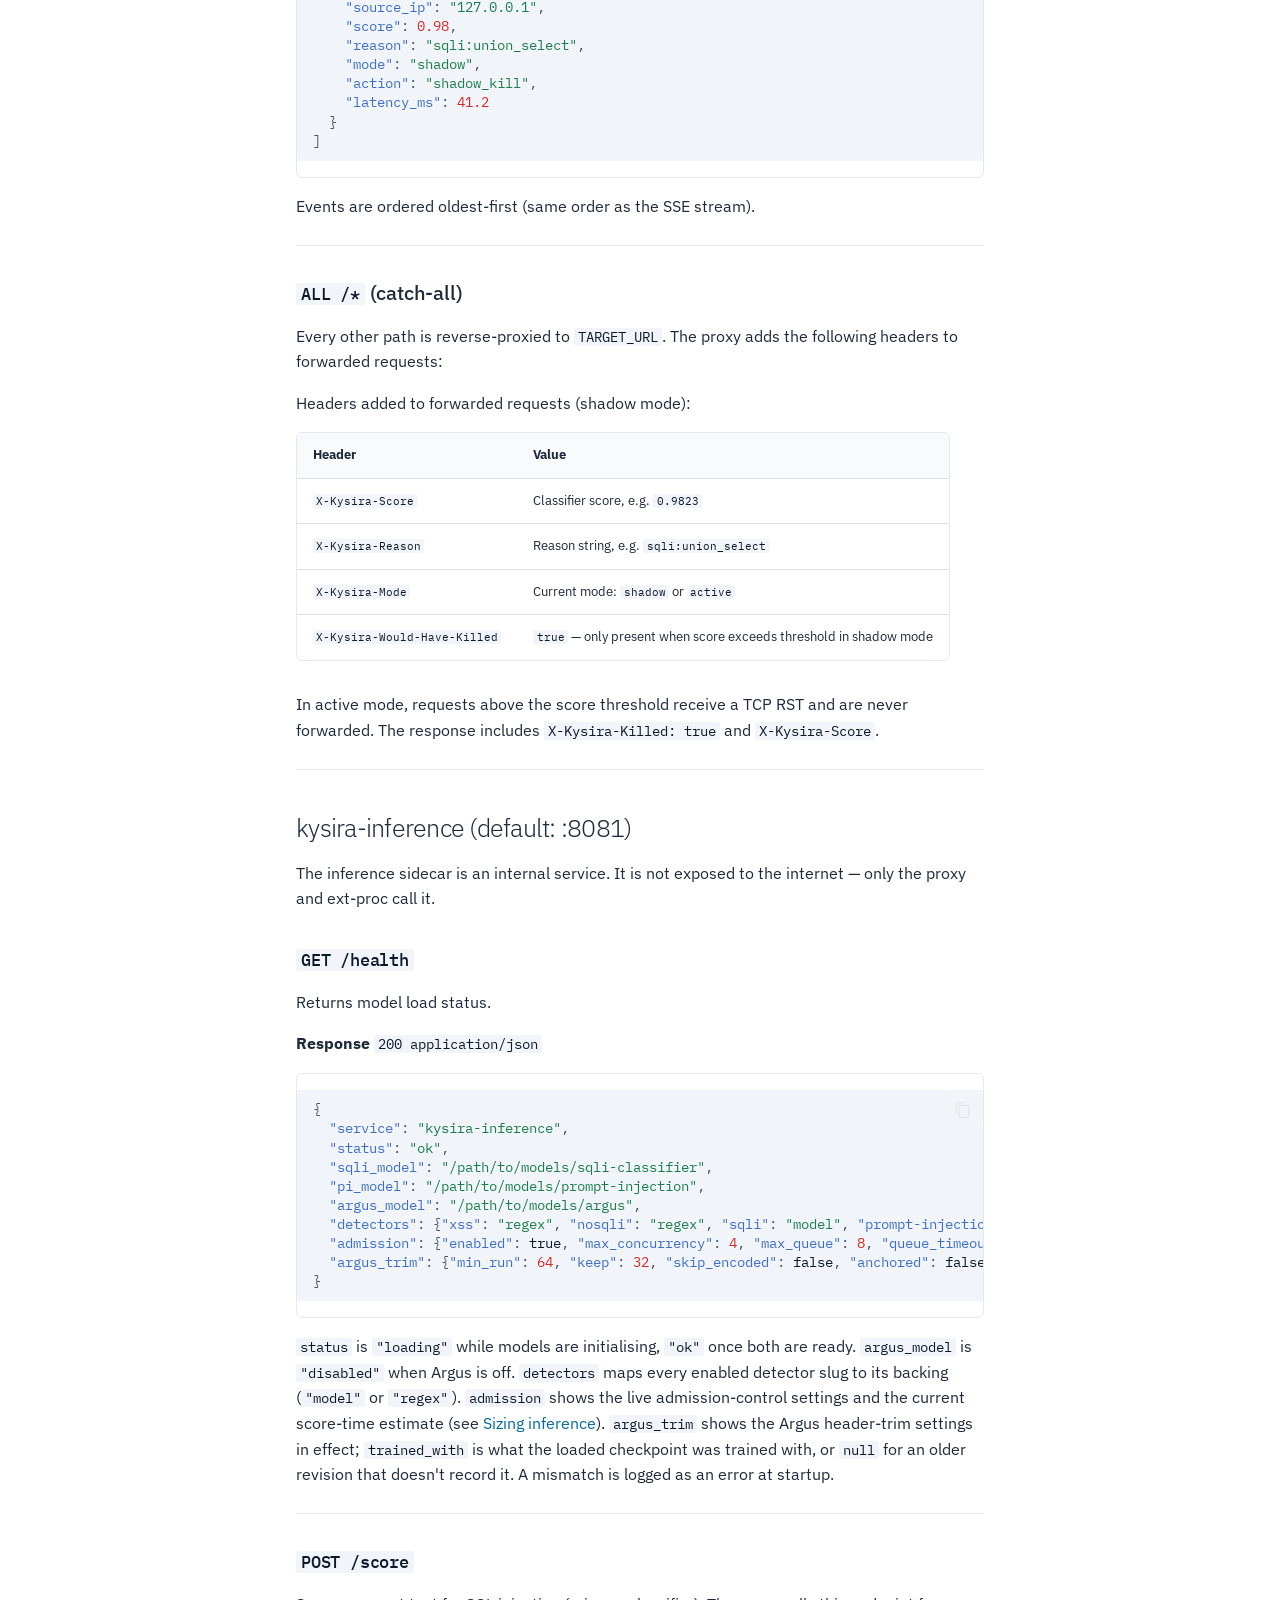
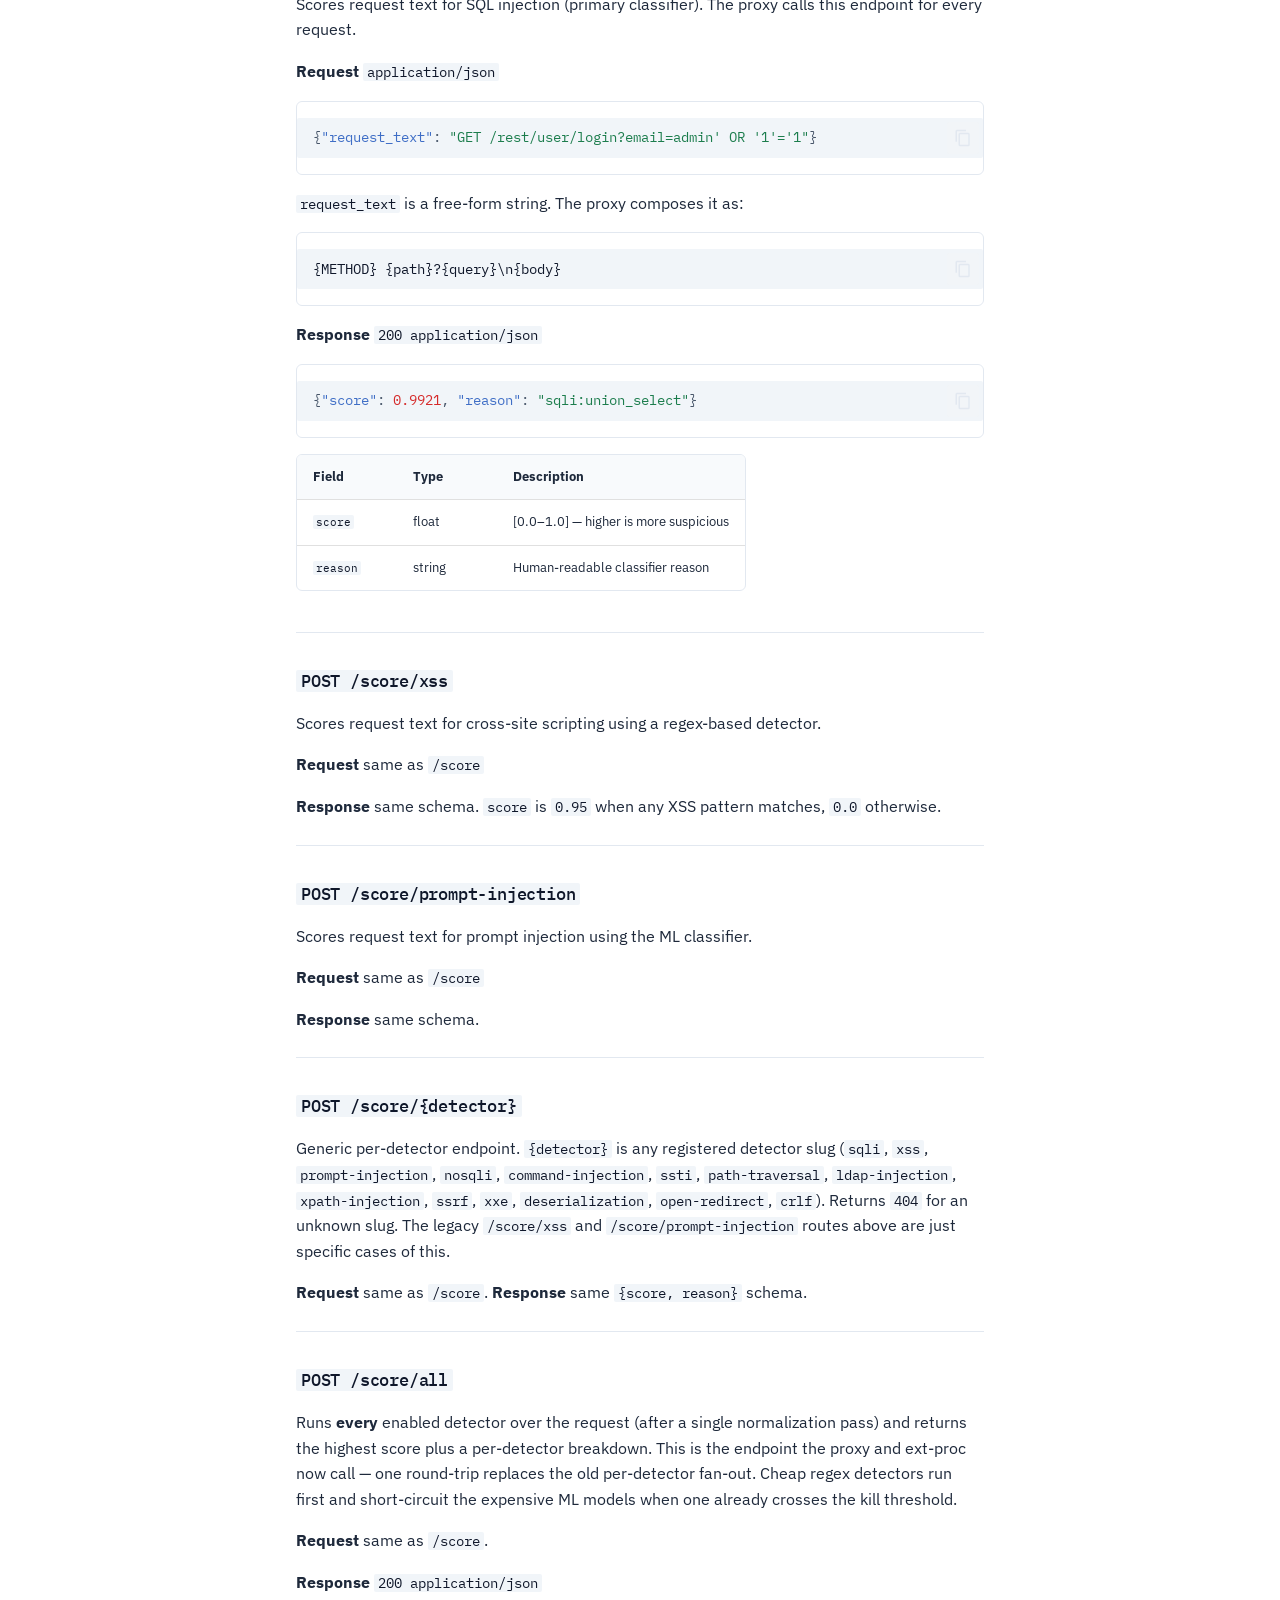
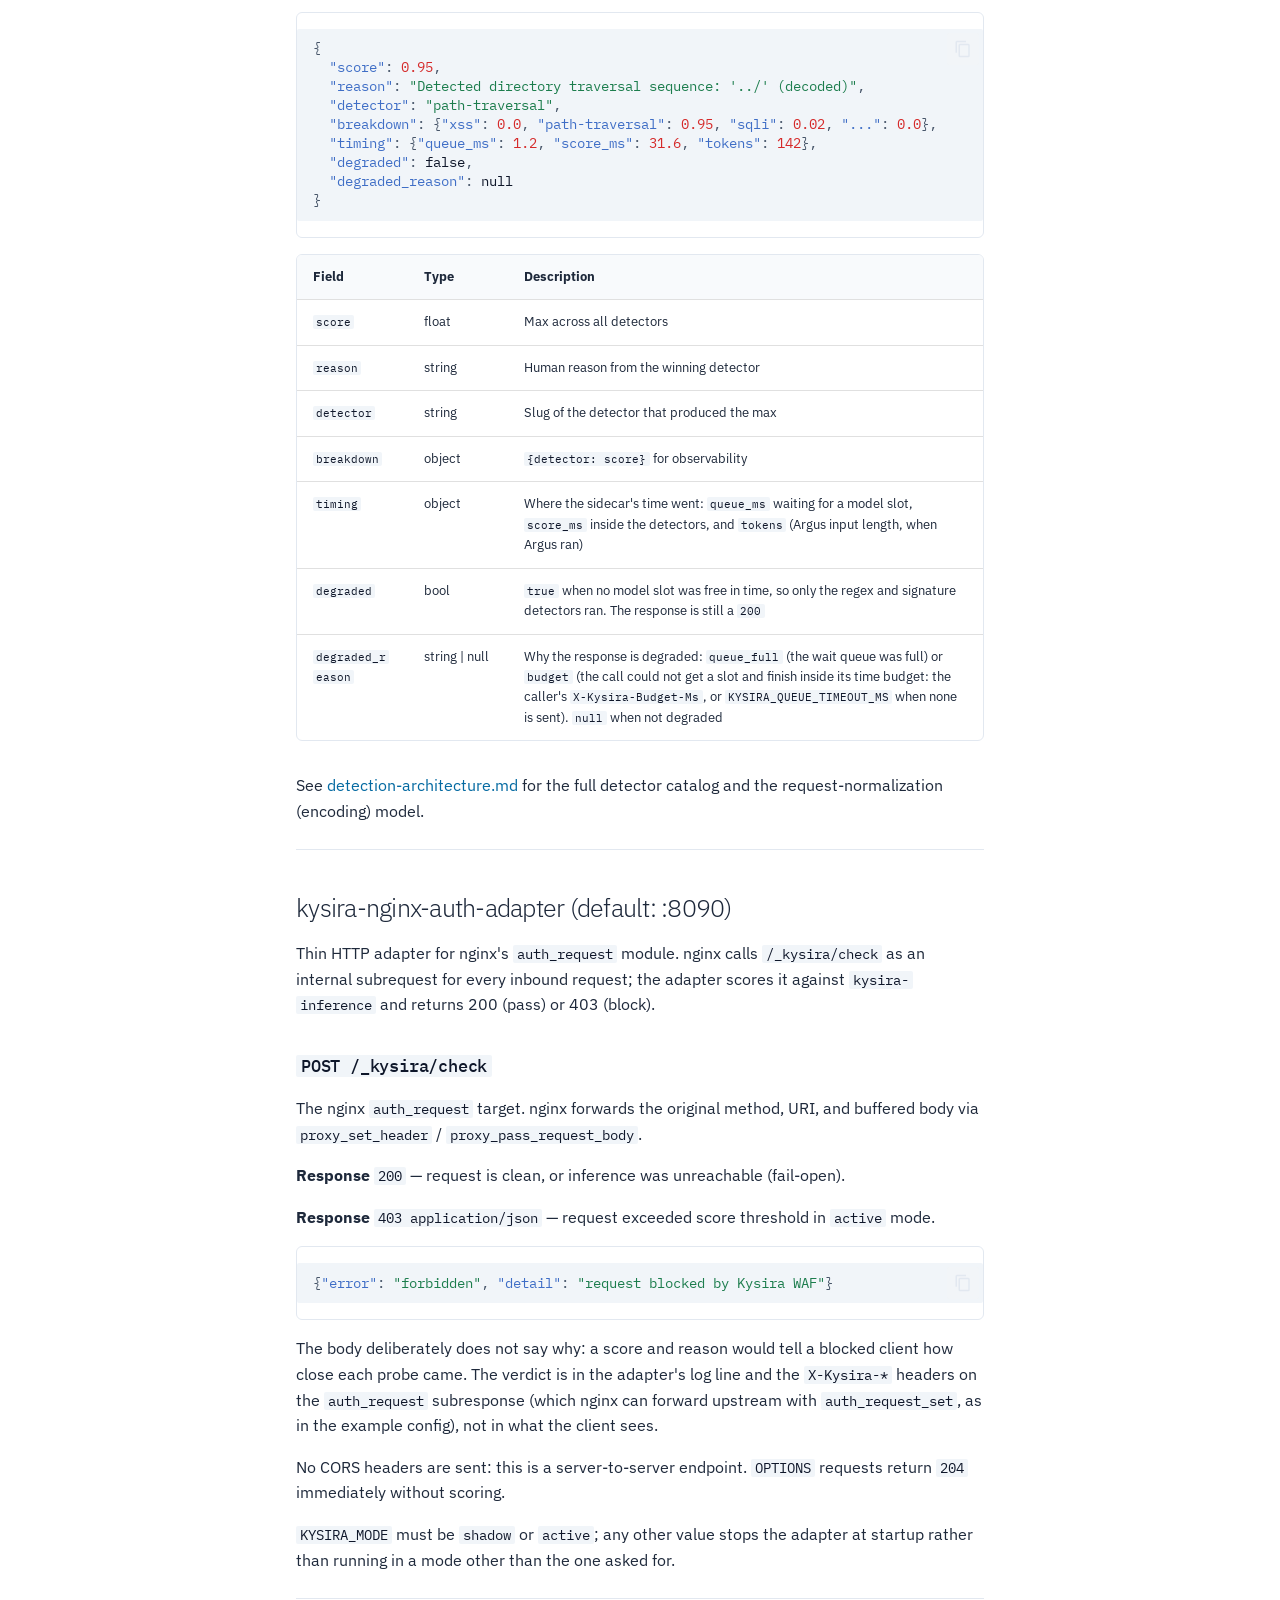
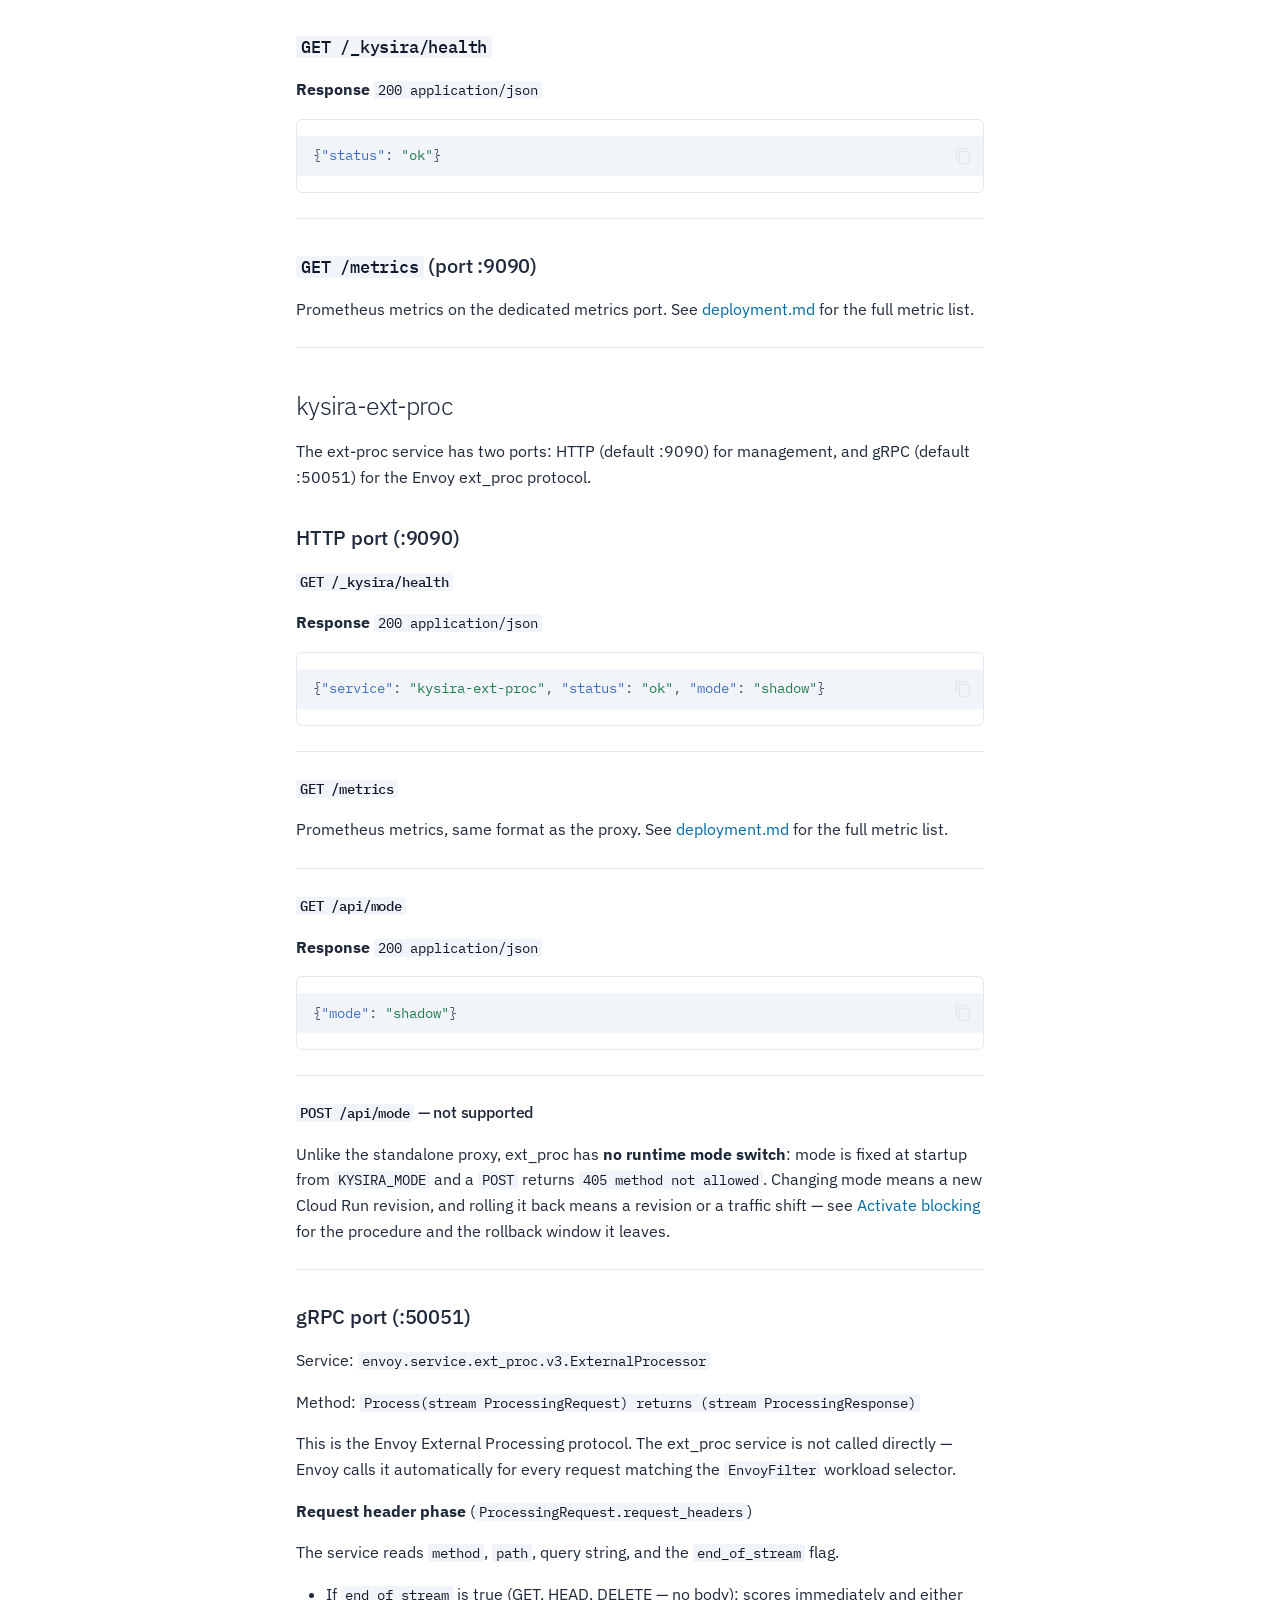
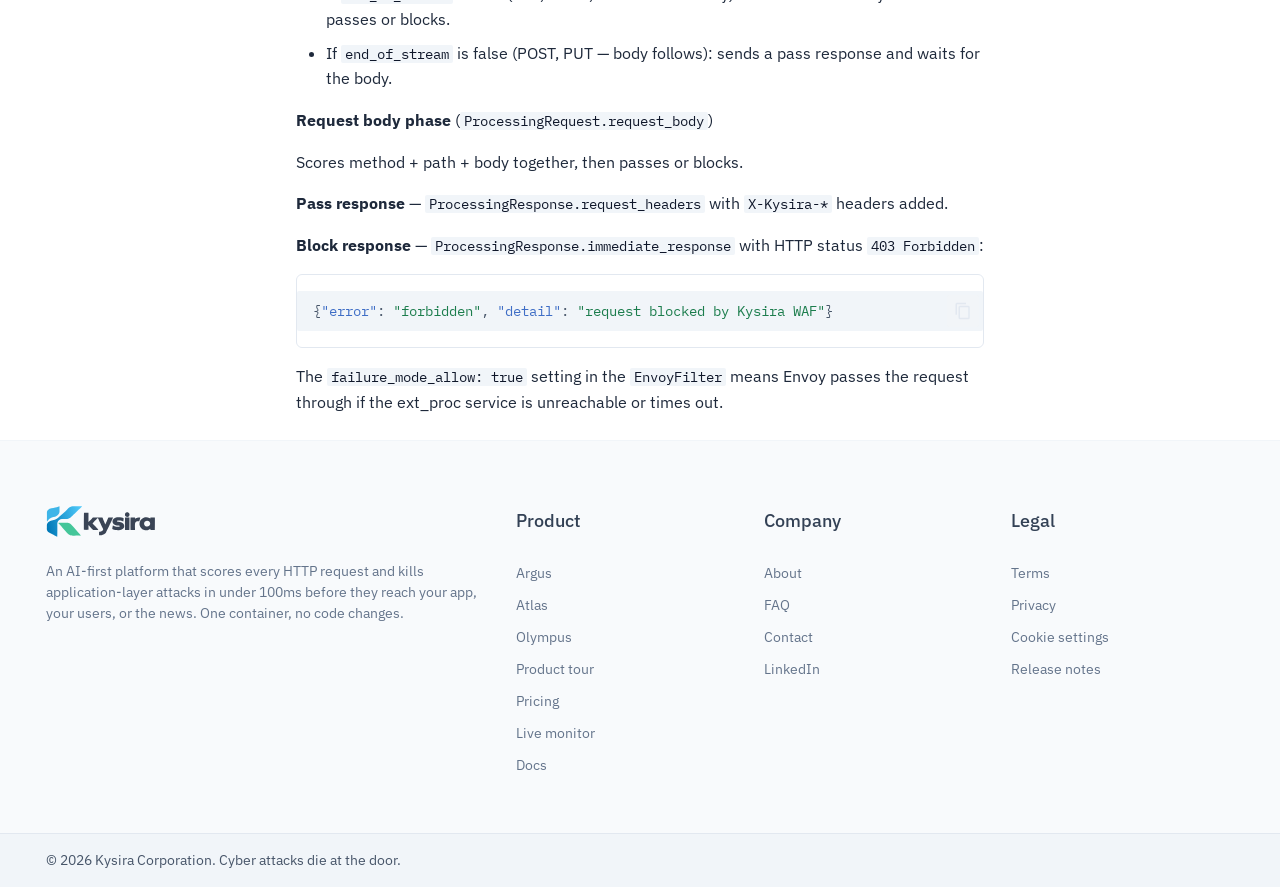
==== commit a74acc7c: "docs: deploy from kysira-agent@09f3bfa99318632b0bf5939c3315712c36bfe608" ====
--- a/api-reference/index.html
+++ b/api-reference/index.html
@@ -1,4 +1,4 @@
-<!doctype html><html lang=en class=no-js> <head><meta charset=utf-8><meta name=viewport content="width=device-width,initial-scale=1"><meta name=description content="Kysira WAF — deployment, integration, and API reference for AI-powered request inspection"><link href=https://docs.kysira.ai/api-reference/ rel=canonical><link href=../observability/ rel=prev><link href=../troubleshooting/ rel=next><link rel=icon href=../assets/kysira-icon.svg><meta name=generator content="mkdocs-1.6.1, mkdocs-material-9.8.1"><title>API reference - Kysira Docs</title><link rel=stylesheet href=../assets/stylesheets/main.57a0d79d.min.css><link rel=stylesheet href=../assets/stylesheets/palette.fb2fffe2.min.css><link rel=stylesheet href="https://fonts.googleapis.com/css2?family=IBM+Plex+Mono:wght@400;500;600&family=IBM+Plex+Sans:ital,wght@0,300;0,400;0,500;0,600;0,700;1,400&display=swap"><link rel=stylesheet href=../stylesheets/extra.css><script>__md_scope=new URL("..",location),__md_hash=e=>[...e].reduce(((e,_)=>(e<<5)-e+_.charCodeAt(0)),0),__md_get=(e,_=localStorage,t=__md_scope)=>JSON.parse(_.getItem(t.pathname+"."+e)),__md_set=(e,_,t=localStorage,a=__md_scope)=>{try{t.setItem(a.pathname+"."+e,JSON.stringify(_))}catch(e){}}</script></head> <body dir=ltr data-md-color-scheme=default data-md-color-primary=custom data-md-color-accent=custom> <input class=md-toggle data-md-toggle=drawer type=checkbox id=__drawer autocomplete=off> <input class=md-toggle data-md-toggle=search type=checkbox id=__search autocomplete=off> <label class=md-overlay for=__drawer></label> <div data-md-component=skip> <a href=#api-reference class=md-skip> Skip to content </a> </div> <div data-md-component=announce> </div> <header class=md-header data-md-component=header> <nav class="md-header__inner md-grid" aria-label=Header> <a href=.. title="Kysira Docs" class="md-header__button md-logo" aria-label="Kysira Docs" data-md-component=logo> <img src=../assets/kysira-icon.svg alt=logo> </a> <label class="md-header__button md-icon" for=__drawer> <svg xmlns=http://www.w3.org/2000/svg viewbox="0 0 24 24"><path d="M3 6h18v2H3zm0 5h18v2H3zm0 5h18v2H3z"/></svg> </label> <div class=md-header__title data-md-component=header-title> <div class=md-header__ellipsis> <div class=md-header__topic> <span class=md-ellipsis> Kysira Docs </span> </div> <div class=md-header__topic data-md-component=header-topic> <span class=md-ellipsis> API reference </span> </div> </div> </div> <form class=md-header__option data-md-component=palette> <input class=md-option data-md-color-media data-md-color-scheme=default data-md-color-primary=custom data-md-color-accent=custom aria-label="Switch to dark mode" type=radio name=__palette id=__palette_0> <label class="md-header__button md-icon" title="Switch to dark mode" for=__palette_1 hidden> <svg xmlns=http://www.w3.org/2000/svg viewbox="0 0 24 24"><path d="M12 8a4 4 0 0 0-4 4 4 4 0 0 0 4 4 4 4 0 0 0 4-4 4 4 0 0 0-4-4m0 10a6 6 0 0 1-6-6 6 6 0 0 1 6-6 6 6 0 0 1 6 6 6 6 0 0 1-6 6m8-9.31V4h-4.69L12 .69 8.69 4H4v4.69L.69 12 4 15.31V20h4.69L12 23.31 15.31 20H20v-4.69L23.31 12z"/></svg> </label> <input class=md-option data-md-color-media data-md-color-scheme=slate data-md-color-primary=custom data-md-color-accent=custom aria-label="Switch to light mode" type=radio name=__palette id=__palette_1> <label class="md-header__button md-icon" title="Switch to light mode" for=__palette_0 hidden> <svg xmlns=http://www.w3.org/2000/svg viewbox="0 0 24 24"><path d="M12 18c-.89 0-1.74-.2-2.5-.55C11.56 16.5 13 14.42 13 12s-1.44-4.5-3.5-5.45C10.26 6.2 11.11 6 12 6a6 6 0 0 1 6 6 6 6 0 0 1-6 6m8-9.31V4h-4.69L12 .69 8.69 4H4v4.69L.69 12 4 15.31V20h4.69L12 23.31 15.31 20H20v-4.69L23.31 12z"/></svg> </label> </form> <script>var palette=__md_get("__palette");if(palette&&palette.color){if("(prefers-color-scheme)"===palette.color.media){var media=matchMedia("(prefers-color-scheme: light)"),input=document.querySelector(media.matches?"[data-md-color-media='(prefers-color-scheme: light)']":"[data-md-color-media='(prefers-color-scheme: dark)']");palette.color.media=input.getAttribute("data-md-color-media"),palette.color.scheme=input.getAttribute("data-md-color-scheme"),palette.color.primary=input.getAttribute("data-md-color-primary"),palette.color.accent=input.getAttribute("data-md-color-accent")}for(var[key,value]of Object.entries(palette.color))document.body.setAttribute("data-md-color-"+key,value)}</script> <label class="md-header__button md-icon" for=__search> <svg xmlns=http://www.w3.org/2000/svg viewbox="0 0 24 24"><path d="M9.5 3A6.5 6.5 0 0 1 16 9.5c0 1.61-.59 3.09-1.56 4.23l.27.27h.79l5 5-1.5 1.5-5-5v-.79l-.27-.27A6.52 6.52 0 0 1 9.5 16 6.5 6.5 0 0 1 3 9.5 6.5 6.5 0 0 1 9.5 3m0 2C7 5 5 7 5 9.5S7 14 9.5 14 14 12 14 9.5 12 5 9.5 5"/></svg> </label> <div class=md-search data-md-component=search role=dialog> <label class=md-search__overlay for=__search></label> <div class=md-search__inner role=search> <form class=md-search__form name=search> <input type=text class=md-search__input name=query aria-label=Search placeholder=Search autocapitalize=off autocorrect=off autocomplete=off spellcheck=false data-md-component=search-query required> <label class="md-search__icon md-icon" for=__search> <svg xmlns=http://www.w3.org/2000/svg viewbox="0 0 24 24"><path d="M9.5 3A6.5 6.5 0 0 1 16 9.5c0 1.61-.59 3.09-1.56 4.23l.27.27h.79l5 5-1.5 1.5-5-5v-.79l-.27-.27A6.52 6.52 0 0 1 9.5 16 6.5 6.5 0 0 1 3 9.5 6.5 6.5 0 0 1 9.5 3m0 2C7 5 5 7 5 9.5S7 14 9.5 14 14 12 14 9.5 12 5 9.5 5"/></svg> <svg xmlns=http://www.w3.org/2000/svg viewbox="0 0 24 24"><path d="M20 11v2H8l5.5 5.5-1.42 1.42L4.16 12l7.92-7.92L13.5 5.5 8 11z"/></svg> </label> <nav class=md-search__options aria-label=Search> <button type=reset class="md-search__icon md-icon" title=Clear aria-label=Clear tabindex=-1> <svg xmlns=http://www.w3.org/2000/svg viewbox="0 0 24 24"><path d="M19 6.41 17.59 5 12 10.59 6.41 5 5 6.41 10.59 12 5 17.59 6.41 19 12 13.41 17.59 19 19 17.59 13.41 12z"/></svg> </button> </nav> <div class=md-search__suggest data-md-component=search-suggest></div> </form> <div class=md-search__output> <div class=md-search__scrollwrap tabindex=0 data-md-scrollfix> <div class=md-search-result data-md-component=search-result> <div class=md-search-result__meta> Initializing search </div> <ol class=md-search-result__list role=presentation></ol> </div> </div> </div> </div> </div> <div class=md-header__source> <a href=https://app.kysira.ai title="Go to repository" class=md-source data-md-component=source> <div class="md-source__icon md-icon"> <svg xmlns=http://www.w3.org/2000/svg viewbox="0 0 448 512"><!-- Font Awesome Free 7.1.0 by @fontawesome - https://fontawesome.com License - https://fontawesome.com/license/free (Icons: CC BY 4.0, Fonts: SIL OFL 1.1, Code: MIT License) Copyright 2025 Fonticons, Inc.--><path d="M439.6 236.1 244 40.5c-5.4-5.5-12.8-8.5-20.4-8.5s-15 3-20.4 8.4L162.5 81l51.5 51.5c27.1-9.1 52.7 16.8 43.4 43.7l49.7 49.7c34.2-11.8 61.2 31 35.5 56.7-26.5 26.5-70.2-2.9-56-37.3L240.3 199v121.9c25.3 12.5 22.3 41.8 9.1 55-6.4 6.4-15.2 10.1-24.3 10.1s-17.8-3.6-24.3-10.1c-17.6-17.6-11.1-46.9 11.2-56v-123c-20.8-8.5-24.6-30.7-18.6-45L142.6 101 8.5 235.1C3 240.6 0 247.9 0 255.5s3 15 8.5 20.4l195.6 195.7c5.4 5.4 12.7 8.4 20.4 8.4s15-3 20.4-8.4l194.7-194.7c5.4-5.4 8.4-12.8 8.4-20.4s-3-15-8.4-20.4"/></svg> </div> <div class=md-source__repository> app.kysira.ai </div> </a> </div> </nav> </header> <div class=md-container data-md-component=container> <nav class=md-tabs aria-label=Tabs data-md-component=tabs> <div class=md-grid> <ul class=md-tabs__list> <li class=md-tabs__item> <a href=.. class=md-tabs__link> Home </a> </li> <li class=md-tabs__item> <a href=../quickstart/ class=md-tabs__link> Quickstart </a> </li> <li class=md-tabs__item> <a href=../licensing/ class=md-tabs__link> Licensing </a> </li> <li class=md-tabs__item> <a href=../deployment/ class=md-tabs__link> Deployment </a> </li> <li class=md-tabs__item> <a href=../detection-architecture/ class=md-tabs__link> Detection architecture </a> </li> <li class=md-tabs__item> <a href=../observability/ class=md-tabs__link> Observability </a> </li> <li class="md-tabs__item md-tabs__item--active"> <a href=./ class=md-tabs__link> API reference </a> </li> <li class=md-tabs__item> <a href=../troubleshooting/ class=md-tabs__link> Troubleshooting </a> </li> <li class=md-tabs__item> <a href=../releases/ class=md-tabs__link> Releases </a> </li> </ul> </div> </nav> <main class=md-main data-md-component=main> <div class="md-main__inner md-grid"> <div class="md-sidebar md-sidebar--primary" data-md-component=sidebar data-md-type=navigation> <div class=md-sidebar__scrollwrap> <div class=md-sidebar__inner> <nav class="md-nav md-nav--primary md-nav--lifted" aria-label=Navigation data-md-level=0> <label class=md-nav__title for=__drawer> <a href=.. title="Kysira Docs" class="md-nav__button md-logo" aria-label="Kysira Docs" data-md-component=logo> <img src=../assets/kysira-icon.svg alt=logo> </a> Kysira Docs </label> <div class=md-nav__source> <a href=https://app.kysira.ai title="Go to repository" class=md-source data-md-component=source> <div class="md-source__icon md-icon"> <svg xmlns=http://www.w3.org/2000/svg viewbox="0 0 448 512"><!-- Font Awesome Free 7.1.0 by @fontawesome - https://fontawesome.com License - https://fontawesome.com/license/free (Icons: CC BY 4.0, Fonts: SIL OFL 1.1, Code: MIT License) Copyright 2025 Fonticons, Inc.--><path d="M439.6 236.1 244 40.5c-5.4-5.5-12.8-8.5-20.4-8.5s-15 3-20.4 8.4L162.5 81l51.5 51.5c27.1-9.1 52.7 16.8 43.4 43.7l49.7 49.7c34.2-11.8 61.2 31 35.5 56.7-26.5 26.5-70.2-2.9-56-37.3L240.3 199v121.9c25.3 12.5 22.3 41.8 9.1 55-6.4 6.4-15.2 10.1-24.3 10.1s-17.8-3.6-24.3-10.1c-17.6-17.6-11.1-46.9 11.2-56v-123c-20.8-8.5-24.6-30.7-18.6-45L142.6 101 8.5 235.1C3 240.6 0 247.9 0 255.5s3 15 8.5 20.4l195.6 195.7c5.4 5.4 12.7 8.4 20.4 8.4s15-3 20.4-8.4l194.7-194.7c5.4-5.4 8.4-12.8 8.4-20.4s-3-15-8.4-20.4"/></svg> </div> <div class=md-source__repository> app.kysira.ai </div> </a> </div> <ul class=md-nav__list data-md-scrollfix> <li class=md-nav__item> <a href=.. class=md-nav__link> <span class=md-ellipsis> Home </span> </a> </li> <li class=md-nav__item> <a href=../quickstart/ class=md-nav__link> <span class=md-ellipsis> Quickstart </span> </a> </li> <li class=md-nav__item> <a href=../licensing/ class=md-nav__link> <span class=md-ellipsis> Licensing </span> </a> </li> <li class="md-nav__item md-nav__item--nested"> <input class="md-nav__toggle md-toggle " type=checkbox id=__nav_4> <label class=md-nav__link for=__nav_4 id=__nav_4_label tabindex=0> <span class=md-ellipsis> Deployment </span> <span class="md-nav__icon md-icon"></span> </label> <nav class=md-nav data-md-level=1 aria-labelledby=__nav_4_label aria-expanded=false> <label class=md-nav__title for=__nav_4> <span class="md-nav__icon md-icon"></span> Deployment </label> <ul class=md-nav__list data-md-scrollfix> <li class=md-nav__item> <a href=../deployment/ class=md-nav__link> <span class=md-ellipsis> Overview </span> </a> </li> <li class=md-nav__item> <a href=../deployment-kubernetes/ class=md-nav__link> <span class=md-ellipsis> Kubernetes </span> </a> </li> <li class=md-nav__item> <a href=../deployment-gcp/ class=md-nav__link> <span class=md-ellipsis> GCP Cloud Run </span> </a> </li> <li class=md-nav__item> <a href=../client-deployment/ class=md-nav__link> <span class=md-ellipsis> Client deployment </span> </a> </li> </ul> </nav> </li> <li class=md-nav__item> <a href=../detection-architecture/ class=md-nav__link> <span class=md-ellipsis> Detection architecture </span> </a> </li> <li class=md-nav__item> <a href=../observability/ class=md-nav__link> <span class=md-ellipsis> Observability </span> </a> </li> <li class="md-nav__item md-nav__item--active"> <input class="md-nav__toggle md-toggle" type=checkbox id=__toc> <label class="md-nav__link md-nav__link--active" for=__toc> <span class=md-ellipsis> API reference </span> <span class="md-nav__icon md-icon"></span> </label> <a href=./ class="md-nav__link md-nav__link--active"> <span class=md-ellipsis> API reference </span> </a> <nav class="md-nav md-nav--secondary" aria-label="Table of contents"> <label class=md-nav__title for=__toc> <span class="md-nav__icon md-icon"></span> Table of contents </label> <ul class=md-nav__list data-md-component=toc data-md-scrollfix> <li class=md-nav__item> <a href=#kysira-proxy-default-8080 class=md-nav__link> <span class=md-ellipsis> kysira-proxy (default: :8080) </span> </a> <nav class=md-nav aria-label="kysira-proxy (default: :8080)"> <ul class=md-nav__list> <li class=md-nav__item> <a href=#get-_kysirahealth class=md-nav__link> <span class=md-ellipsis> GET /_kysira/health </span> </a> </li> <li class=md-nav__item> <a href=#get-metrics class=md-nav__link> <span class=md-ellipsis> GET /metrics </span> </a> </li> <li class=md-nav__item> <a href=#get-apimode class=md-nav__link> <span class=md-ellipsis> GET /api/mode </span> </a> </li> <li class=md-nav__item> <a href=#post-apimode class=md-nav__link> <span class=md-ellipsis> POST /api/mode </span> </a> </li> <li class=md-nav__item> <a href=#get-apievents class=md-nav__link> <span class=md-ellipsis> GET /api/events </span> </a> </li> <li class=md-nav__item> <a href=#get-apieventsrecent class=md-nav__link> <span class=md-ellipsis> GET /api/events/recent </span> </a> </li> <li class=md-nav__item> <a href=#all-catch-all class=md-nav__link> <span class=md-ellipsis> ALL /* (catch-all) </span> </a> </li> </ul> </nav> </li> <li class=md-nav__item> <a href=#kysira-inference-default-8081 class=md-nav__link> <span class=md-ellipsis> kysira-inference (default: :8081) </span> </a> <nav class=md-nav aria-label="kysira-inference (default: :8081)"> <ul class=md-nav__list> <li class=md-nav__item> <a href=#get-health class=md-nav__link> <span class=md-ellipsis> GET /health </span> </a> </li> <li class=md-nav__item> <a href=#post-score class=md-nav__link> <span class=md-ellipsis> POST /score </span> </a> </li> <li class=md-nav__item> <a href=#post-scorexss class=md-nav__link> <span class=md-ellipsis> POST /score/xss </span> </a> </li> <li class=md-nav__item> <a href=#post-scoreprompt-injection class=md-nav__link> <span class=md-ellipsis> POST /score/prompt-injection </span> </a> </li> <li class=md-nav__item> <a href=#post-scoredetector class=md-nav__link> <span class=md-ellipsis> POST /score/{detector} </span> </a> </li> <li class=md-nav__item> <a href=#post-scoreall class=md-nav__link> <span class=md-ellipsis> POST /score/all </span> </a> </li> </ul> </nav> </li> <li class=md-nav__item> <a href=#kysira-nginx-auth-adapter-default-8090 class=md-nav__link> <span class=md-ellipsis> kysira-nginx-auth-adapter (default: :8090) </span> </a> <nav class=md-nav aria-label="kysira-nginx-auth-adapter (default: :8090)"> <ul class=md-nav__list> <li class=md-nav__item> <a href=#post-_kysiracheck class=md-nav__link> <span class=md-ellipsis> POST /_kysira/check </span> </a> </li> <li class=md-nav__item> <a href=#get-_kysirahealth_1 class=md-nav__link> <span class=md-ellipsis> GET /_kysira/health </span> </a> </li> <li class=md-nav__item> <a href=#get-metrics-port-9090 class=md-nav__link> <span class=md-ellipsis> GET /metrics (port :9090) </span> </a> </li> </ul> </nav> </li> <li class=md-nav__item> <a href=#kysira-ext-proc class=md-nav__link> <span class=md-ellipsis> kysira-ext-proc </span> </a> <nav class=md-nav aria-label=kysira-ext-proc> <ul class=md-nav__list> <li class=md-nav__item> <a href=#http-port-9090 class=md-nav__link> <span class=md-ellipsis> HTTP port (:9090) </span> </a> <nav class=md-nav aria-label="HTTP port (:9090)"> <ul class=md-nav__list> <li class=md-nav__item> <a href=#get-_kysirahealth_2 class=md-nav__link> <span class=md-ellipsis> GET /_kysira/health </span> </a> </li> <li class=md-nav__item> <a href=#get-metrics_1 class=md-nav__link> <span class=md-ellipsis> GET /metrics </span> </a> </li> <li class=md-nav__item> <a href=#get-apimode_1 class=md-nav__link> <span class=md-ellipsis> GET /api/mode </span> </a> </li> <li class=md-nav__item> <a href=#post-apimode-not-supported class=md-nav__link> <span class=md-ellipsis> POST /api/mode — not supported </span> </a> </li> </ul> </nav> </li> <li class=md-nav__item> <a href=#grpc-port-50051 class=md-nav__link> <span class=md-ellipsis> gRPC port (:50051) </span> </a> </li> </ul> </nav> </li> </ul> </nav> </li> <li class=md-nav__item> <a href=../troubleshooting/ class=md-nav__link> <span class=md-ellipsis> Troubleshooting </span> </a> </li> <li class=md-nav__item> <a href=../releases/ class=md-nav__link> <span class=md-ellipsis> Releases </span> </a> </li> </ul> </nav> </div> </div> </div> <div class="md-sidebar md-sidebar--secondary" data-md-component=sidebar data-md-type=toc> <div class=md-sidebar__scrollwrap> <div class=md-sidebar__inner> <nav class="md-nav md-nav--secondary" aria-label="Table of contents"> <label class=md-nav__title for=__toc> <span class="md-nav__icon md-icon"></span> Table of contents </label> <ul class=md-nav__list data-md-component=toc data-md-scrollfix> <li class=md-nav__item> <a href=#kysira-proxy-default-8080 class=md-nav__link> <span class=md-ellipsis> kysira-proxy (default: :8080) </span> </a> <nav class=md-nav aria-label="kysira-proxy (default: :8080)"> <ul class=md-nav__list> <li class=md-nav__item> <a href=#get-_kysirahealth class=md-nav__link> <span class=md-ellipsis> GET /_kysira/health </span> </a> </li> <li class=md-nav__item> <a href=#get-metrics class=md-nav__link> <span class=md-ellipsis> GET /metrics </span> </a> </li> <li class=md-nav__item> <a href=#get-apimode class=md-nav__link> <span class=md-ellipsis> GET /api/mode </span> </a> </li> <li class=md-nav__item> <a href=#post-apimode class=md-nav__link> <span class=md-ellipsis> POST /api/mode </span> </a> </li> <li class=md-nav__item> <a href=#get-apievents class=md-nav__link> <span class=md-ellipsis> GET /api/events </span> </a> </li> <li class=md-nav__item> <a href=#get-apieventsrecent class=md-nav__link> <span class=md-ellipsis> GET /api/events/recent </span> </a> </li> <li class=md-nav__item> <a href=#all-catch-all class=md-nav__link> <span class=md-ellipsis> ALL /* (catch-all) </span> </a> </li> </ul> </nav> </li> <li class=md-nav__item> <a href=#kysira-inference-default-8081 class=md-nav__link> <span class=md-ellipsis> kysira-inference (default: :8081) </span> </a> <nav class=md-nav aria-label="kysira-inference (default: :8081)"> <ul class=md-nav__list> <li class=md-nav__item> <a href=#get-health class=md-nav__link> <span class=md-ellipsis> GET /health </span> </a> </li> <li class=md-nav__item> <a href=#post-score class=md-nav__link> <span class=md-ellipsis> POST /score </span> </a> </li> <li class=md-nav__item> <a href=#post-scorexss class=md-nav__link> <span class=md-ellipsis> POST /score/xss </span> </a> </li> <li class=md-nav__item> <a href=#post-scoreprompt-injection class=md-nav__link> <span class=md-ellipsis> POST /score/prompt-injection </span> </a> </li> <li class=md-nav__item> <a href=#post-scoredetector class=md-nav__link> <span class=md-ellipsis> POST /score/{detector} </span> </a> </li> <li class=md-nav__item> <a href=#post-scoreall class=md-nav__link> <span class=md-ellipsis> POST /score/all </span> </a> </li> </ul> </nav> </li> <li class=md-nav__item> <a href=#kysira-nginx-auth-adapter-default-8090 class=md-nav__link> <span class=md-ellipsis> kysira-nginx-auth-adapter (default: :8090) </span> </a> <nav class=md-nav aria-label="kysira-nginx-auth-adapter (default: :8090)"> <ul class=md-nav__list> <li class=md-nav__item> <a href=#post-_kysiracheck class=md-nav__link> <span class=md-ellipsis> POST /_kysira/check </span> </a> </li> <li class=md-nav__item> <a href=#get-_kysirahealth_1 class=md-nav__link> <span class=md-ellipsis> GET /_kysira/health </span> </a> </li> <li class=md-nav__item> <a href=#get-metrics-port-9090 class=md-nav__link> <span class=md-ellipsis> GET /metrics (port :9090) </span> </a> </li> </ul> </nav> </li> <li class=md-nav__item> <a href=#kysira-ext-proc class=md-nav__link> <span class=md-ellipsis> kysira-ext-proc </span> </a> <nav class=md-nav aria-label=kysira-ext-proc> <ul class=md-nav__list> <li class=md-nav__item> <a href=#http-port-9090 class=md-nav__link> <span class=md-ellipsis> HTTP port (:9090) </span> </a> <nav class=md-nav aria-label="HTTP port (:9090)"> <ul class=md-nav__list> <li class=md-nav__item> <a href=#get-_kysirahealth_2 class=md-nav__link> <span class=md-ellipsis> GET /_kysira/health </span> </a> </li> <li class=md-nav__item> <a href=#get-metrics_1 class=md-nav__link> <span class=md-ellipsis> GET /metrics </span> </a> </li> <li class=md-nav__item> <a href=#get-apimode_1 class=md-nav__link> <span class=md-ellipsis> GET /api/mode </span> </a> </li> <li class=md-nav__item> <a href=#post-apimode-not-supported class=md-nav__link> <span class=md-ellipsis> POST /api/mode — not supported </span> </a> </li> </ul> </nav> </li> <li class=md-nav__item> <a href=#grpc-port-50051 class=md-nav__link> <span class=md-ellipsis> gRPC port (:50051) </span> </a> </li> </ul> </nav> </li> </ul> </nav> </div> </div> </div> <div class=md-content data-md-component=content> <article class="md-content__inner md-typeset"> <h1 id=api-reference>API reference<a class=headerlink href=#api-reference title="Permanent link">&para;</a></h1> <p>All services expose HTTP. The ext-proc service additionally exposes a gRPC endpoint.</p> <hr> <h2 id=kysira-proxy-default-8080>kysira-proxy (default: :8080)<a class=headerlink href=#kysira-proxy-default-8080 title="Permanent link">&para;</a></h2> <p>The proxy handles all traffic. Every inbound request is scored before being forwarded to the upstream application.</p> <h3 id=get-_kysirahealth><code>GET /_kysira/health</code><a class=headerlink href=#get-_kysirahealth title="Permanent link">&para;</a></h3> <p>Returns the proxy health and current configuration.</p> <p><strong>Response</strong> <code>200 application/json</code></p> <div class="language-json highlight"><pre><span></span><code><span id=__span-0-1><a id=__codelineno-0-1 name=__codelineno-0-1 href=#__codelineno-0-1></a><span class=p>{</span>
+<!doctype html><html lang=en class=no-js> <head><meta charset=utf-8><meta name=viewport content="width=device-width,initial-scale=1"><meta name=description content="Kysira WAF — deployment, integration, and API reference for AI-powered request inspection"><link href=https://docs.kysira.ai/api-reference/ rel=canonical><link href=../observability/ rel=prev><link href=../troubleshooting/ rel=next><link rel=icon href=../assets/kysira-icon.svg><meta name=generator content="mkdocs-1.6.1, mkdocs-material-9.8.2"><title>API reference - Kysira Docs</title><link rel=stylesheet href=../assets/stylesheets/main.57a0d79d.min.css><link rel=stylesheet href=../assets/stylesheets/palette.fb2fffe2.min.css><link rel=stylesheet href="https://fonts.googleapis.com/css2?family=IBM+Plex+Mono:wght@400;500;600&family=IBM+Plex+Sans:ital,wght@0,300;0,400;0,500;0,600;0,700;1,400&display=swap"><link rel=stylesheet href=../stylesheets/extra.css><link rel=stylesheet href=../stylesheets/site-chrome.css><script>__md_scope=new URL("..",location),__md_hash=e=>[...e].reduce(((e,_)=>(e<<5)-e+_.charCodeAt(0)),0),__md_get=(e,_=localStorage,t=__md_scope)=>JSON.parse(_.getItem(t.pathname+"."+e)),__md_set=(e,_,t=localStorage,a=__md_scope)=>{try{t.setItem(a.pathname+"."+e,JSON.stringify(_))}catch(e){}}</script></head> <body dir=ltr data-md-color-scheme=default data-md-color-primary=custom data-md-color-accent=custom> <input class=md-toggle data-md-toggle=drawer type=checkbox id=__drawer autocomplete=off> <input class=md-toggle data-md-toggle=search type=checkbox id=__search autocomplete=off> <label class=md-overlay for=__drawer></label> <div data-md-component=skip> <a href=#api-reference class=md-skip> Skip to content </a> </div> <div data-md-component=announce> <aside class=md-banner> <div class="md-banner__inner md-grid md-typeset"> <nav class=site-bar aria-label="Kysira website"> <div class=site-bar__inner> <a href=https://kysira.ai/ class=site-bar__brand> <img src=../assets/kysira-wordmark-on-dark.svg alt=Kysira width=83 height=24> </a> <ul class=site-bar__links> <li class="site-bar__item site-bar__item--menu"> <button type=button class=site-bar__link>Product</button> <ul class=site-bar__panel> <li><a href=https://kysira.ai/argus>Argus</a></li> <li><a href=https://kysira.ai/atlas>Atlas</a></li> <li><a href=https://kysira.ai/olympus>Olympus</a></li> <li><a href=https://kysira.ai/features>Product tour</a></li> </ul> </li> <li class=site-bar__item> <a class=site-bar__link href=https://kysira.ai/pricing>Pricing</a> </li> <li class=site-bar__item> <a class=site-bar__link href=../ aria-current=true>Docs</a> </li> <li class="site-bar__item site-bar__item--menu"> <button type=button class=site-bar__link>Resources</button> <ul class=site-bar__panel> <li><a href=https://live.kysira.ai>Live monitor</a></li> <li><a href=https://kysira.ai/faq>FAQ</a></li> <li><a href=https://kysira.ai/terms>Terms</a></li> </ul> </li> <li class=site-bar__item> <a class=site-bar__link href=https://kysira.ai/about>About</a> </li> </ul> <a class=site-bar__cta href=https://kysira.ai/contact>Contact Us</a> </div> </nav> </div> </aside> </div> <header class=md-header data-md-component=header> <nav class="md-header__inner md-grid" aria-label=Header> <a href=.. title="Kysira Docs" class="md-header__button md-logo" aria-label="Kysira Docs" data-md-component=logo> <img src=../assets/kysira-icon.svg alt=logo> </a> <label class="md-header__button md-icon" for=__drawer> <svg xmlns=http://www.w3.org/2000/svg viewbox="0 0 24 24"><path d="M3 6h18v2H3zm0 5h18v2H3zm0 5h18v2H3z"/></svg> </label> <div class=md-header__title data-md-component=header-title> <div class=md-header__ellipsis> <div class=md-header__topic> <span class=md-ellipsis> Kysira Docs </span> </div> <div class=md-header__topic data-md-component=header-topic> <span class=md-ellipsis> API reference </span> </div> </div> </div> <form class=md-header__option data-md-component=palette> <input class=md-option data-md-color-media data-md-color-scheme=default data-md-color-primary=custom data-md-color-accent=custom aria-label="Switch to dark mode" type=radio name=__palette id=__palette_0> <label class="md-header__button md-icon" title="Switch to dark mode" for=__palette_1 hidden> <svg xmlns=http://www.w3.org/2000/svg viewbox="0 0 24 24"><path d="M12 8a4 4 0 0 0-4 4 4 4 0 0 0 4 4 4 4 0 0 0 4-4 4 4 0 0 0-4-4m0 10a6 6 0 0 1-6-6 6 6 0 0 1 6-6 6 6 0 0 1 6 6 6 6 0 0 1-6 6m8-9.31V4h-4.69L12 .69 8.69 4H4v4.69L.69 12 4 15.31V20h4.69L12 23.31 15.31 20H20v-4.69L23.31 12z"/></svg> </label> <input class=md-option data-md-color-media data-md-color-scheme=slate data-md-color-primary=custom data-md-color-accent=custom aria-label="Switch to light mode" type=radio name=__palette id=__palette_1> <label class="md-header__button md-icon" title="Switch to light mode" for=__palette_0 hidden> <svg xmlns=http://www.w3.org/2000/svg viewbox="0 0 24 24"><path d="M12 18c-.89 0-1.74-.2-2.5-.55C11.56 16.5 13 14.42 13 12s-1.44-4.5-3.5-5.45C10.26 6.2 11.11 6 12 6a6 6 0 0 1 6 6 6 6 0 0 1-6 6m8-9.31V4h-4.69L12 .69 8.69 4H4v4.69L.69 12 4 15.31V20h4.69L12 23.31 15.31 20H20v-4.69L23.31 12z"/></svg> </label> </form> <script>var palette=__md_get("__palette");if(palette&&palette.color){if("(prefers-color-scheme)"===palette.color.media){var media=matchMedia("(prefers-color-scheme: light)"),input=document.querySelector(media.matches?"[data-md-color-media='(prefers-color-scheme: light)']":"[data-md-color-media='(prefers-color-scheme: dark)']");palette.color.media=input.getAttribute("data-md-color-media"),palette.color.scheme=input.getAttribute("data-md-color-scheme"),palette.color.primary=input.getAttribute("data-md-color-primary"),palette.color.accent=input.getAttribute("data-md-color-accent")}for(var[key,value]of Object.entries(palette.color))document.body.setAttribute("data-md-color-"+key,value)}</script> <label class="md-header__button md-icon" for=__search> <svg xmlns=http://www.w3.org/2000/svg viewbox="0 0 24 24"><path d="M9.5 3A6.5 6.5 0 0 1 16 9.5c0 1.61-.59 3.09-1.56 4.23l.27.27h.79l5 5-1.5 1.5-5-5v-.79l-.27-.27A6.52 6.52 0 0 1 9.5 16 6.5 6.5 0 0 1 3 9.5 6.5 6.5 0 0 1 9.5 3m0 2C7 5 5 7 5 9.5S7 14 9.5 14 14 12 14 9.5 12 5 9.5 5"/></svg> </label> <div class=md-search data-md-component=search role=dialog> <label class=md-search__overlay for=__search></label> <div class=md-search__inner role=search> <form class=md-search__form name=search> <input type=text class=md-search__input name=query aria-label=Search placeholder=Search autocapitalize=off autocorrect=off autocomplete=off spellcheck=false data-md-component=search-query required> <label class="md-search__icon md-icon" for=__search> <svg xmlns=http://www.w3.org/2000/svg viewbox="0 0 24 24"><path d="M9.5 3A6.5 6.5 0 0 1 16 9.5c0 1.61-.59 3.09-1.56 4.23l.27.27h.79l5 5-1.5 1.5-5-5v-.79l-.27-.27A6.52 6.52 0 0 1 9.5 16 6.5 6.5 0 0 1 3 9.5 6.5 6.5 0 0 1 9.5 3m0 2C7 5 5 7 5 9.5S7 14 9.5 14 14 12 14 9.5 12 5 9.5 5"/></svg> <svg xmlns=http://www.w3.org/2000/svg viewbox="0 0 24 24"><path d="M20 11v2H8l5.5 5.5-1.42 1.42L4.16 12l7.92-7.92L13.5 5.5 8 11z"/></svg> </label> <nav class=md-search__options aria-label=Search> <button type=reset class="md-search__icon md-icon" title=Clear aria-label=Clear tabindex=-1> <svg xmlns=http://www.w3.org/2000/svg viewbox="0 0 24 24"><path d="M19 6.41 17.59 5 12 10.59 6.41 5 5 6.41 10.59 12 5 17.59 6.41 19 12 13.41 17.59 19 19 17.59 13.41 12z"/></svg> </button> </nav> <div class=md-search__suggest data-md-component=search-suggest></div> </form> <div class=md-search__output> <div class=md-search__scrollwrap tabindex=0 data-md-scrollfix> <div class=md-search-result data-md-component=search-result> <div class=md-search-result__meta> Initializing search </div> <ol class=md-search-result__list role=presentation></ol> </div> </div> </div> </div> </div> <div class=md-header__source> <a href=https://app.kysira.ai title="Go to repository" class=md-source data-md-component=source> <div class="md-source__icon md-icon"> <svg xmlns=http://www.w3.org/2000/svg viewbox="0 0 448 512"><!-- Font Awesome Free 7.1.0 by @fontawesome - https://fontawesome.com License - https://fontawesome.com/license/free (Icons: CC BY 4.0, Fonts: SIL OFL 1.1, Code: MIT License) Copyright 2025 Fonticons, Inc.--><path d="M439.6 236.1 244 40.5c-5.4-5.5-12.8-8.5-20.4-8.5s-15 3-20.4 8.4L162.5 81l51.5 51.5c27.1-9.1 52.7 16.8 43.4 43.7l49.7 49.7c34.2-11.8 61.2 31 35.5 56.7-26.5 26.5-70.2-2.9-56-37.3L240.3 199v121.9c25.3 12.5 22.3 41.8 9.1 55-6.4 6.4-15.2 10.1-24.3 10.1s-17.8-3.6-24.3-10.1c-17.6-17.6-11.1-46.9 11.2-56v-123c-20.8-8.5-24.6-30.7-18.6-45L142.6 101 8.5 235.1C3 240.6 0 247.9 0 255.5s3 15 8.5 20.4l195.6 195.7c5.4 5.4 12.7 8.4 20.4 8.4s15-3 20.4-8.4l194.7-194.7c5.4-5.4 8.4-12.8 8.4-20.4s-3-15-8.4-20.4"/></svg> </div> <div class=md-source__repository> app.kysira.ai </div> </a> </div> </nav> </header> <div class=md-container data-md-component=container> <nav class=md-tabs aria-label=Tabs data-md-component=tabs> <div class=md-grid> <ul class=md-tabs__list> <li class=md-tabs__item> <a href=.. class=md-tabs__link> Home </a> </li> <li class=md-tabs__item> <a href=../quickstart/ class=md-tabs__link> Quickstart </a> </li> <li class=md-tabs__item> <a href=../licensing/ class=md-tabs__link> Licensing </a> </li> <li class=md-tabs__item> <a href=../deployment/ class=md-tabs__link> Deployment </a> </li> <li class=md-tabs__item> <a href=../detection-architecture/ class=md-tabs__link> Detection architecture </a> </li> <li class=md-tabs__item> <a href=../observability/ class=md-tabs__link> Observability </a> </li> <li class="md-tabs__item md-tabs__item--active"> <a href=./ class=md-tabs__link> API reference </a> </li> <li class=md-tabs__item> <a href=../troubleshooting/ class=md-tabs__link> Troubleshooting </a> </li> <li class=md-tabs__item> <a href=../releases/ class=md-tabs__link> Releases </a> </li> </ul> </div> </nav> <main class=md-main data-md-component=main> <div class="md-main__inner md-grid"> <div class="md-sidebar md-sidebar--primary" data-md-component=sidebar data-md-type=navigation> <div class=md-sidebar__scrollwrap> <div class=md-sidebar__inner> <nav class="md-nav md-nav--primary md-nav--lifted" aria-label=Navigation data-md-level=0> <label class=md-nav__title for=__drawer> <a href=.. title="Kysira Docs" class="md-nav__button md-logo" aria-label="Kysira Docs" data-md-component=logo> <img src=../assets/kysira-icon.svg alt=logo> </a> Kysira Docs </label> <div class=md-nav__source> <a href=https://app.kysira.ai title="Go to repository" class=md-source data-md-component=source> <div class="md-source__icon md-icon"> <svg xmlns=http://www.w3.org/2000/svg viewbox="0 0 448 512"><!-- Font Awesome Free 7.1.0 by @fontawesome - https://fontawesome.com License - https://fontawesome.com/license/free (Icons: CC BY 4.0, Fonts: SIL OFL 1.1, Code: MIT License) Copyright 2025 Fonticons, Inc.--><path d="M439.6 236.1 244 40.5c-5.4-5.5-12.8-8.5-20.4-8.5s-15 3-20.4 8.4L162.5 81l51.5 51.5c27.1-9.1 52.7 16.8 43.4 43.7l49.7 49.7c34.2-11.8 61.2 31 35.5 56.7-26.5 26.5-70.2-2.9-56-37.3L240.3 199v121.9c25.3 12.5 22.3 41.8 9.1 55-6.4 6.4-15.2 10.1-24.3 10.1s-17.8-3.6-24.3-10.1c-17.6-17.6-11.1-46.9 11.2-56v-123c-20.8-8.5-24.6-30.7-18.6-45L142.6 101 8.5 235.1C3 240.6 0 247.9 0 255.5s3 15 8.5 20.4l195.6 195.7c5.4 5.4 12.7 8.4 20.4 8.4s15-3 20.4-8.4l194.7-194.7c5.4-5.4 8.4-12.8 8.4-20.4s-3-15-8.4-20.4"/></svg> </div> <div class=md-source__repository> app.kysira.ai </div> </a> </div> <ul class=md-nav__list data-md-scrollfix> <li class=md-nav__item> <a href=.. class=md-nav__link> <span class=md-ellipsis> Home </span> </a> </li> <li class=md-nav__item> <a href=../quickstart/ class=md-nav__link> <span class=md-ellipsis> Quickstart </span> </a> </li> <li class=md-nav__item> <a href=../licensing/ class=md-nav__link> <span class=md-ellipsis> Licensing </span> </a> </li> <li class="md-nav__item md-nav__item--nested"> <input class="md-nav__toggle md-toggle " type=checkbox id=__nav_4> <label class=md-nav__link for=__nav_4 id=__nav_4_label tabindex=0> <span class=md-ellipsis> Deployment </span> <span class="md-nav__icon md-icon"></span> </label> <nav class=md-nav data-md-level=1 aria-labelledby=__nav_4_label aria-expanded=false> <label class=md-nav__title for=__nav_4> <span class="md-nav__icon md-icon"></span> Deployment </label> <ul class=md-nav__list data-md-scrollfix> <li class=md-nav__item> <a href=../deployment/ class=md-nav__link> <span class=md-ellipsis> Overview </span> </a> </li> <li class=md-nav__item> <a href=../deployment-kubernetes/ class=md-nav__link> <span class=md-ellipsis> Kubernetes </span> </a> </li> <li class=md-nav__item> <a href=../deployment-gcp/ class=md-nav__link> <span class=md-ellipsis> GCP Cloud Run </span> </a> </li> <li class=md-nav__item> <a href=../client-deployment/ class=md-nav__link> <span class=md-ellipsis> Client deployment </span> </a> </li> </ul> </nav> </li> <li class=md-nav__item> <a href=../detection-architecture/ class=md-nav__link> <span class=md-ellipsis> Detection architecture </span> </a> </li> <li class=md-nav__item> <a href=../observability/ class=md-nav__link> <span class=md-ellipsis> Observability </span> </a> </li> <li class="md-nav__item md-nav__item--active"> <input class="md-nav__toggle md-toggle" type=checkbox id=__toc> <label class="md-nav__link md-nav__link--active" for=__toc> <span class=md-ellipsis> API reference </span> <span class="md-nav__icon md-icon"></span> </label> <a href=./ class="md-nav__link md-nav__link--active"> <span class=md-ellipsis> API reference </span> </a> <nav class="md-nav md-nav--secondary" aria-label="Table of contents"> <label class=md-nav__title for=__toc> <span class="md-nav__icon md-icon"></span> Table of contents </label> <ul class=md-nav__list data-md-component=toc data-md-scrollfix> <li class=md-nav__item> <a href=#kysira-proxy-default-8080 class=md-nav__link> <span class=md-ellipsis> kysira-proxy (default: :8080) </span> </a> <nav class=md-nav aria-label="kysira-proxy (default: :8080)"> <ul class=md-nav__list> <li class=md-nav__item> <a href=#get-_kysirahealth class=md-nav__link> <span class=md-ellipsis> GET /_kysira/health </span> </a> </li> <li class=md-nav__item> <a href=#get-metrics class=md-nav__link> <span class=md-ellipsis> GET /metrics </span> </a> </li> <li class=md-nav__item> <a href=#get-apimode class=md-nav__link> <span class=md-ellipsis> GET /api/mode </span> </a> </li> <li class=md-nav__item> <a href=#post-apimode class=md-nav__link> <span class=md-ellipsis> POST /api/mode </span> </a> </li> <li class=md-nav__item> <a href=#get-apievents class=md-nav__link> <span class=md-ellipsis> GET /api/events </span> </a> </li> <li class=md-nav__item> <a href=#get-apieventsrecent class=md-nav__link> <span class=md-ellipsis> GET /api/events/recent </span> </a> </li> <li class=md-nav__item> <a href=#all-catch-all class=md-nav__link> <span class=md-ellipsis> ALL /* (catch-all) </span> </a> </li> </ul> </nav> </li> <li class=md-nav__item> <a href=#kysira-inference-default-8081 class=md-nav__link> <span class=md-ellipsis> kysira-inference (default: :8081) </span> </a> <nav class=md-nav aria-label="kysira-inference (default: :8081)"> <ul class=md-nav__list> <li class=md-nav__item> <a href=#get-health class=md-nav__link> <span class=md-ellipsis> GET /health </span> </a> </li> <li class=md-nav__item> <a href=#post-score class=md-nav__link> <span class=md-ellipsis> POST /score </span> </a> </li> <li class=md-nav__item> <a href=#post-scorexss class=md-nav__link> <span class=md-ellipsis> POST /score/xss </span> </a> </li> <li class=md-nav__item> <a href=#post-scoreprompt-injection class=md-nav__link> <span class=md-ellipsis> POST /score/prompt-injection </span> </a> </li> <li class=md-nav__item> <a href=#post-scoredetector class=md-nav__link> <span class=md-ellipsis> POST /score/{detector} </span> </a> </li> <li class=md-nav__item> <a href=#post-scoreall class=md-nav__link> <span class=md-ellipsis> POST /score/all </span> </a> </li> </ul> </nav> </li> <li class=md-nav__item> <a href=#kysira-nginx-auth-adapter-default-8090 class=md-nav__link> <span class=md-ellipsis> kysira-nginx-auth-adapter (default: :8090) </span> </a> <nav class=md-nav aria-label="kysira-nginx-auth-adapter (default: :8090)"> <ul class=md-nav__list> <li class=md-nav__item> <a href=#post-_kysiracheck class=md-nav__link> <span class=md-ellipsis> POST /_kysira/check </span> </a> </li> <li class=md-nav__item> <a href=#get-_kysirahealth_1 class=md-nav__link> <span class=md-ellipsis> GET /_kysira/health </span> </a> </li> <li class=md-nav__item> <a href=#get-metrics-port-9090 class=md-nav__link> <span class=md-ellipsis> GET /metrics (port :9090) </span> </a> </li> </ul> </nav> </li> <li class=md-nav__item> <a href=#kysira-ext-proc class=md-nav__link> <span class=md-ellipsis> kysira-ext-proc </span> </a> <nav class=md-nav aria-label=kysira-ext-proc> <ul class=md-nav__list> <li class=md-nav__item> <a href=#http-port-9090 class=md-nav__link> <span class=md-ellipsis> HTTP port (:9090) </span> </a> <nav class=md-nav aria-label="HTTP port (:9090)"> <ul class=md-nav__list> <li class=md-nav__item> <a href=#get-_kysirahealth_2 class=md-nav__link> <span class=md-ellipsis> GET /_kysira/health </span> </a> </li> <li class=md-nav__item> <a href=#get-metrics_1 class=md-nav__link> <span class=md-ellipsis> GET /metrics </span> </a> </li> <li class=md-nav__item> <a href=#get-apimode_1 class=md-nav__link> <span class=md-ellipsis> GET /api/mode </span> </a> </li> <li class=md-nav__item> <a href=#post-apimode-not-supported class=md-nav__link> <span class=md-ellipsis> POST /api/mode — not supported </span> </a> </li> </ul> </nav> </li> <li class=md-nav__item> <a href=#grpc-port-50051 class=md-nav__link> <span class=md-ellipsis> gRPC port (:50051) </span> </a> </li> </ul> </nav> </li> </ul> </nav> </li> <li class=md-nav__item> <a href=../troubleshooting/ class=md-nav__link> <span class=md-ellipsis> Troubleshooting </span> </a> </li> <li class=md-nav__item> <a href=../releases/ class=md-nav__link> <span class=md-ellipsis> Releases </span> </a> </li> </ul> </nav> </div> </div> </div> <div class="md-sidebar md-sidebar--secondary" data-md-component=sidebar data-md-type=toc> <div class=md-sidebar__scrollwrap> <div class=md-sidebar__inner> <nav class="md-nav md-nav--secondary" aria-label="Table of contents"> <label class=md-nav__title for=__toc> <span class="md-nav__icon md-icon"></span> Table of contents </label> <ul class=md-nav__list data-md-component=toc data-md-scrollfix> <li class=md-nav__item> <a href=#kysira-proxy-default-8080 class=md-nav__link> <span class=md-ellipsis> kysira-proxy (default: :8080) </span> </a> <nav class=md-nav aria-label="kysira-proxy (default: :8080)"> <ul class=md-nav__list> <li class=md-nav__item> <a href=#get-_kysirahealth class=md-nav__link> <span class=md-ellipsis> GET /_kysira/health </span> </a> </li> <li class=md-nav__item> <a href=#get-metrics class=md-nav__link> <span class=md-ellipsis> GET /metrics </span> </a> </li> <li class=md-nav__item> <a href=#get-apimode class=md-nav__link> <span class=md-ellipsis> GET /api/mode </span> </a> </li> <li class=md-nav__item> <a href=#post-apimode class=md-nav__link> <span class=md-ellipsis> POST /api/mode </span> </a> </li> <li class=md-nav__item> <a href=#get-apievents class=md-nav__link> <span class=md-ellipsis> GET /api/events </span> </a> </li> <li class=md-nav__item> <a href=#get-apieventsrecent class=md-nav__link> <span class=md-ellipsis> GET /api/events/recent </span> </a> </li> <li class=md-nav__item> <a href=#all-catch-all class=md-nav__link> <span class=md-ellipsis> ALL /* (catch-all) </span> </a> </li> </ul> </nav> </li> <li class=md-nav__item> <a href=#kysira-inference-default-8081 class=md-nav__link> <span class=md-ellipsis> kysira-inference (default: :8081) </span> </a> <nav class=md-nav aria-label="kysira-inference (default: :8081)"> <ul class=md-nav__list> <li class=md-nav__item> <a href=#get-health class=md-nav__link> <span class=md-ellipsis> GET /health </span> </a> </li> <li class=md-nav__item> <a href=#post-score class=md-nav__link> <span class=md-ellipsis> POST /score </span> </a> </li> <li class=md-nav__item> <a href=#post-scorexss class=md-nav__link> <span class=md-ellipsis> POST /score/xss </span> </a> </li> <li class=md-nav__item> <a href=#post-scoreprompt-injection class=md-nav__link> <span class=md-ellipsis> POST /score/prompt-injection </span> </a> </li> <li class=md-nav__item> <a href=#post-scoredetector class=md-nav__link> <span class=md-ellipsis> POST /score/{detector} </span> </a> </li> <li class=md-nav__item> <a href=#post-scoreall class=md-nav__link> <span class=md-ellipsis> POST /score/all </span> </a> </li> </ul> </nav> </li> <li class=md-nav__item> <a href=#kysira-nginx-auth-adapter-default-8090 class=md-nav__link> <span class=md-ellipsis> kysira-nginx-auth-adapter (default: :8090) </span> </a> <nav class=md-nav aria-label="kysira-nginx-auth-adapter (default: :8090)"> <ul class=md-nav__list> <li class=md-nav__item> <a href=#post-_kysiracheck class=md-nav__link> <span class=md-ellipsis> POST /_kysira/check </span> </a> </li> <li class=md-nav__item> <a href=#get-_kysirahealth_1 class=md-nav__link> <span class=md-ellipsis> GET /_kysira/health </span> </a> </li> <li class=md-nav__item> <a href=#get-metrics-port-9090 class=md-nav__link> <span class=md-ellipsis> GET /metrics (port :9090) </span> </a> </li> </ul> </nav> </li> <li class=md-nav__item> <a href=#kysira-ext-proc class=md-nav__link> <span class=md-ellipsis> kysira-ext-proc </span> </a> <nav class=md-nav aria-label=kysira-ext-proc> <ul class=md-nav__list> <li class=md-nav__item> <a href=#http-port-9090 class=md-nav__link> <span class=md-ellipsis> HTTP port (:9090) </span> </a> <nav class=md-nav aria-label="HTTP port (:9090)"> <ul class=md-nav__list> <li class=md-nav__item> <a href=#get-_kysirahealth_2 class=md-nav__link> <span class=md-ellipsis> GET /_kysira/health </span> </a> </li> <li class=md-nav__item> <a href=#get-metrics_1 class=md-nav__link> <span class=md-ellipsis> GET /metrics </span> </a> </li> <li class=md-nav__item> <a href=#get-apimode_1 class=md-nav__link> <span class=md-ellipsis> GET /api/mode </span> </a> </li> <li class=md-nav__item> <a href=#post-apimode-not-supported class=md-nav__link> <span class=md-ellipsis> POST /api/mode — not supported </span> </a> </li> </ul> </nav> </li> <li class=md-nav__item> <a href=#grpc-port-50051 class=md-nav__link> <span class=md-ellipsis> gRPC port (:50051) </span> </a> </li> </ul> </nav> </li> </ul> </nav> </div> </div> </div> <div class=md-content data-md-component=content> <article class="md-content__inner md-typeset"> <h1 id=api-reference>API reference<a class=headerlink href=#api-reference title="Permanent link">&para;</a></h1> <p>All services expose HTTP. The ext-proc service additionally exposes a gRPC endpoint.</p> <hr> <h2 id=kysira-proxy-default-8080>kysira-proxy (default: :8080)<a class=headerlink href=#kysira-proxy-default-8080 title="Permanent link">&para;</a></h2> <p>The proxy handles all traffic. Every inbound request is scored before being forwarded to the upstream application.</p> <h3 id=get-_kysirahealth><code>GET /_kysira/health</code><a class=headerlink href=#get-_kysirahealth title="Permanent link">&para;</a></h3> <p>Returns the proxy health and current configuration.</p> <p><strong>Response</strong> <code>200 application/json</code></p> <div class="language-json highlight"><pre><span></span><code><span id=__span-0-1><a id=__codelineno-0-1 name=__codelineno-0-1 href=#__codelineno-0-1></a><span class=p>{</span>
 </span><span id=__span-0-2><a id=__codelineno-0-2 name=__codelineno-0-2 href=#__codelineno-0-2></a><span class=w>  </span><span class=nt>"service"</span><span class=p>:</span><span class=w> </span><span class=s2>"kysira-proxy"</span><span class=p>,</span>
 </span><span id=__span-0-3><a id=__codelineno-0-3 name=__codelineno-0-3 href=#__codelineno-0-3></a><span class=w>  </span><span class=nt>"status"</span><span class=p>:</span><span class=w> </span><span class=s2>"ok"</span><span class=p>,</span>
 </span><span id=__span-0-4><a id=__codelineno-0-4 name=__codelineno-0-4 href=#__codelineno-0-4></a><span class=w>  </span><span class=nt>"mode"</span><span class=p>:</span><span class=w> </span><span class=s2>"shadow"</span><span class=p>,</span>
@@ -39,20 +39,26 @@
 </span><span id=__span-7-3><a id=__codelineno-7-3 name=__codelineno-7-3 href=#__codelineno-7-3></a><span class=w>  </span><span class=nt>"status"</span><span class=p>:</span><span class=w> </span><span class=s2>"ok"</span><span class=p>,</span>
 </span><span id=__span-7-4><a id=__codelineno-7-4 name=__codelineno-7-4 href=#__codelineno-7-4></a><span class=w>  </span><span class=nt>"sqli_model"</span><span class=p>:</span><span class=w> </span><span class=s2>"/path/to/models/sqli-classifier"</span><span class=p>,</span>
 </span><span id=__span-7-5><a id=__codelineno-7-5 name=__codelineno-7-5 href=#__codelineno-7-5></a><span class=w>  </span><span class=nt>"pi_model"</span><span class=p>:</span><span class=w> </span><span class=s2>"/path/to/models/prompt-injection"</span><span class=p>,</span>
-</span><span id=__span-7-6><a id=__codelineno-7-6 name=__codelineno-7-6 href=#__codelineno-7-6></a><span class=w>  </span><span class=nt>"detectors"</span><span class=p>:</span><span class=w> </span><span class=p>{</span><span class=nt>"xss"</span><span class=p>:</span><span class=w> </span><span class=s2>"regex"</span><span class=p>,</span><span class=w> </span><span class=nt>"nosqli"</span><span class=p>:</span><span class=w> </span><span class=s2>"regex"</span><span class=p>,</span><span class=w> </span><span class=nt>"sqli"</span><span class=p>:</span><span class=w> </span><span class=s2>"model"</span><span class=p>,</span><span class=w> </span><span class=nt>"prompt-injection"</span><span class=p>:</span><span class=w> </span><span class=s2>"model"</span><span class=p>,</span><span class=w> </span><span class=nt>"..."</span><span class=p>:</span><span class=w> </span><span class=s2>"..."</span><span class=p>}</span>
-</span><span id=__span-7-7><a id=__codelineno-7-7 name=__codelineno-7-7 href=#__codelineno-7-7></a><span class=p>}</span>
-</span></code></pre></div> <p><code>status</code> is <code>"loading"</code> while models are initialising, <code>"ok"</code> once both are ready. <code>detectors</code> maps every enabled detector slug to its backing (<code>"model"</code> or <code>"regex"</code>).</p> <hr> <h3 id=post-score><code>POST /score</code><a class=headerlink href=#post-score title="Permanent link">&para;</a></h3> <p>Scores request text for SQL injection (primary classifier). The proxy calls this endpoint for every request.</p> <p><strong>Request</strong> <code>application/json</code></p> <div class="language-json highlight"><pre><span></span><code><span id=__span-8-1><a id=__codelineno-8-1 name=__codelineno-8-1 href=#__codelineno-8-1></a><span class=p>{</span><span class=nt>"request_text"</span><span class=p>:</span><span class=w> </span><span class=s2>"GET /rest/user/login?email=admin' OR '1'='1"</span><span class=p>}</span>
+</span><span id=__span-7-6><a id=__codelineno-7-6 name=__codelineno-7-6 href=#__codelineno-7-6></a><span class=w>  </span><span class=nt>"argus_model"</span><span class=p>:</span><span class=w> </span><span class=s2>"/path/to/models/argus"</span><span class=p>,</span>
+</span><span id=__span-7-7><a id=__codelineno-7-7 name=__codelineno-7-7 href=#__codelineno-7-7></a><span class=w>  </span><span class=nt>"detectors"</span><span class=p>:</span><span class=w> </span><span class=p>{</span><span class=nt>"xss"</span><span class=p>:</span><span class=w> </span><span class=s2>"regex"</span><span class=p>,</span><span class=w> </span><span class=nt>"nosqli"</span><span class=p>:</span><span class=w> </span><span class=s2>"regex"</span><span class=p>,</span><span class=w> </span><span class=nt>"sqli"</span><span class=p>:</span><span class=w> </span><span class=s2>"model"</span><span class=p>,</span><span class=w> </span><span class=nt>"prompt-injection"</span><span class=p>:</span><span class=w> </span><span class=s2>"model"</span><span class=p>,</span><span class=w> </span><span class=nt>"..."</span><span class=p>:</span><span class=w> </span><span class=s2>"..."</span><span class=p>},</span>
+</span><span id=__span-7-8><a id=__codelineno-7-8 name=__codelineno-7-8 href=#__codelineno-7-8></a><span class=w>  </span><span class=nt>"admission"</span><span class=p>:</span><span class=w> </span><span class=p>{</span><span class=nt>"enabled"</span><span class=p>:</span><span class=w> </span><span class=kc>true</span><span class=p>,</span><span class=w> </span><span class=nt>"max_concurrency"</span><span class=p>:</span><span class=w> </span><span class=mi>4</span><span class=p>,</span><span class=w> </span><span class=nt>"max_queue"</span><span class=p>:</span><span class=w> </span><span class=mi>8</span><span class=p>,</span><span class=w> </span><span class=nt>"queue_timeout_ms"</span><span class=p>:</span><span class=w> </span><span class=mi>250</span><span class=p>,</span><span class=w> </span><span class=nt>"waiting"</span><span class=p>:</span><span class=w> </span><span class=mi>0</span><span class=p>,</span><span class=w> </span><span class=nt>"score_estimate_ms"</span><span class=p>:</span><span class=w> </span><span class=mf>31.2</span><span class=p>,</span><span class=w> </span><span class=nt>"score_estimate_age_s"</span><span class=p>:</span><span class=w> </span><span class=mf>1.4</span><span class=p>,</span><span class=w> </span><span class=nt>"probe_interval_s"</span><span class=p>:</span><span class=w> </span><span class=mf>5.0</span><span class=p>},</span>
+</span><span id=__span-7-9><a id=__codelineno-7-9 name=__codelineno-7-9 href=#__codelineno-7-9></a><span class=w>  </span><span class=nt>"argus_trim"</span><span class=p>:</span><span class=w> </span><span class=p>{</span><span class=nt>"min_run"</span><span class=p>:</span><span class=w> </span><span class=mi>64</span><span class=p>,</span><span class=w> </span><span class=nt>"keep"</span><span class=p>:</span><span class=w> </span><span class=mi>32</span><span class=p>,</span><span class=w> </span><span class=nt>"skip_encoded"</span><span class=p>:</span><span class=w> </span><span class=kc>false</span><span class=p>,</span><span class=w> </span><span class=nt>"anchored"</span><span class=p>:</span><span class=w> </span><span class=kc>false</span><span class=p>,</span><span class=w> </span><span class=nt>"trained_with"</span><span class=p>:</span><span class=w> </span><span class=kc>null</span><span class=p>}</span>
+</span><span id=__span-7-10><a id=__codelineno-7-10 name=__codelineno-7-10 href=#__codelineno-7-10></a><span class=p>}</span>
+</span></code></pre></div> <p><code>status</code> is <code>"loading"</code> while models are initialising, <code>"ok"</code> once both are ready. <code>argus_model</code> is <code>"disabled"</code> when Argus is off. <code>detectors</code> maps every enabled detector slug to its backing (<code>"model"</code> or <code>"regex"</code>). <code>admission</code> shows the live admission-control settings and the current score-time estimate (see <a href=../deployment-gcp/#sizing-inference>Sizing inference</a>). <code>argus_trim</code> shows the Argus header-trim settings in effect; <code>trained_with</code> is what the loaded checkpoint was trained with, or <code>null</code> for an older revision that doesn't record it. A mismatch is logged as an error at startup.</p> <hr> <h3 id=post-score><code>POST /score</code><a class=headerlink href=#post-score title="Permanent link">&para;</a></h3> <p>Scores request text for SQL injection (primary classifier). The proxy calls this endpoint for every request.</p> <p><strong>Request</strong> <code>application/json</code></p> <div class="language-json highlight"><pre><span></span><code><span id=__span-8-1><a id=__codelineno-8-1 name=__codelineno-8-1 href=#__codelineno-8-1></a><span class=p>{</span><span class=nt>"request_text"</span><span class=p>:</span><span class=w> </span><span class=s2>"GET /rest/user/login?email=admin' OR '1'='1"</span><span class=p>}</span>
 </span></code></pre></div> <p><code>request_text</code> is a free-form string. The proxy composes it as: <div class="language-text highlight"><pre><span></span><code><span id=__span-9-1><a id=__codelineno-9-1 name=__codelineno-9-1 href=#__codelineno-9-1></a>{METHOD} {path}?{query}\n{body}
 </span></code></pre></div></p> <p><strong>Response</strong> <code>200 application/json</code></p> <div class="language-json highlight"><pre><span></span><code><span id=__span-10-1><a id=__codelineno-10-1 name=__codelineno-10-1 href=#__codelineno-10-1></a><span class=p>{</span><span class=nt>"score"</span><span class=p>:</span><span class=w> </span><span class=mf>0.9921</span><span class=p>,</span><span class=w> </span><span class=nt>"reason"</span><span class=p>:</span><span class=w> </span><span class=s2>"sqli:union_select"</span><span class=p>}</span>
 </span></code></pre></div> <table> <thead> <tr> <th>Field</th> <th>Type</th> <th>Description</th> </tr> </thead> <tbody> <tr> <td><code>score</code></td> <td>float</td> <td>[0.0–1.0] — higher is more suspicious</td> </tr> <tr> <td><code>reason</code></td> <td>string</td> <td>Human-readable classifier reason</td> </tr> </tbody> </table> <hr> <h3 id=post-scorexss><code>POST /score/xss</code><a class=headerlink href=#post-scorexss title="Permanent link">&para;</a></h3> <p>Scores request text for cross-site scripting using a regex-based detector.</p> <p><strong>Request</strong> same as <code>/score</code></p> <p><strong>Response</strong> same schema. <code>score</code> is <code>0.95</code> when any XSS pattern matches, <code>0.0</code> otherwise.</p> <hr> <h3 id=post-scoreprompt-injection><code>POST /score/prompt-injection</code><a class=headerlink href=#post-scoreprompt-injection title="Permanent link">&para;</a></h3> <p>Scores request text for prompt injection using the ML classifier.</p> <p><strong>Request</strong> same as <code>/score</code></p> <p><strong>Response</strong> same schema.</p> <hr> <h3 id=post-scoredetector><code>POST /score/{detector}</code><a class=headerlink href=#post-scoredetector title="Permanent link">&para;</a></h3> <p>Generic per-detector endpoint. <code>{detector}</code> is any registered detector slug (<code>sqli</code>, <code>xss</code>, <code>prompt-injection</code>, <code>nosqli</code>, <code>command-injection</code>, <code>ssti</code>, <code>path-traversal</code>, <code>ldap-injection</code>, <code>xpath-injection</code>, <code>ssrf</code>, <code>xxe</code>, <code>deserialization</code>, <code>open-redirect</code>, <code>crlf</code>). Returns <code>404</code> for an unknown slug. The legacy <code>/score/xss</code> and <code>/score/prompt-injection</code> routes above are just specific cases of this.</p> <p><strong>Request</strong> same as <code>/score</code>. <strong>Response</strong> same <code>{score, reason}</code> schema.</p> <hr> <h3 id=post-scoreall><code>POST /score/all</code><a class=headerlink href=#post-scoreall title="Permanent link">&para;</a></h3> <p>Runs <strong>every</strong> enabled detector over the request (after a single normalization pass) and returns the highest score plus a per-detector breakdown. This is the endpoint the proxy and ext-proc now call — one round-trip replaces the old per-detector fan-out. Cheap regex detectors run first and short-circuit the expensive ML models when one already crosses the kill threshold.</p> <p><strong>Request</strong> same as <code>/score</code>.</p> <p><strong>Response</strong> <code>200 application/json</code></p> <div class="language-json highlight"><pre><span></span><code><span id=__span-11-1><a id=__codelineno-11-1 name=__codelineno-11-1 href=#__codelineno-11-1></a><span class=p>{</span>
 </span><span id=__span-11-2><a id=__codelineno-11-2 name=__codelineno-11-2 href=#__codelineno-11-2></a><span class=w>  </span><span class=nt>"score"</span><span class=p>:</span><span class=w> </span><span class=mf>0.95</span><span class=p>,</span>
 </span><span id=__span-11-3><a id=__codelineno-11-3 name=__codelineno-11-3 href=#__codelineno-11-3></a><span class=w>  </span><span class=nt>"reason"</span><span class=p>:</span><span class=w> </span><span class=s2>"Detected directory traversal sequence: '../' (decoded)"</span><span class=p>,</span>
 </span><span id=__span-11-4><a id=__codelineno-11-4 name=__codelineno-11-4 href=#__codelineno-11-4></a><span class=w>  </span><span class=nt>"detector"</span><span class=p>:</span><span class=w> </span><span class=s2>"path-traversal"</span><span class=p>,</span>
-</span><span id=__span-11-5><a id=__codelineno-11-5 name=__codelineno-11-5 href=#__codelineno-11-5></a><span class=w>  </span><span class=nt>"breakdown"</span><span class=p>:</span><span class=w> </span><span class=p>{</span><span class=nt>"xss"</span><span class=p>:</span><span class=w> </span><span class=mf>0.0</span><span class=p>,</span><span class=w> </span><span class=nt>"path-traversal"</span><span class=p>:</span><span class=w> </span><span class=mf>0.95</span><span class=p>,</span><span class=w> </span><span class=nt>"sqli"</span><span class=p>:</span><span class=w> </span><span class=mf>0.02</span><span class=p>,</span><span class=w> </span><span class=nt>"..."</span><span class=p>:</span><span class=w> </span><span class=mf>0.0</span><span class=p>}</span>
-</span><span id=__span-11-6><a id=__codelineno-11-6 name=__codelineno-11-6 href=#__codelineno-11-6></a><span class=p>}</span>
-</span></code></pre></div> <table> <thead> <tr> <th>Field</th> <th>Type</th> <th>Description</th> </tr> </thead> <tbody> <tr> <td><code>score</code></td> <td>float</td> <td>Max across all detectors</td> </tr> <tr> <td><code>reason</code></td> <td>string</td> <td>Human reason from the winning detector</td> </tr> <tr> <td><code>detector</code></td> <td>string</td> <td>Slug of the detector that produced the max</td> </tr> <tr> <td><code>breakdown</code></td> <td>object</td> <td><code>{detector: score}</code> for observability</td> </tr> </tbody> </table> <p>See <a href=../detection-architecture/ >detection-architecture.md</a> for the full detector catalog and the request-normalization (encoding) model.</p> <hr> <h2 id=kysira-nginx-auth-adapter-default-8090>kysira-nginx-auth-adapter (default: :8090)<a class=headerlink href=#kysira-nginx-auth-adapter-default-8090 title="Permanent link">&para;</a></h2> <p>Thin HTTP adapter for nginx's <code>auth_request</code> module. nginx calls <code>/_kysira/check</code> as an internal subrequest for every inbound request; the adapter scores it against <code>kysira-inference</code> and returns 200 (pass) or 403 (block).</p> <h3 id=post-_kysiracheck><code>POST /_kysira/check</code><a class=headerlink href=#post-_kysiracheck title="Permanent link">&para;</a></h3> <p>The nginx <code>auth_request</code> target. nginx forwards the original method, URI, and buffered body via <code>proxy_set_header</code> / <code>proxy_pass_request_body</code>.</p> <p><strong>Response</strong> <code>200</code> — request is clean, or inference was unreachable (fail-open).</p> <p><strong>Response</strong> <code>403 application/json</code> — request exceeded score threshold in <code>active</code> mode.</p> <div class="language-json highlight"><pre><span></span><code><span id=__span-12-1><a id=__codelineno-12-1 name=__codelineno-12-1 href=#__codelineno-12-1></a><span class=p>{</span><span class=nt>"error"</span><span class=p>:</span><span class=w> </span><span class=s2>"forbidden"</span><span class=p>,</span><span class=w> </span><span class=nt>"detail"</span><span class=p>:</span><span class=w> </span><span class=s2>"request blocked by Kysira WAF"</span><span class=p>}</span>
+</span><span id=__span-11-5><a id=__codelineno-11-5 name=__codelineno-11-5 href=#__codelineno-11-5></a><span class=w>  </span><span class=nt>"breakdown"</span><span class=p>:</span><span class=w> </span><span class=p>{</span><span class=nt>"xss"</span><span class=p>:</span><span class=w> </span><span class=mf>0.0</span><span class=p>,</span><span class=w> </span><span class=nt>"path-traversal"</span><span class=p>:</span><span class=w> </span><span class=mf>0.95</span><span class=p>,</span><span class=w> </span><span class=nt>"sqli"</span><span class=p>:</span><span class=w> </span><span class=mf>0.02</span><span class=p>,</span><span class=w> </span><span class=nt>"..."</span><span class=p>:</span><span class=w> </span><span class=mf>0.0</span><span class=p>},</span>
+</span><span id=__span-11-6><a id=__codelineno-11-6 name=__codelineno-11-6 href=#__codelineno-11-6></a><span class=w>  </span><span class=nt>"timing"</span><span class=p>:</span><span class=w> </span><span class=p>{</span><span class=nt>"queue_ms"</span><span class=p>:</span><span class=w> </span><span class=mf>1.2</span><span class=p>,</span><span class=w> </span><span class=nt>"score_ms"</span><span class=p>:</span><span class=w> </span><span class=mf>31.6</span><span class=p>,</span><span class=w> </span><span class=nt>"tokens"</span><span class=p>:</span><span class=w> </span><span class=mi>142</span><span class=p>},</span>
+</span><span id=__span-11-7><a id=__codelineno-11-7 name=__codelineno-11-7 href=#__codelineno-11-7></a><span class=w>  </span><span class=nt>"degraded"</span><span class=p>:</span><span class=w> </span><span class=kc>false</span><span class=p>,</span>
+</span><span id=__span-11-8><a id=__codelineno-11-8 name=__codelineno-11-8 href=#__codelineno-11-8></a><span class=w>  </span><span class=nt>"degraded_reason"</span><span class=p>:</span><span class=w> </span><span class=kc>null</span>
+</span><span id=__span-11-9><a id=__codelineno-11-9 name=__codelineno-11-9 href=#__codelineno-11-9></a><span class=p>}</span>
+</span></code></pre></div> <table> <thead> <tr> <th>Field</th> <th>Type</th> <th>Description</th> </tr> </thead> <tbody> <tr> <td><code>score</code></td> <td>float</td> <td>Max across all detectors</td> </tr> <tr> <td><code>reason</code></td> <td>string</td> <td>Human reason from the winning detector</td> </tr> <tr> <td><code>detector</code></td> <td>string</td> <td>Slug of the detector that produced the max</td> </tr> <tr> <td><code>breakdown</code></td> <td>object</td> <td><code>{detector: score}</code> for observability</td> </tr> <tr> <td><code>timing</code></td> <td>object</td> <td>Where the sidecar's time went: <code>queue_ms</code> waiting for a model slot, <code>score_ms</code> inside the detectors, and <code>tokens</code> (Argus input length, when Argus ran)</td> </tr> <tr> <td><code>degraded</code></td> <td>bool</td> <td><code>true</code> when no model slot was free in time, so only the regex and signature detectors ran. The response is still a <code>200</code></td> </tr> <tr> <td><code>degraded_reason</code></td> <td>string | null</td> <td>Why the response is degraded: <code>queue_full</code> (the wait queue was full) or <code>budget</code> (the call could not get a slot and finish inside its time budget: the caller's <code>X-Kysira-Budget-Ms</code>, or <code>KYSIRA_QUEUE_TIMEOUT_MS</code> when none is sent). <code>null</code> when not degraded</td> </tr> </tbody> </table> <p>See <a href=../detection-architecture/ >detection-architecture.md</a> for the full detector catalog and the request-normalization (encoding) model.</p> <hr> <h2 id=kysira-nginx-auth-adapter-default-8090>kysira-nginx-auth-adapter (default: :8090)<a class=headerlink href=#kysira-nginx-auth-adapter-default-8090 title="Permanent link">&para;</a></h2> <p>Thin HTTP adapter for nginx's <code>auth_request</code> module. nginx calls <code>/_kysira/check</code> as an internal subrequest for every inbound request; the adapter scores it against <code>kysira-inference</code> and returns 200 (pass) or 403 (block).</p> <h3 id=post-_kysiracheck><code>POST /_kysira/check</code><a class=headerlink href=#post-_kysiracheck title="Permanent link">&para;</a></h3> <p>The nginx <code>auth_request</code> target. nginx forwards the original method, URI, and buffered body via <code>proxy_set_header</code> / <code>proxy_pass_request_body</code>.</p> <p><strong>Response</strong> <code>200</code> — request is clean, or inference was unreachable (fail-open).</p> <p><strong>Response</strong> <code>403 application/json</code> — request exceeded score threshold in <code>active</code> mode.</p> <div class="language-json highlight"><pre><span></span><code><span id=__span-12-1><a id=__codelineno-12-1 name=__codelineno-12-1 href=#__codelineno-12-1></a><span class=p>{</span><span class=nt>"error"</span><span class=p>:</span><span class=w> </span><span class=s2>"forbidden"</span><span class=p>,</span><span class=w> </span><span class=nt>"detail"</span><span class=p>:</span><span class=w> </span><span class=s2>"request blocked by Kysira WAF"</span><span class=p>}</span>
 </span></code></pre></div> <p>The body deliberately does not say why: a score and reason would tell a blocked client how close each probe came. The verdict is in the adapter's log line and the <code>X-Kysira-*</code> headers on the <code>auth_request</code> subresponse (which nginx can forward upstream with <code>auth_request_set</code>, as in the example config), not in what the client sees.</p> <p>No CORS headers are sent: this is a server-to-server endpoint. <code>OPTIONS</code> requests return <code>204</code> immediately without scoring.</p> <p><code>KYSIRA_MODE</code> must be <code>shadow</code> or <code>active</code>; any other value stops the adapter at startup rather than running in a mode other than the one asked for.</p> <hr> <h3 id=get-_kysirahealth_1><code>GET /_kysira/health</code><a class=headerlink href=#get-_kysirahealth_1 title="Permanent link">&para;</a></h3> <p><strong>Response</strong> <code>200 application/json</code></p> <div class="language-json highlight"><pre><span></span><code><span id=__span-13-1><a id=__codelineno-13-1 name=__codelineno-13-1 href=#__codelineno-13-1></a><span class=p>{</span><span class=nt>"status"</span><span class=p>:</span><span class=w> </span><span class=s2>"ok"</span><span class=p>}</span>
 </span></code></pre></div> <hr> <h3 id=get-metrics-port-9090><code>GET /metrics</code> (port :9090)<a class=headerlink href=#get-metrics-port-9090 title="Permanent link">&para;</a></h3> <p>Prometheus metrics on the dedicated metrics port. See <a href=../deployment/#nginx-auth-adapter-metric-names>deployment.md</a> for the full metric list.</p> <hr> <h2 id=kysira-ext-proc>kysira-ext-proc<a class=headerlink href=#kysira-ext-proc title="Permanent link">&para;</a></h2> <p>The ext-proc service has two ports: HTTP (default :9090) for management, and gRPC (default :50051) for the Envoy ext_proc protocol.</p> <h3 id=http-port-9090>HTTP port (:9090)<a class=headerlink href=#http-port-9090 title="Permanent link">&para;</a></h3> <h4 id=get-_kysirahealth_2><code>GET /_kysira/health</code><a class=headerlink href=#get-_kysirahealth_2 title="Permanent link">&para;</a></h4> <p><strong>Response</strong> <code>200 application/json</code></p> <div class="language-json highlight"><pre><span></span><code><span id=__span-14-1><a id=__codelineno-14-1 name=__codelineno-14-1 href=#__codelineno-14-1></a><span class=p>{</span><span class=nt>"service"</span><span class=p>:</span><span class=w> </span><span class=s2>"kysira-ext-proc"</span><span class=p>,</span><span class=w> </span><span class=nt>"status"</span><span class=p>:</span><span class=w> </span><span class=s2>"ok"</span><span class=p>,</span><span class=w> </span><span class=nt>"mode"</span><span class=p>:</span><span class=w> </span><span class=s2>"shadow"</span><span class=p>}</span>
 </span></code></pre></div> <hr> <h4 id=get-metrics_1><code>GET /metrics</code><a class=headerlink href=#get-metrics_1 title="Permanent link">&para;</a></h4> <p>Prometheus metrics, same format as the proxy. See <a href=../deployment/#ext-proc-metric-names>deployment.md</a> for the full metric list.</p> <hr> <h4 id=get-apimode_1><code>GET /api/mode</code><a class=headerlink href=#get-apimode_1 title="Permanent link">&para;</a></h4> <p><strong>Response</strong> <code>200 application/json</code></p> <div class="language-json highlight"><pre><span></span><code><span id=__span-15-1><a id=__codelineno-15-1 name=__codelineno-15-1 href=#__codelineno-15-1></a><span class=p>{</span><span class=nt>"mode"</span><span class=p>:</span><span class=w> </span><span class=s2>"shadow"</span><span class=p>}</span>
 </span></code></pre></div> <hr> <h4 id=post-apimode-not-supported><code>POST /api/mode</code> — not supported<a class=headerlink href=#post-apimode-not-supported title="Permanent link">&para;</a></h4> <p>Unlike the standalone proxy, ext_proc has <strong>no runtime mode switch</strong>: mode is fixed at startup from <code>KYSIRA_MODE</code> and a <code>POST</code> returns <code>405 method not allowed</code>. Changing mode means a new Cloud Run revision, and rolling it back means a revision or a traffic shift — see <a href=../deployment-gcp/#3-activate-blocking>Activate blocking</a> for the procedure and the rollback window it leaves.</p> <hr> <h3 id=grpc-port-50051>gRPC port (:50051)<a class=headerlink href=#grpc-port-50051 title="Permanent link">&para;</a></h3> <p>Service: <code>envoy.service.ext_proc.v3.ExternalProcessor</code></p> <p>Method: <code>Process(stream ProcessingRequest) returns (stream ProcessingResponse)</code></p> <p>This is the Envoy External Processing protocol. The ext_proc service is not called directly — Envoy calls it automatically for every request matching the <code>EnvoyFilter</code> workload selector.</p> <p><strong>Request header phase</strong> (<code>ProcessingRequest.request_headers</code>)</p> <p>The service reads <code>method</code>, <code>path</code>, query string, and the <code>end_of_stream</code> flag.</p> <ul> <li>If <code>end_of_stream</code> is true (GET, HEAD, DELETE — no body): scores immediately and either passes or blocks.</li> <li>If <code>end_of_stream</code> is false (POST, PUT — body follows): sends a pass response and waits for the body.</li> </ul> <p><strong>Request body phase</strong> (<code>ProcessingRequest.request_body</code>)</p> <p>Scores method + path + body together, then passes or blocks.</p> <p><strong>Pass response</strong> — <code>ProcessingResponse.request_headers</code> with <code>X-Kysira-*</code> headers added.</p> <p><strong>Block response</strong> — <code>ProcessingResponse.immediate_response</code> with HTTP status <code>403 Forbidden</code>:</p> <div class="language-json highlight"><pre><span></span><code><span id=__span-16-1><a id=__codelineno-16-1 name=__codelineno-16-1 href=#__codelineno-16-1></a><span class=p>{</span><span class=nt>"error"</span><span class=p>:</span><span class=w> </span><span class=s2>"forbidden"</span><span class=p>,</span><span class=w> </span><span class=nt>"detail"</span><span class=p>:</span><span class=w> </span><span class=s2>"request blocked by Kysira WAF"</span><span class=p>}</span>
-</span></code></pre></div> <p>The <code>failure_mode_allow: true</code> setting in the <code>EnvoyFilter</code> means Envoy passes the request through if the ext_proc service is unreachable or times out.</p> </article> </div> <script>var target=document.getElementById(location.hash.slice(1));target&&target.name&&(target.checked=target.name.startsWith("__tabbed_"))</script> </div> <button type=button class="md-top md-icon" data-md-component=top hidden> <svg xmlns=http://www.w3.org/2000/svg viewbox="0 0 24 24"><path d="M13 20h-2V8l-5.5 5.5-1.42-1.42L12 4.16l7.92 7.92-1.42 1.42L13 8z"/></svg> Back to top </button> </main> <footer class=md-footer> <div class="md-footer-meta md-typeset"> <div class="md-footer-meta__inner md-grid"> <div class=md-copyright> <div class=md-copyright__highlight> © 2026 Kysira Corporation. Cyber attacks die at the door. </div> </div> </div> </div> </footer> </div> <div class=md-dialog data-md-component=dialog> <div class="md-dialog__inner md-typeset"></div> </div> <script id=__config type=application/json>{"annotate": null, "base": "..", "features": ["navigation.tabs", "navigation.sections", "navigation.top", "navigation.instant", "search.suggest", "search.highlight", "content.code.copy", "content.code.annotate"], "search": "../assets/javascripts/workers/search.a7633da7.min.js", "tags": null, "translations": {"clipboard.copied": "Copied to clipboard", "clipboard.copy": "Copy to clipboard", "search.result.more.one": "1 more on this page", "search.result.more.other": "# more on this page", "search.result.none": "No matching documents", "search.result.one": "1 matching document", "search.result.other": "# matching documents", "search.result.placeholder": "Type to start searching", "search.result.term.missing": "Missing", "select.version": "Select version"}, "version": null}</script> <script src=../assets/javascripts/bundle.a5f9d56c.min.js></script> </body> </html>+</span></code></pre></div> <p>The <code>failure_mode_allow: true</code> setting in the <code>EnvoyFilter</code> means Envoy passes the request through if the ext_proc service is unreachable or times out.</p> </article> </div> <script>var target=document.getElementById(location.hash.slice(1));target&&target.name&&(target.checked=target.name.startsWith("__tabbed_"))</script> </div> <button type=button class="md-top md-icon" data-md-component=top hidden> <svg xmlns=http://www.w3.org/2000/svg viewbox="0 0 24 24"><path d="M13 20h-2V8l-5.5 5.5-1.42-1.42L12 4.16l7.92 7.92-1.42 1.42L13 8z"/></svg> Back to top </button> </main> <footer class=site-footer> <div class=site-footer__main> <div class=site-footer__inner> <div class=site-footer__about> <a href=https://kysira.ai/ aria-label=Kysira> <img class="site-footer__logo site-footer__logo--light" src=../assets/kysira-wordmark.svg alt=Kysira width=110 height=32> <img class="site-footer__logo site-footer__logo--dark" src=../assets/kysira-wordmark-on-dark.svg alt=Kysira width=110 height=32> </a> <p>An AI-first platform that scores every HTTP request and kills application-layer attacks in under 100ms before they reach your app, your users, or the news. One container, no code changes.</p> </div> <nav class=site-footer__col aria-label=Product> <h2>Product</h2> <ul> <li><a href=https://kysira.ai/argus>Argus</a></li> <li><a href=https://kysira.ai/atlas>Atlas</a></li> <li><a href=https://kysira.ai/olympus>Olympus</a></li> <li><a href=https://kysira.ai/features>Product tour</a></li> <li><a href=https://kysira.ai/pricing>Pricing</a></li> <li><a href=https://live.kysira.ai>Live monitor</a></li> <li><a href=../ >Docs</a></li> </ul> </nav> <nav class=site-footer__col aria-label=Company> <h2>Company</h2> <ul> <li><a href=https://kysira.ai/about>About</a></li> <li><a href=https://kysira.ai/faq>FAQ</a></li> <li><a href=https://kysira.ai/contact>Contact</a></li> <li><a href=https://www.linkedin.com/company/kysira/ >LinkedIn</a></li> </ul> </nav> <nav class=site-footer__col aria-label=Legal> <h2>Legal</h2> <ul> <li><a href=https://kysira.ai/terms>Terms</a></li> <li><a href=https://kysira.ai/privacy>Privacy</a></li> <li><a href=https://kysira.ai/privacy#cookies>Cookie settings</a></li> <li><a href=../releases/ >Release notes</a></li> </ul> </nav> </div> </div> <div class=site-footer__sub> <div class=site-footer__inner> <p>© 2026 Kysira Corporation. Cyber attacks die at the door.</p> </div> </div> </footer> </div> <div class=md-dialog data-md-component=dialog> <div class="md-dialog__inner md-typeset"></div> </div> <script id=__config type=application/json>{"annotate": null, "base": "..", "features": ["navigation.tabs", "navigation.sections", "navigation.top", "navigation.instant", "search.suggest", "search.highlight", "content.code.copy", "content.code.annotate"], "search": "../assets/javascripts/workers/search.a7633da7.min.js", "tags": null, "translations": {"clipboard.copied": "Copied to clipboard", "clipboard.copy": "Copy to clipboard", "search.result.more.one": "1 more on this page", "search.result.more.other": "# more on this page", "search.result.none": "No matching documents", "search.result.one": "1 matching document", "search.result.other": "# matching documents", "search.result.placeholder": "Type to start searching", "search.result.term.missing": "Missing", "select.version": "Select version"}, "version": null}</script> <script src=../assets/javascripts/bundle.a5f9d56c.min.js></script> </body> </html>
